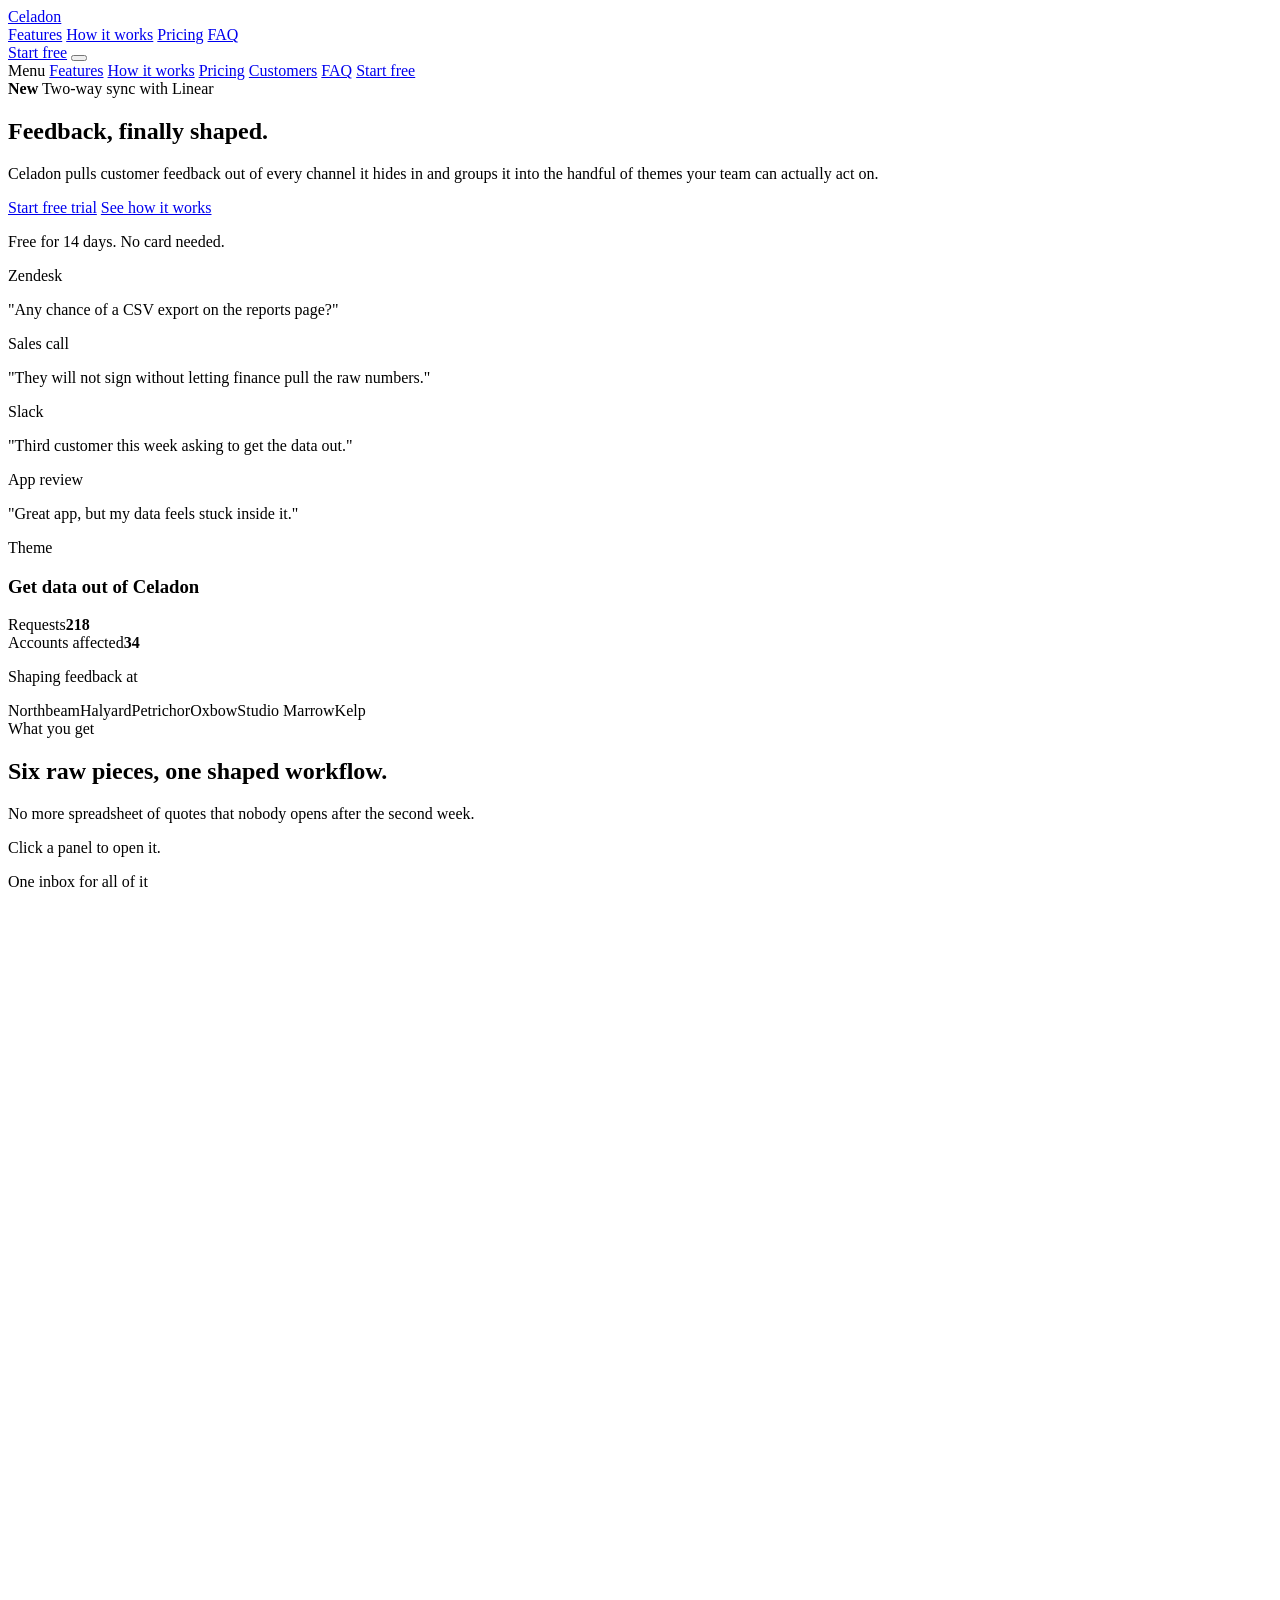
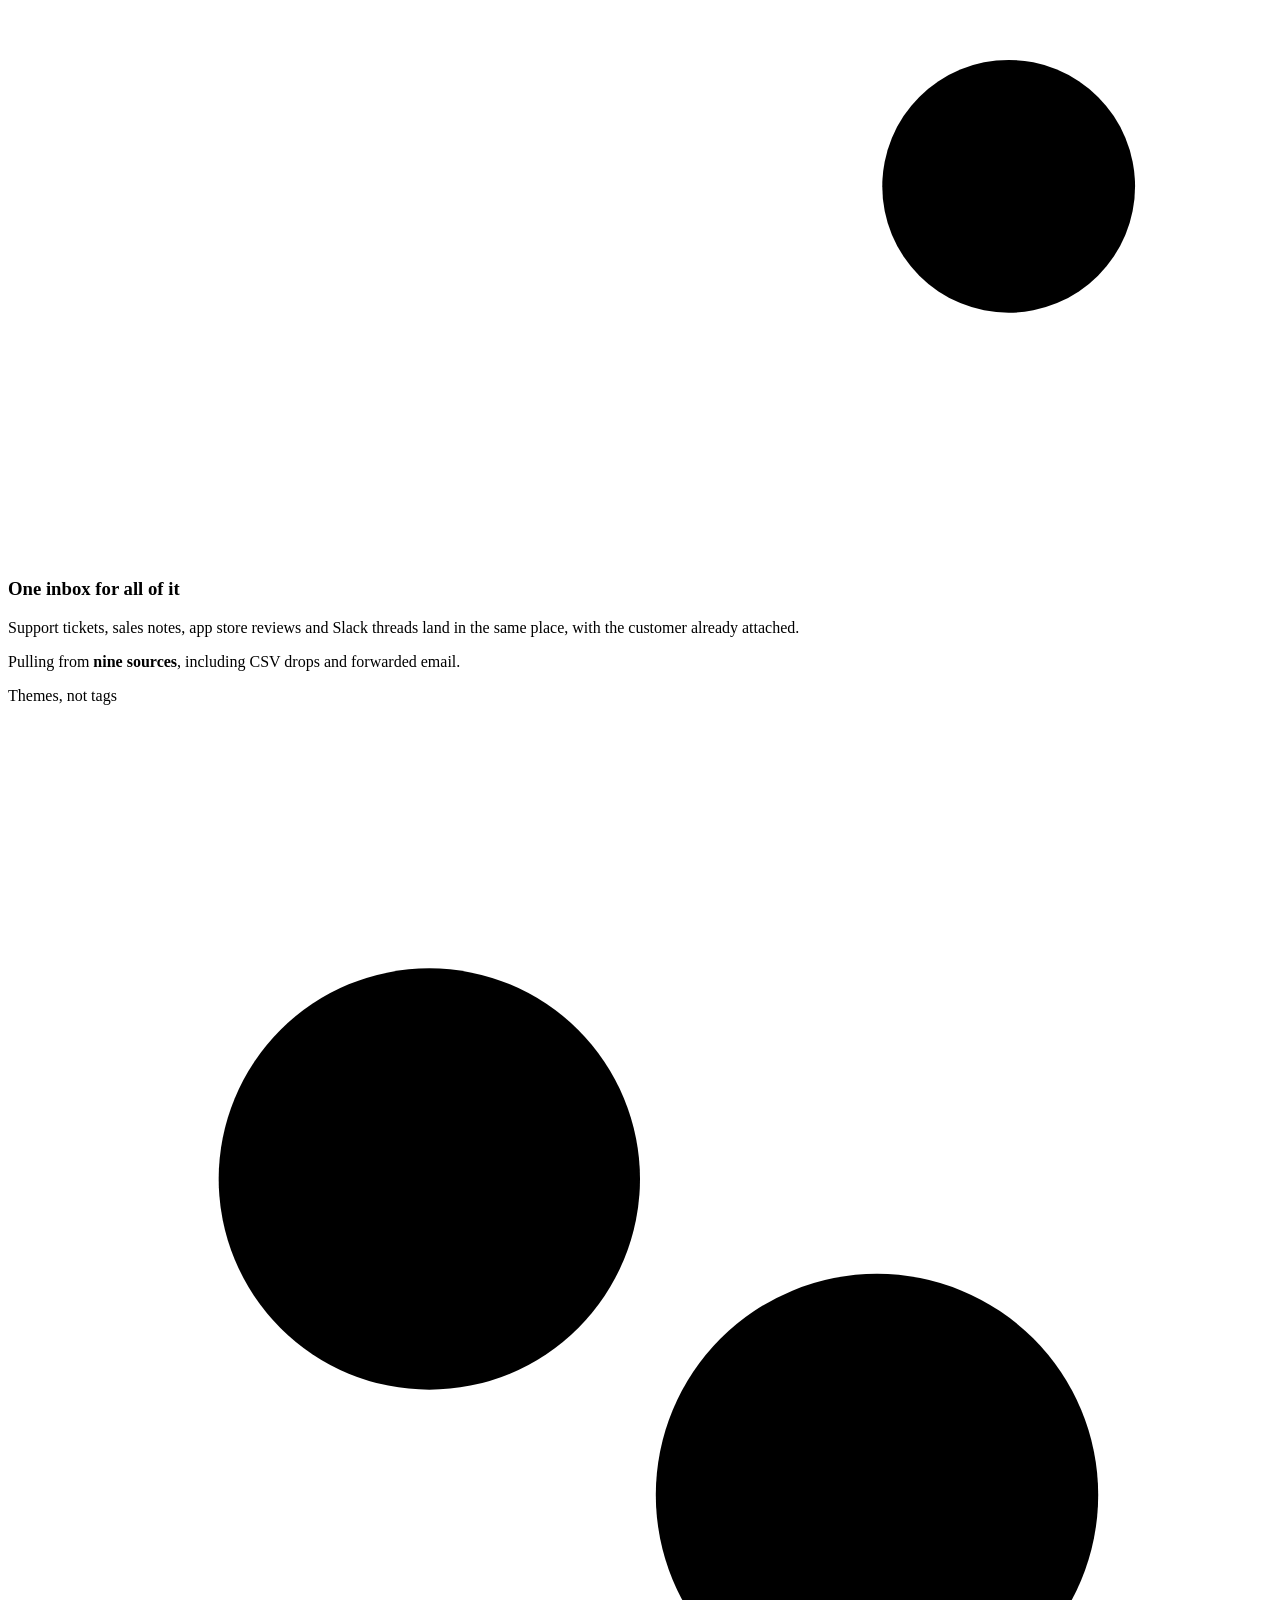
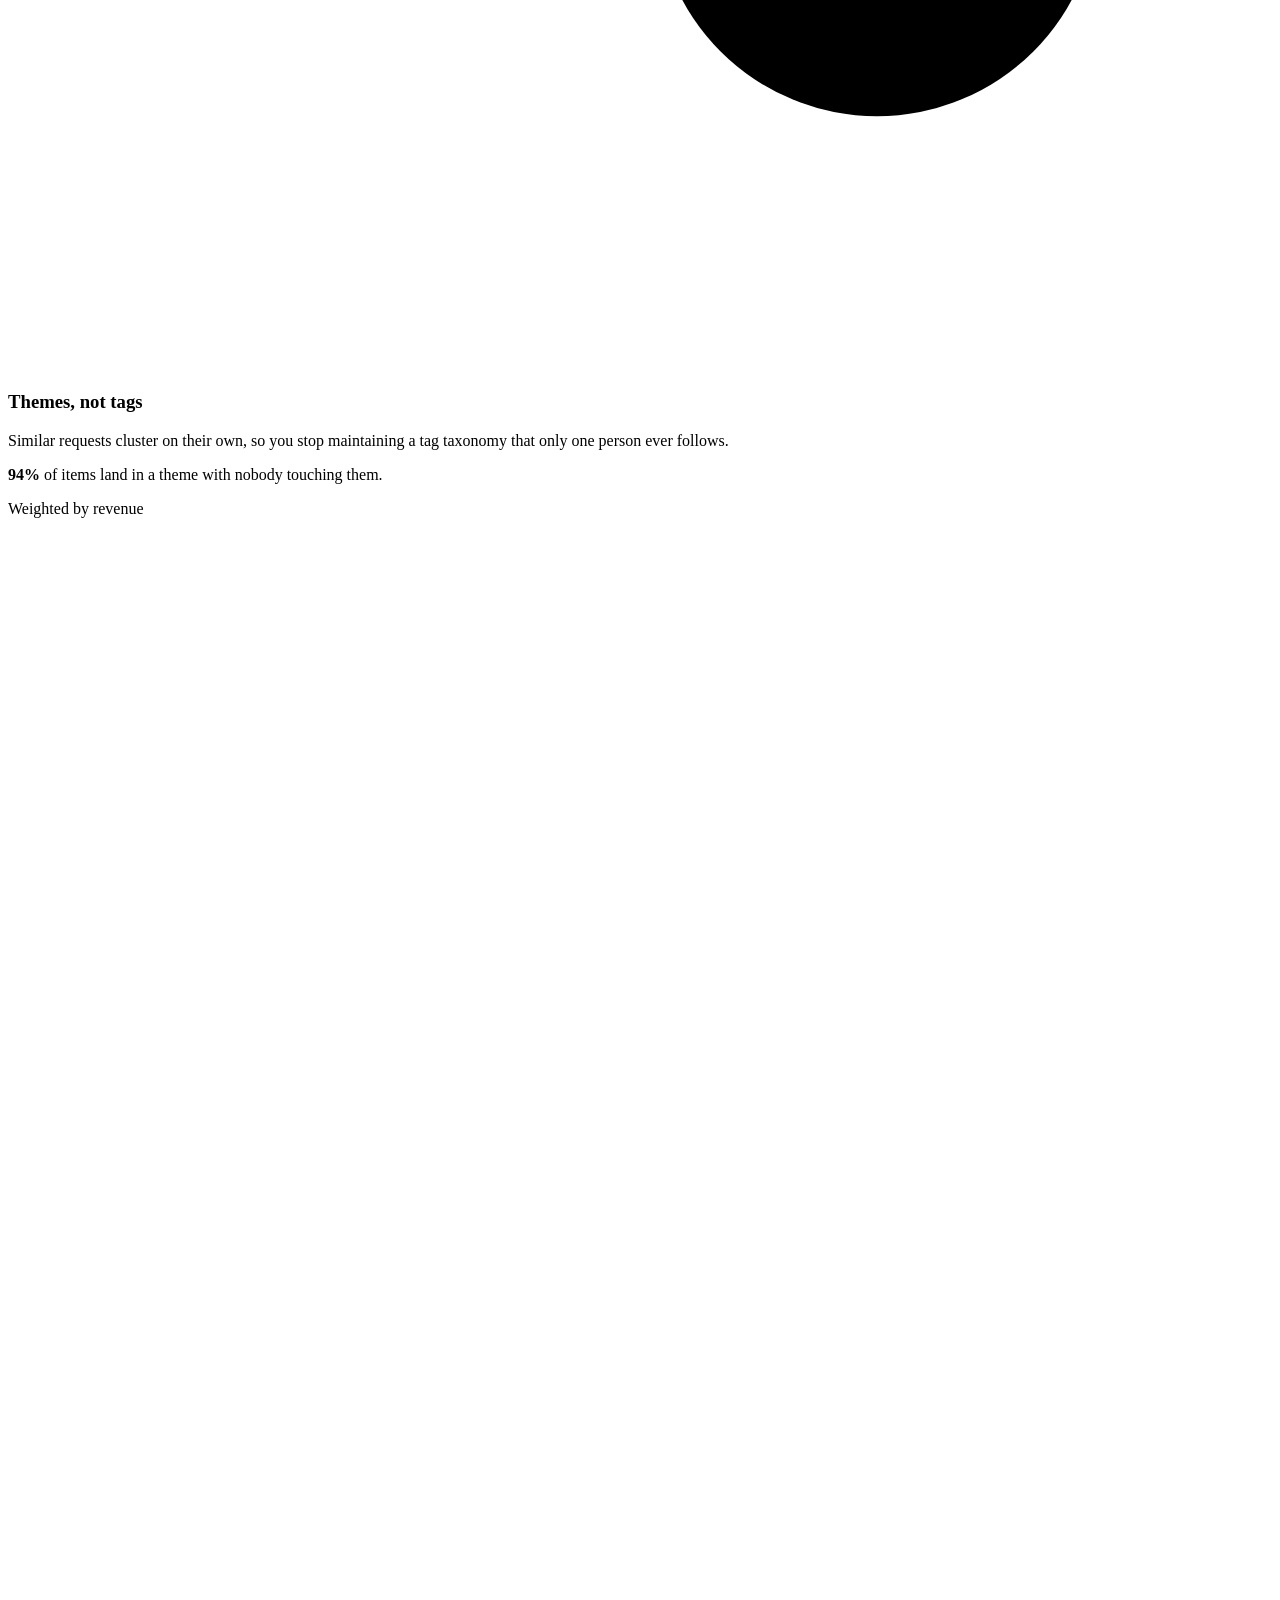
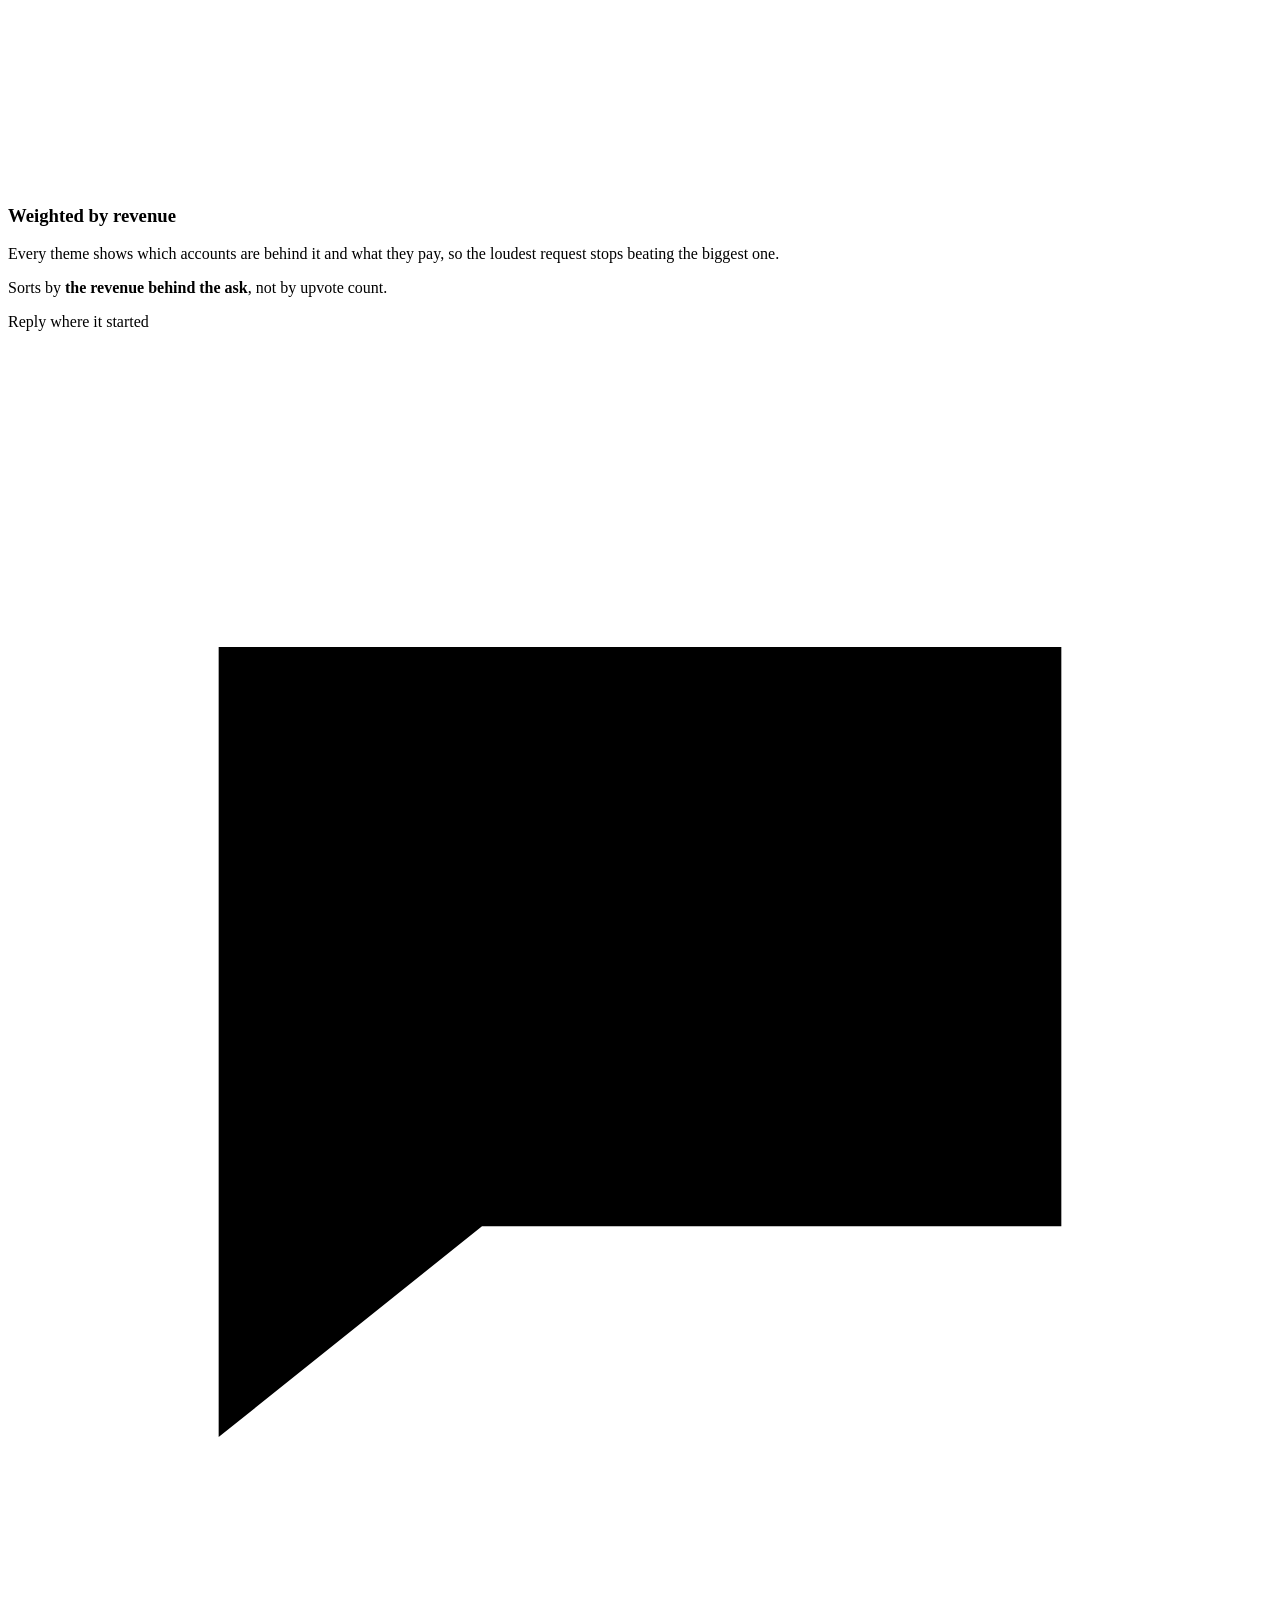
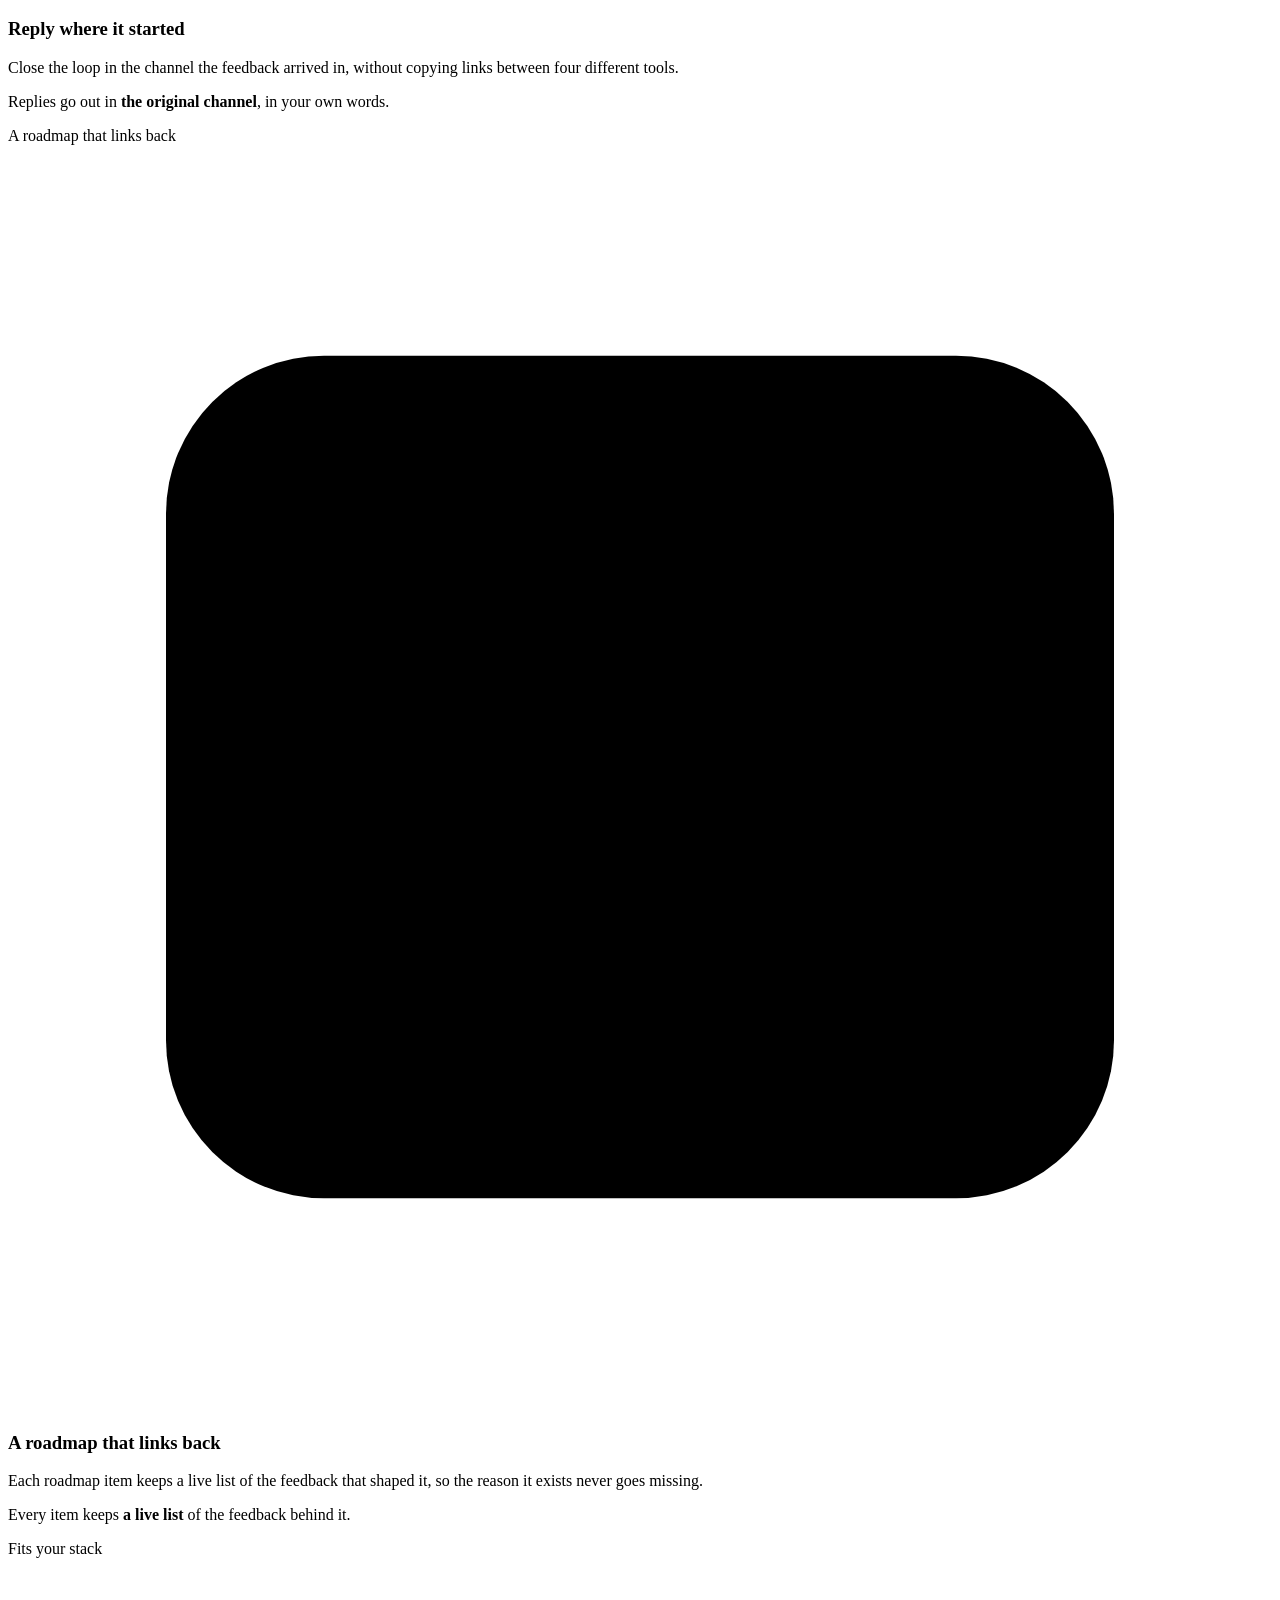
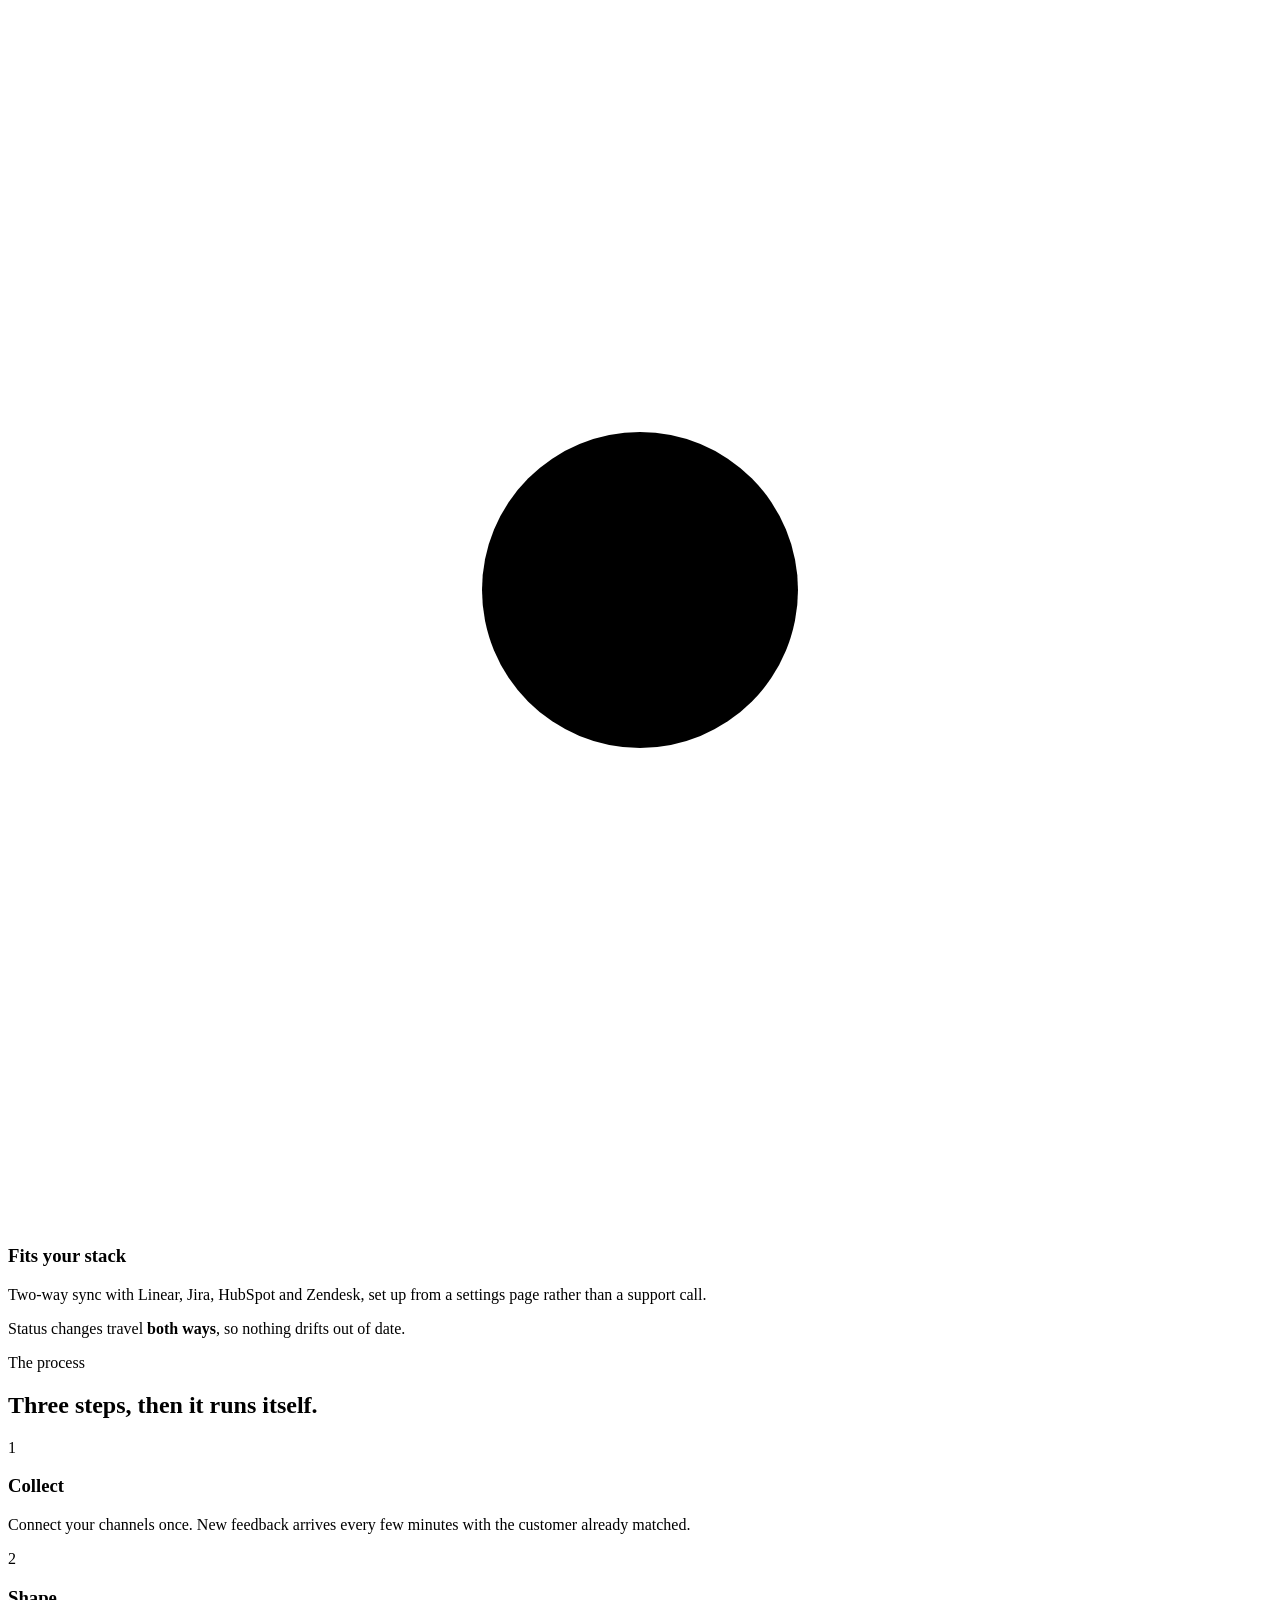
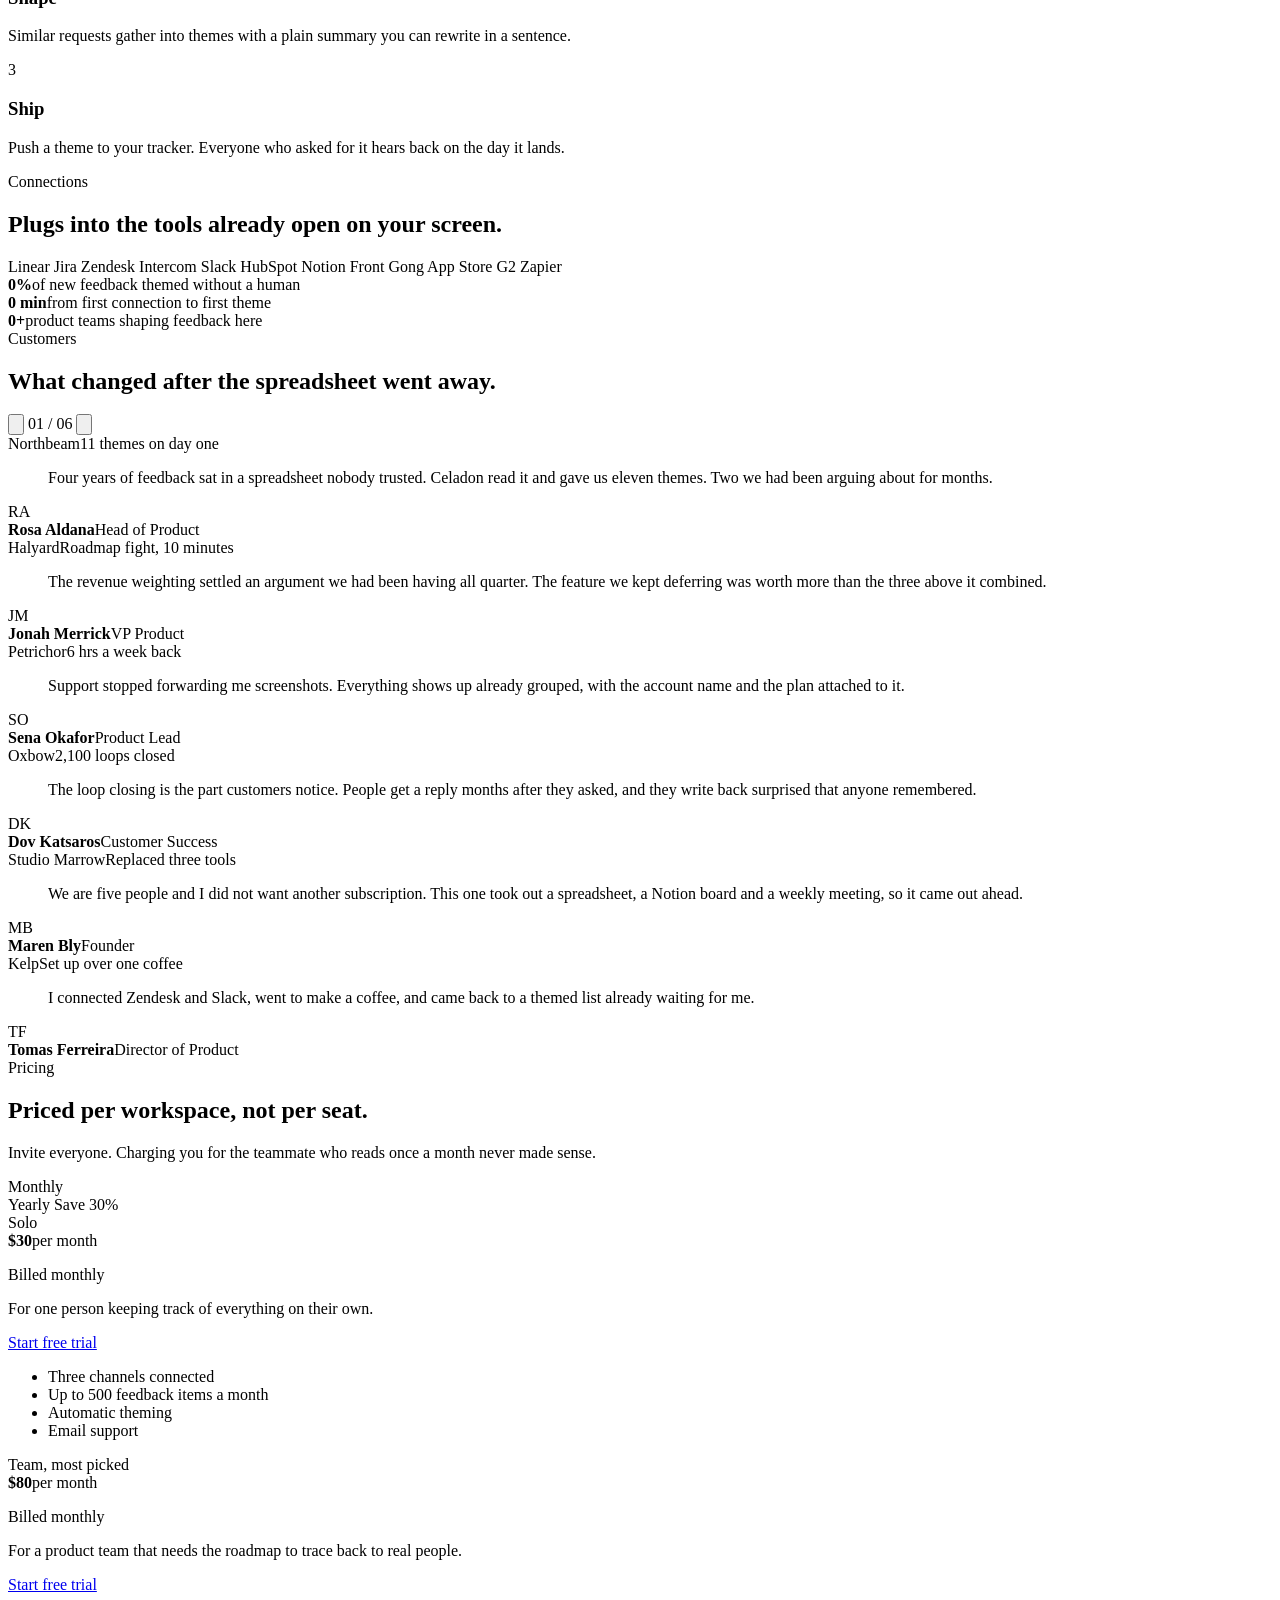
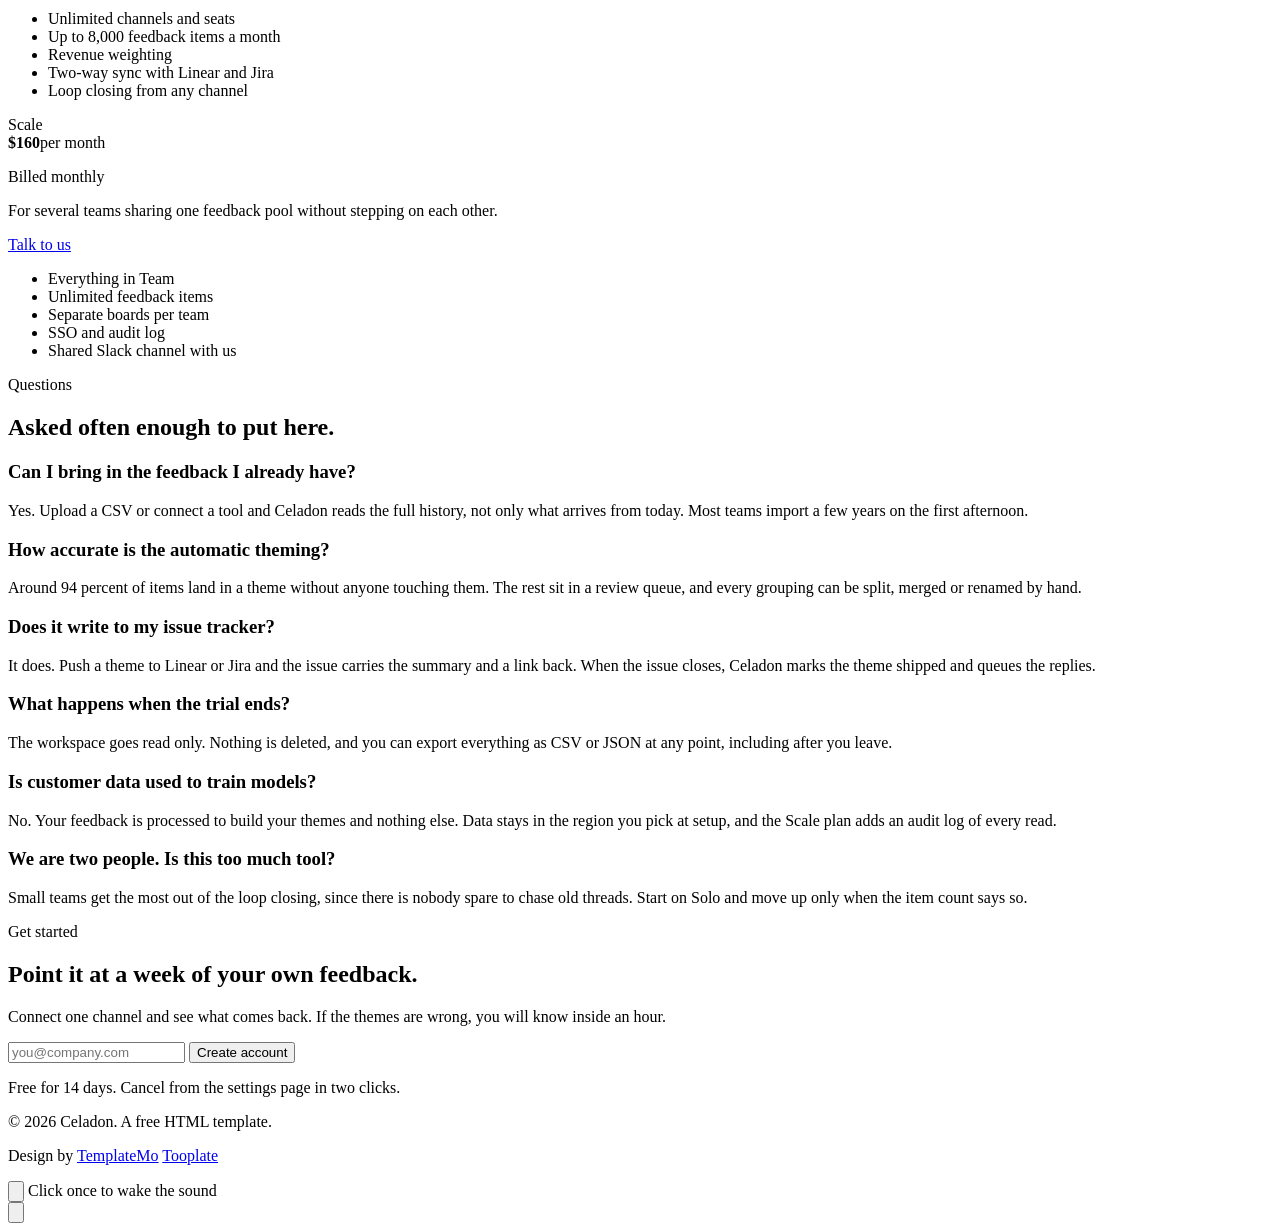
==== index.html @ aa49ce67 "move" ====
<!DOCTYPE html>
<!--
  Celadon Template
  https://templatemo.com/tm-633-celadon
-->
<!-- Celadon Soft, a claymorphism SaaS landing template. Free to use with the attribution links kept in the footer. -->
<html lang="en">
    <head>
        <meta charset="UTF-8">
        <meta name="viewport" content="width=device-width, initial-scale=1">
        <title>Celadon - Shape customer feedback into a roadmap</title>
        <meta name="description"
              content="Celadon collects customer feedback from every channel and groups it into the handful of themes your team can act on.">
        <link rel="preconnect" href="https://fonts.googleapis.com">
        <link rel="preconnect" href="https://fonts.gstatic.com" crossorigin>
        <link href="https://fonts.googleapis.com/css2?family=Outfit:wght@200;300;400;500&family=Albert+Sans:wght@400;500;600&display=swap"
              rel="stylesheet">
        <link rel="stylesheet" href="templatemo-633-celadon-style.css">
    </head>
    <body>
        <header class="top" id="top">
            <div class="shell bar">
                <a class="brand" href="#home"><span class="mark" aria-hidden="true"></span>Celadon</a>
                <nav class="nav">
                    <a href="#features">Features</a>
                    <a href="#how">How it works</a>
                    <a href="#pricing">Pricing</a>
                    <a href="#faq">FAQ</a>
                </nav>
                <a class="btn solid" href="#start">Start free</a>
                <button class="burger"
                        id="burger"
                        aria-label="Open menu"
                        aria-expanded="false"
                        aria-controls="drawer">
                    <span></span><span></span><span></span>
                </button>
            </div>
        </header>
        <div class="scrim" id="scrim"></div>
        <aside class="drawer" id="drawer" aria-label="Menu">
            <span class="dtag">Menu</span>
            <a href="#features">Features</a>
            <a href="#how">How it works</a>
            <a href="#pricing">Pricing</a>
            <a href="#stories">Customers</a>
            <a href="#faq">FAQ</a>
            <a class="btn solid" href="#start">Start free</a>
        </aside>
        <main id="home">
            <!-- hero -->
            <section class="hero">
                <div class="shell">
                    <span class="pill rv"><b>New</b> Two-way sync with Linear</span>
                    <h1 class="rv d1">Feedback, finally shaped.</h1>
                    <p class="sub rv d2">Celadon pulls customer feedback out of every channel it hides in and groups it into the handful of themes your team can actually act on.</p>
                    <div class="acts rv d3">
                        <a class="btn solid" href="#start">Start free trial</a>
                        <a class="btn" href="#how">See how it works</a>
                    </div>
                    <p class="note rv d3">Free for 14 days. No card needed.</p>
                    <div class="stage rv d3" aria-hidden="true">
                        <div class="slab s1" data-depth="14">
                            <span class="src"><i class="dot" style="background:var(--sky)"></i>Zendesk</span>
                            <p>"Any chance of a CSV export on the reports page?"</p>
                        </div>
                        <div class="slab s2" data-depth="-18">
                            <span class="src"><i class="dot" style="background:var(--coral)"></i>Sales call</span>
                            <p>"They will not sign without letting finance pull the raw numbers."</p>
                        </div>
                        <div class="slab s3" data-depth="-11">
                            <span class="src"><i class="dot" style="background:var(--jade)"></i>Slack</span>
                            <p>"Third customer this week asking to get the data out."</p>
                        </div>
                        <div class="slab s4" data-depth="16">
                            <span class="src"><i class="dot" style="background:#F0C980"></i>App review</span>
                            <p>"Great app, but my data feels stuck inside it."</p>
                        </div>
                        <div class="core" data-depth="7">
                            <span class="lab">Theme</span>
                            <h3>Get data out of Celadon</h3>
                            <div class="meter">
                                <i></i>
                            </div>
                            <div class="row"><span>Requests</span><b>218</b></div>
                            <div class="row"><span>Accounts affected</span><b>34</b></div>
                        </div>
                    </div>
                </div>
            </section>
            <!-- trust -->
            <section class="pad-s">
                <div class="shell rv">
                    <p class="trust-cap">Shaping feedback at</p>
                    <div class="trust">
                        <span>Northbeam</span><span>Halyard</span><span>Petrichor</span><span>Oxbow</span><span>Studio Marrow</span><span>Kelp</span>
                    </div>
                </div>
            </section>
            <!-- features -->
            <section class="pad" id="features">
                <div class="shell center">
                    <span class="eyebrow rv">What you get</span>
                    <h2 class="h2 rv">Six raw pieces, one shaped workflow.</h2>
                    <p class="lede rv d1">No more spreadsheet of quotes that nobody opens after the second week.</p>
                    <p class="hint rv d1">Click a panel to open it.</p>
                </div>
                <div class="shell">
                    <div class="slabrow rv" id="slabrow">
                        <div class="stave open" role="button" tabindex="0" aria-expanded="true">
                            <div class="spine"><span class="pip t-jade"></span><span class="st">One inbox for all of it</span></div>
                            <div class="bodywrap">
                                <div class="body">
                                    <div class="tile t-jade">
                                        <svg viewBox="0 0 24 24">
                                            <path d="M3 7h18M3 12h18M3 17h11" />
                                            <circle cx="19" cy="17" r="2.4" />
                                        </svg>
                                    </div>
                                    <h3>One inbox for all of it</h3>
                                    <p>Support tickets, sales notes, app store reviews and Slack threads land in the same place, with the customer already attached.</p>
                                    <p class="proof">Pulling from <b>nine sources</b>, including CSV drops and forwarded email.</p>
                                </div>
                            </div>
                        </div>
                        <div class="stave" role="button" tabindex="0" aria-expanded="false">
                            <div class="spine"><span class="pip t-sky"></span><span class="st">Themes, not tags</span></div>
                            <div class="bodywrap">
                                <div class="body">
                                    <div class="tile t-sky">
                                        <svg viewBox="0 0 24 24">
                                            <circle cx="8" cy="9" r="4" /><circle cx="16.5" cy="15" r="4.2" />
                                            <path d="M11 11.6l2.6 2" />
                                        </svg>
                                    </div>
                                    <h3>Themes, not tags</h3>
                                    <p>Similar requests cluster on their own, so you stop maintaining a tag taxonomy that only one person ever follows.</p>
                                    <p class="proof"><b>94%</b> of items land in a theme with nobody touching them.</p>
                                </div>
                            </div>
                        </div>
                        <div class="stave" role="button" tabindex="0" aria-expanded="false">
                            <div class="spine"><span class="pip t-coral"></span><span class="st">Weighted by revenue</span></div>
                            <div class="bodywrap">
                                <div class="body">
                                    <div class="tile t-coral">
                                        <svg viewBox="0 0 24 24">
                                            <path d="M5 19V10M12 19V5M19 19v-6" />
                                            <path d="M3 21h18" />
                                        </svg>
                                    </div>
                                    <h3>Weighted by revenue</h3>
                                    <p>Every theme shows which accounts are behind it and what they pay, so the loudest request stops beating the biggest one.</p>
                                    <p class="proof">Sorts by <b>the revenue behind the ask</b>, not by upvote count.</p>
                                </div>
                            </div>
                        </div>
                        <div class="stave" role="button" tabindex="0" aria-expanded="false">
                            <div class="spine"><span class="pip t-sky"></span><span class="st">Reply where it started</span></div>
                            <div class="bodywrap">
                                <div class="body">
                                    <div class="tile t-sky">
                                        <svg viewBox="0 0 24 24">
                                            <path d="M4 6h16v11H9l-5 4z" />
                                            <path d="M9 11h6" />
                                        </svg>
                                    </div>
                                    <h3>Reply where it started</h3>
                                    <p>Close the loop in the channel the feedback arrived in, without copying links between four different tools.</p>
                                    <p class="proof">Replies go out in <b>the original channel</b>, in your own words.</p>
                                </div>
                            </div>
                        </div>
                        <div class="stave" role="button" tabindex="0" aria-expanded="false">
                            <div class="spine"><span class="pip t-jade"></span><span class="st">A roadmap that links back</span></div>
                            <div class="bodywrap">
                                <div class="body">
                                    <div class="tile t-jade">
                                        <svg viewBox="0 0 24 24">
                                            <rect x="3" y="4" width="18" height="16" rx="3" />
                                            <path d="M3 9h18M8 4v16" />
                                        </svg>
                                    </div>
                                    <h3>A roadmap that links back</h3>
                                    <p>Each roadmap item keeps a live list of the feedback that shaped it, so the reason it exists never goes missing.</p>
                                    <p class="proof">Every item keeps <b>a live list</b> of the feedback behind it.</p>
                                </div>
                            </div>
                        </div>
                        <div class="stave" role="button" tabindex="0" aria-expanded="false">
                            <div class="spine"><span class="pip t-coral"></span><span class="st">Fits your stack</span></div>
                            <div class="bodywrap">
                                <div class="body">
                                    <div class="tile t-coral">
                                        <svg viewBox="0 0 24 24">
                                            <path d="M12 3v6M12 15v6M3 12h6M15 12h6" />
                                            <circle cx="12" cy="12" r="3" />
                                        </svg>
                                    </div>
                                    <h3>Fits your stack</h3>
                                    <p>Two-way sync with Linear, Jira, HubSpot and Zendesk, set up from a settings page rather than a support call.</p>
                                    <p class="proof">Status changes travel <b>both ways</b>, so nothing drifts out of date.</p>
                                </div>
                            </div>
                        </div>
                    </div>
                </div>
            </section>
            <!-- how -->
            <section class="pad" id="how">
                <div class="shell center">
                    <span class="eyebrow rv">The process</span>
                    <h2 class="h2 rv">Three steps, then it runs itself.</h2>
                </div>
                <div class="shell">
                    <div class="track">
                        <div class="step rv">
                            <div class="disc">1</div>
                            <h3>Collect</h3>
                            <p>Connect your channels once. New feedback arrives every few minutes with the customer already matched.</p>
                        </div>
                        <div class="step rv d1">
                            <div class="disc">2</div>
                            <h3>Shape</h3>
                            <p>Similar requests gather into themes with a plain summary you can rewrite in a sentence.</p>
                        </div>
                        <div class="step rv d2">
                            <div class="disc">3</div>
                            <h3>Ship</h3>
                            <p>Push a theme to your tracker. Everyone who asked for it hears back on the day it lands.</p>
                        </div>
                    </div>
                </div>
            </section>
            <!-- integrations -->
            <section class="pad-s">
                <div class="shell center">
                    <span class="eyebrow rv">Connections</span>
                    <h2 class="h2 rv">Plugs into the tools already open on your screen.</h2>
                    <div class="chips rv d1">
                        <span class="chip"><i style="background:var(--jade)"></i>Linear</span>
                        <span class="chip"><i style="background:var(--sky)"></i>Jira</span>
                        <span class="chip"><i style="background:var(--coral)"></i>Zendesk</span>
                        <span class="chip"><i style="background:#F0C980"></i>Intercom</span>
                        <span class="chip"><i style="background:var(--jade)"></i>Slack</span>
                        <span class="chip"><i style="background:var(--sky)"></i>HubSpot</span>
                        <span class="chip"><i style="background:var(--coral)"></i>Notion</span>
                        <span class="chip"><i style="background:#F0C980"></i>Front</span>
                        <span class="chip"><i style="background:var(--jade)"></i>Gong</span>
                        <span class="chip"><i style="background:var(--sky)"></i>App Store</span>
                        <span class="chip"><i style="background:var(--coral)"></i>G2</span>
                        <span class="chip"><i style="background:#F0C980"></i>Zapier</span>
                    </div>
                </div>
            </section>
            <!-- stats -->
            <section class="pad-s">
                <div class="shell">
                    <div class="statplate rv">
                        <div class="stat"><b data-to="94" data-suffix="%">0%</b><span>of new feedback themed without a human</span></div>
                        <div class="stat"><b data-to="6" data-suffix=" min">0 min</b><span>from first connection to first theme</span></div>
                        <div class="stat"><b data-to="1800" data-suffix="+">0+</b><span>product teams shaping feedback here</span></div>
                    </div>
                </div>
            </section>
            <!-- testimonials -->
            <section class="pad" id="stories">
                <div class="shell">
                    <div class="railhead">
                        <div>
                            <span class="eyebrow rv">Customers</span>
                            <h2 class="h2 rv">What changed after the spreadsheet went away.</h2>
                        </div>
                        <div class="railnav rv d1">
                            <button class="arw" id="prev" aria-label="Previous customer">
                                <svg viewBox="0 0 24 24">
                                    <path d="M15 5l-7 7 7 7" />
                                </svg>
                            </button>
                            <span class="count" id="count">01 / 06</span>
                            <button class="arw" id="next" aria-label="Next customer">
                                <svg viewBox="0 0 24 24">
                                    <path d="M9 5l7 7-7 7" />
                                </svg>
                            </button>
                        </div>
                    </div>
                </div>
                <div class="shell">
                    <div class="viewport" id="viewport">
                        <div class="lane" id="lane">
                            <article class="quote">
                                <div class="qtop"><span class="co"><i class="t-jade"></i>Northbeam</span><span class="result">11 themes on day one</span></div>
                                <blockquote>
                                    Four years of feedback sat in a spreadsheet nobody trusted. Celadon read it and gave us eleven themes. Two we had been arguing about for months.
                                </blockquote>
                                <div class="groove"></div>
                                <div class="who">
                                    <span class="face t-jade">RA</span>
                                    <div><b>Rosa Aldana</b><span>Head of Product</span></div>
                                </div>
                            </article>
                            <article class="quote tint">
                                <div class="qtop"><span class="co"><i class="t-sky"></i>Halyard</span><span class="result">Roadmap fight, 10 minutes</span></div>
                                <blockquote>
                                    The revenue weighting settled an argument we had been having all quarter. The feature we kept deferring was worth more than the three above it combined.
                                </blockquote>
                                <div class="groove"></div>
                                <div class="who">
                                    <span class="face t-sky">JM</span>
                                    <div><b>Jonah Merrick</b><span>VP Product</span></div>
                                </div>
                            </article>
                            <article class="quote">
                                <div class="qtop"><span class="co"><i class="t-coral"></i>Petrichor</span><span class="result">6 hrs a week back</span></div>
                                <blockquote>
                                    Support stopped forwarding me screenshots. Everything shows up already grouped, with the account name and the plan attached to it.
                                </blockquote>
                                <div class="groove"></div>
                                <div class="who">
                                    <span class="face t-coral">SO</span>
                                    <div><b>Sena Okafor</b><span>Product Lead</span></div>
                                </div>
                            </article>
                            <article class="quote">
                                <div class="qtop"><span class="co"><i class="t-jade"></i>Oxbow</span><span class="result">2,100 loops closed</span></div>
                                <blockquote>
                                    The loop closing is the part customers notice. People get a reply months after they asked, and they write back surprised that anyone remembered.
                                </blockquote>
                                <div class="groove"></div>
                                <div class="who">
                                    <span class="face t-jade">DK</span>
                                    <div><b>Dov Katsaros</b><span>Customer Success</span></div>
                                </div>
                            </article>
                            <article class="quote tint">
                                <div class="qtop"><span class="co"><i class="t-sky"></i>Studio Marrow</span><span class="result">Replaced three tools</span></div>
                                <blockquote>
                                    We are five people and I did not want another subscription. This one took out a spreadsheet, a Notion board and a weekly meeting, so it came out ahead.
                                </blockquote>
                                <div class="groove"></div>
                                <div class="who">
                                    <span class="face t-sky">MB</span>
                                    <div><b>Maren Bly</b><span>Founder</span></div>
                                </div>
                            </article>
                            <article class="quote">
                                <div class="qtop"><span class="co"><i class="t-coral"></i>Kelp</span><span class="result">Set up over one coffee</span></div>
                                <blockquote>
                                    I connected Zendesk and Slack, went to make a coffee, and came back to a themed list already waiting for me.
                                </blockquote>
                                <div class="groove"></div>
                                <div class="who">
                                    <span class="face t-coral">TF</span>
                                    <div><b>Tomas Ferreira</b><span>Director of Product</span></div>
                                </div>
                            </article>
                        </div>
                    </div>
                </div>
            </section>
            <!-- pricing -->
            <section class="pad" id="pricing">
                <div class="shell center">
                    <span class="eyebrow rv">Pricing</span>
                    <h2 class="h2 rv">Priced per workspace, not per seat.</h2>
                    <p class="lede rv d1">Invite everyone. Charging you for the teammate who reads once a month never made sense.</p>
                    <div class="toggle rv d1">
                        <span class="lbl on" id="lblM">Monthly</span>
                        <div class="switch"
                             id="switch"
                             role="switch"
                             tabindex="0"
                             aria-checked="false"
                             aria-label="Switch to yearly billing">
                            <span class="knob"></span>
                        </div>
                        <span class="lbl" id="lblY">Yearly</span>
                        <span class="save">Save 30%</span>
                    </div>
                </div>
                <div class="shell">
                    <div class="plans">
                        <article class="plan rv">
                            <span class="tag">Solo</span>
                            <div class="cost"><b class="price" data-m="30" data-y="21">$30</b><span class="per">per month</span></div>
                            <p class="total" data-m="30" data-y="252">Billed monthly</p>
                            <p class="desc">For one person keeping track of everything on their own.</p>
                            <a class="btn wide" href="#start">Start free trial</a>
                            <ul class="feat">
                                <li><i></i>Three channels connected</li>
                                <li><i></i>Up to 500 feedback items a month</li>
                                <li><i></i>Automatic theming</li>
                                <li><i></i>Email support</li>
                            </ul>
                        </article>
                        <article class="plan hot rv d1">
                            <span class="tag">Team, most picked</span>
                            <div class="cost"><b class="price" data-m="80" data-y="56">$80</b><span class="per">per month</span></div>
                            <p class="total" data-m="80" data-y="672">Billed monthly</p>
                            <p class="desc">For a product team that needs the roadmap to trace back to real people.</p>
                            <a class="btn solid wide" href="#start">Start free trial</a>
                            <ul class="feat">
                                <li><i></i>Unlimited channels and seats</li>
                                <li><i></i>Up to 8,000 feedback items a month</li>
                                <li><i></i>Revenue weighting</li>
                                <li><i></i>Two-way sync with Linear and Jira</li>
                                <li><i></i>Loop closing from any channel</li>
                            </ul>
                        </article>
                        <article class="plan rv d2">
                            <span class="tag">Scale</span>
                            <div class="cost"><b class="price" data-m="160" data-y="112">$160</b><span class="per">per month</span></div>
                            <p class="total" data-m="160" data-y="1344">Billed monthly</p>
                            <p class="desc">For several teams sharing one feedback pool without stepping on each other.</p>
                            <a class="btn wide" href="#start">Talk to us</a>
                            <ul class="feat">
                                <li><i></i>Everything in Team</li>
                                <li><i></i>Unlimited feedback items</li>
                                <li><i></i>Separate boards per team</li>
                                <li><i></i>SSO and audit log</li>
                                <li><i></i>Shared Slack channel with us</li>
                            </ul>
                        </article>
                    </div>
                </div>
            </section>
            <!-- faq -->
            <section class="pad" id="faq">
                <div class="shell center">
                    <span class="eyebrow rv">Questions</span>
                    <h2 class="h2 rv">Asked often enough to put here.</h2>
                </div>
                <div class="shell">
                    <div class="faq">
                        <div class="q rv" role="button" tabindex="0" aria-expanded="false">
                            <div class="qh">
                                <h3>Can I bring in the feedback I already have?</h3>
                                <span class="plus"></span>
                            </div>
                            <div class="qb">
                                <div>
                                    <p>Yes. Upload a CSV or connect a tool and Celadon reads the full history, not only what arrives from today. Most teams import a few years on the first afternoon.</p>
                                </div>
                            </div>
                        </div>
                        <div class="q rv" role="button" tabindex="0" aria-expanded="false">
                            <div class="qh">
                                <h3>How accurate is the automatic theming?</h3>
                                <span class="plus"></span>
                            </div>
                            <div class="qb">
                                <div>
                                    <p>Around 94 percent of items land in a theme without anyone touching them. The rest sit in a review queue, and every grouping can be split, merged or renamed by hand.</p>
                                </div>
                            </div>
                        </div>
                        <div class="q rv" role="button" tabindex="0" aria-expanded="false">
                            <div class="qh">
                                <h3>Does it write to my issue tracker?</h3>
                                <span class="plus"></span>
                            </div>
                            <div class="qb">
                                <div>
                                    <p>It does. Push a theme to Linear or Jira and the issue carries the summary and a link back. When the issue closes, Celadon marks the theme shipped and queues the replies.</p>
                                </div>
                            </div>
                        </div>
                        <div class="q rv" role="button" tabindex="0" aria-expanded="false">
                            <div class="qh">
                                <h3>What happens when the trial ends?</h3>
                                <span class="plus"></span>
                            </div>
                            <div class="qb">
                                <div>
                                    <p>The workspace goes read only. Nothing is deleted, and you can export everything as CSV or JSON at any point, including after you leave.</p>
                                </div>
                            </div>
                        </div>
                        <div class="q rv" role="button" tabindex="0" aria-expanded="false">
                            <div class="qh">
                                <h3>Is customer data used to train models?</h3>
                                <span class="plus"></span>
                            </div>
                            <div class="qb">
                                <div>
                                    <p>No. Your feedback is processed to build your themes and nothing else. Data stays in the region you pick at setup, and the Scale plan adds an audit log of every read.</p>
                                </div>
                            </div>
                        </div>
                        <div class="q rv" role="button" tabindex="0" aria-expanded="false">
                            <div class="qh">
                                <h3>We are two people. Is this too much tool?</h3>
                                <span class="plus"></span>
                            </div>
                            <div class="qb">
                                <div>
                                    <p>Small teams get the most out of the loop closing, since there is nobody spare to chase old threads. Start on Solo and move up only when the item count says so.</p>
                                </div>
                            </div>
                        </div>
                    </div>
                </div>
            </section>
            <!-- closing cta -->
            <section class="pad" id="start">
                <div class="shell">
                    <div class="close-plate rv">
                        <span class="eyebrow">Get started</span>
                        <h2>Point it at a week of your own feedback.</h2>
                        <p class="lede">Connect one channel and see what comes back. If the themes are wrong, you will know inside an hour.</p>
                        <div class="form">
                            <input class="field"
                                   type="email"
                                   placeholder="you@company.com"
                                   aria-label="Work email">
                            <button class="btn solid" type="button" id="create">Create account</button>
                        </div>
                        <p class="note">Free for 14 days. Cancel from the settings page in two clicks.</p>
                    </div>
                </div>
            </section>
        </main>
        <footer class="foot">
            <div class="shell">
                <div class="footbar">
                    <p>&copy; 2026 Celadon. A free HTML template.</p>
                    <p>Design by <a rel="nofollow noopener" href="https://templatemo.com" target="_blank">TemplateMo</a> <a rel="nofollow noopener"
    href="https://www.tooplate.com"
    target="_blank">Tooplate</a></p>
                </div>
            </div>
        </footer>
        <div class="sfx" id="sfx">
            <button class="sbtn"
                    id="sbtn"
                    aria-pressed="true"
                    aria-label="Sound on"
                    title="Sound on">
                <svg viewBox="0 0 24 24" aria-hidden="true">
                    <path class="cone" d="M3.5 9.4v5.2h3.4l4.6 3.8V5.6L6.9 9.4H3.5z" />
                    <path class="w1" d="M14.6 9.3a3.7 3.7 0 0 1 0 5.4" />
                    <path class="w2" d="M17.3 6.6a7.4 7.4 0 0 1 0 10.8" />
                    <path class="slash" d="M4.5 19.5L19.5 4.5" />
                </svg>
            </button>
            <span class="scue" id="scue">Click once to wake the sound</span>
        </div>
        <button class="up" id="up" aria-label="Back to top">
            <svg viewBox="0 0 24 24">
                <path d="M12 19V6M6 12l6-6 6 6" />
            </svg>
        </button>
        <script src="templatemo-633-celadon-script.js"></script>
    </body>
</html>
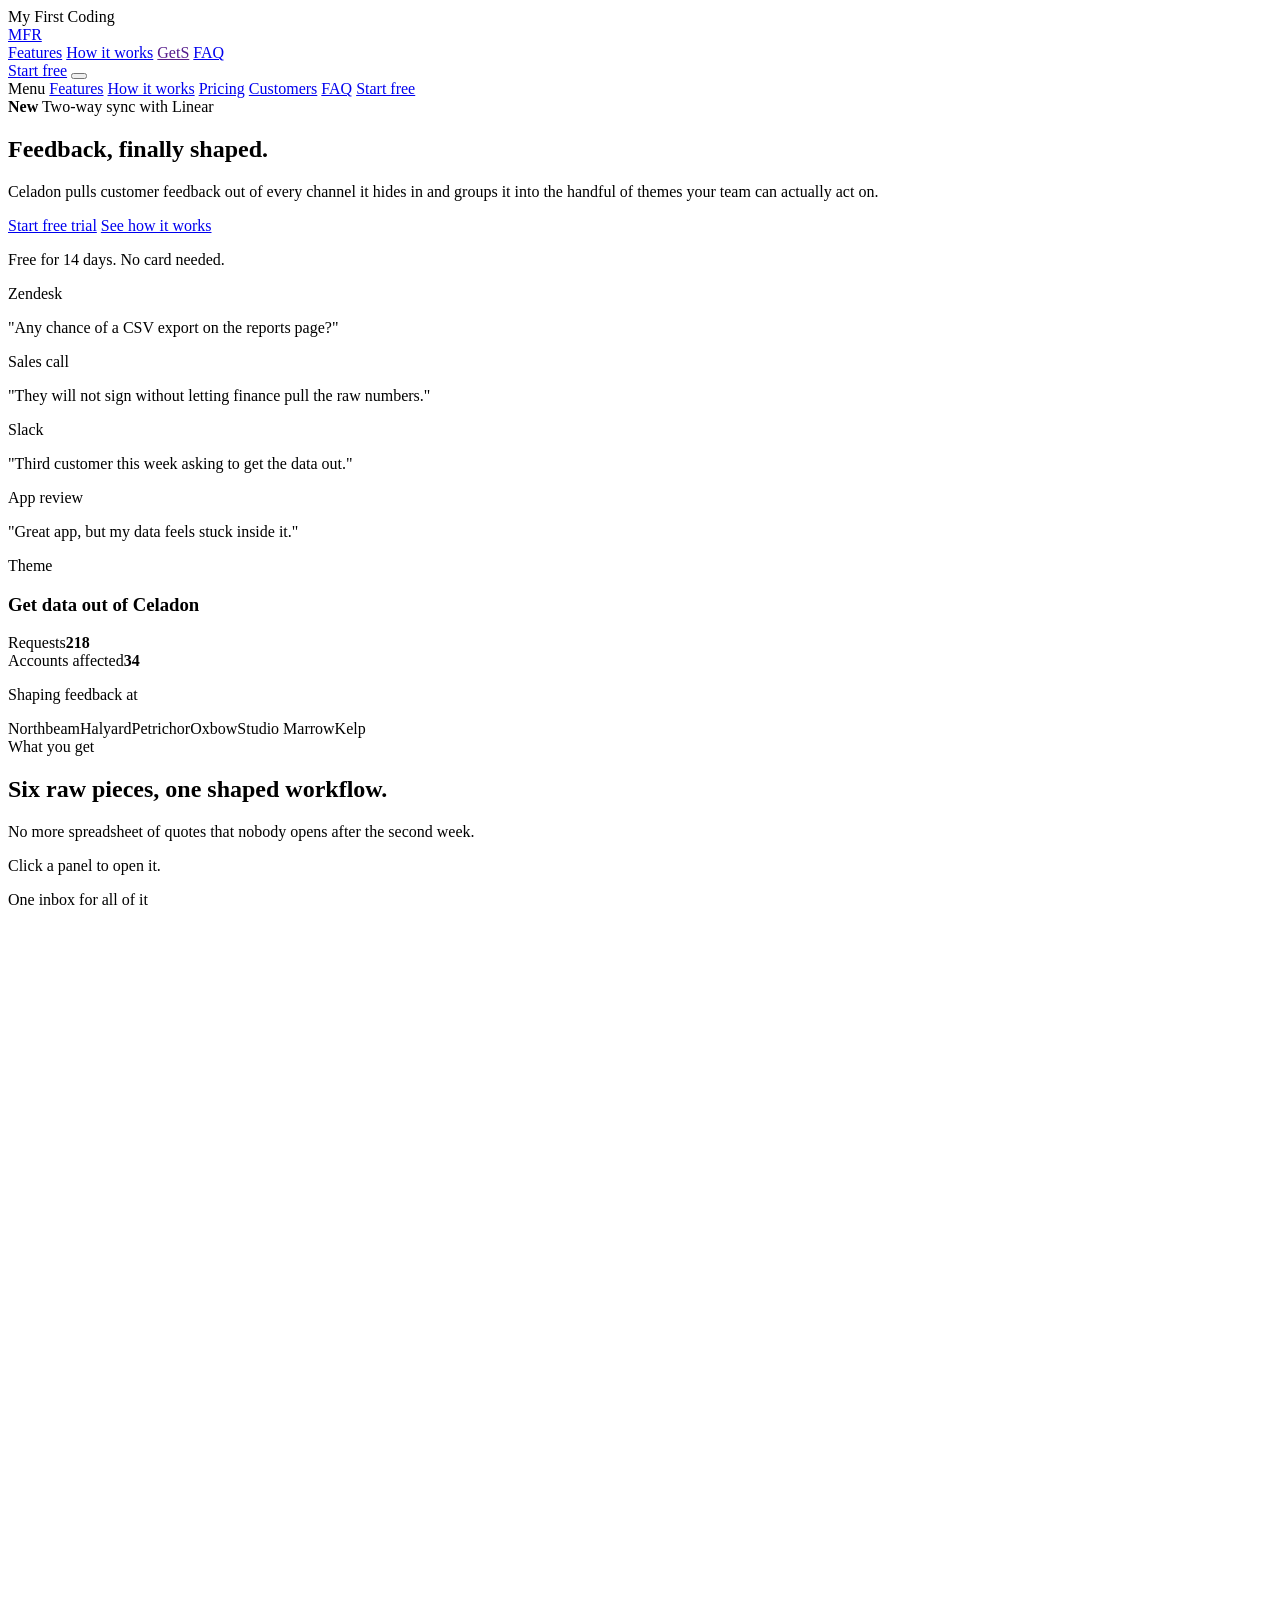
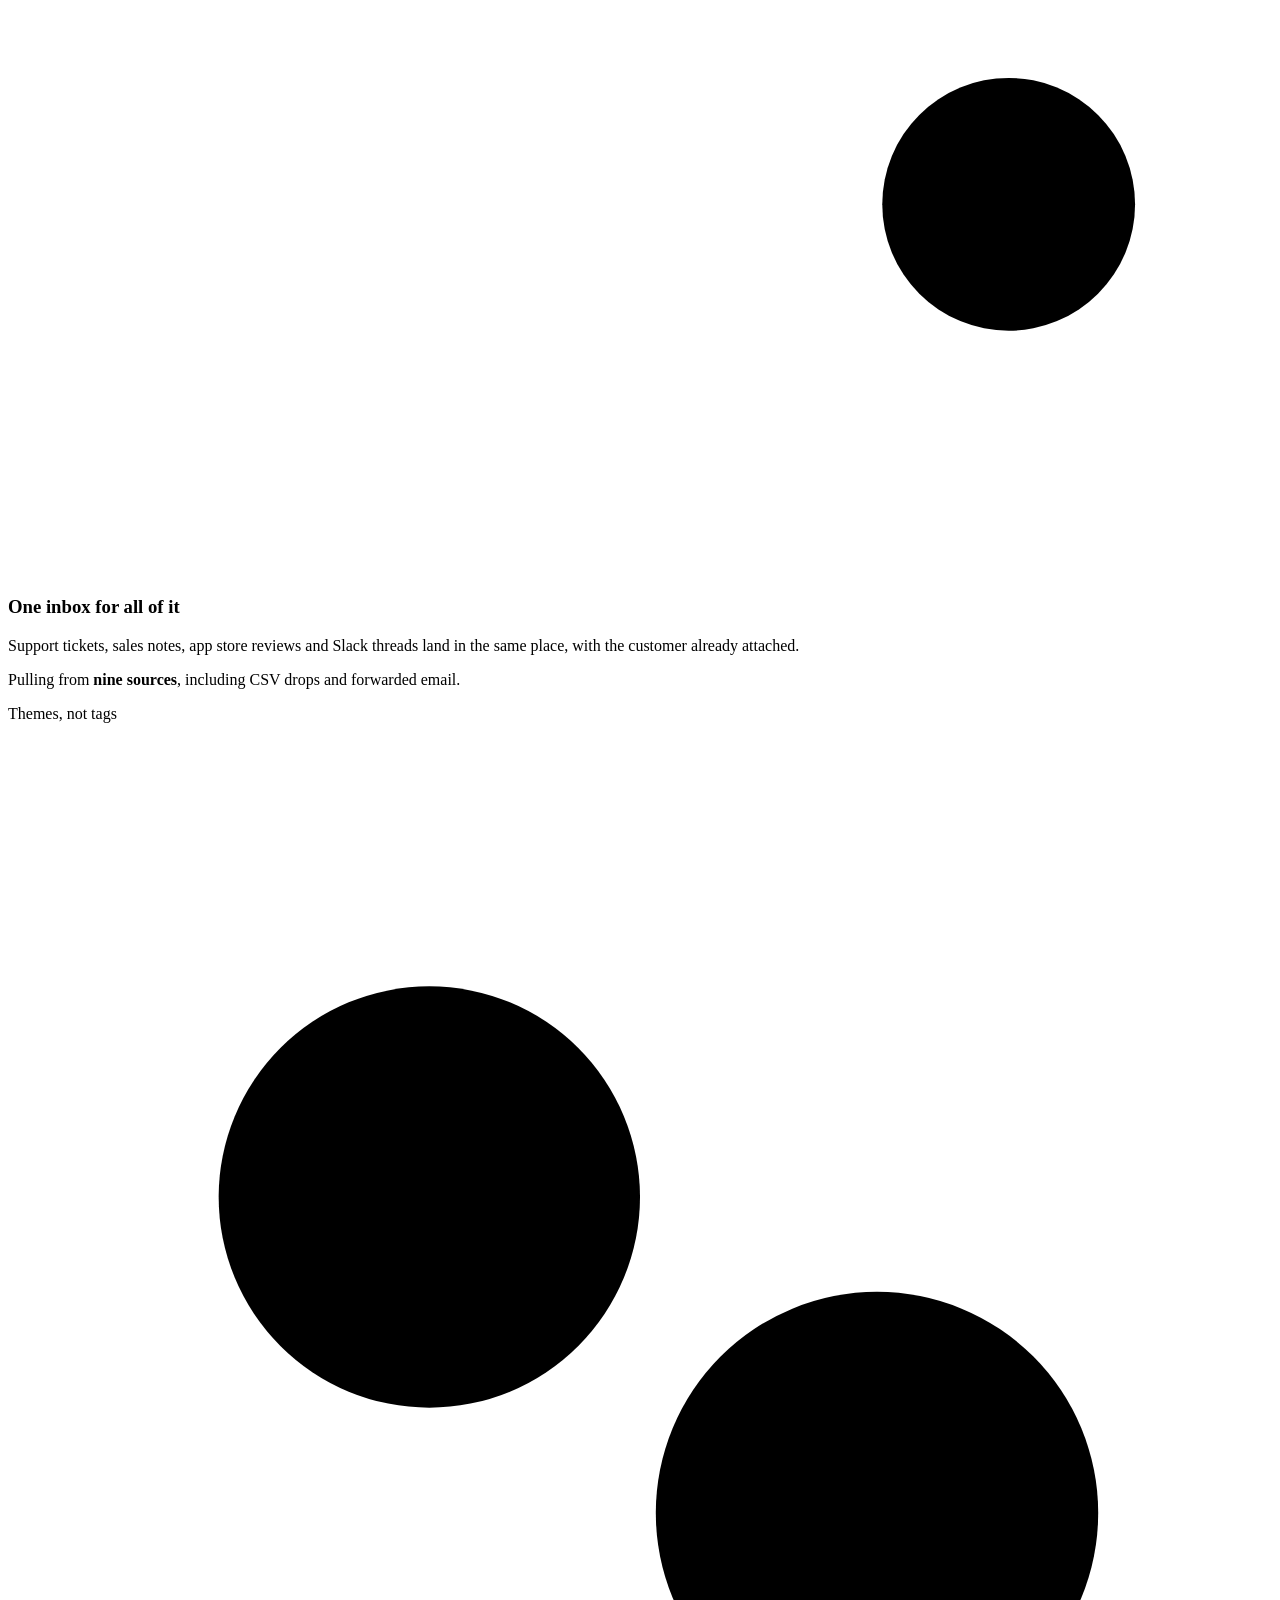
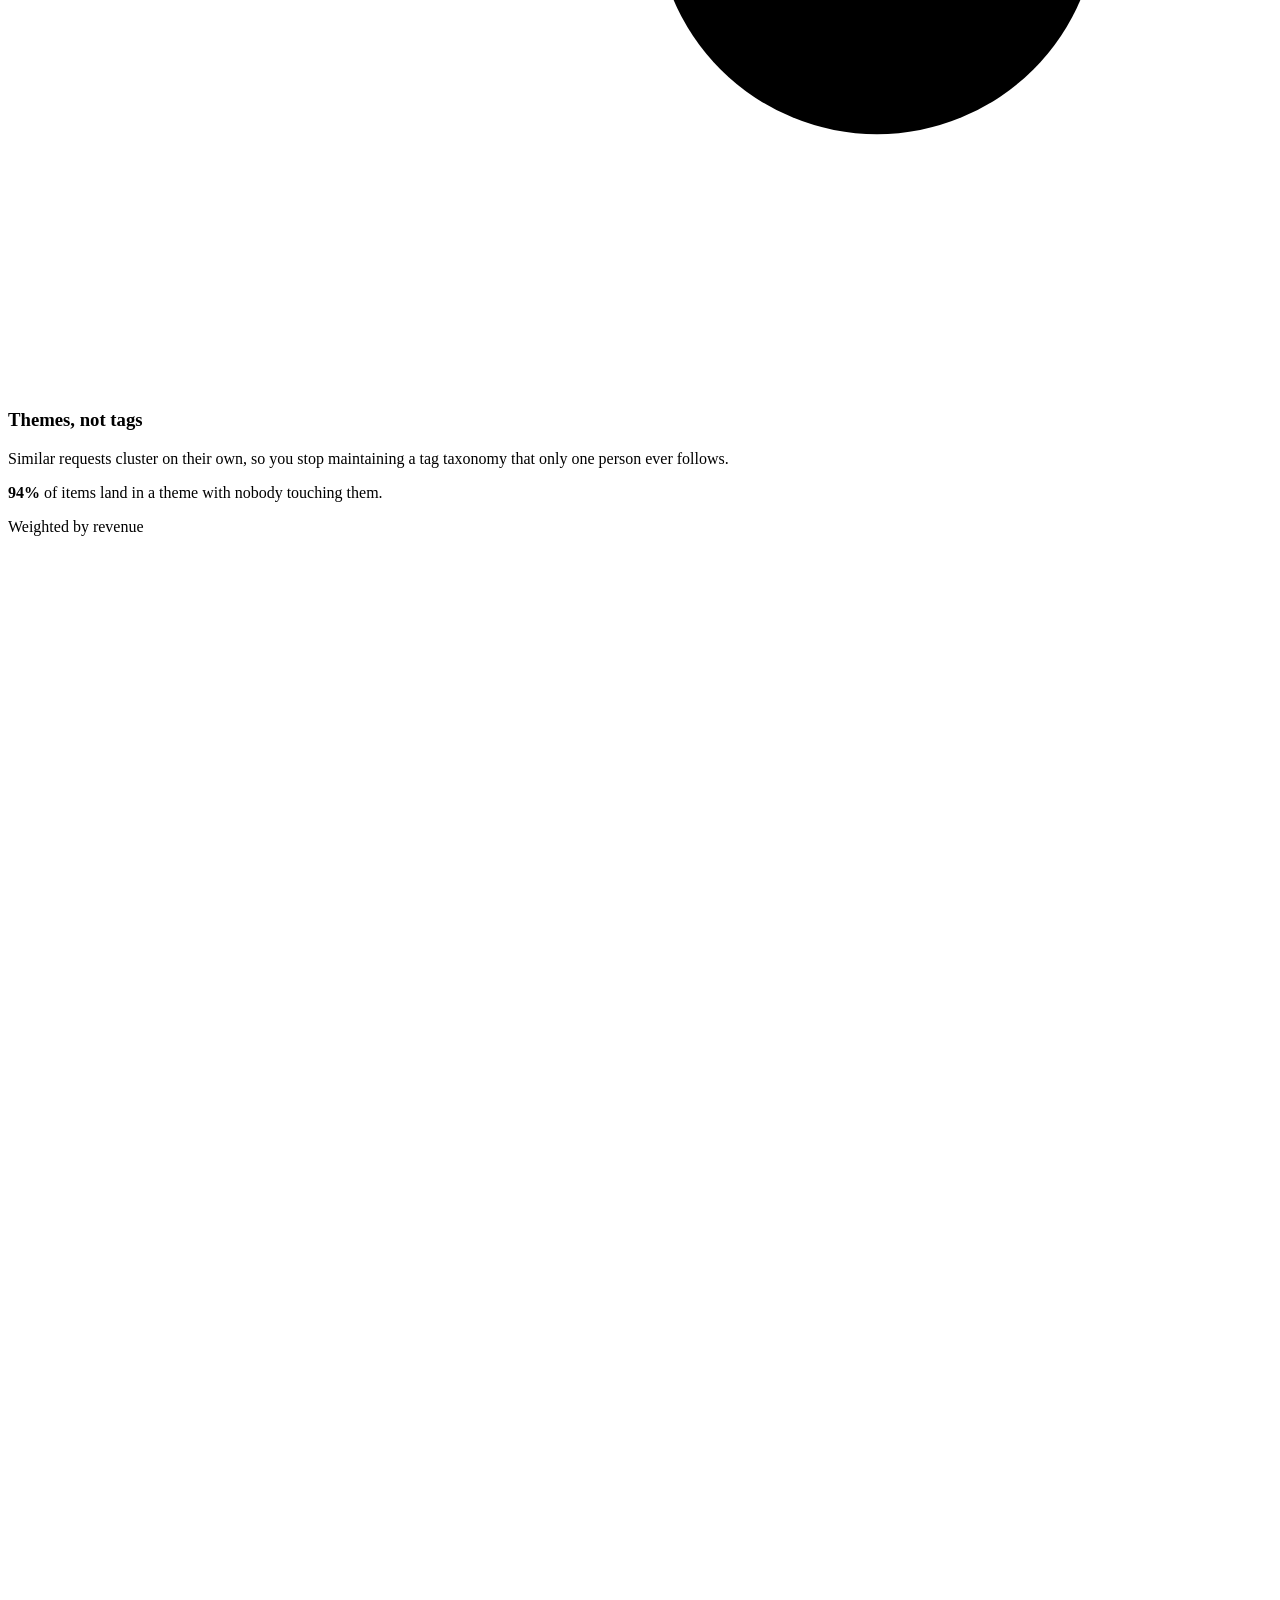
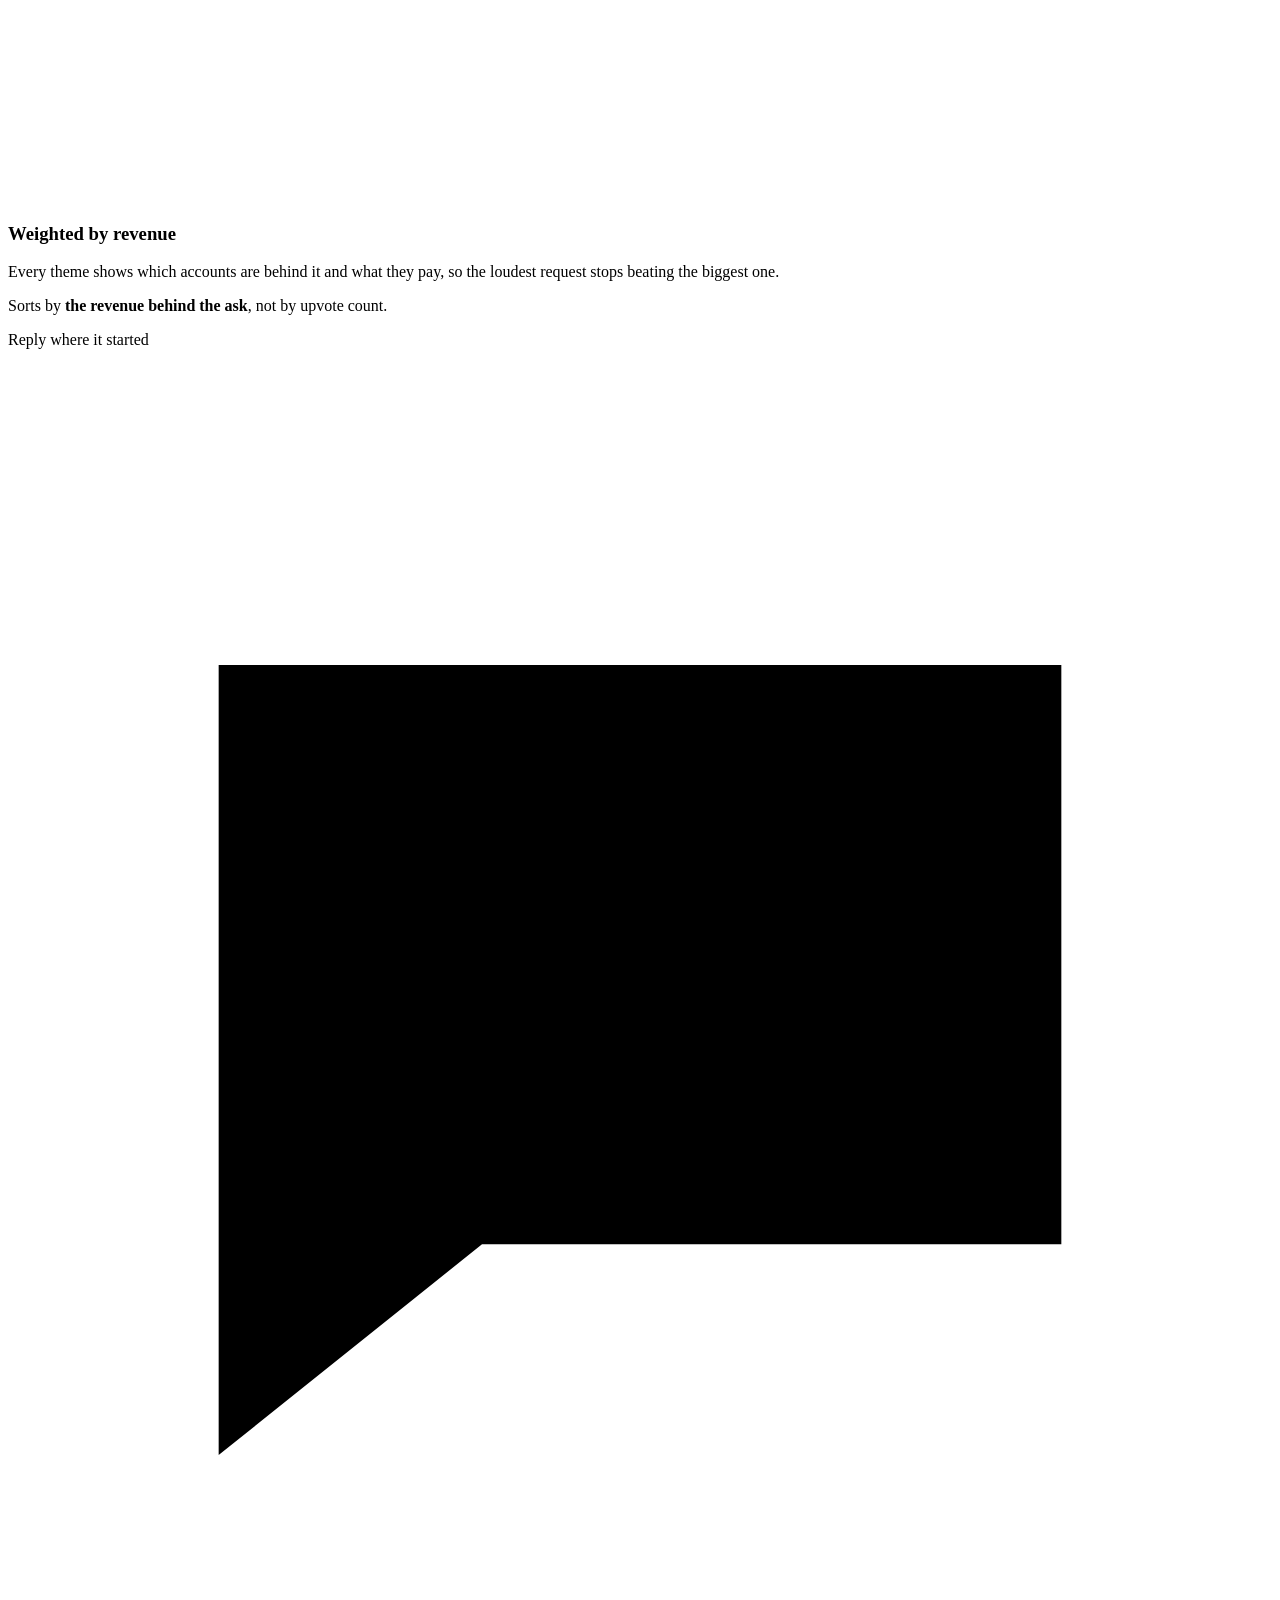
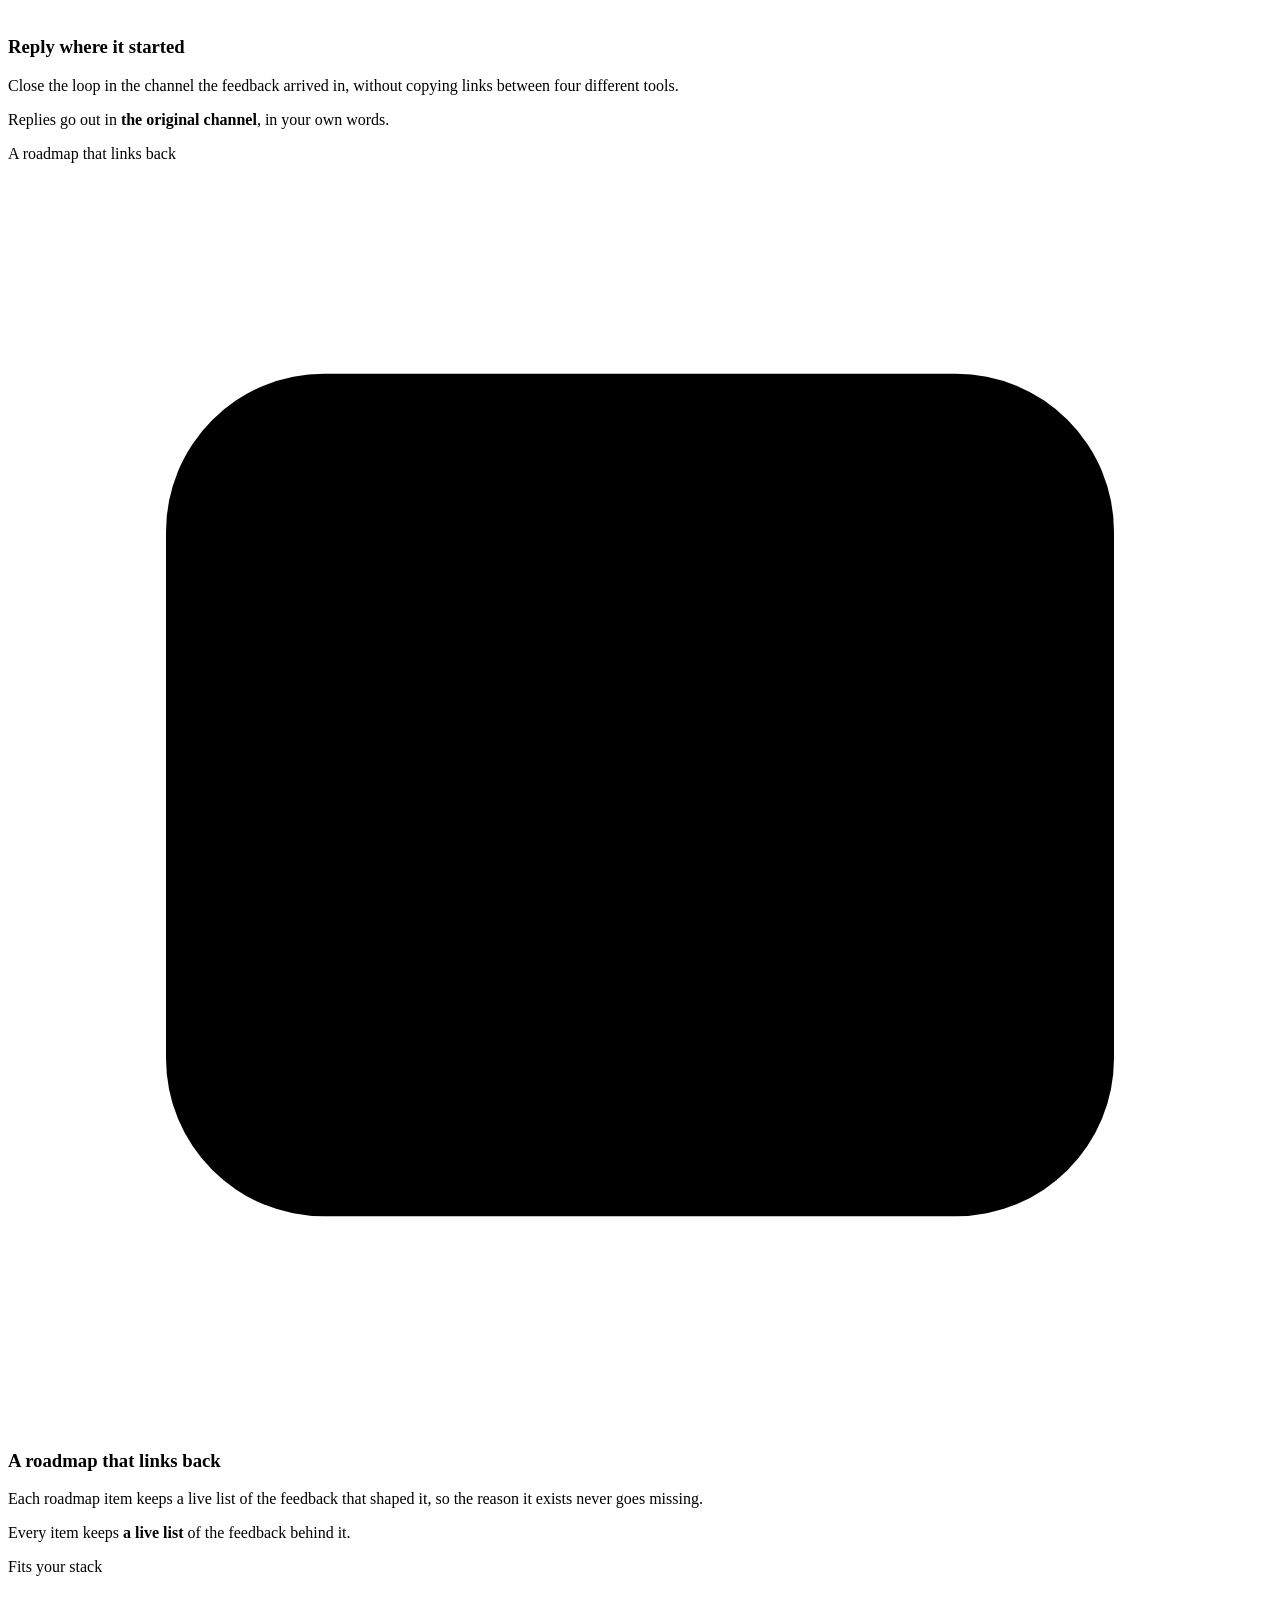
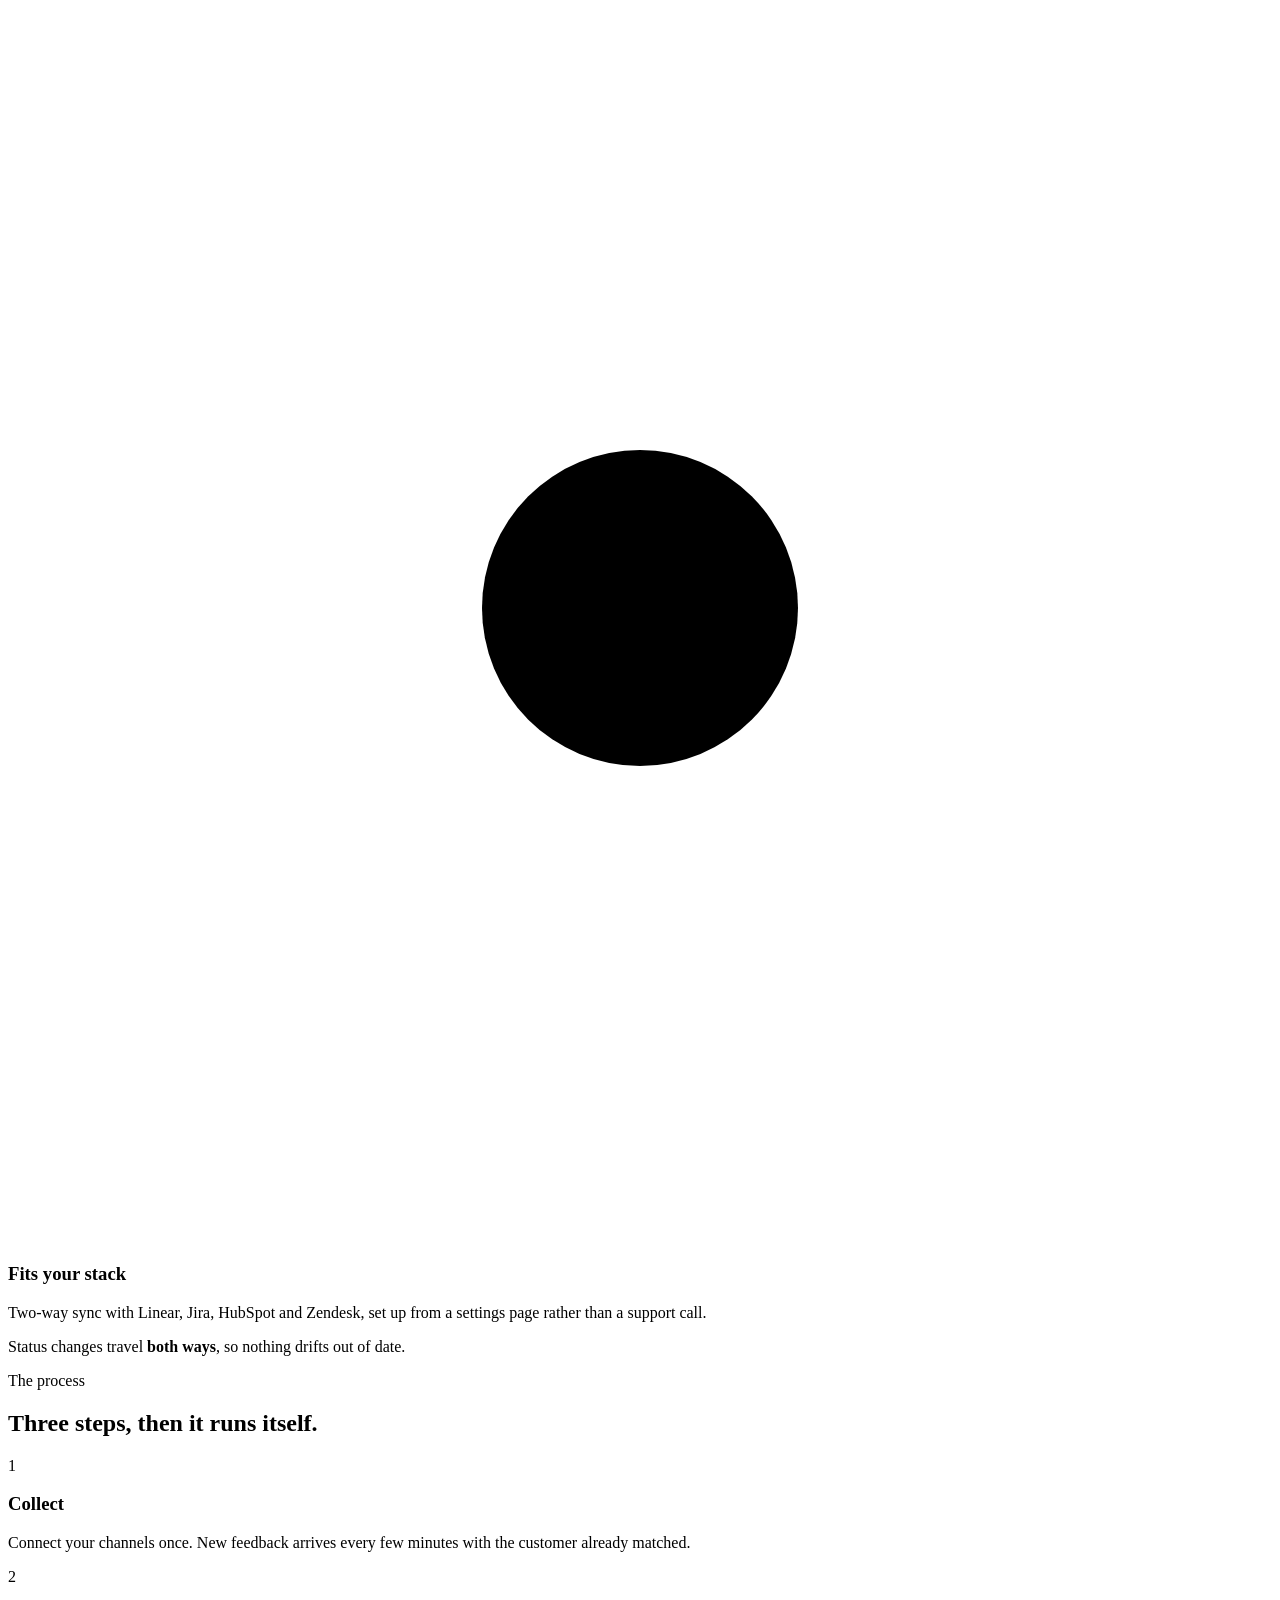
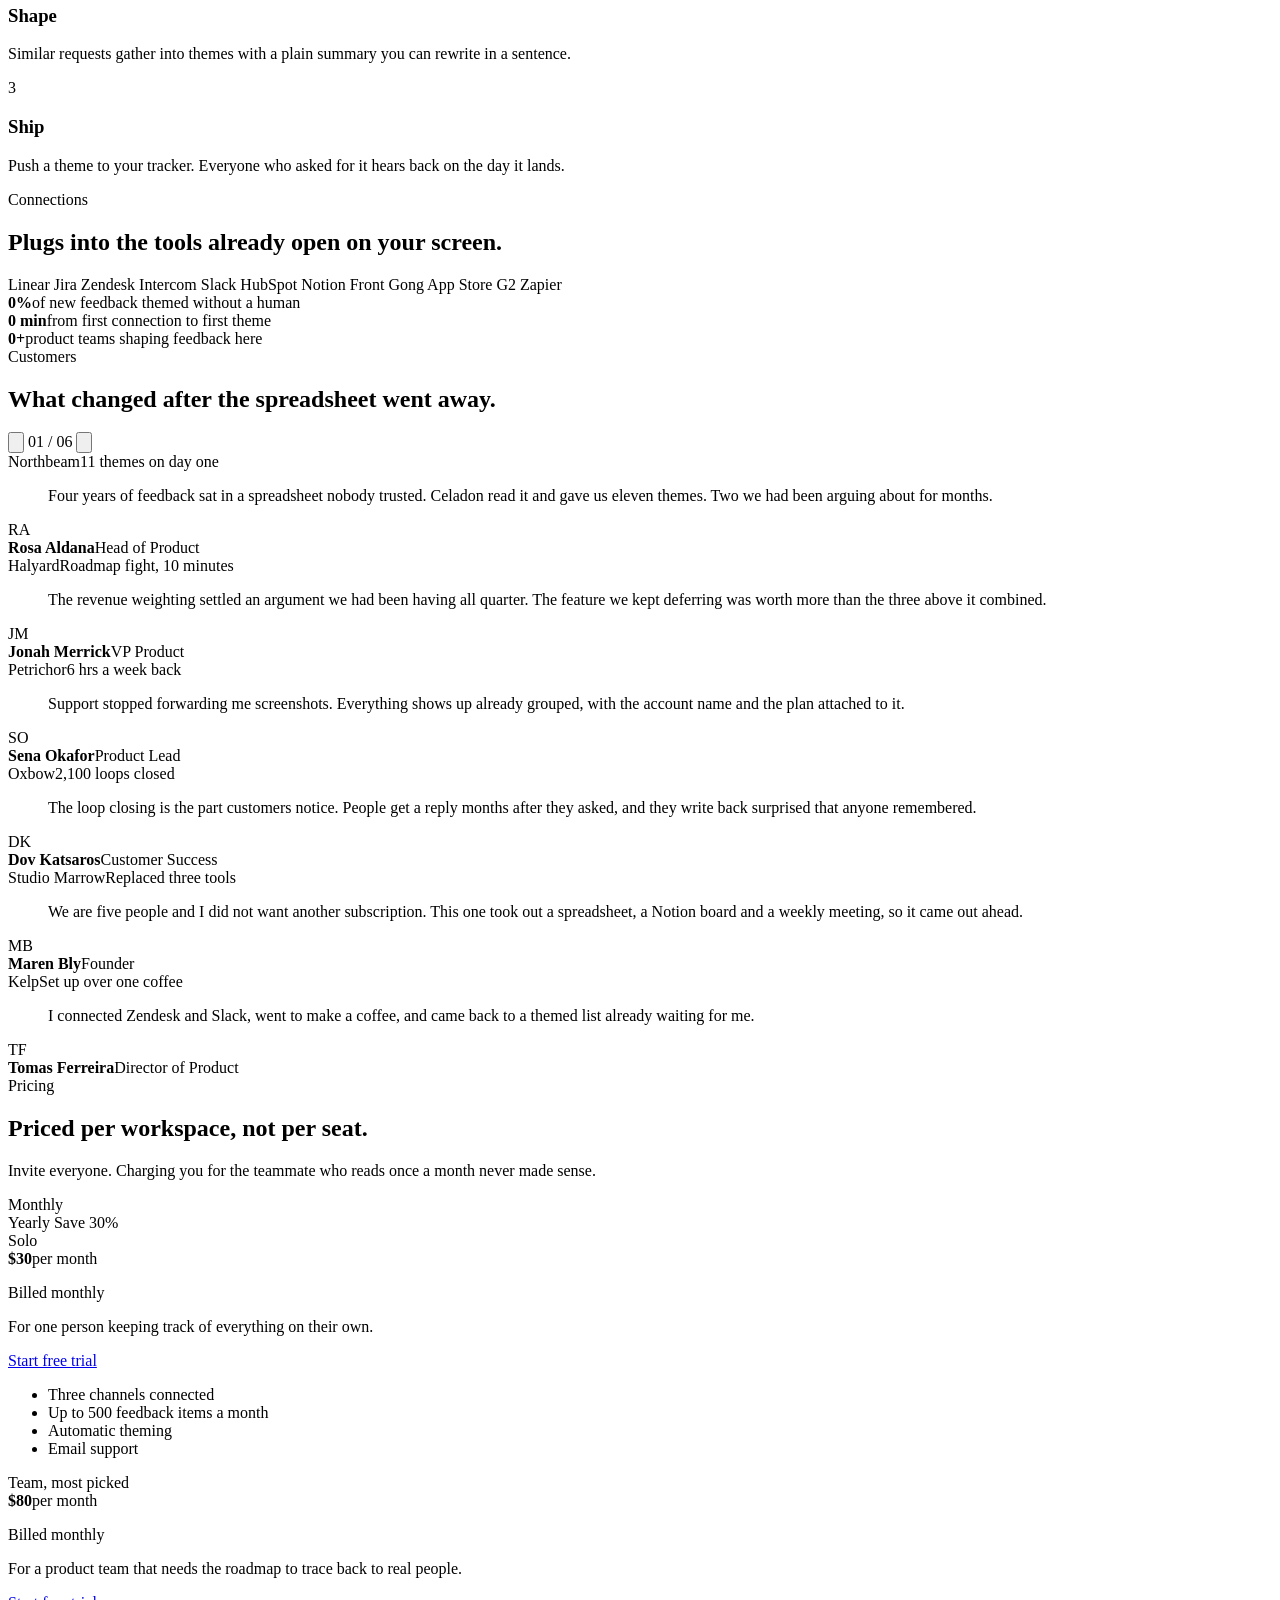
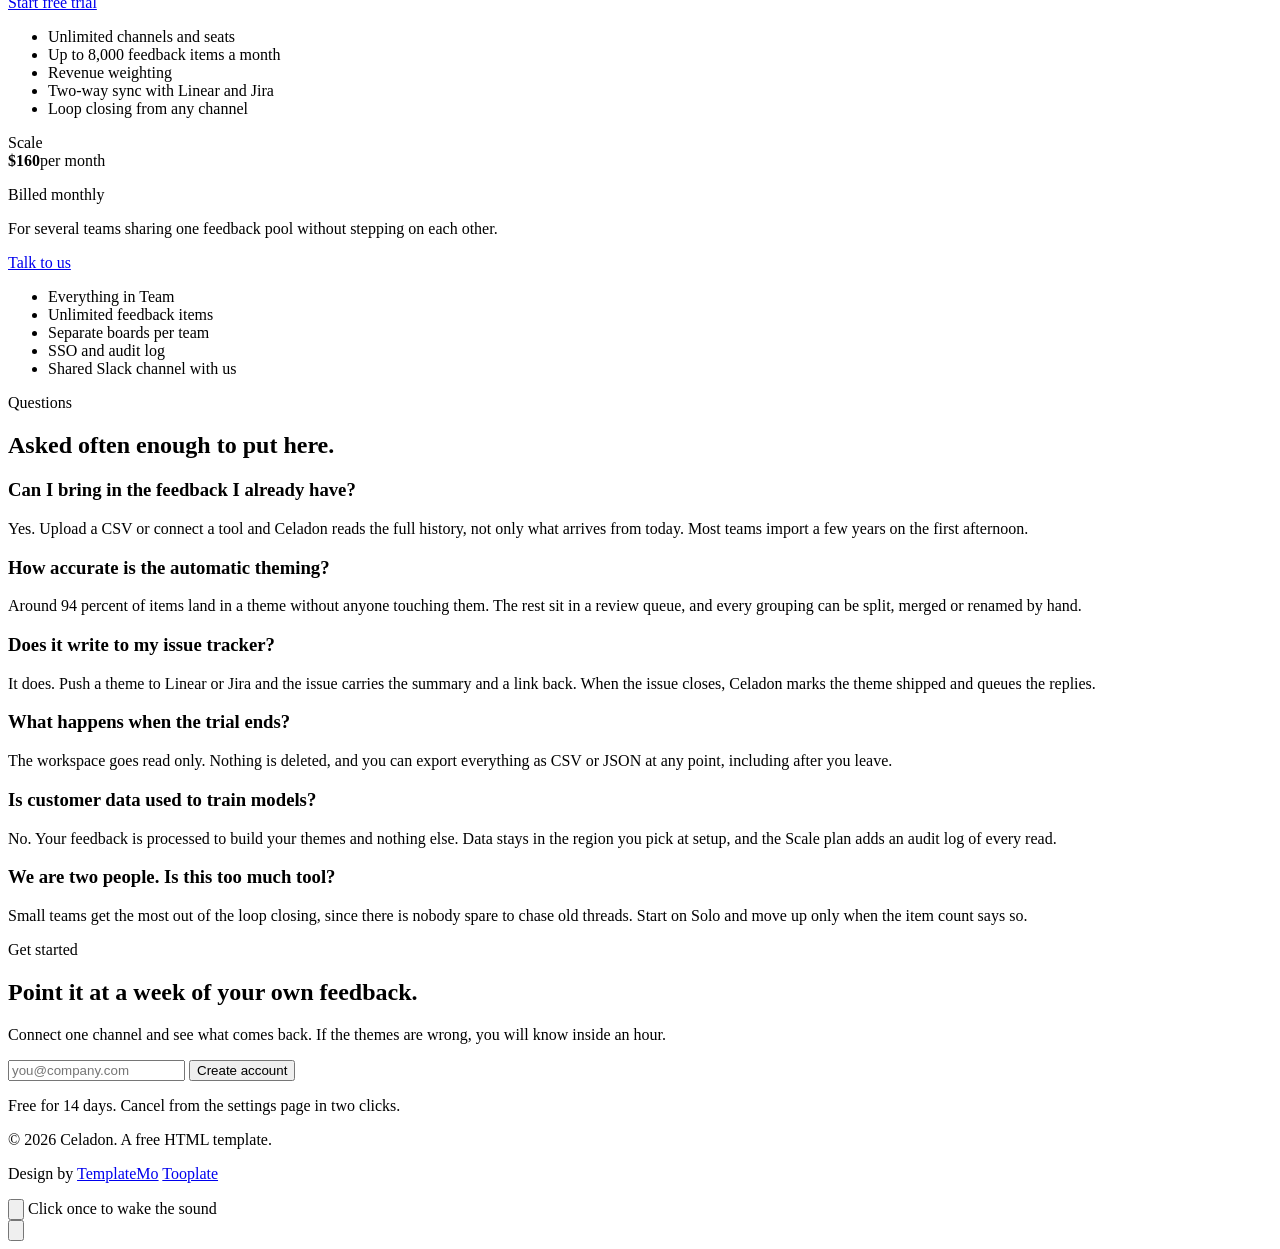
==== commit 42e609bb: "Update print statement from 'Hello' to 'Goodbye'" ====
--- a/index.html
+++ b/index.html
@@ -8,23 +8,23 @@
     <head>
         <meta charset="UTF-8">
         <meta name="viewport" content="width=device-width, initial-scale=1">
-        <title>Celadon - Shape customer feedback into a roadmap</title>
+        </title>My First Coding</title>
         <meta name="description"
-              content="Celadon collects customer feedback from every channel and groups it into the handful of themes your team can act on.">
+              content="My First Coding is a free, online learning platform that teaches computer programming and software development.">
         <link rel="preconnect" href="https://fonts.googleapis.com">
         <link rel="preconnect" href="https://fonts.gstatic.com" crossorigin>
         <link href="https://fonts.googleapis.com/css2?family=Outfit:wght@200;300;400;500&family=Albert+Sans:wght@400;500;600&display=swap"
               rel="stylesheet">
-        <link rel="stylesheet" href="templatemo-633-celadon-style.css">
+        <link rel="stylesheet" href="templatemo-633-celadon/templatemo-633-celadon-style.css">
     </head>
     <body>
         <header class="top" id="top">
             <div class="shell bar">
-                <a class="brand" href="#home"><span class="mark" aria-hidden="true"></span>Celadon</a>
+                <a class="brand" href="#home"><span class="mark" aria-hidden="true"></span>MFR</a>
                 <nav class="nav">
                     <a href="#features">Features</a>
                     <a href="#how">How it works</a>
-                    <a href="#pricing">Pricing</a>
+                    <a href="">GetS</a>
                     <a href="#faq">FAQ</a>
                 </nav>
                 <a class="btn solid" href="#start">Start free</a>
@@ -551,6 +551,6 @@
                 <path d="M12 19V6M6 12l6-6 6 6" />
             </svg>
         </button>
-        <script src="templatemo-633-celadon-script.js"></script>
+        <script src="templatemo-633-celadon/templatemo-633-celadon-script.js"></script>
     </body>
 </html>
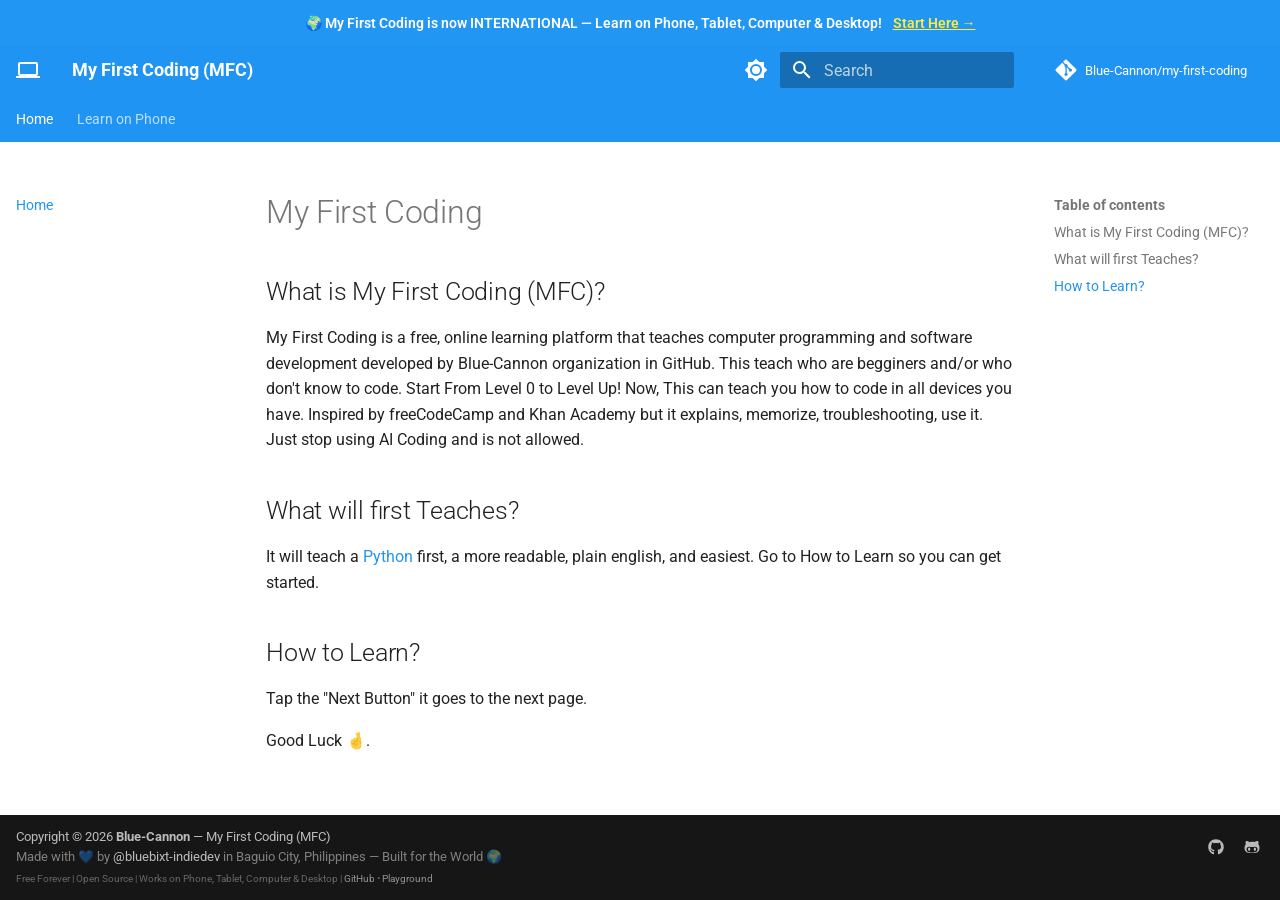
==== commit d44f2965: "Deployed 94cb6b2 with MkDocs version: 1.6.1" ====
--- a/index.html
+++ b/index.html
@@ -1,556 +1,644 @@
-<!DOCTYPE html>
-<!--
-  Celadon Template
-  https://templatemo.com/tm-633-celadon
--->
-<!-- Celadon Soft, a claymorphism SaaS landing template. Free to use with the attribution links kept in the footer. -->
-<html lang="en">
-    <head>
-        <meta charset="UTF-8">
-        <meta name="viewport" content="width=device-width, initial-scale=1">
-        </title>My First Coding</title>
-        <meta name="description"
-              content="My First Coding is a free, online learning platform that teaches computer programming and software development.">
-        <link rel="preconnect" href="https://fonts.googleapis.com">
-        <link rel="preconnect" href="https://fonts.gstatic.com" crossorigin>
-        <link href="https://fonts.googleapis.com/css2?family=Outfit:wght@200;300;400;500&family=Albert+Sans:wght@400;500;600&display=swap"
-              rel="stylesheet">
-        <link rel="stylesheet" href="templatemo-633-celadon/templatemo-633-celadon-style.css">
-    </head>
-    <body>
-        <header class="top" id="top">
-            <div class="shell bar">
-                <a class="brand" href="#home"><span class="mark" aria-hidden="true"></span>MFR</a>
-                <nav class="nav">
-                    <a href="#features">Features</a>
-                    <a href="#how">How it works</a>
-                    <a href="">GetS</a>
-                    <a href="#faq">FAQ</a>
-                </nav>
-                <a class="btn solid" href="#start">Start free</a>
-                <button class="burger"
-                        id="burger"
-                        aria-label="Open menu"
-                        aria-expanded="false"
-                        aria-controls="drawer">
-                    <span></span><span></span><span></span>
-                </button>
-            </div>
-        </header>
-        <div class="scrim" id="scrim"></div>
-        <aside class="drawer" id="drawer" aria-label="Menu">
-            <span class="dtag">Menu</span>
-            <a href="#features">Features</a>
-            <a href="#how">How it works</a>
-            <a href="#pricing">Pricing</a>
-            <a href="#stories">Customers</a>
-            <a href="#faq">FAQ</a>
-            <a class="btn solid" href="#start">Start free</a>
-        </aside>
-        <main id="home">
-            <!-- hero -->
-            <section class="hero">
-                <div class="shell">
-                    <span class="pill rv"><b>New</b> Two-way sync with Linear</span>
-                    <h1 class="rv d1">Feedback, finally shaped.</h1>
-                    <p class="sub rv d2">Celadon pulls customer feedback out of every channel it hides in and groups it into the handful of themes your team can actually act on.</p>
-                    <div class="acts rv d3">
-                        <a class="btn solid" href="#start">Start free trial</a>
-                        <a class="btn" href="#how">See how it works</a>
-                    </div>
-                    <p class="note rv d3">Free for 14 days. No card needed.</p>
-                    <div class="stage rv d3" aria-hidden="true">
-                        <div class="slab s1" data-depth="14">
-                            <span class="src"><i class="dot" style="background:var(--sky)"></i>Zendesk</span>
-                            <p>"Any chance of a CSV export on the reports page?"</p>
-                        </div>
-                        <div class="slab s2" data-depth="-18">
-                            <span class="src"><i class="dot" style="background:var(--coral)"></i>Sales call</span>
-                            <p>"They will not sign without letting finance pull the raw numbers."</p>
-                        </div>
-                        <div class="slab s3" data-depth="-11">
-                            <span class="src"><i class="dot" style="background:var(--jade)"></i>Slack</span>
-                            <p>"Third customer this week asking to get the data out."</p>
-                        </div>
-                        <div class="slab s4" data-depth="16">
-                            <span class="src"><i class="dot" style="background:#F0C980"></i>App review</span>
-                            <p>"Great app, but my data feels stuck inside it."</p>
-                        </div>
-                        <div class="core" data-depth="7">
-                            <span class="lab">Theme</span>
-                            <h3>Get data out of Celadon</h3>
-                            <div class="meter">
-                                <i></i>
-                            </div>
-                            <div class="row"><span>Requests</span><b>218</b></div>
-                            <div class="row"><span>Accounts affected</span><b>34</b></div>
-                        </div>
-                    </div>
-                </div>
-            </section>
-            <!-- trust -->
-            <section class="pad-s">
-                <div class="shell rv">
-                    <p class="trust-cap">Shaping feedback at</p>
-                    <div class="trust">
-                        <span>Northbeam</span><span>Halyard</span><span>Petrichor</span><span>Oxbow</span><span>Studio Marrow</span><span>Kelp</span>
-                    </div>
-                </div>
-            </section>
-            <!-- features -->
-            <section class="pad" id="features">
-                <div class="shell center">
-                    <span class="eyebrow rv">What you get</span>
-                    <h2 class="h2 rv">Six raw pieces, one shaped workflow.</h2>
-                    <p class="lede rv d1">No more spreadsheet of quotes that nobody opens after the second week.</p>
-                    <p class="hint rv d1">Click a panel to open it.</p>
-                </div>
-                <div class="shell">
-                    <div class="slabrow rv" id="slabrow">
-                        <div class="stave open" role="button" tabindex="0" aria-expanded="true">
-                            <div class="spine"><span class="pip t-jade"></span><span class="st">One inbox for all of it</span></div>
-                            <div class="bodywrap">
-                                <div class="body">
-                                    <div class="tile t-jade">
-                                        <svg viewBox="0 0 24 24">
-                                            <path d="M3 7h18M3 12h18M3 17h11" />
-                                            <circle cx="19" cy="17" r="2.4" />
-                                        </svg>
-                                    </div>
-                                    <h3>One inbox for all of it</h3>
-                                    <p>Support tickets, sales notes, app store reviews and Slack threads land in the same place, with the customer already attached.</p>
-                                    <p class="proof">Pulling from <b>nine sources</b>, including CSV drops and forwarded email.</p>
-                                </div>
-                            </div>
-                        </div>
-                        <div class="stave" role="button" tabindex="0" aria-expanded="false">
-                            <div class="spine"><span class="pip t-sky"></span><span class="st">Themes, not tags</span></div>
-                            <div class="bodywrap">
-                                <div class="body">
-                                    <div class="tile t-sky">
-                                        <svg viewBox="0 0 24 24">
-                                            <circle cx="8" cy="9" r="4" /><circle cx="16.5" cy="15" r="4.2" />
-                                            <path d="M11 11.6l2.6 2" />
-                                        </svg>
-                                    </div>
-                                    <h3>Themes, not tags</h3>
-                                    <p>Similar requests cluster on their own, so you stop maintaining a tag taxonomy that only one person ever follows.</p>
-                                    <p class="proof"><b>94%</b> of items land in a theme with nobody touching them.</p>
-                                </div>
-                            </div>
-                        </div>
-                        <div class="stave" role="button" tabindex="0" aria-expanded="false">
-                            <div class="spine"><span class="pip t-coral"></span><span class="st">Weighted by revenue</span></div>
-                            <div class="bodywrap">
-                                <div class="body">
-                                    <div class="tile t-coral">
-                                        <svg viewBox="0 0 24 24">
-                                            <path d="M5 19V10M12 19V5M19 19v-6" />
-                                            <path d="M3 21h18" />
-                                        </svg>
-                                    </div>
-                                    <h3>Weighted by revenue</h3>
-                                    <p>Every theme shows which accounts are behind it and what they pay, so the loudest request stops beating the biggest one.</p>
-                                    <p class="proof">Sorts by <b>the revenue behind the ask</b>, not by upvote count.</p>
-                                </div>
-                            </div>
-                        </div>
-                        <div class="stave" role="button" tabindex="0" aria-expanded="false">
-                            <div class="spine"><span class="pip t-sky"></span><span class="st">Reply where it started</span></div>
-                            <div class="bodywrap">
-                                <div class="body">
-                                    <div class="tile t-sky">
-                                        <svg viewBox="0 0 24 24">
-                                            <path d="M4 6h16v11H9l-5 4z" />
-                                            <path d="M9 11h6" />
-                                        </svg>
-                                    </div>
-                                    <h3>Reply where it started</h3>
-                                    <p>Close the loop in the channel the feedback arrived in, without copying links between four different tools.</p>
-                                    <p class="proof">Replies go out in <b>the original channel</b>, in your own words.</p>
-                                </div>
-                            </div>
-                        </div>
-                        <div class="stave" role="button" tabindex="0" aria-expanded="false">
-                            <div class="spine"><span class="pip t-jade"></span><span class="st">A roadmap that links back</span></div>
-                            <div class="bodywrap">
-                                <div class="body">
-                                    <div class="tile t-jade">
-                                        <svg viewBox="0 0 24 24">
-                                            <rect x="3" y="4" width="18" height="16" rx="3" />
-                                            <path d="M3 9h18M8 4v16" />
-                                        </svg>
-                                    </div>
-                                    <h3>A roadmap that links back</h3>
-                                    <p>Each roadmap item keeps a live list of the feedback that shaped it, so the reason it exists never goes missing.</p>
-                                    <p class="proof">Every item keeps <b>a live list</b> of the feedback behind it.</p>
-                                </div>
-                            </div>
-                        </div>
-                        <div class="stave" role="button" tabindex="0" aria-expanded="false">
-                            <div class="spine"><span class="pip t-coral"></span><span class="st">Fits your stack</span></div>
-                            <div class="bodywrap">
-                                <div class="body">
-                                    <div class="tile t-coral">
-                                        <svg viewBox="0 0 24 24">
-                                            <path d="M12 3v6M12 15v6M3 12h6M15 12h6" />
-                                            <circle cx="12" cy="12" r="3" />
-                                        </svg>
-                                    </div>
-                                    <h3>Fits your stack</h3>
-                                    <p>Two-way sync with Linear, Jira, HubSpot and Zendesk, set up from a settings page rather than a support call.</p>
-                                    <p class="proof">Status changes travel <b>both ways</b>, so nothing drifts out of date.</p>
-                                </div>
-                            </div>
-                        </div>
-                    </div>
-                </div>
-            </section>
-            <!-- how -->
-            <section class="pad" id="how">
-                <div class="shell center">
-                    <span class="eyebrow rv">The process</span>
-                    <h2 class="h2 rv">Three steps, then it runs itself.</h2>
-                </div>
-                <div class="shell">
-                    <div class="track">
-                        <div class="step rv">
-                            <div class="disc">1</div>
-                            <h3>Collect</h3>
-                            <p>Connect your channels once. New feedback arrives every few minutes with the customer already matched.</p>
-                        </div>
-                        <div class="step rv d1">
-                            <div class="disc">2</div>
-                            <h3>Shape</h3>
-                            <p>Similar requests gather into themes with a plain summary you can rewrite in a sentence.</p>
-                        </div>
-                        <div class="step rv d2">
-                            <div class="disc">3</div>
-                            <h3>Ship</h3>
-                            <p>Push a theme to your tracker. Everyone who asked for it hears back on the day it lands.</p>
-                        </div>
-                    </div>
-                </div>
-            </section>
-            <!-- integrations -->
-            <section class="pad-s">
-                <div class="shell center">
-                    <span class="eyebrow rv">Connections</span>
-                    <h2 class="h2 rv">Plugs into the tools already open on your screen.</h2>
-                    <div class="chips rv d1">
-                        <span class="chip"><i style="background:var(--jade)"></i>Linear</span>
-                        <span class="chip"><i style="background:var(--sky)"></i>Jira</span>
-                        <span class="chip"><i style="background:var(--coral)"></i>Zendesk</span>
-                        <span class="chip"><i style="background:#F0C980"></i>Intercom</span>
-                        <span class="chip"><i style="background:var(--jade)"></i>Slack</span>
-                        <span class="chip"><i style="background:var(--sky)"></i>HubSpot</span>
-                        <span class="chip"><i style="background:var(--coral)"></i>Notion</span>
-                        <span class="chip"><i style="background:#F0C980"></i>Front</span>
-                        <span class="chip"><i style="background:var(--jade)"></i>Gong</span>
-                        <span class="chip"><i style="background:var(--sky)"></i>App Store</span>
-                        <span class="chip"><i style="background:var(--coral)"></i>G2</span>
-                        <span class="chip"><i style="background:#F0C980"></i>Zapier</span>
-                    </div>
-                </div>
-            </section>
-            <!-- stats -->
-            <section class="pad-s">
-                <div class="shell">
-                    <div class="statplate rv">
-                        <div class="stat"><b data-to="94" data-suffix="%">0%</b><span>of new feedback themed without a human</span></div>
-                        <div class="stat"><b data-to="6" data-suffix=" min">0 min</b><span>from first connection to first theme</span></div>
-                        <div class="stat"><b data-to="1800" data-suffix="+">0+</b><span>product teams shaping feedback here</span></div>
-                    </div>
-                </div>
-            </section>
-            <!-- testimonials -->
-            <section class="pad" id="stories">
-                <div class="shell">
-                    <div class="railhead">
-                        <div>
-                            <span class="eyebrow rv">Customers</span>
-                            <h2 class="h2 rv">What changed after the spreadsheet went away.</h2>
-                        </div>
-                        <div class="railnav rv d1">
-                            <button class="arw" id="prev" aria-label="Previous customer">
-                                <svg viewBox="0 0 24 24">
-                                    <path d="M15 5l-7 7 7 7" />
-                                </svg>
-                            </button>
-                            <span class="count" id="count">01 / 06</span>
-                            <button class="arw" id="next" aria-label="Next customer">
-                                <svg viewBox="0 0 24 24">
-                                    <path d="M9 5l7 7-7 7" />
-                                </svg>
-                            </button>
-                        </div>
-                    </div>
-                </div>
-                <div class="shell">
-                    <div class="viewport" id="viewport">
-                        <div class="lane" id="lane">
-                            <article class="quote">
-                                <div class="qtop"><span class="co"><i class="t-jade"></i>Northbeam</span><span class="result">11 themes on day one</span></div>
-                                <blockquote>
-                                    Four years of feedback sat in a spreadsheet nobody trusted. Celadon read it and gave us eleven themes. Two we had been arguing about for months.
-                                </blockquote>
-                                <div class="groove"></div>
-                                <div class="who">
-                                    <span class="face t-jade">RA</span>
-                                    <div><b>Rosa Aldana</b><span>Head of Product</span></div>
-                                </div>
-                            </article>
-                            <article class="quote tint">
-                                <div class="qtop"><span class="co"><i class="t-sky"></i>Halyard</span><span class="result">Roadmap fight, 10 minutes</span></div>
-                                <blockquote>
-                                    The revenue weighting settled an argument we had been having all quarter. The feature we kept deferring was worth more than the three above it combined.
-                                </blockquote>
-                                <div class="groove"></div>
-                                <div class="who">
-                                    <span class="face t-sky">JM</span>
-                                    <div><b>Jonah Merrick</b><span>VP Product</span></div>
-                                </div>
-                            </article>
-                            <article class="quote">
-                                <div class="qtop"><span class="co"><i class="t-coral"></i>Petrichor</span><span class="result">6 hrs a week back</span></div>
-                                <blockquote>
-                                    Support stopped forwarding me screenshots. Everything shows up already grouped, with the account name and the plan attached to it.
-                                </blockquote>
-                                <div class="groove"></div>
-                                <div class="who">
-                                    <span class="face t-coral">SO</span>
-                                    <div><b>Sena Okafor</b><span>Product Lead</span></div>
-                                </div>
-                            </article>
-                            <article class="quote">
-                                <div class="qtop"><span class="co"><i class="t-jade"></i>Oxbow</span><span class="result">2,100 loops closed</span></div>
-                                <blockquote>
-                                    The loop closing is the part customers notice. People get a reply months after they asked, and they write back surprised that anyone remembered.
-                                </blockquote>
-                                <div class="groove"></div>
-                                <div class="who">
-                                    <span class="face t-jade">DK</span>
-                                    <div><b>Dov Katsaros</b><span>Customer Success</span></div>
-                                </div>
-                            </article>
-                            <article class="quote tint">
-                                <div class="qtop"><span class="co"><i class="t-sky"></i>Studio Marrow</span><span class="result">Replaced three tools</span></div>
-                                <blockquote>
-                                    We are five people and I did not want another subscription. This one took out a spreadsheet, a Notion board and a weekly meeting, so it came out ahead.
-                                </blockquote>
-                                <div class="groove"></div>
-                                <div class="who">
-                                    <span class="face t-sky">MB</span>
-                                    <div><b>Maren Bly</b><span>Founder</span></div>
-                                </div>
-                            </article>
-                            <article class="quote">
-                                <div class="qtop"><span class="co"><i class="t-coral"></i>Kelp</span><span class="result">Set up over one coffee</span></div>
-                                <blockquote>
-                                    I connected Zendesk and Slack, went to make a coffee, and came back to a themed list already waiting for me.
-                                </blockquote>
-                                <div class="groove"></div>
-                                <div class="who">
-                                    <span class="face t-coral">TF</span>
-                                    <div><b>Tomas Ferreira</b><span>Director of Product</span></div>
-                                </div>
-                            </article>
-                        </div>
-                    </div>
-                </div>
-            </section>
-            <!-- pricing -->
-            <section class="pad" id="pricing">
-                <div class="shell center">
-                    <span class="eyebrow rv">Pricing</span>
-                    <h2 class="h2 rv">Priced per workspace, not per seat.</h2>
-                    <p class="lede rv d1">Invite everyone. Charging you for the teammate who reads once a month never made sense.</p>
-                    <div class="toggle rv d1">
-                        <span class="lbl on" id="lblM">Monthly</span>
-                        <div class="switch"
-                             id="switch"
-                             role="switch"
-                             tabindex="0"
-                             aria-checked="false"
-                             aria-label="Switch to yearly billing">
-                            <span class="knob"></span>
-                        </div>
-                        <span class="lbl" id="lblY">Yearly</span>
-                        <span class="save">Save 30%</span>
-                    </div>
-                </div>
-                <div class="shell">
-                    <div class="plans">
-                        <article class="plan rv">
-                            <span class="tag">Solo</span>
-                            <div class="cost"><b class="price" data-m="30" data-y="21">$30</b><span class="per">per month</span></div>
-                            <p class="total" data-m="30" data-y="252">Billed monthly</p>
-                            <p class="desc">For one person keeping track of everything on their own.</p>
-                            <a class="btn wide" href="#start">Start free trial</a>
-                            <ul class="feat">
-                                <li><i></i>Three channels connected</li>
-                                <li><i></i>Up to 500 feedback items a month</li>
-                                <li><i></i>Automatic theming</li>
-                                <li><i></i>Email support</li>
-                            </ul>
-                        </article>
-                        <article class="plan hot rv d1">
-                            <span class="tag">Team, most picked</span>
-                            <div class="cost"><b class="price" data-m="80" data-y="56">$80</b><span class="per">per month</span></div>
-                            <p class="total" data-m="80" data-y="672">Billed monthly</p>
-                            <p class="desc">For a product team that needs the roadmap to trace back to real people.</p>
-                            <a class="btn solid wide" href="#start">Start free trial</a>
-                            <ul class="feat">
-                                <li><i></i>Unlimited channels and seats</li>
-                                <li><i></i>Up to 8,000 feedback items a month</li>
-                                <li><i></i>Revenue weighting</li>
-                                <li><i></i>Two-way sync with Linear and Jira</li>
-                                <li><i></i>Loop closing from any channel</li>
-                            </ul>
-                        </article>
-                        <article class="plan rv d2">
-                            <span class="tag">Scale</span>
-                            <div class="cost"><b class="price" data-m="160" data-y="112">$160</b><span class="per">per month</span></div>
-                            <p class="total" data-m="160" data-y="1344">Billed monthly</p>
-                            <p class="desc">For several teams sharing one feedback pool without stepping on each other.</p>
-                            <a class="btn wide" href="#start">Talk to us</a>
-                            <ul class="feat">
-                                <li><i></i>Everything in Team</li>
-                                <li><i></i>Unlimited feedback items</li>
-                                <li><i></i>Separate boards per team</li>
-                                <li><i></i>SSO and audit log</li>
-                                <li><i></i>Shared Slack channel with us</li>
-                            </ul>
-                        </article>
-                    </div>
-                </div>
-            </section>
-            <!-- faq -->
-            <section class="pad" id="faq">
-                <div class="shell center">
-                    <span class="eyebrow rv">Questions</span>
-                    <h2 class="h2 rv">Asked often enough to put here.</h2>
-                </div>
-                <div class="shell">
-                    <div class="faq">
-                        <div class="q rv" role="button" tabindex="0" aria-expanded="false">
-                            <div class="qh">
-                                <h3>Can I bring in the feedback I already have?</h3>
-                                <span class="plus"></span>
-                            </div>
-                            <div class="qb">
-                                <div>
-                                    <p>Yes. Upload a CSV or connect a tool and Celadon reads the full history, not only what arrives from today. Most teams import a few years on the first afternoon.</p>
-                                </div>
-                            </div>
-                        </div>
-                        <div class="q rv" role="button" tabindex="0" aria-expanded="false">
-                            <div class="qh">
-                                <h3>How accurate is the automatic theming?</h3>
-                                <span class="plus"></span>
-                            </div>
-                            <div class="qb">
-                                <div>
-                                    <p>Around 94 percent of items land in a theme without anyone touching them. The rest sit in a review queue, and every grouping can be split, merged or renamed by hand.</p>
-                                </div>
-                            </div>
-                        </div>
-                        <div class="q rv" role="button" tabindex="0" aria-expanded="false">
-                            <div class="qh">
-                                <h3>Does it write to my issue tracker?</h3>
-                                <span class="plus"></span>
-                            </div>
-                            <div class="qb">
-                                <div>
-                                    <p>It does. Push a theme to Linear or Jira and the issue carries the summary and a link back. When the issue closes, Celadon marks the theme shipped and queues the replies.</p>
-                                </div>
-                            </div>
-                        </div>
-                        <div class="q rv" role="button" tabindex="0" aria-expanded="false">
-                            <div class="qh">
-                                <h3>What happens when the trial ends?</h3>
-                                <span class="plus"></span>
-                            </div>
-                            <div class="qb">
-                                <div>
-                                    <p>The workspace goes read only. Nothing is deleted, and you can export everything as CSV or JSON at any point, including after you leave.</p>
-                                </div>
-                            </div>
-                        </div>
-                        <div class="q rv" role="button" tabindex="0" aria-expanded="false">
-                            <div class="qh">
-                                <h3>Is customer data used to train models?</h3>
-                                <span class="plus"></span>
-                            </div>
-                            <div class="qb">
-                                <div>
-                                    <p>No. Your feedback is processed to build your themes and nothing else. Data stays in the region you pick at setup, and the Scale plan adds an audit log of every read.</p>
-                                </div>
-                            </div>
-                        </div>
-                        <div class="q rv" role="button" tabindex="0" aria-expanded="false">
-                            <div class="qh">
-                                <h3>We are two people. Is this too much tool?</h3>
-                                <span class="plus"></span>
-                            </div>
-                            <div class="qb">
-                                <div>
-                                    <p>Small teams get the most out of the loop closing, since there is nobody spare to chase old threads. Start on Solo and move up only when the item count says so.</p>
-                                </div>
-                            </div>
-                        </div>
-                    </div>
-                </div>
-            </section>
-            <!-- closing cta -->
-            <section class="pad" id="start">
-                <div class="shell">
-                    <div class="close-plate rv">
-                        <span class="eyebrow">Get started</span>
-                        <h2>Point it at a week of your own feedback.</h2>
-                        <p class="lede">Connect one channel and see what comes back. If the themes are wrong, you will know inside an hour.</p>
-                        <div class="form">
-                            <input class="field"
-                                   type="email"
-                                   placeholder="you@company.com"
-                                   aria-label="Work email">
-                            <button class="btn solid" type="button" id="create">Create account</button>
-                        </div>
-                        <p class="note">Free for 14 days. Cancel from the settings page in two clicks.</p>
-                    </div>
-                </div>
-            </section>
-        </main>
-        <footer class="foot">
-            <div class="shell">
-                <div class="footbar">
-                    <p>&copy; 2026 Celadon. A free HTML template.</p>
-                    <p>Design by <a rel="nofollow noopener" href="https://templatemo.com" target="_blank">TemplateMo</a> <a rel="nofollow noopener"
-    href="https://www.tooplate.com"
-    target="_blank">Tooplate</a></p>
-                </div>
-            </div>
-        </footer>
-        <div class="sfx" id="sfx">
-            <button class="sbtn"
-                    id="sbtn"
-                    aria-pressed="true"
-                    aria-label="Sound on"
-                    title="Sound on">
-                <svg viewBox="0 0 24 24" aria-hidden="true">
-                    <path class="cone" d="M3.5 9.4v5.2h3.4l4.6 3.8V5.6L6.9 9.4H3.5z" />
-                    <path class="w1" d="M14.6 9.3a3.7 3.7 0 0 1 0 5.4" />
-                    <path class="w2" d="M17.3 6.6a7.4 7.4 0 0 1 0 10.8" />
-                    <path class="slash" d="M4.5 19.5L19.5 4.5" />
-                </svg>
-            </button>
-            <span class="scue" id="scue">Click once to wake the sound</span>
-        </div>
-        <button class="up" id="up" aria-label="Back to top">
-            <svg viewBox="0 0 24 24">
-                <path d="M12 19V6M6 12l6-6 6 6" />
-            </svg>
-        </button>
-        <script src="templatemo-633-celadon/templatemo-633-celadon-script.js"></script>
-    </body>
-</html>
+
+<!doctype html>
+<html lang="en" class="no-js">
+  <head>
+    
+      <meta charset="utf-8">
+      <meta name="viewport" content="width=device-width,initial-scale=1">
+      
+        <meta name="description" content="Free, online learning platform for Phone, Tablet, Computer & Desktop. Learn programming anywhere — Baguio to the World.">
+      
+      
+        <meta name="author" content="bluebixt-indiedev">
+      
+      
+        <link rel="canonical" href="https://blue-cannon.github.io/my-first-coding/">
+      
+      
+      
+        <link rel="next" href="lessons/setup-phone/">
+      
+      
+        
+      
+      
+      <link rel="icon" href="assets/images/favicon.png">
+      <meta name="generator" content="mkdocs-1.6.1, mkdocs-material-9.7.7">
+    
+    
+      
+        <title>My First Coding (MFC)</title>
+      
+    
+    
+      <link rel="stylesheet" href="assets/stylesheets/main.ec1eaa64.min.css">
+      
+        
+        <link rel="stylesheet" href="assets/stylesheets/palette.ab4e12ef.min.css">
+      
+      
+
+
+    
+    
+      
+    
+    
+      
+        
+        
+        <link rel="preconnect" href="https://fonts.gstatic.com" crossorigin>
+        <link rel="stylesheet" href="https://fonts.googleapis.com/css?family=Roboto:300,300i,400,400i,700,700i%7CRoboto+Mono:400,400i,700,700i&display=fallback">
+        <style>:root{--md-text-font:"Roboto";--md-code-font:"Roboto Mono"}</style>
+      
+    
+    
+      <link rel="stylesheet" href="stylesheets/extra.css">
+    
+    <script>__md_scope=new URL(".",location),__md_hash=e=>[...e].reduce(((e,_)=>(e<<5)-e+_.charCodeAt(0)),0),__md_get=(e,_=localStorage,t=__md_scope)=>JSON.parse(_.getItem(t.pathname+"."+e)),__md_set=(e,_,t=localStorage,a=__md_scope)=>{try{t.setItem(a.pathname+"."+e,JSON.stringify(_))}catch(e){}}</script>
+    
+      
+
+    
+    
+  <!-- MFC - International SEO & PWA -->
+  <meta name="theme-color" content="#2196f3">
+  <meta property="og:title" content="My First Coding (MFC) - Learn to Code on Any Device">
+  <meta property="og:description" content="Free, international coding platform for Phone, Tablet, Computer & Desktop. By Blue-Cannon.">
+  <meta property="og:url" content="https://blue-cannon.github.io/my-first-coding/">
+  <link rel="stylesheet" href="stylesheets/extra.css">
+
+  </head>
+  
+  
+    
+    
+      
+    
+    
+    
+    
+    <body dir="ltr" data-md-color-scheme="default" data-md-color-primary="blue" data-md-color-accent="blue">
+  
+    
+    <input class="md-toggle" data-md-toggle="drawer" type="checkbox" id="__drawer" autocomplete="off">
+    <input class="md-toggle" data-md-toggle="search" type="checkbox" id="__search" autocomplete="off">
+    <label class="md-overlay" for="__drawer"></label>
+    <div data-md-component="skip">
+      
+        
+        <a href="#my-first-coding" class="md-skip">
+          Skip to content
+        </a>
+      
+    </div>
+    <div data-md-component="announce">
+      
+        <aside class="md-banner">
+          <div class="md-banner__inner md-grid md-typeset">
+            
+            
+  <!-- International Announcement Bar -->
+  <div style="text-align:center; font-weight:600;">
+    🌍 My First Coding is now INTERNATIONAL — Learn on Phone, Tablet, Computer & Desktop! 
+    <a href="lessons/00-welcome/" style="color: #ffeb3b; text-decoration: underline; margin-left: 8px;">
+      Start Here →
+    </a>
+  </div>
+
+          </div>
+          
+        </aside>
+      
+    </div>
+    
+    
+      
+
+<header class="md-header" data-md-component="header">
+  <nav class="md-header__inner md-grid" aria-label="Header">
+    <a href="." title="My First Coding (MFC)" class="md-header__button md-logo" aria-label="My First Coding (MFC)" data-md-component="logo">
+      
+  
+  <svg xmlns="http://www.w3.org/2000/svg" viewBox="0 0 24 24"><path d="M4 6h16v10H4m16 2a2 2 0 0 0 2-2V6a2 2 0 0 0-2-2H4c-1.11 0-2 .89-2 2v10a2 2 0 0 0 2 2H0v2h24v-2z"/></svg>
+
+    </a>
+    <label class="md-header__button md-icon" for="__drawer">
+      
+      <svg xmlns="http://www.w3.org/2000/svg" viewBox="0 0 24 24"><path d="M3 6h18v2H3zm0 5h18v2H3zm0 5h18v2H3z"/></svg>
+    </label>
+    <div class="md-header__title" data-md-component="header-title">
+      <div class="md-header__ellipsis">
+        <div class="md-header__topic">
+          <span class="md-ellipsis">
+            My First Coding (MFC)
+          </span>
+        </div>
+        <div class="md-header__topic" data-md-component="header-topic">
+          <span class="md-ellipsis">
+            
+              Home
+            
+          </span>
+        </div>
+      </div>
+    </div>
+    
+      
+        <form class="md-header__option" data-md-component="palette">
+  
+    
+    
+    
+    <input class="md-option" data-md-color-media="" data-md-color-scheme="default" data-md-color-primary="blue" data-md-color-accent="blue"  aria-label="Switch to dark mode"  type="radio" name="__palette" id="__palette_0">
+    
+      <label class="md-header__button md-icon" title="Switch to dark mode" for="__palette_1" hidden>
+        <svg xmlns="http://www.w3.org/2000/svg" viewBox="0 0 24 24"><path d="M12 8a4 4 0 0 0-4 4 4 4 0 0 0 4 4 4 4 0 0 0 4-4 4 4 0 0 0-4-4m0 10a6 6 0 0 1-6-6 6 6 0 0 1 6-6 6 6 0 0 1 6 6 6 6 0 0 1-6 6m8-9.31V4h-4.69L12 .69 8.69 4H4v4.69L.69 12 4 15.31V20h4.69L12 23.31 15.31 20H20v-4.69L23.31 12z"/></svg>
+      </label>
+    
+  
+    
+    
+    
+    <input class="md-option" data-md-color-media="" data-md-color-scheme="slate" data-md-color-primary="blue" data-md-color-accent="blue"  aria-label="Switch to light mode"  type="radio" name="__palette" id="__palette_1">
+    
+      <label class="md-header__button md-icon" title="Switch to light mode" for="__palette_0" hidden>
+        <svg xmlns="http://www.w3.org/2000/svg" viewBox="0 0 24 24"><path d="M12 18c-.89 0-1.74-.2-2.5-.55C11.56 16.5 13 14.42 13 12s-1.44-4.5-3.5-5.45C10.26 6.2 11.11 6 12 6a6 6 0 0 1 6 6 6 6 0 0 1-6 6m8-9.31V4h-4.69L12 .69 8.69 4H4v4.69L.69 12 4 15.31V20h4.69L12 23.31 15.31 20H20v-4.69L23.31 12z"/></svg>
+      </label>
+    
+  
+</form>
+      
+    
+    
+      <script>var palette=__md_get("__palette");if(palette&&palette.color){if("(prefers-color-scheme)"===palette.color.media){var media=matchMedia("(prefers-color-scheme: light)"),input=document.querySelector(media.matches?"[data-md-color-media='(prefers-color-scheme: light)']":"[data-md-color-media='(prefers-color-scheme: dark)']");palette.color.media=input.getAttribute("data-md-color-media"),palette.color.scheme=input.getAttribute("data-md-color-scheme"),palette.color.primary=input.getAttribute("data-md-color-primary"),palette.color.accent=input.getAttribute("data-md-color-accent")}for(var[key,value]of Object.entries(palette.color))document.body.setAttribute("data-md-color-"+key,value)}</script>
+    
+    
+    
+      
+      
+        <label class="md-header__button md-icon" for="__search">
+          
+          <svg xmlns="http://www.w3.org/2000/svg" viewBox="0 0 24 24"><path d="M9.5 3A6.5 6.5 0 0 1 16 9.5c0 1.61-.59 3.09-1.56 4.23l.27.27h.79l5 5-1.5 1.5-5-5v-.79l-.27-.27A6.52 6.52 0 0 1 9.5 16 6.5 6.5 0 0 1 3 9.5 6.5 6.5 0 0 1 9.5 3m0 2C7 5 5 7 5 9.5S7 14 9.5 14 14 12 14 9.5 12 5 9.5 5"/></svg>
+        </label>
+        <div class="md-search" data-md-component="search" role="dialog">
+  <label class="md-search__overlay" for="__search"></label>
+  <div class="md-search__inner" role="search">
+    <form class="md-search__form" name="search">
+      <input type="text" class="md-search__input" name="query" aria-label="Search" placeholder="Search" autocapitalize="off" autocorrect="off" autocomplete="off" spellcheck="false" data-md-component="search-query" required>
+      <label class="md-search__icon md-icon" for="__search">
+        
+        <svg xmlns="http://www.w3.org/2000/svg" viewBox="0 0 24 24"><path d="M9.5 3A6.5 6.5 0 0 1 16 9.5c0 1.61-.59 3.09-1.56 4.23l.27.27h.79l5 5-1.5 1.5-5-5v-.79l-.27-.27A6.52 6.52 0 0 1 9.5 16 6.5 6.5 0 0 1 3 9.5 6.5 6.5 0 0 1 9.5 3m0 2C7 5 5 7 5 9.5S7 14 9.5 14 14 12 14 9.5 12 5 9.5 5"/></svg>
+        
+        <svg xmlns="http://www.w3.org/2000/svg" viewBox="0 0 24 24"><path d="M20 11v2H8l5.5 5.5-1.42 1.42L4.16 12l7.92-7.92L13.5 5.5 8 11z"/></svg>
+      </label>
+      <nav class="md-search__options" aria-label="Search">
+        
+        <button type="reset" class="md-search__icon md-icon" title="Clear" aria-label="Clear" tabindex="-1">
+          
+          <svg xmlns="http://www.w3.org/2000/svg" viewBox="0 0 24 24"><path d="M19 6.41 17.59 5 12 10.59 6.41 5 5 6.41 10.59 12 5 17.59 6.41 19 12 13.41 17.59 19 19 17.59 13.41 12z"/></svg>
+        </button>
+      </nav>
+      
+        <div class="md-search__suggest" data-md-component="search-suggest"></div>
+      
+    </form>
+    <div class="md-search__output">
+      <div class="md-search__scrollwrap" tabindex="0" data-md-scrollfix>
+        <div class="md-search-result" data-md-component="search-result">
+          <div class="md-search-result__meta">
+            Initializing search
+          </div>
+          <ol class="md-search-result__list" role="presentation"></ol>
+        </div>
+      </div>
+    </div>
+  </div>
+</div>
+      
+    
+    
+      <div class="md-header__source">
+        <a href="https://github.com/Blue-Cannon/my-first-coding" title="Go to repository" class="md-source" data-md-component="source">
+  <div class="md-source__icon md-icon">
+    
+    <svg xmlns="http://www.w3.org/2000/svg" viewBox="0 0 448 512"><!--! Font Awesome Free 7.1.0 by @fontawesome - https://fontawesome.com License - https://fontawesome.com/license/free (Icons: CC BY 4.0, Fonts: SIL OFL 1.1, Code: MIT License) Copyright 2025 Fonticons, Inc.--><path d="M439.6 236.1 244 40.5c-5.4-5.5-12.8-8.5-20.4-8.5s-15 3-20.4 8.4L162.5 81l51.5 51.5c27.1-9.1 52.7 16.8 43.4 43.7l49.7 49.7c34.2-11.8 61.2 31 35.5 56.7-26.5 26.5-70.2-2.9-56-37.3L240.3 199v121.9c25.3 12.5 22.3 41.8 9.1 55-6.4 6.4-15.2 10.1-24.3 10.1s-17.8-3.6-24.3-10.1c-17.6-17.6-11.1-46.9 11.2-56v-123c-20.8-8.5-24.6-30.7-18.6-45L142.6 101 8.5 235.1C3 240.6 0 247.9 0 255.5s3 15 8.5 20.4l195.6 195.7c5.4 5.4 12.7 8.4 20.4 8.4s15-3 20.4-8.4l194.7-194.7c5.4-5.4 8.4-12.8 8.4-20.4s-3-15-8.4-20.4"/></svg>
+  </div>
+  <div class="md-source__repository">
+    Blue-Cannon/my-first-coding
+  </div>
+</a>
+      </div>
+    
+  </nav>
+  
+</header>
+    
+    <div class="md-container" data-md-component="container">
+      
+      
+        
+          
+            
+<nav class="md-tabs" aria-label="Tabs" data-md-component="tabs">
+  <div class="md-grid">
+    <ul class="md-tabs__list">
+      
+        
+  
+  
+  
+    
+  
+  
+    <li class="md-tabs__item md-tabs__item--active">
+      <a href="." class="md-tabs__link">
+        
+  
+  
+    
+  
+  Home
+
+      </a>
+    </li>
+  
+
+      
+        
+  
+  
+  
+  
+    <li class="md-tabs__item">
+      <a href="lessons/setup-phone/" class="md-tabs__link">
+        
+  
+  
+    
+  
+  Learn on Phone
+
+      </a>
+    </li>
+  
+
+      
+    </ul>
+  </div>
+</nav>
+          
+        
+      
+      <main class="md-main" data-md-component="main">
+        <div class="md-main__inner md-grid">
+          
+            
+              
+              <div class="md-sidebar md-sidebar--primary" data-md-component="sidebar" data-md-type="navigation" >
+                <div class="md-sidebar__scrollwrap">
+                  <div class="md-sidebar__inner">
+                    
+
+
+  
+
+
+<nav class="md-nav md-nav--primary md-nav--lifted" aria-label="Navigation" data-md-level="0">
+  <label class="md-nav__title" for="__drawer">
+    <a href="." title="My First Coding (MFC)" class="md-nav__button md-logo" aria-label="My First Coding (MFC)" data-md-component="logo">
+      
+  
+  <svg xmlns="http://www.w3.org/2000/svg" viewBox="0 0 24 24"><path d="M4 6h16v10H4m16 2a2 2 0 0 0 2-2V6a2 2 0 0 0-2-2H4c-1.11 0-2 .89-2 2v10a2 2 0 0 0 2 2H0v2h24v-2z"/></svg>
+
+    </a>
+    My First Coding (MFC)
+  </label>
+  
+    <div class="md-nav__source">
+      <a href="https://github.com/Blue-Cannon/my-first-coding" title="Go to repository" class="md-source" data-md-component="source">
+  <div class="md-source__icon md-icon">
+    
+    <svg xmlns="http://www.w3.org/2000/svg" viewBox="0 0 448 512"><!--! Font Awesome Free 7.1.0 by @fontawesome - https://fontawesome.com License - https://fontawesome.com/license/free (Icons: CC BY 4.0, Fonts: SIL OFL 1.1, Code: MIT License) Copyright 2025 Fonticons, Inc.--><path d="M439.6 236.1 244 40.5c-5.4-5.5-12.8-8.5-20.4-8.5s-15 3-20.4 8.4L162.5 81l51.5 51.5c27.1-9.1 52.7 16.8 43.4 43.7l49.7 49.7c34.2-11.8 61.2 31 35.5 56.7-26.5 26.5-70.2-2.9-56-37.3L240.3 199v121.9c25.3 12.5 22.3 41.8 9.1 55-6.4 6.4-15.2 10.1-24.3 10.1s-17.8-3.6-24.3-10.1c-17.6-17.6-11.1-46.9 11.2-56v-123c-20.8-8.5-24.6-30.7-18.6-45L142.6 101 8.5 235.1C3 240.6 0 247.9 0 255.5s3 15 8.5 20.4l195.6 195.7c5.4 5.4 12.7 8.4 20.4 8.4s15-3 20.4-8.4l194.7-194.7c5.4-5.4 8.4-12.8 8.4-20.4s-3-15-8.4-20.4"/></svg>
+  </div>
+  <div class="md-source__repository">
+    Blue-Cannon/my-first-coding
+  </div>
+</a>
+    </div>
+  
+  <ul class="md-nav__list" data-md-scrollfix>
+    
+      
+      
+  
+  
+    
+  
+  
+  
+    <li class="md-nav__item md-nav__item--active">
+      
+      <input class="md-nav__toggle md-toggle" type="checkbox" id="__toc">
+      
+      
+        
+      
+      
+        <label class="md-nav__link md-nav__link--active" for="__toc">
+          
+  
+  
+  <span class="md-ellipsis">
+    
+  
+    Home
+  
+
+    
+  </span>
+  
+  
+
+          <span class="md-nav__icon md-icon"></span>
+        </label>
+      
+      <a href="." class="md-nav__link md-nav__link--active">
+        
+  
+  
+  <span class="md-ellipsis">
+    
+  
+    Home
+  
+
+    
+  </span>
+  
+  
+
+      </a>
+      
+        
+
+<nav class="md-nav md-nav--secondary" aria-label="Table of contents">
+  
+  
+  
+    
+  
+  
+    <label class="md-nav__title" for="__toc">
+      <span class="md-nav__icon md-icon"></span>
+      Table of contents
+    </label>
+    <ul class="md-nav__list" data-md-component="toc" data-md-scrollfix>
+      
+        <li class="md-nav__item">
+  <a href="#what-is-my-first-coding-mfc" class="md-nav__link">
+    <span class="md-ellipsis">
+      
+        What is My First Coding (MFC)?
+      
+    </span>
+  </a>
+  
+</li>
+      
+        <li class="md-nav__item">
+  <a href="#what-will-first-teaches" class="md-nav__link">
+    <span class="md-ellipsis">
+      
+        What will first Teaches?
+      
+    </span>
+  </a>
+  
+</li>
+      
+        <li class="md-nav__item">
+  <a href="#how-to-learn" class="md-nav__link">
+    <span class="md-ellipsis">
+      
+        How to Learn?
+      
+    </span>
+  </a>
+  
+</li>
+      
+    </ul>
+  
+</nav>
+      
+    </li>
+  
+
+    
+      
+      
+  
+  
+  
+  
+    <li class="md-nav__item">
+      <a href="lessons/setup-phone/" class="md-nav__link">
+        
+  
+  
+  <span class="md-ellipsis">
+    
+  
+    Learn on Phone
+  
+
+    
+  </span>
+  
+  
+
+      </a>
+    </li>
+  
+
+    
+  </ul>
+</nav>
+                  </div>
+                </div>
+              </div>
+            
+            
+              
+              <div class="md-sidebar md-sidebar--secondary" data-md-component="sidebar" data-md-type="toc" >
+                <div class="md-sidebar__scrollwrap">
+                  <div class="md-sidebar__inner">
+                    
+
+<nav class="md-nav md-nav--secondary" aria-label="Table of contents">
+  
+  
+  
+    
+  
+  
+    <label class="md-nav__title" for="__toc">
+      <span class="md-nav__icon md-icon"></span>
+      Table of contents
+    </label>
+    <ul class="md-nav__list" data-md-component="toc" data-md-scrollfix>
+      
+        <li class="md-nav__item">
+  <a href="#what-is-my-first-coding-mfc" class="md-nav__link">
+    <span class="md-ellipsis">
+      
+        What is My First Coding (MFC)?
+      
+    </span>
+  </a>
+  
+</li>
+      
+        <li class="md-nav__item">
+  <a href="#what-will-first-teaches" class="md-nav__link">
+    <span class="md-ellipsis">
+      
+        What will first Teaches?
+      
+    </span>
+  </a>
+  
+</li>
+      
+        <li class="md-nav__item">
+  <a href="#how-to-learn" class="md-nav__link">
+    <span class="md-ellipsis">
+      
+        How to Learn?
+      
+    </span>
+  </a>
+  
+</li>
+      
+    </ul>
+  
+</nav>
+                  </div>
+                </div>
+              </div>
+            
+          
+          
+            <div class="md-content" data-md-component="content">
+              
+              <article class="md-content__inner md-typeset">
+                
+                  
+
+
+  
+  
+
+
+<h1 id="my-first-coding">My First Coding<a class="headerlink" href="#my-first-coding" title="Permanent link">&para;</a></h1>
+<h2 id="what-is-my-first-coding-mfc">What is My First Coding (MFC)?<a class="headerlink" href="#what-is-my-first-coding-mfc" title="Permanent link">&para;</a></h2>
+<p>My First Coding is a free, online learning platform that teaches computer programming
+and software development developed by Blue-Cannon organization in GitHub. This teach who are
+begginers and/or who don't know to code. Start From Level 0 to Level Up! Now, This can teach you 
+how to code in all devices you have. Inspired by freeCodeCamp and Khan Academy but it explains,
+memorize, troubleshooting, use it. Just stop using AI Coding and is not allowed. </p>
+<h2 id="what-will-first-teaches">What will first Teaches?<a class="headerlink" href="#what-will-first-teaches" title="Permanent link">&para;</a></h2>
+<p>It will teach a <a href="https://python.org">Python</a> first, a more readable, plain english, and easiest. Go to How to Learn so you can get started. </p>
+<h2 id="how-to-learn">How to Learn?<a class="headerlink" href="#how-to-learn" title="Permanent link">&para;</a></h2>
+<p>Tap the "Next Button" it goes to the next page.</p>
+<p>Good Luck 🤞.</p>
+
+
+
+
+
+
+
+
+
+
+
+
+                
+              </article>
+            </div>
+          
+          
+  <script>var tabs=__md_get("__tabs");if(Array.isArray(tabs))e:for(var set of document.querySelectorAll(".tabbed-set")){var labels=set.querySelector(".tabbed-labels");for(var tab of tabs)for(var label of labels.getElementsByTagName("label"))if(label.innerText.trim()===tab){var input=document.getElementById(label.htmlFor);input.checked=!0;continue e}}</script>
+
+<script>var target=document.getElementById(location.hash.slice(1));target&&target.name&&(target.checked=target.name.startsWith("__tabbed_"))</script>
+        </div>
+        
+          <button type="button" class="md-top md-icon" data-md-component="top" hidden>
+  
+  <svg xmlns="http://www.w3.org/2000/svg" viewBox="0 0 24 24"><path d="M13 20h-2V8l-5.5 5.5-1.42-1.42L12 4.16l7.92 7.92-1.42 1.42L13 8z"/></svg>
+  Back to top
+</button>
+        
+      </main>
+      
+<footer class="md-footer">
+  <div class="md-footer-meta md-typeset">
+    <div class="md-footer-meta__inner md-grid">
+      <div class="md-copyright">
+        <div class="md-copyright__highlight">
+          Copyright &copy; 2026 <strong>Blue-Cannon</strong> — My First Coding (MFC)
+        </div>
+        Made with 💙 by <a href="https://github.com/bluebixt-indiedev" target="_blank">@bluebixt-indiedev</a> 
+        in Baguio City, Philippines — Built for the World 🌍<br>
+        <small>
+          Free Forever | Open Source | Works on Phone, Tablet, Computer & Desktop | 
+          <a href="https://github.com/Blue-Cannon/my-first-coding" target="_blank">GitHub</a> • 
+          <a href="https://blue-cannon.github.io/my-first-coding/playground/" target="_blank">Playground</a>
+        </small>
+      </div>
+      <div class="md-social">
+        <a href="https://github.com/Blue-Cannon" target="_blank" class="md-social__link" title="Blue-Cannon Org">
+          <svg xmlns="http://www.w3.org/2000/svg" viewBox="0 0 512 512"><!--! Font Awesome Free 7.1.0 by @fontawesome - https://fontawesome.com License - https://fontawesome.com/license/free (Icons: CC BY 4.0, Fonts: SIL OFL 1.1, Code: MIT License) Copyright 2025 Fonticons, Inc.--><path d="M173.9 397.4c0 2-2.3 3.6-5.2 3.6-3.3.3-5.6-1.3-5.6-3.6 0-2 2.3-3.6 5.2-3.6 3-.3 5.6 1.3 5.6 3.6m-31.1-4.5c-.7 2 1.3 4.3 4.3 4.9 2.6 1 5.6 0 6.2-2s-1.3-4.3-4.3-5.2c-2.6-.7-5.5.3-6.2 2.3m44.2-1.7c-2.9.7-4.9 2.6-4.6 4.9.3 2 2.9 3.3 5.9 2.6 2.9-.7 4.9-2.6 4.6-4.6-.3-1.9-3-3.2-5.9-2.9M252.8 8C114.1 8 8 113.3 8 252c0 110.9 69.8 205.8 169.5 239.2 12.8 2.3 17.3-5.6 17.3-12.1 0-6.2-.3-40.4-.3-61.4 0 0-70 15-84.7-29.8 0 0-11.4-29.1-27.8-36.6 0 0-22.9-15.7 1.6-15.4 0 0 24.9 2 38.6 25.8 21.9 38.6 58.6 27.5 72.9 20.9 2.3-16 8.8-27.1 16-33.7-55.9-6.2-112.3-14.3-112.3-110.5 0-27.5 7.6-41.3 23.6-58.9-2.6-6.5-11.1-33.3 2.6-67.9 20.9-6.5 69 27 69 27 20-5.6 41.5-8.5 62.8-8.5s42.8 2.9 62.8 8.5c0 0 48.1-33.6 69-27 13.7 34.7 5.2 61.4 2.6 67.9 16 17.7 25.8 31.5 25.8 58.9 0 96.5-58.9 104.2-114.8 110.5 9.2 7.9 17 22.9 17 46.4 0 33.7-.3 75.4-.3 83.6 0 6.5 4.6 14.4 17.3 12.1C436.2 457.8 504 362.9 504 252 504 113.3 391.5 8 252.8 8M105.2 352.9c-1.3 1-1 3.3.7 5.2 1.6 1.6 3.9 2.3 5.2 1 1.3-1 1-3.3-.7-5.2-1.6-1.6-3.9-2.3-5.2-1m-10.8-8.1c-.7 1.3.3 2.9 2.3 3.9 1.6 1 3.6.7 4.3-.7.7-1.3-.3-2.9-2.3-3.9-2-.6-3.6-.3-4.3.7m32.4 35.6c-1.6 1.3-1 4.3 1.3 6.2 2.3 2.3 5.2 2.6 6.5 1 1.3-1.3.7-4.3-1.3-6.2-2.2-2.3-5.2-2.6-6.5-1m-11.4-14.7c-1.6 1-1.6 3.6 0 5.9s4.3 3.3 5.6 2.3c1.6-1.3 1.6-3.9 0-6.2-1.4-2.3-4-3.3-5.6-2"/></svg>
+        </a>
+        <a href="https://github.com/bluebixt-indiedev" target="_blank" class="md-social__link" title="bluebixt-indiedev">
+          <svg xmlns="http://www.w3.org/2000/svg" viewBox="0 0 512 512"><!--! Font Awesome Free 7.1.0 by @fontawesome - https://fontawesome.com License - https://fontawesome.com/license/free (Icons: CC BY 4.0, Fonts: SIL OFL 1.1, Code: MIT License) Copyright 2025 Fonticons, Inc.--><path d="M202.1 328.7c0 20.9-10.9 55.1-36.7 55.1s-36.7-34.2-36.7-55.1 10.9-55.1 36.7-55.1 36.7 34.2 36.7 55.1M496 278.2c0 31.9-3.2 65.7-17.5 95-37.9 76.6-142.1 74.8-216.7 74.8-75.8 0-186.2 2.7-225.6-74.8-14.6-29-20.2-63.1-20.2-95 0-41.9 13.9-81.5 41.5-113.6-5.2-15.8-7.7-32.4-7.7-48.8 0-21.5 4.9-32.3 14.6-51.8 45.3 0 74.3 9 108.8 36 29-6.9 58.8-10 88.7-10 27 0 54.2 2.9 80.4 9.2 34-26.7 63-35.2 107.8-35.2 9.8 19.5 14.6 30.3 14.6 51.8 0 16.4-2.6 32.7-7.7 48.2 27.5 32.4 39 72.3 39 114.2m-64.3 50.5c0-43.9-26.7-82.6-73.5-82.6-18.9 0-37 3.4-56 6-14.9 2.3-29.8 3.2-45.1 3.2-15.2 0-30.1-.9-45.1-3.2-18.7-2.6-37-6-56-6-46.8 0-73.5 38.7-73.5 82.6 0 87.8 80.4 101.3 150.4 101.3h48.2c70.3 0 150.6-13.4 150.6-101.3m-82.6-55.1c-25.8 0-36.7 34.2-36.7 55.1s10.9 55.1 36.7 55.1 36.7-34.2 36.7-55.1-10.9-55.1-36.7-55.1"/></svg>
+        </a>
+      </div>
+    </div>
+  </div>
+</footer>
+
+    </div>
+    <div class="md-dialog" data-md-component="dialog">
+      <div class="md-dialog__inner md-typeset"></div>
+    </div>
+    
+    
+    
+      
+      
+      <script id="__config" type="application/json">{"annotate": null, "base": ".", "features": ["navigation.tabs", "navigation.sections", "navigation.expand", "navigation.top", "navigation.footer", "navigation.instant", "search.suggest", "search.highlight", "content.code.copy", "content.tabs.link"], "search": "assets/javascripts/workers/search.2c215733.min.js", "tags": null, "translations": {"clipboard.copied": "Copied to clipboard", "clipboard.copy": "Copy to clipboard", "search.result.more.one": "1 more on this page", "search.result.more.other": "# more on this page", "search.result.none": "No matching documents", "search.result.one": "1 matching document", "search.result.other": "# matching documents", "search.result.placeholder": "Type to start searching", "search.result.term.missing": "Missing", "select.version": "Select version"}, "version": null}</script>
+    
+    
+  
+      <script src="assets/javascripts/bundle.d7400e89.min.js"></script>
+      
+    
+  <script>
+    // MFC - Detect device and show friendly message in console
+    console.log("%c💙 Welcome to My First Coding (MFC) by Blue-Cannon!", "color:#2196f3; font-size:16px; font-weight:bold;");
+    console.log("%cLearn on Phone, Tablet, Computer & Desktop - International Edition", "color:#666;");
+    console.log("Owner: @bluebixt-indiedev | Org: Blue-Cannon");
+    
+    // Add device class to body for CSS
+    const width = window.innerWidth;
+    if (width < 768) document.body.classList.add('mfc-phone');
+    else if (width < 1220) document.body.classList.add('mfc-tablet');
+    else document.body.classList.add('mfc-desktop');
+  </script>
+
+  </body>
+</html>
--- a/assets/stylesheets/main.ec1eaa64.min.css
+++ b/assets/stylesheets/main.ec1eaa64.min.css
@@ -0,0 +1 @@
+@charset "UTF-8";html{-webkit-text-size-adjust:none;-moz-text-size-adjust:none;text-size-adjust:none;box-sizing:border-box}*,:after,:before{box-sizing:inherit}@media (prefers-reduced-motion){*,:after,:before{transition:none!important}}body{margin:0}a,button,input,label{-webkit-tap-highlight-color:transparent}a{color:inherit;text-decoration:none}hr{border:0;box-sizing:initial;display:block;height:.05rem;overflow:visible;padding:0}small{font-size:80%}sub,sup{line-height:1em}img{border-style:none}table{border-collapse:initial;border-spacing:0}td,th{font-weight:400;vertical-align:top}button{background:#0000;border:0;font-family:inherit;font-size:inherit;margin:0;padding:0}input{border:0;outline:none}:root{--md-primary-fg-color:#4051b5;--md-primary-fg-color--light:#5d6cc0;--md-primary-fg-color--dark:#303fa1;--md-primary-bg-color:#fff;--md-primary-bg-color--light:#ffffffb3;--md-accent-fg-color:#526cfe;--md-accent-fg-color--transparent:#526cfe1a;--md-accent-bg-color:#fff;--md-accent-bg-color--light:#ffffffb3}[data-md-color-scheme=default]{color-scheme:light}[data-md-color-scheme=default] img[src$="#gh-dark-mode-only"],[data-md-color-scheme=default] img[src$="#only-dark"]{display:none}:root,[data-md-color-scheme=default]{--md-hue:225deg;--md-default-fg-color:#000000de;--md-default-fg-color--light:#0000008a;--md-default-fg-color--lighter:#00000052;--md-default-fg-color--lightest:#00000012;--md-default-bg-color:#fff;--md-default-bg-color--light:#ffffffb3;--md-default-bg-color--lighter:#ffffff4d;--md-default-bg-color--lightest:#ffffff1f;--md-code-fg-color:#36464e;--md-code-bg-color:#f5f5f5;--md-code-bg-color--light:#f5f5f5b3;--md-code-bg-color--lighter:#f5f5f54d;--md-code-hl-color:#4287ff;--md-code-hl-color--light:#4287ff1a;--md-code-hl-number-color:#d52a2a;--md-code-hl-special-color:#db1457;--md-code-hl-function-color:#a846b9;--md-code-hl-constant-color:#6e59d9;--md-code-hl-keyword-color:#3f6ec6;--md-code-hl-string-color:#1c7d4d;--md-code-hl-name-color:var(--md-code-fg-color);--md-code-hl-operator-color:var(--md-default-fg-color--light);--md-code-hl-punctuation-color:var(--md-default-fg-color--light);--md-code-hl-comment-color:var(--md-default-fg-color--light);--md-code-hl-generic-color:var(--md-default-fg-color--light);--md-code-hl-variable-color:var(--md-default-fg-color--light);--md-typeset-color:var(--md-default-fg-color);--md-typeset-a-color:var(--md-primary-fg-color);--md-typeset-del-color:#f5503d26;--md-typeset-ins-color:#0bd57026;--md-typeset-kbd-color:#fafafa;--md-typeset-kbd-accent-color:#fff;--md-typeset-kbd-border-color:#b8b8b8;--md-typeset-mark-color:#ffff0080;--md-typeset-table-color:#0000001f;--md-typeset-table-color--light:rgba(0,0,0,.035);--md-admonition-fg-color:var(--md-default-fg-color);--md-admonition-bg-color:var(--md-default-bg-color);--md-warning-fg-color:#000000de;--md-warning-bg-color:#ff9;--md-footer-fg-color:#fff;--md-footer-fg-color--light:#ffffffb3;--md-footer-fg-color--lighter:#ffffff73;--md-footer-bg-color:#000000de;--md-footer-bg-color--dark:#00000052;--md-shadow-z1:0 0.2rem 0.5rem #0000000d,0 0 0.05rem #0000001a;--md-shadow-z2:0 0.2rem 0.5rem #0000001a,0 0 0.05rem #00000040;--md-shadow-z3:0 0.2rem 0.5rem #0003,0 0 0.05rem #00000059}.md-icon svg{fill:currentcolor;display:block;height:1.2rem;width:1.2rem}body{-webkit-font-smoothing:antialiased;-moz-osx-font-smoothing:grayscale;--md-text-font-family:var(--md-text-font,_),-apple-system,BlinkMacSystemFont,Helvetica,Arial,sans-serif;--md-code-font-family:var(--md-code-font,_),SFMono-Regular,Consolas,Menlo,monospace}aside,body,input{font-feature-settings:"kern","liga";color:var(--md-typeset-color);font-family:var(--md-text-font-family)}code,kbd,pre{font-feature-settings:"kern";font-family:var(--md-code-font-family)}:root{--md-typeset-table-sort-icon:url('data:image/svg+xml;charset=utf-8,<svg xmlns="http://www.w3.org/2000/svg" viewBox="0 0 24 24"><path d="m18 21-4-4h3V7h-3l4-4 4 4h-3v10h3M2 19v-2h10v2M2 13v-2h7v2M2 7V5h4v2z"/></svg>');--md-typeset-table-sort-icon--asc:url('data:image/svg+xml;charset=utf-8,<svg xmlns="http://www.w3.org/2000/svg" viewBox="0 0 24 24"><path d="M19 17h3l-4 4-4-4h3V3h2M2 17h10v2H2M6 5v2H2V5m0 6h7v2H2z"/></svg>');--md-typeset-table-sort-icon--desc:url('data:image/svg+xml;charset=utf-8,<svg xmlns="http://www.w3.org/2000/svg" viewBox="0 0 24 24"><path d="M19 7h3l-4-4-4 4h3v14h2M2 17h10v2H2M6 5v2H2V5m0 6h7v2H2z"/></svg>')}.md-typeset{-webkit-print-color-adjust:exact;color-adjust:exact;font-size:.8rem;line-height:1.6;overflow-wrap:break-word}@media print{.md-typeset{font-size:.68rem}}.md-typeset blockquote,.md-typeset dl,.md-typeset figure,.md-typeset ol,.md-typeset pre,.md-typeset ul{margin-bottom:1em;margin-top:1em}.md-typeset h1{color:var(--md-default-fg-color--light);font-size:2em;line-height:1.3;margin:0 0 1.25em}.md-typeset h1,.md-typeset h2{font-weight:300;letter-spacing:-.01em}.md-typeset h2{font-size:1.5625em;line-height:1.4;margin:1.6em 0 .64em}.md-typeset h3{font-size:1.25em;font-weight:400;letter-spacing:-.01em;line-height:1.5;margin:1.6em 0 .8em}.md-typeset h2+h3{margin-top:.8em}.md-typeset h4{font-weight:700;letter-spacing:-.01em;margin:1em 0}.md-typeset h5,.md-typeset h6{color:var(--md-default-fg-color--light);font-size:.8em;font-weight:700;letter-spacing:-.01em;margin:1.25em 0}.md-typeset h5{text-transform:uppercase}.md-typeset h5 code{text-transform:none}.md-typeset hr{border-bottom:.05rem solid var(--md-default-fg-color--lightest);display:flow-root;margin:1.5em 0}.md-typeset a{color:var(--md-typeset-a-color);word-break:break-word}.md-typeset a,.md-typeset a:before{transition:color 125ms}.md-typeset a:focus,.md-typeset a:hover{color:var(--md-accent-fg-color)}.md-typeset a:focus code,.md-typeset a:hover code{background-color:var(--md-accent-fg-color--transparent);color:var(--md-accent-fg-color)}.md-typeset a code{color:var(--md-typeset-a-color)}.md-typeset a.focus-visible{outline-color:var(--md-accent-fg-color);outline-offset:.2rem}.md-typeset code,.md-typeset kbd,.md-typeset pre{color:var(--md-code-fg-color);direction:ltr;font-variant-ligatures:none;transition:background-color 125ms}@media print{.md-typeset code,.md-typeset kbd,.md-typeset pre{white-space:pre-wrap}}.md-typeset code{background-color:var(--md-code-bg-color);border-radius:.1rem;-webkit-box-decoration-break:clone;box-decoration-break:clone;font-size:.85em;padding:0 .2941176471em;transition:color 125ms,background-color 125ms;word-break:break-word}.md-typeset code:not(.focus-visible){-webkit-tap-highlight-color:transparent;outline:none}.md-typeset pre{display:flow-root;line-height:1.4;position:relative}.md-typeset pre>code{-webkit-box-decoration-break:slice;box-decoration-break:slice;box-shadow:none;display:block;margin:0;outline-color:var(--md-accent-fg-color);overflow:auto;padding:.7720588235em 1.1764705882em;scrollbar-color:var(--md-default-fg-color--lighter) #0000;scrollbar-width:thin;touch-action:auto;word-break:normal}.md-typeset pre>code:hover{scrollbar-color:var(--md-accent-fg-color) #0000}.md-typeset pre>code::-webkit-scrollbar{height:.2rem;width:.2rem}.md-typeset pre>code::-webkit-scrollbar-thumb{background-color:var(--md-default-fg-color--lighter)}.md-typeset pre>code::-webkit-scrollbar-thumb:hover{background-color:var(--md-accent-fg-color)}.md-typeset kbd{background-color:var(--md-typeset-kbd-color);border-radius:.1rem;box-shadow:0 .1rem 0 .05rem var(--md-typeset-kbd-border-color),0 .1rem 0 var(--md-typeset-kbd-border-color),0 -.1rem .2rem var(--md-typeset-kbd-accent-color) inset;color:var(--md-default-fg-color);display:inline-block;font-size:.75em;padding:0 .6666666667em;vertical-align:text-top;word-break:break-word}.md-typeset mark{background-color:var(--md-typeset-mark-color);-webkit-box-decoration-break:clone;box-decoration-break:clone;color:inherit;word-break:break-word}.md-typeset abbr{cursor:help;text-decoration:none}.md-typeset [data-preview],.md-typeset abbr{border-bottom:.05rem dotted var(--md-default-fg-color--light)}.md-typeset small{opacity:.75}[dir=ltr] .md-typeset sub,[dir=ltr] .md-typeset sup{margin-left:.078125em}[dir=rtl] .md-typeset sub,[dir=rtl] .md-typeset sup{margin-right:.078125em}[dir=ltr] .md-typeset blockquote{padding-left:.6rem}[dir=rtl] .md-typeset blockquote{padding-right:.6rem}[dir=ltr] .md-typeset blockquote{border-left:.2rem solid var(--md-default-fg-color--lighter)}[dir=rtl] .md-typeset blockquote{border-right:.2rem solid var(--md-default-fg-color--lighter)}.md-typeset blockquote{color:var(--md-default-fg-color--light);margin-left:0;margin-right:0}.md-typeset ul{list-style-type:disc}.md-typeset ul[type]{list-style-type:revert-layer}[dir=ltr] .md-typeset ol,[dir=ltr] .md-typeset ul{margin-left:.625em}[dir=rtl] .md-typeset ol,[dir=rtl] .md-typeset ul{margin-right:.625em}.md-typeset ol,.md-typeset ul{padding:0}.md-typeset ol:not([hidden]),.md-typeset ul:not([hidden]){display:flow-root}.md-typeset ol ol,.md-typeset ul ol{list-style-type:lower-alpha}.md-typeset ol ol ol,.md-typeset ul ol ol{list-style-type:lower-roman}.md-typeset ol ol ol ol,.md-typeset ul ol ol ol{list-style-type:upper-alpha}.md-typeset ol ol ol ol ol,.md-typeset ul ol ol ol ol{list-style-type:upper-roman}.md-typeset ol[type],.md-typeset ul[type]{list-style-type:revert-layer}[dir=ltr] .md-typeset ol li,[dir=ltr] .md-typeset ul li{margin-left:1.25em}[dir=rtl] .md-typeset ol li,[dir=rtl] .md-typeset ul li{margin-right:1.25em}.md-typeset ol li,.md-typeset ul li{margin-bottom:.5em}.md-typeset ol li blockquote,.md-typeset ol li p,.md-typeset ul li blockquote,.md-typeset ul li p{margin:.5em 0}.md-typeset ol li:last-child,.md-typeset ul li:last-child{margin-bottom:0}[dir=ltr] .md-typeset ol li ol,[dir=ltr] .md-typeset ol li ul,[dir=ltr] .md-typeset ul li ol,[dir=ltr] .md-typeset ul li ul{margin-left:.625em}[dir=rtl] .md-typeset ol li ol,[dir=rtl] .md-typeset ol li ul,[dir=rtl] .md-typeset ul li ol,[dir=rtl] .md-typeset ul li ul{margin-right:.625em}.md-typeset ol li ol,.md-typeset ol li ul,.md-typeset ul li ol,.md-typeset ul li ul{margin-bottom:.5em;margin-top:.5em}[dir=ltr] .md-typeset dd{margin-left:1.875em}[dir=rtl] .md-typeset dd{margin-right:1.875em}.md-typeset dd{margin-bottom:1.5em;margin-top:1em}.md-typeset img,.md-typeset svg,.md-typeset video{height:auto;max-width:100%}.md-typeset img[align=left]{margin:1em 1em 1em 0}.md-typeset img[align=right]{margin:1em 0 1em 1em}.md-typeset img[align]:only-child{margin-top:0}.md-typeset figure{display:flow-root;margin:1em auto;max-width:100%;text-align:center;width:fit-content}.md-typeset figure img{display:block;margin:0 auto}.md-typeset figcaption{font-style:italic;margin:1em auto;max-width:24rem}.md-typeset iframe{max-width:100%}.md-typeset table:not([class]){background-color:var(--md-default-bg-color);border:.05rem solid var(--md-typeset-table-color);border-radius:.1rem;display:inline-block;font-size:.64rem;max-width:100%;overflow:auto;touch-action:auto}@media print{.md-typeset table:not([class]){display:table}}.md-typeset table:not([class])+*{margin-top:1.5em}.md-typeset table:not([class]) td>:first-child,.md-typeset table:not([class]) th>:first-child{margin-top:0}.md-typeset table:not([class]) td>:last-child,.md-typeset table:not([class]) th>:last-child{margin-bottom:0}.md-typeset table:not([class]) td:not([align]),.md-typeset table:not([class]) th:not([align]){text-align:left}[dir=rtl] .md-typeset table:not([class]) td:not([align]),[dir=rtl] .md-typeset table:not([class]) th:not([align]){text-align:right}.md-typeset table:not([class]) th{font-weight:700;min-width:5rem;padding:.9375em 1.25em;vertical-align:top}.md-typeset table:not([class]) td{border-top:.05rem solid var(--md-typeset-table-color);padding:.9375em 1.25em;vertical-align:top}.md-typeset table:not([class]) tbody tr{transition:background-color 125ms}.md-typeset table:not([class]) tbody tr:hover{background-color:var(--md-typeset-table-color--light);box-shadow:0 .05rem 0 var(--md-default-bg-color) inset}.md-typeset table:not([class]) a{word-break:normal}.md-typeset table th[role=columnheader]{cursor:pointer}[dir=ltr] .md-typeset table th[role=columnheader]:after{margin-left:.5em}[dir=rtl] .md-typeset table th[role=columnheader]:after{margin-right:.5em}.md-typeset table th[role=columnheader]:after{content:"";display:inline-block;height:1.2em;-webkit-mask-image:var(--md-typeset-table-sort-icon);mask-image:var(--md-typeset-table-sort-icon);-webkit-mask-repeat:no-repeat;mask-repeat:no-repeat;-webkit-mask-size:contain;mask-size:contain;transition:background-color 125ms;vertical-align:text-bottom;width:1.2em}.md-typeset table th[role=columnheader]:hover:after{background-color:var(--md-default-fg-color--lighter)}.md-typeset table th[role=columnheader][aria-sort=ascending]:after{background-color:var(--md-default-fg-color--light);-webkit-mask-image:var(--md-typeset-table-sort-icon--asc);mask-image:var(--md-typeset-table-sort-icon--asc)}.md-typeset table th[role=columnheader][aria-sort=descending]:after{background-color:var(--md-default-fg-color--light);-webkit-mask-image:var(--md-typeset-table-sort-icon--desc);mask-image:var(--md-typeset-table-sort-icon--desc)}.md-typeset__scrollwrap{margin:1em -.8rem;overflow-x:auto;touch-action:auto}.md-typeset__table{display:inline-block;margin-bottom:.5em;padding:0 .8rem}@media print{.md-typeset__table{display:block}}html .md-typeset__table table{display:table;margin:0;overflow:hidden;width:100%}@media screen and (max-width:44.984375em){.md-content__inner>pre{margin:1em -.8rem}.md-content__inner>pre code{border-radius:0}}.md-typeset .md-author{border-radius:100%;display:block;flex-shrink:0;height:1.6rem;overflow:hidden;position:relative;transition:color 125ms,transform 125ms;width:1.6rem}.md-typeset .md-author img{display:block}.md-typeset .md-author--more{background:var(--md-default-fg-color--lightest);color:var(--md-default-fg-color--lighter);font-size:.6rem;font-weight:700;line-height:1.6rem;text-align:center}.md-typeset .md-author--long{height:2.4rem;width:2.4rem}.md-typeset a.md-author{transform:scale(1)}.md-typeset a.md-author img{border-radius:100%;filter:grayscale(100%) opacity(75%);transition:filter 125ms}.md-typeset a.md-author:focus,.md-typeset a.md-author:hover{transform:scale(1.1);z-index:1}.md-typeset a.md-author:focus img,.md-typeset a.md-author:hover img{filter:grayscale(0)}.md-banner{background-color:var(--md-footer-bg-color);color:var(--md-footer-fg-color);overflow:auto}@media print{.md-banner{display:none}}.md-banner--warning{background-color:var(--md-warning-bg-color);color:var(--md-warning-fg-color)}.md-banner__inner{font-size:.7rem;margin:.6rem auto;padding:0 .8rem}[dir=ltr] .md-banner__button{float:right}[dir=rtl] .md-banner__button{float:left}.md-banner__button{color:inherit;cursor:pointer;transition:opacity .25s}.no-js .md-banner__button{display:none}.md-banner__button:hover{opacity:.7}html{font-size:125%;height:100%;overflow-x:hidden}@media screen and (min-width:100em){html{font-size:137.5%}}@media screen and (min-width:125em){html{font-size:150%}}body{background-color:var(--md-default-bg-color);display:flex;flex-direction:column;font-size:.5rem;min-height:100%;position:relative;width:100%}@media print{body{display:block}}@media screen and (max-width:59.984375em){body[data-md-scrolllock]{position:fixed}}.md-grid{margin-left:auto;margin-right:auto;max-width:61rem}.md-container{display:flex;flex-direction:column;flex-grow:1}@media print{.md-container{display:block}}.md-main{flex-grow:1}.md-main__inner{display:flex;height:100%;margin-top:1.5rem}.md-ellipsis{overflow:hidden;text-overflow:ellipsis}.md-toggle{display:none}.md-option{height:0;opacity:0;position:absolute;width:0}.md-option:checked+label:not([hidden]){display:block}.md-option.focus-visible+label{outline-color:var(--md-accent-fg-color);outline-style:auto}.md-skip{background-color:var(--md-default-fg-color);border-radius:.1rem;color:var(--md-default-bg-color);font-size:.64rem;margin:.5rem;opacity:0;outline-color:var(--md-accent-fg-color);padding:.3rem .5rem;position:fixed;transform:translateY(.4rem);z-index:-1}.md-skip:focus{opacity:1;transform:translateY(0);transition:transform .25s cubic-bezier(.4,0,.2,1),opacity 175ms 75ms;z-index:10}@page{margin:25mm}:root{--md-clipboard-icon:url('data:image/svg+xml;charset=utf-8,<svg xmlns="http://www.w3.org/2000/svg" viewBox="0 0 24 24"><path d="M19 21H8V7h11m0-2H8a2 2 0 0 0-2 2v14a2 2 0 0 0 2 2h11a2 2 0 0 0 2-2V7a2 2 0 0 0-2-2m-3-4H4a2 2 0 0 0-2 2v14h2V3h12z"/></svg>')}.md-clipboard{border-radius:.1rem;color:var(--md-default-fg-color--lightest);cursor:pointer;height:1.5em;outline-color:var(--md-accent-fg-color);outline-offset:.1rem;transition:color .25s;width:1.5em;z-index:1}@media print{.md-clipboard{display:none}}.md-clipboard:not(.focus-visible){-webkit-tap-highlight-color:transparent;outline:none}:hover>.md-clipboard{color:var(--md-default-fg-color--light)}.md-clipboard:focus,.md-clipboard:hover{color:var(--md-accent-fg-color)}.md-clipboard:after{background-color:currentcolor;content:"";display:block;height:1.125em;margin:0 auto;-webkit-mask-image:var(--md-clipboard-icon);mask-image:var(--md-clipboard-icon);-webkit-mask-position:center;mask-position:center;-webkit-mask-repeat:no-repeat;mask-repeat:no-repeat;-webkit-mask-size:contain;mask-size:contain;width:1.125em}.md-clipboard--inline{cursor:pointer}.md-clipboard--inline code{transition:color .25s,background-color .25s}.md-clipboard--inline:focus code,.md-clipboard--inline:hover code{background-color:var(--md-accent-fg-color--transparent);color:var(--md-accent-fg-color)}:root{--md-code-select-icon:url('data:image/svg+xml;charset=utf-8,<svg xmlns="http://www.w3.org/2000/svg" viewBox="0 0 24 24"><path d="M19 19h-4v2h4c1.1 0 2-.9 2-2v-4h-2m0-12h-4v2h4v4h2V5c0-1.1-.9-2-2-2M5 5h4V3H5c-1.1 0-2 .9-2 2v4h2m0 6H3v4c0 1.1.9 2 2 2h4v-2H5zm2-4h2v2H7zm4 0h2v2h-2zm4 0h2v2h-2zM7 7h2v2H7zm4 0h2v2h-2zm4 0h2v2h-2zm-8 8h2v2H7zm4 0h2v2h-2zm4 0h2v2h-2z"/></svg>');--md-code-copy-icon:url('data:image/svg+xml;charset=utf-8,<svg xmlns="http://www.w3.org/2000/svg" viewBox="0 0 24 24"><path d="M19 21H8V7h11m0-2H8a2 2 0 0 0-2 2v14a2 2 0 0 0 2 2h11a2 2 0 0 0 2-2V7a2 2 0 0 0-2-2m-3-4H4a2 2 0 0 0-2 2v14h2V3h12z"/></svg>')}.md-typeset .md-code__content{display:grid}.md-code__nav{background-color:var(--md-code-bg-color--lighter);border-radius:.1rem;display:flex;gap:.2rem;padding:.2rem;position:absolute;right:.25em;top:.25em;transition:background-color .25s;z-index:1}:hover>.md-code__nav{background-color:var(--md-code-bg-color--light)}.md-code__button{color:var(--md-default-fg-color--lightest);cursor:pointer;display:block;height:1.5em;outline-color:var(--md-accent-fg-color);outline-offset:.1rem;transition:color .25s;width:1.5em}:hover>*>.md-code__button{color:var(--md-default-fg-color--light)}.md-code__button.focus-visible,.md-code__button:hover{color:var(--md-accent-fg-color)}.md-code__button--active{color:var(--md-default-fg-color)!important}.md-code__button:after{background-color:currentcolor;content:"";display:block;height:1.125em;margin:0 auto;-webkit-mask-position:center;mask-position:center;-webkit-mask-repeat:no-repeat;mask-repeat:no-repeat;-webkit-mask-size:contain;mask-size:contain;width:1.125em}.md-code__button[data-md-type=select]:after{-webkit-mask-image:var(--md-code-select-icon);mask-image:var(--md-code-select-icon)}.md-code__button[data-md-type=copy]:after{-webkit-mask-image:var(--md-code-copy-icon);mask-image:var(--md-code-copy-icon)}@keyframes consent{0%{opacity:0;transform:translateY(100%)}to{opacity:1;transform:translateY(0)}}@keyframes overlay{0%{opacity:0}to{opacity:1}}.md-consent__overlay{animation:overlay .25s both;-webkit-backdrop-filter:blur(.1rem);backdrop-filter:blur(.1rem);background-color:#0000008a;height:100%;opacity:1;position:fixed;top:0;width:100%;z-index:5}.md-consent__inner{animation:consent .5s cubic-bezier(.1,.7,.1,1) both;background-color:var(--md-default-bg-color);border:0;border-radius:.1rem;bottom:0;box-shadow:0 0 .2rem #0000001a,0 .2rem .4rem #0003;max-height:100%;overflow:auto;padding:0;position:fixed;width:100%;z-index:5}.md-consent__form{padding:.8rem}.md-consent__settings{display:none;margin:1em 0}input:checked+.md-consent__settings{display:block}.md-consent__controls{margin-bottom:.8rem}.md-typeset .md-consent__controls .md-button{display:inline}@media screen and (max-width:44.984375em){.md-typeset .md-consent__controls .md-button{display:block;margin-top:.4rem;text-align:center;width:100%}}.md-consent label{cursor:pointer}.md-content{flex-grow:1;min-width:0}.md-content__inner{margin:0 .8rem 1.2rem;padding-top:.6rem}@media screen and (min-width:76.25em){[dir=ltr] .md-sidebar--primary:not([hidden])~.md-content>.md-content__inner{margin-left:1.2rem}[dir=ltr] .md-sidebar--secondary:not([hidden])~.md-content>.md-content__inner,[dir=rtl] .md-sidebar--primary:not([hidden])~.md-content>.md-content__inner{margin-right:1.2rem}[dir=rtl] .md-sidebar--secondary:not([hidden])~.md-content>.md-content__inner{margin-left:1.2rem}}.md-content__inner:before{content:"";display:block;height:.4rem}.md-content__inner>:last-child{margin-bottom:0}[dir=ltr] .md-content__button{float:right}[dir=rtl] .md-content__button{float:left}[dir=ltr] .md-content__button{margin-left:.4rem}[dir=rtl] .md-content__button{margin-right:.4rem}.md-content__button{margin:.4rem 0;padding:0}@media print{.md-content__button{display:none}}.md-typeset .md-content__button{color:var(--md-default-fg-color--lighter)}.md-content__button svg{display:inline;vertical-align:top}[dir=rtl] .md-content__button svg{transform:scaleX(-1)}[dir=ltr] .md-dialog{right:.8rem}[dir=rtl] .md-dialog{left:.8rem}.md-dialog{background-color:var(--md-default-fg-color);border-radius:.1rem;bottom:.8rem;box-shadow:var(--md-shadow-z3);min-width:11.1rem;opacity:0;padding:.4rem .6rem;pointer-events:none;position:fixed;transform:translateY(100%);transition:transform 0ms .4s,opacity .4s;z-index:4}@media print{.md-dialog{display:none}}.md-dialog--active{opacity:1;pointer-events:auto;transform:translateY(0);transition:transform .4s cubic-bezier(.075,.85,.175,1),opacity .4s}.md-dialog__inner{color:var(--md-default-bg-color);font-size:.7rem}.md-feedback{margin:2em 0 1em;text-align:center}.md-feedback fieldset{border:none;margin:0;padding:0}.md-feedback__title{font-weight:700;margin:1em auto}.md-feedback__inner{position:relative}.md-feedback__list{display:flex;flex-wrap:wrap;place-content:baseline center;position:relative}.md-feedback__list:hover .md-icon:not(:disabled){color:var(--md-default-fg-color--lighter)}:disabled .md-feedback__list{min-height:1.8rem}.md-feedback__icon{color:var(--md-default-fg-color--light);cursor:pointer;flex-shrink:0;margin:0 .1rem;transition:color 125ms}.md-feedback__icon:not(:disabled).md-icon:hover{color:var(--md-accent-fg-color)}.md-feedback__icon:disabled{color:var(--md-default-fg-color--lightest);pointer-events:none}.md-feedback__note{opacity:0;position:relative;transform:translateY(.4rem);transition:transform .4s cubic-bezier(.1,.7,.1,1),opacity .15s}.md-feedback__note>*{margin:0 auto;max-width:16rem}:disabled .md-feedback__note{opacity:1;transform:translateY(0)}@media print{.md-feedback{display:none}}.md-footer{background-color:var(--md-footer-bg-color);color:var(--md-footer-fg-color)}@media print{.md-footer{display:none}}.md-footer__inner{justify-content:space-between;overflow:auto;padding:.2rem}.md-footer__inner:not([hidden]){display:flex}.md-footer__link{align-items:end;display:flex;flex-grow:0.01;margin-bottom:.4rem;margin-top:1rem;max-width:100%;outline-color:var(--md-accent-fg-color);overflow:hidden;transition:opacity .25s}.md-footer__link:focus,.md-footer__link:hover{opacity:.7}[dir=rtl] .md-footer__link svg{transform:scaleX(-1)}@media screen and (max-width:44.984375em){.md-footer__link--prev{flex-shrink:0}.md-footer__link--prev .md-footer__title{display:none}}[dir=ltr] .md-footer__link--next{margin-left:auto}[dir=rtl] .md-footer__link--next{margin-right:auto}.md-footer__link--next{text-align:right}[dir=rtl] .md-footer__link--next{text-align:left}.md-footer__title{flex-grow:1;font-size:.9rem;margin-bottom:.7rem;max-width:calc(100% - 2.4rem);padding:0 1rem;white-space:nowrap}.md-footer__button{margin:.2rem;padding:.4rem}.md-footer__direction{font-size:.64rem;opacity:.7}.md-footer-meta{background-color:var(--md-footer-bg-color--dark)}.md-footer-meta__inner{display:flex;flex-wrap:wrap;justify-content:space-between;padding:.2rem}html .md-footer-meta.md-typeset a{color:var(--md-footer-fg-color--light)}html .md-footer-meta.md-typeset a:focus,html .md-footer-meta.md-typeset a:hover{color:var(--md-footer-fg-color)}.md-copyright{color:var(--md-footer-fg-color--lighter);font-size:.64rem;margin:auto .6rem;padding:.4rem 0;width:100%}@media screen and (min-width:45em){.md-copyright{width:auto}}.md-copyright__highlight{color:var(--md-footer-fg-color--light)}.md-social{display:inline-flex;gap:.2rem;margin:0 .4rem;padding:.2rem 0 .6rem}@media screen and (min-width:45em){.md-social{padding:.6rem 0}}.md-social__link{display:inline-block;height:1.6rem;text-align:center;width:1.6rem}.md-social__link:before{line-height:1.9}.md-social__link svg{fill:currentcolor;max-height:.8rem;vertical-align:-25%}.md-typeset .md-button{border:.1rem solid;border-radius:.1rem;color:var(--md-primary-fg-color);cursor:pointer;display:inline-block;font-weight:700;padding:.625em 2em;transition:color 125ms,background-color 125ms,border-color 125ms}.md-typeset .md-button--primary{background-color:var(--md-primary-fg-color);border-color:var(--md-primary-fg-color);color:var(--md-primary-bg-color)}.md-typeset .md-button:focus,.md-typeset .md-button:hover{background-color:var(--md-accent-fg-color);border-color:var(--md-accent-fg-color);color:var(--md-accent-bg-color)}[dir=ltr] .md-typeset .md-input{border-top-left-radius:.1rem}[dir=ltr] .md-typeset .md-input,[dir=rtl] .md-typeset .md-input{border-top-right-radius:.1rem}[dir=rtl] .md-typeset .md-input{border-top-left-radius:.1rem}.md-typeset .md-input{border-bottom:.1rem solid var(--md-default-fg-color--lighter);box-shadow:var(--md-shadow-z1);font-size:.8rem;height:1.8rem;padding:0 .6rem;transition:border .25s,box-shadow .25s}.md-typeset .md-input:focus,.md-typeset .md-input:hover{border-bottom-color:var(--md-accent-fg-color);box-shadow:var(--md-shadow-z2)}.md-typeset .md-input--stretch{width:100%}.md-header{background-color:var(--md-primary-fg-color);box-shadow:0 0 .2rem #0000,0 .2rem .4rem #0000;color:var(--md-primary-bg-color);display:block;left:0;position:sticky;right:0;top:0;z-index:4}@media print{.md-header{display:none}}.md-header[hidden]{transform:translateY(-100%);transition:transform .25s cubic-bezier(.8,0,.6,1),box-shadow .25s}.md-header--shadow{box-shadow:0 0 .2rem #0000001a,0 .2rem .4rem #0003;transition:transform .25s cubic-bezier(.1,.7,.1,1),box-shadow .25s}.md-header__inner{align-items:center;display:flex;padding:0 .2rem}.md-header__button{color:currentcolor;cursor:pointer;margin:.2rem;outline-color:var(--md-accent-fg-color);padding:.4rem;position:relative;transition:opacity .25s;vertical-align:middle;z-index:1}.md-header__button:hover{opacity:.7}.md-header__button:not([hidden]){display:inline-block}.md-header__button:not(.focus-visible){-webkit-tap-highlight-color:transparent;outline:none}.md-header__button.md-logo{margin:.2rem;padding:.4rem}@media screen and (max-width:76.234375em){.md-header__button.md-logo{display:none}}.md-header__button.md-logo img,.md-header__button.md-logo svg{fill:currentcolor;display:block;height:1.2rem;width:auto}@media screen and (min-width:60em){.md-header__button[for=__search]{display:none}}.no-js .md-header__button[for=__search]{display:none}[dir=rtl] .md-header__button[for=__search] svg{transform:scaleX(-1)}@media screen and (min-width:76.25em){.md-header__button[for=__drawer]{display:none}}.md-header__topic{display:flex;max-width:100%;position:absolute;transition:transform .4s cubic-bezier(.1,.7,.1,1),opacity .15s;white-space:nowrap}.md-header__topic+.md-header__topic{opacity:0;pointer-events:none;transform:translateX(1.25rem);transition:transform .4s cubic-bezier(1,.7,.1,.1),opacity .15s;z-index:-1}[dir=rtl] .md-header__topic+.md-header__topic{transform:translateX(-1.25rem)}.md-header__topic:first-child{font-weight:700}[dir=ltr] .md-header__title{margin-left:1rem;margin-right:.4rem}[dir=rtl] .md-header__title{margin-left:.4rem;margin-right:1rem}.md-header__title{flex-grow:1;font-size:.9rem;height:2.4rem;line-height:2.4rem}.md-header__title--active .md-header__topic{opacity:0;pointer-events:none;transform:translateX(-1.25rem);transition:transform .4s cubic-bezier(1,.7,.1,.1),opacity .15s;z-index:-1}[dir=rtl] .md-header__title--active .md-header__topic{transform:translateX(1.25rem)}.md-header__title--active .md-header__topic+.md-header__topic{opacity:1;pointer-events:auto;transform:translateX(0);transition:transform .4s cubic-bezier(.1,.7,.1,1),opacity .15s;z-index:0}.md-header__title>.md-header__ellipsis{height:100%;position:relative;width:100%}.md-header__option{display:flex;flex-shrink:0;max-width:100%;transition:max-width 0ms .25s,opacity .25s .25s;white-space:nowrap}[data-md-toggle=search]:checked~.md-header .md-header__option{max-width:0;opacity:0;transition:max-width 0ms,opacity 0ms}.md-header__option>input{bottom:0}.md-header__source{display:none}@media screen and (min-width:60em){[dir=ltr] .md-header__source{margin-left:1rem}[dir=rtl] .md-header__source{margin-right:1rem}.md-header__source{display:block;max-width:11.7rem;width:11.7rem}}@media screen and (min-width:76.25em){[dir=ltr] .md-header__source{margin-left:1.4rem}[dir=rtl] .md-header__source{margin-right:1.4rem}}.md-meta{color:var(--md-default-fg-color--light);font-size:.7rem;line-height:1.3}.md-meta__list{display:inline-flex;flex-wrap:wrap;list-style:none;margin:0;padding:0}.md-meta__item:not(:last-child):after{content:"·";margin-left:.2rem;margin-right:.2rem}.md-meta__link{color:var(--md-typeset-a-color)}.md-meta__link:focus,.md-meta__link:hover{color:var(--md-accent-fg-color)}.md-draft{background-color:#ff1744;border-radius:.125em;color:#fff;display:inline-block;font-weight:700;padding-left:.5714285714em;padding-right:.5714285714em}:root{--md-nav-icon--prev:url('data:image/svg+xml;charset=utf-8,<svg xmlns="http://www.w3.org/2000/svg" viewBox="0 0 24 24"><path d="M20 11v2H8l5.5 5.5-1.42 1.42L4.16 12l7.92-7.92L13.5 5.5 8 11z"/></svg>');--md-nav-icon--next:url('data:image/svg+xml;charset=utf-8,<svg xmlns="http://www.w3.org/2000/svg" viewBox="0 0 24 24"><path d="M8.59 16.58 13.17 12 8.59 7.41 10 6l6 6-6 6z"/></svg>');--md-toc-icon:url('data:image/svg+xml;charset=utf-8,<svg xmlns="http://www.w3.org/2000/svg" viewBox="0 0 24 24"><path d="M3 9h14V7H3zm0 4h14v-2H3zm0 4h14v-2H3zm16 0h2v-2h-2zm0-10v2h2V7zm0 6h2v-2h-2z"/></svg>')}.md-nav{font-size:.7rem;line-height:1.3}.md-nav__title{color:var(--md-default-fg-color--light);display:block;font-weight:700;overflow:hidden;padding:0 .6rem;text-overflow:ellipsis}.md-nav__title .md-nav__button{display:none}.md-nav__title .md-nav__button img{height:100%;width:auto}.md-nav__title .md-nav__button.md-logo img,.md-nav__title .md-nav__button.md-logo svg{fill:currentcolor;display:block;height:2.4rem;max-width:100%;object-fit:contain;width:auto}.md-nav__list{list-style:none;margin:0;padding:0}.md-nav__link{align-items:flex-start;display:flex;gap:.4rem;margin-top:.625em;scroll-snap-align:start;transition:color 125ms}.md-nav__link--passed,.md-nav__link--passed code{color:var(--md-default-fg-color--light)}.md-nav__item .md-nav__link--active,.md-nav__item .md-nav__link--active code{color:var(--md-typeset-a-color)}.md-nav__link .md-ellipsis{position:relative}.md-nav__link .md-ellipsis code{word-break:normal}[dir=ltr] .md-nav__link .md-icon:last-child{margin-left:auto}[dir=rtl] .md-nav__link .md-icon:last-child{margin-right:auto}.md-nav__link .md-typeset{font-size:.7rem;line-height:1.3}.md-nav__link svg{fill:currentcolor;flex-shrink:0;height:1.3em;position:relative}.md-nav__link[for]:focus,.md-nav__link[for]:hover,.md-nav__link[href]:focus,.md-nav__link[href]:hover{color:var(--md-accent-fg-color);cursor:pointer}.md-nav__link[for]:focus code,.md-nav__link[for]:hover code,.md-nav__link[href]:focus code,.md-nav__link[href]:hover code{background-color:var(--md-accent-fg-color--transparent);color:var(--md-accent-fg-color)}.md-nav__link.focus-visible{outline-color:var(--md-accent-fg-color);outline-offset:.2rem}.md-nav--primary .md-nav__link[for=__toc]{display:none}.md-nav--primary .md-nav__link[for=__toc] .md-icon:after{background-color:currentcolor;display:block;height:100%;-webkit-mask-image:var(--md-toc-icon);mask-image:var(--md-toc-icon);width:100%}.md-nav--primary .md-nav__link[for=__toc]~.md-nav{display:none}.md-nav__container>.md-nav__link{margin-top:0}.md-nav__container>.md-nav__link:first-child{flex-grow:1;min-width:0}.md-nav__icon{flex-shrink:0}.md-nav__source{display:none}@media screen and (max-width:76.234375em){.md-nav--primary,.md-nav--primary .md-nav{background-color:var(--md-default-bg-color);display:flex;flex-direction:column;height:100%;left:0;position:absolute;right:0;top:0;z-index:1}.md-nav--primary .md-nav__item,.md-nav--primary .md-nav__title{font-size:.8rem;line-height:1.5}.md-nav--primary .md-nav__title{background-color:var(--md-default-fg-color--lightest);color:var(--md-default-fg-color--light);cursor:pointer;height:5.6rem;line-height:2.4rem;padding:3rem .8rem .2rem;position:relative;white-space:nowrap}[dir=ltr] .md-nav--primary .md-nav__title .md-nav__icon{left:.4rem}[dir=rtl] .md-nav--primary .md-nav__title .md-nav__icon{right:.4rem}.md-nav--primary .md-nav__title .md-nav__icon{display:block;height:1.2rem;margin:.2rem;position:absolute;top:.4rem;width:1.2rem}.md-nav--primary .md-nav__title .md-nav__icon:after{background-color:currentcolor;content:"";display:block;height:100%;-webkit-mask-image:var(--md-nav-icon--prev);mask-image:var(--md-nav-icon--prev);-webkit-mask-position:center;mask-position:center;-webkit-mask-repeat:no-repeat;mask-repeat:no-repeat;-webkit-mask-size:contain;mask-size:contain;width:100%}.md-nav--primary .md-nav__title~.md-nav__list{background-color:var(--md-default-bg-color);box-shadow:0 .05rem 0 var(--md-default-fg-color--lightest) inset;overflow-y:auto;scroll-snap-type:y mandatory;touch-action:pan-y}.md-nav--primary .md-nav__title~.md-nav__list>:first-child{border-top:0}.md-nav--primary .md-nav__title[for=__drawer]{background-color:var(--md-primary-fg-color);color:var(--md-primary-bg-color);font-weight:700}.md-nav--primary .md-nav__title .md-logo{display:block;left:.2rem;margin:.2rem;padding:.4rem;position:absolute;right:.2rem;top:.2rem}.md-nav--primary .md-nav__list{flex:1}.md-nav--primary .md-nav__item{border-top:.05rem solid var(--md-default-fg-color--lightest)}.md-nav--primary .md-nav__item--active>.md-nav__link{color:var(--md-typeset-a-color)}.md-nav--primary .md-nav__item--active>.md-nav__link:focus,.md-nav--primary .md-nav__item--active>.md-nav__link:hover{color:var(--md-accent-fg-color)}.md-nav--primary .md-nav__link{margin-top:0;padding:.6rem .8rem}.md-nav--primary .md-nav__link svg{margin-top:.1em}.md-nav--primary .md-nav__link>.md-nav__link{padding:0}[dir=ltr] .md-nav--primary .md-nav__link .md-nav__icon{margin-right:-.2rem}[dir=rtl] .md-nav--primary .md-nav__link .md-nav__icon{margin-left:-.2rem}.md-nav--primary .md-nav__link .md-nav__icon{font-size:1.2rem;height:1.2rem;width:1.2rem}.md-nav--primary .md-nav__link .md-nav__icon:after{background-color:currentcolor;content:"";display:block;height:100%;-webkit-mask-image:var(--md-nav-icon--next);mask-image:var(--md-nav-icon--next);-webkit-mask-position:center;mask-position:center;-webkit-mask-repeat:no-repeat;mask-repeat:no-repeat;-webkit-mask-size:contain;mask-size:contain;width:100%}[dir=rtl] .md-nav--primary .md-nav__icon:after{transform:scale(-1)}.md-nav--primary .md-nav--secondary .md-nav{background-color:initial;position:static}[dir=ltr] .md-nav--primary .md-nav--secondary .md-nav .md-nav__link{padding-left:1.4rem}[dir=rtl] .md-nav--primary .md-nav--secondary .md-nav .md-nav__link{padding-right:1.4rem}[dir=ltr] .md-nav--primary .md-nav--secondary .md-nav .md-nav .md-nav__link{padding-left:2rem}[dir=rtl] .md-nav--primary .md-nav--secondary .md-nav .md-nav .md-nav__link{padding-right:2rem}[dir=ltr] .md-nav--primary .md-nav--secondary .md-nav .md-nav .md-nav .md-nav__link{padding-left:2.6rem}[dir=rtl] .md-nav--primary .md-nav--secondary .md-nav .md-nav .md-nav .md-nav__link{padding-right:2.6rem}[dir=ltr] .md-nav--primary .md-nav--secondary .md-nav .md-nav .md-nav .md-nav .md-nav__link{padding-left:3.2rem}[dir=rtl] .md-nav--primary .md-nav--secondary .md-nav .md-nav .md-nav .md-nav .md-nav__link{padding-right:3.2rem}.md-nav--secondary{background-color:initial}.md-nav__toggle~.md-nav{display:flex;opacity:0;transform:translateX(100%);transition:transform .25s cubic-bezier(.8,0,.6,1),opacity 125ms 50ms}[dir=rtl] .md-nav__toggle~.md-nav{transform:translateX(-100%)}.md-nav__toggle:checked~.md-nav{opacity:1;transform:translateX(0);transition:transform .25s cubic-bezier(.4,0,.2,1),opacity 125ms 125ms}.md-nav__toggle:checked~.md-nav>.md-nav__list{backface-visibility:hidden}}@media screen and (max-width:59.984375em){.md-nav--primary .md-nav__link[for=__toc]{display:flex}.md-nav--primary .md-nav__link[for=__toc] .md-icon:after{content:""}.md-nav--primary .md-nav__link[for=__toc]+.md-nav__link{display:none}.md-nav--primary .md-nav__link[for=__toc]~.md-nav{display:flex}.md-nav__source{background-color:var(--md-primary-fg-color--dark);color:var(--md-primary-bg-color);display:block;padding:0 .2rem}}@media screen and (min-width:60em) and (max-width:76.234375em){.md-nav--integrated .md-nav__link[for=__toc]{display:flex}.md-nav--integrated .md-nav__link[for=__toc] .md-icon:after{content:""}.md-nav--integrated .md-nav__link[for=__toc]+.md-nav__link{display:none}.md-nav--integrated .md-nav__link[for=__toc]~.md-nav{display:flex}}@media screen and (min-width:60em){.md-nav{margin-bottom:-.4rem}.md-nav--secondary .md-nav__title{background:var(--md-default-bg-color);box-shadow:0 0 .4rem .4rem var(--md-default-bg-color);position:sticky;top:0;z-index:1}.md-nav--secondary .md-nav__title[for=__toc]{scroll-snap-align:start}.md-nav--secondary .md-nav__title .md-nav__icon{display:none}[dir=ltr] .md-nav--secondary .md-nav__list{padding-left:.6rem}[dir=rtl] .md-nav--secondary .md-nav__list{padding-right:.6rem}.md-nav--secondary .md-nav__list{padding-bottom:.4rem}[dir=ltr] .md-nav--secondary .md-nav__item>.md-nav__link{margin-right:.4rem}[dir=rtl] .md-nav--secondary .md-nav__item>.md-nav__link{margin-left:.4rem}}@media screen and (min-width:76.25em){.md-nav{margin-bottom:-.4rem;transition:max-height .25s cubic-bezier(.86,0,.07,1)}.md-nav--primary .md-nav__title{background:var(--md-default-bg-color);box-shadow:0 0 .4rem .4rem var(--md-default-bg-color);position:sticky;top:0;z-index:1}.md-nav--primary .md-nav__title[for=__drawer]{scroll-snap-align:start}.md-nav--primary .md-nav__title .md-nav__icon{display:none}[dir=ltr] .md-nav--primary .md-nav__list{padding-left:.6rem}[dir=rtl] .md-nav--primary .md-nav__list{padding-right:.6rem}.md-nav--primary .md-nav__list{padding-bottom:.4rem}[dir=ltr] .md-nav--primary .md-nav__item>.md-nav__link{margin-right:.4rem}[dir=rtl] .md-nav--primary .md-nav__item>.md-nav__link{margin-left:.4rem}.md-nav__toggle~.md-nav{display:grid;grid-template-rows:minmax(.4rem,0fr);opacity:0;transition:grid-template-rows .25s cubic-bezier(.86,0,.07,1),opacity .25s,visibility 0ms .25s;visibility:collapse}.md-nav__toggle~.md-nav>.md-nav__list{overflow:hidden}.md-nav__toggle.md-toggle--indeterminate~.md-nav,.md-nav__toggle:checked~.md-nav{grid-template-rows:minmax(.4rem,1fr);opacity:1;transition:grid-template-rows .25s cubic-bezier(.86,0,.07,1),opacity .15s .1s,visibility 0ms;visibility:visible}.md-nav__toggle.md-toggle--indeterminate~.md-nav{transition:none}.md-nav__item--nested>.md-nav>.md-nav__title{display:none}.md-nav__item--section{display:block;margin:1.25em 0}.md-nav__item--section:last-child{margin-bottom:0}.md-nav__item--section>.md-nav__link{font-weight:700}.md-nav__item--section>.md-nav__link[for]{color:var(--md-default-fg-color--light)}.md-nav__item--section>.md-nav__link:not(.md-nav__container){pointer-events:none}.md-nav__item--section>.md-nav__link .md-icon,.md-nav__item--section>.md-nav__link>[for]{display:none}[dir=ltr] .md-nav__item--section>.md-nav{margin-left:-.6rem}[dir=rtl] .md-nav__item--section>.md-nav{margin-right:-.6rem}.md-nav__item--section>.md-nav{display:block;opacity:1;visibility:visible}.md-nav__item--section>.md-nav>.md-nav__list>.md-nav__item{padding:0}.md-nav__icon{border-radius:100%;height:.9rem;transition:background-color .25s;width:.9rem}.md-nav__icon:hover{background-color:var(--md-accent-fg-color--transparent)}.md-nav__icon:after{background-color:currentcolor;border-radius:100%;content:"";display:inline-block;height:100%;-webkit-mask-image:var(--md-nav-icon--next);mask-image:var(--md-nav-icon--next);-webkit-mask-position:center;mask-position:center;-webkit-mask-repeat:no-repeat;mask-repeat:no-repeat;-webkit-mask-size:contain;mask-size:contain;transition:transform .25s;vertical-align:-.1rem;width:100%}[dir=rtl] .md-nav__icon:after{transform:rotate(180deg)}.md-nav__item--nested .md-nav__toggle:checked~.md-nav__link .md-nav__icon:after,.md-nav__item--nested .md-toggle--indeterminate~.md-nav__link .md-nav__icon:after{transform:rotate(90deg)}.md-nav--lifted>.md-nav__list>.md-nav__item,.md-nav--lifted>.md-nav__title{display:none}.md-nav--lifted>.md-nav__list>.md-nav__item--active{display:block}.md-nav--lifted>.md-nav__list>.md-nav__item--active>.md-nav__link{background:var(--md-default-bg-color);box-shadow:0 0 .4rem .4rem var(--md-default-bg-color);margin-top:0;position:sticky;top:0;z-index:1}.md-nav--lifted>.md-nav__list>.md-nav__item--active>.md-nav__link:not(.md-nav__container){pointer-events:none}.md-nav--lifted>.md-nav__list>.md-nav__item--active.md-nav__item--section{margin:0}[dir=ltr] .md-nav--lifted>.md-nav__list>.md-nav__item>.md-nav:not(.md-nav--secondary){margin-left:-.6rem}[dir=rtl] .md-nav--lifted>.md-nav__list>.md-nav__item>.md-nav:not(.md-nav--secondary){margin-right:-.6rem}.md-nav--lifted>.md-nav__list>.md-nav__item>[for]{color:var(--md-default-fg-color--light)}.md-nav--lifted .md-nav[data-md-level="1"]{grid-template-rows:minmax(.4rem,1fr);opacity:1;visibility:visible}[dir=ltr] .md-nav--integrated>.md-nav__list>.md-nav__item--active .md-nav--secondary{border-left:.05rem solid var(--md-primary-fg-color)}[dir=rtl] .md-nav--integrated>.md-nav__list>.md-nav__item--active .md-nav--secondary{border-right:.05rem solid var(--md-primary-fg-color)}.md-nav--integrated>.md-nav__list>.md-nav__item--active .md-nav--secondary{display:block;margin-bottom:1.25em;opacity:1;visibility:visible}.md-nav--integrated>.md-nav__list>.md-nav__item--active .md-nav--secondary>.md-nav__list{overflow:visible;padding-bottom:0}.md-nav--integrated>.md-nav__list>.md-nav__item--active .md-nav--secondary>.md-nav__title{display:none}}.md-pagination{font-size:.8rem;font-weight:700;gap:.4rem}.md-pagination,.md-pagination>*{align-items:center;display:flex;justify-content:center}.md-pagination>*{border-radius:.2rem;height:1.8rem;min-width:1.8rem;text-align:center}.md-pagination__current{background-color:var(--md-default-fg-color--lightest);color:var(--md-default-fg-color--light)}.md-pagination__link{transition:color 125ms,background-color 125ms}.md-pagination__link:focus,.md-pagination__link:hover{background-color:var(--md-accent-fg-color--transparent);color:var(--md-accent-fg-color)}.md-pagination__link:focus svg,.md-pagination__link:hover svg{color:var(--md-accent-fg-color)}.md-pagination__link.focus-visible{outline-color:var(--md-accent-fg-color);outline-offset:.2rem}.md-pagination__link svg{fill:currentcolor;color:var(--md-default-fg-color--lighter);display:block;max-height:100%;width:1.2rem}:root{--md-path-icon:url('data:image/svg+xml;charset=utf-8,<svg xmlns="http://www.w3.org/2000/svg" viewBox="0 0 24 24"><path d="M8.59 16.58 13.17 12 8.59 7.41 10 6l6 6-6 6z"/></svg>')}.md-path{font-size:.7rem;margin:0 .8rem;overflow:auto;padding-top:1.2rem}.md-path:not([hidden]){display:block}@media screen and (min-width:76.25em){.md-path{margin:0 1.2rem}}.md-path__list{align-items:center;display:flex;gap:.2rem;list-style:none;margin:0;padding:0}.md-path__item:not(:first-child){display:inline-flex;gap:.2rem;white-space:nowrap}.md-path__item:not(:first-child):before{background-color:var(--md-default-fg-color--lighter);content:"";display:inline;height:.8rem;-webkit-mask-image:var(--md-path-icon);mask-image:var(--md-path-icon);width:.8rem}.md-path__link{align-items:center;color:var(--md-default-fg-color--light);display:flex}.md-path__link:focus,.md-path__link:hover{color:var(--md-accent-fg-color)}:root{--md-post-pin-icon:url('data:image/svg+xml;charset=utf-8,<svg xmlns="http://www.w3.org/2000/svg" viewBox="0 0 24 24"><path d="M16 12V4h1V2H7v2h1v8l-2 2v2h5.2v6h1.6v-6H18v-2z"/></svg>')}.md-post__back{border-bottom:.05rem solid var(--md-default-fg-color--lightest);margin-bottom:1.2rem;padding-bottom:1.2rem}@media screen and (max-width:76.234375em){.md-post__back{display:none}}[dir=rtl] .md-post__back svg{transform:scaleX(-1)}.md-post__authors{display:flex;flex-direction:column;gap:.6rem;margin:0 .6rem 1.2rem}.md-post .md-post__meta a{transition:color 125ms}.md-post .md-post__meta a:focus,.md-post .md-post__meta a:hover{color:var(--md-accent-fg-color)}.md-post__title{color:var(--md-default-fg-color--light);font-weight:700}.md-post--excerpt{margin-bottom:3.2rem}.md-post--excerpt .md-post__header{align-items:center;display:flex;gap:.6rem;min-height:1.6rem}.md-post--excerpt .md-post__authors{align-items:center;display:inline-flex;flex-direction:row;gap:.2rem;margin:0;min-height:2.4rem}[dir=ltr] .md-post--excerpt .md-post__meta .md-meta__list{margin-right:.4rem}[dir=rtl] .md-post--excerpt .md-post__meta .md-meta__list{margin-left:.4rem}.md-post--excerpt .md-post__content>:first-child{--md-scroll-margin:6rem;margin-top:0}.md-post>.md-nav--secondary{margin:1em 0}.md-pin{background:var(--md-default-fg-color--lightest);border-radius:1rem;margin-top:-.05rem;padding:.2rem}.md-pin:after{background-color:currentcolor;content:"";display:block;height:.6rem;margin:0 auto;-webkit-mask-image:var(--md-post-pin-icon);mask-image:var(--md-post-pin-icon);-webkit-mask-position:center;mask-position:center;-webkit-mask-repeat:no-repeat;mask-repeat:no-repeat;-webkit-mask-size:contain;mask-size:contain;width:.6rem}.md-profile{align-items:center;display:flex;font-size:.7rem;gap:.6rem;line-height:1.4;width:100%}.md-profile__description{flex-grow:1}.md-content--post{display:flex}@media screen and (max-width:76.234375em){.md-content--post{flex-flow:column-reverse}}.md-content--post>.md-content__inner{flex-grow:1;min-width:0}@media screen and (min-width:76.25em){[dir=ltr] .md-content--post>.md-content__inner{margin-left:1.2rem}[dir=rtl] .md-content--post>.md-content__inner{margin-right:1.2rem}}@media screen and (max-width:76.234375em){.md-sidebar.md-sidebar--post{padding:0;position:static;width:100%}.md-sidebar.md-sidebar--post .md-sidebar__scrollwrap{overflow:visible}.md-sidebar.md-sidebar--post .md-sidebar__inner{padding:0}.md-sidebar.md-sidebar--post .md-post__meta{margin-left:.6rem;margin-right:.6rem}.md-sidebar.md-sidebar--post .md-nav__item{border:none;display:inline}.md-sidebar.md-sidebar--post .md-nav__list{display:inline-flex;flex-wrap:wrap;gap:.6rem;padding-bottom:.6rem;padding-top:.6rem}.md-sidebar.md-sidebar--post .md-nav__link{padding:0}.md-sidebar.md-sidebar--post .md-nav{height:auto;margin-bottom:0;position:static}}:root{--md-progress-value:0;--md-progress-delay:400ms}.md-progress{background:var(--md-primary-bg-color);height:.075rem;opacity:min(clamp(0,var(--md-progress-value),1),clamp(0,100 - var(--md-progress-value),1));position:fixed;top:0;transform:scaleX(calc(var(--md-progress-value)*1%));transform-origin:left;transition:transform .5s cubic-bezier(.19,1,.22,1),opacity .25s var(--md-progress-delay);width:100%;z-index:4}:root{--md-search-result-icon:url('data:image/svg+xml;charset=utf-8,<svg xmlns="http://www.w3.org/2000/svg" viewBox="0 0 24 24"><path d="M14 2H6a2 2 0 0 0-2 2v16a2 2 0 0 0 2 2h7c-.41-.25-.8-.56-1.14-.9-.33-.33-.61-.7-.86-1.1H6V4h7v5h5v1.18c.71.16 1.39.43 2 .82V8zm6.31 16.9c1.33-2.11.69-4.9-1.4-6.22-2.11-1.33-4.91-.68-6.22 1.4-1.34 2.11-.69 4.89 1.4 6.22 1.46.93 3.32.93 4.79.02L22 23.39 23.39 22zm-3.81.1a2.5 2.5 0 0 1-2.5-2.5 2.5 2.5 0 0 1 2.5-2.5 2.5 2.5 0 0 1 2.5 2.5 2.5 2.5 0 0 1-2.5 2.5"/></svg>')}.md-search{position:relative}@media screen and (min-width:60em){.md-search{padding:.2rem 0}}.no-js .md-search{display:none}.md-search__overlay{opacity:0;z-index:1}@media screen and (max-width:59.984375em){[dir=ltr] .md-search__overlay{left:-2.2rem}[dir=rtl] .md-search__overlay{right:-2.2rem}.md-search__overlay{background-color:var(--md-default-bg-color);border-radius:1rem;height:2rem;overflow:hidden;pointer-events:none;position:absolute;top:-1rem;transform-origin:center;transition:transform .3s .1s,opacity .2s .2s;width:2rem}[data-md-toggle=search]:checked~.md-header .md-search__overlay{opacity:1;transition:transform .4s,opacity .1s}}@media screen and (min-width:60em){[dir=ltr] .md-search__overlay{left:0}[dir=rtl] .md-search__overlay{right:0}.md-search__overlay{background-color:#0000008a;cursor:pointer;height:0;position:fixed;top:0;transition:width 0ms .25s,height 0ms .25s,opacity .25s;width:0}[data-md-toggle=search]:checked~.md-header .md-search__overlay{height:200vh;opacity:1;transition:width 0ms,height 0ms,opacity .25s;width:100%}}@media screen and (max-width:29.984375em){[data-md-toggle=search]:checked~.md-header .md-search__overlay{transform:scale(45)}}@media screen and (min-width:30em) and (max-width:44.984375em){[data-md-toggle=search]:checked~.md-header .md-search__overlay{transform:scale(60)}}@media screen and (min-width:45em) and (max-width:59.984375em){[data-md-toggle=search]:checked~.md-header .md-search__overlay{transform:scale(75)}}.md-search__inner{backface-visibility:hidden}@media screen and (max-width:59.984375em){[dir=ltr] .md-search__inner{left:0}[dir=rtl] .md-search__inner{right:0}.md-search__inner{height:0;opacity:0;overflow:hidden;position:fixed;top:0;transform:translateX(5%);transition:width 0ms .3s,height 0ms .3s,transform .15s cubic-bezier(.4,0,.2,1) .15s,opacity .15s .15s;width:0;z-index:2}[dir=rtl] .md-search__inner{transform:translateX(-5%)}[data-md-toggle=search]:checked~.md-header .md-search__inner{height:100%;opacity:1;transform:translateX(0);transition:width 0ms 0ms,height 0ms 0ms,transform .15s cubic-bezier(.1,.7,.1,1) .15s,opacity .15s .15s;width:100%}}@media screen and (min-width:60em){[dir=ltr] .md-search__inner{float:right}[dir=rtl] .md-search__inner{float:left}.md-search__inner{padding:.1rem 0;position:relative;transition:width .25s cubic-bezier(.1,.7,.1,1);width:11.7rem}}@media screen and (min-width:60em) and (max-width:76.234375em){[data-md-toggle=search]:checked~.md-header .md-search__inner{width:23.4rem}}@media screen and (min-width:76.25em){[data-md-toggle=search]:checked~.md-header .md-search__inner{width:34.4rem}}.md-search__form{background-color:var(--md-default-bg-color);box-shadow:0 0 .6rem #0000;height:2.4rem;position:relative;transition:color .25s,background-color .25s;z-index:2}@media screen and (min-width:60em){.md-search__form{background-color:#00000042;border-radius:.1rem;height:1.8rem}.md-search__form:hover{background-color:#ffffff1f}}[data-md-toggle=search]:checked~.md-header .md-search__form{background-color:var(--md-default-bg-color);border-radius:.1rem .1rem 0 0;box-shadow:0 0 .6rem #00000012;color:var(--md-default-fg-color)}[dir=ltr] .md-search__input{padding-left:3.6rem;padding-right:2.2rem}[dir=rtl] .md-search__input{padding-left:2.2rem;padding-right:3.6rem}.md-search__input{background:#0000;font-size:.9rem;height:100%;position:relative;text-overflow:ellipsis;width:100%;z-index:2}.md-search__input::placeholder{transition:color .25s}.md-search__input::placeholder,.md-search__input~.md-search__icon{color:var(--md-default-fg-color--light)}.md-search__input::-ms-clear{display:none}@media screen and (max-width:59.984375em){.md-search__input{font-size:.9rem;height:2.4rem;width:100%}}@media screen and (min-width:60em){[dir=ltr] .md-search__input{padding-left:2.2rem}[dir=rtl] .md-search__input{padding-right:2.2rem}.md-search__input{color:inherit;font-size:.8rem}.md-search__input::placeholder{color:var(--md-primary-bg-color--light)}.md-search__input+.md-search__icon{color:var(--md-primary-bg-color)}[data-md-toggle=search]:checked~.md-header .md-search__input{text-overflow:clip}[data-md-toggle=search]:checked~.md-header .md-search__input+.md-search__icon{color:var(--md-default-fg-color--light)}[data-md-toggle=search]:checked~.md-header .md-search__input::placeholder{color:#0000}}.md-search__icon{cursor:pointer;display:inline-block;height:1.2rem;transition:color .25s,opacity .25s;width:1.2rem}.md-search__icon:hover{opacity:.7}[dir=ltr] .md-search__icon[for=__search]{left:.5rem}[dir=rtl] .md-search__icon[for=__search]{right:.5rem}.md-search__icon[for=__search]{position:absolute;top:.3rem;z-index:2}[dir=rtl] .md-search__icon[for=__search] svg{transform:scaleX(-1)}@media screen and (max-width:59.984375em){[dir=ltr] .md-search__icon[for=__search]{left:.8rem}[dir=rtl] .md-search__icon[for=__search]{right:.8rem}.md-search__icon[for=__search]{top:.6rem}.md-search__icon[for=__search] svg:first-child{display:none}}@media screen and (min-width:60em){.md-search__icon[for=__search]{pointer-events:none}.md-search__icon[for=__search] svg:last-child{display:none}}[dir=ltr] .md-search__options{right:.5rem}[dir=rtl] .md-search__options{left:.5rem}.md-search__options{pointer-events:none;position:absolute;top:.3rem;z-index:2}@media screen and (max-width:59.984375em){[dir=ltr] .md-search__options{right:.8rem}[dir=rtl] .md-search__options{left:.8rem}.md-search__options{top:.6rem}}[dir=ltr] .md-search__options>.md-icon{margin-left:.2rem}[dir=rtl] .md-search__options>.md-icon{margin-right:.2rem}.md-search__options>.md-icon{color:var(--md-default-fg-color--light);opacity:0;transform:scale(.75);transition:transform .15s cubic-bezier(.1,.7,.1,1),opacity .15s}.md-search__options>.md-icon:not(.focus-visible){-webkit-tap-highlight-color:transparent;outline:none}[data-md-toggle=search]:checked~.md-header .md-search__input:valid~.md-search__options>.md-icon{opacity:1;pointer-events:auto;transform:scale(1)}[data-md-toggle=search]:checked~.md-header .md-search__input:valid~.md-search__options>.md-icon:hover{opacity:.7}[dir=ltr] .md-search__suggest{padding-left:3.6rem;padding-right:2.2rem}[dir=rtl] .md-search__suggest{padding-left:2.2rem;padding-right:3.6rem}.md-search__suggest{align-items:center;color:var(--md-default-fg-color--lighter);display:flex;font-size:.9rem;height:100%;opacity:0;position:absolute;top:0;transition:opacity 50ms;white-space:pre;width:100%}@media screen and (min-width:60em){[dir=ltr] .md-search__suggest{padding-left:2.2rem}[dir=rtl] .md-search__suggest{padding-right:2.2rem}.md-search__suggest{font-size:.8rem}}[data-md-toggle=search]:checked~.md-header .md-search__suggest{opacity:1;transition:opacity .3s .1s}[dir=ltr] .md-search__output{border-bottom-left-radius:.1rem}[dir=ltr] .md-search__output,[dir=rtl] .md-search__output{border-bottom-right-radius:.1rem}[dir=rtl] .md-search__output{border-bottom-left-radius:.1rem}.md-search__output{overflow:hidden;position:absolute;width:100%;z-index:1}@media screen and (max-width:59.984375em){.md-search__output{bottom:0;top:2.4rem}}@media screen and (min-width:60em){.md-search__output{opacity:0;top:1.9rem;transition:opacity .4s}[data-md-toggle=search]:checked~.md-header .md-search__output{box-shadow:var(--md-shadow-z3);opacity:1}}.md-search__scrollwrap{backface-visibility:hidden;background-color:var(--md-default-bg-color);height:100%;overflow-y:auto;touch-action:pan-y}@media (-webkit-max-device-pixel-ratio:1),(max-resolution:1dppx){.md-search__scrollwrap{transform:translateZ(0)}}@media screen and (min-width:60em) and (max-width:76.234375em){.md-search__scrollwrap{width:23.4rem}}@media screen and (min-width:76.25em){.md-search__scrollwrap{width:34.4rem}}@media screen and (min-width:60em){.md-search__scrollwrap{max-height:0;scrollbar-color:var(--md-default-fg-color--lighter) #0000;scrollbar-width:thin}[data-md-toggle=search]:checked~.md-header .md-search__scrollwrap{max-height:75vh}.md-search__scrollwrap:hover{scrollbar-color:var(--md-accent-fg-color) #0000}.md-search__scrollwrap::-webkit-scrollbar{height:.2rem;width:.2rem}.md-search__scrollwrap::-webkit-scrollbar-thumb{background-color:var(--md-default-fg-color--lighter)}.md-search__scrollwrap::-webkit-scrollbar-thumb:hover{background-color:var(--md-accent-fg-color)}}.md-search-result{color:var(--md-default-fg-color);word-break:break-word}.md-search-result__meta{background-color:var(--md-default-fg-color--lightest);color:var(--md-default-fg-color--light);font-size:.64rem;line-height:1.8rem;padding:0 .8rem;scroll-snap-align:start}@media screen and (min-width:60em){[dir=ltr] .md-search-result__meta{padding-left:2.2rem}[dir=rtl] .md-search-result__meta{padding-right:2.2rem}}.md-search-result__list{list-style:none;margin:0;padding:0;-webkit-user-select:none;user-select:none}.md-search-result__item{box-shadow:0 -.05rem var(--md-default-fg-color--lightest)}.md-search-result__item:first-child{box-shadow:none}.md-search-result__link{display:block;outline:none;scroll-snap-align:start;transition:background-color .25s}.md-search-result__link:focus,.md-search-result__link:hover{background-color:var(--md-accent-fg-color--transparent)}.md-search-result__link:last-child p:last-child{margin-bottom:.6rem}.md-search-result__more>summary{cursor:pointer;display:block;outline:none;position:sticky;scroll-snap-align:start;top:0;z-index:1}.md-search-result__more>summary::marker{display:none}.md-search-result__more>summary::-webkit-details-marker{display:none}.md-search-result__more>summary>div{color:var(--md-typeset-a-color);font-size:.64rem;padding:.75em .8rem;transition:color .25s,background-color .25s}@media screen and (min-width:60em){[dir=ltr] .md-search-result__more>summary>div{padding-left:2.2rem}[dir=rtl] .md-search-result__more>summary>div{padding-right:2.2rem}}.md-search-result__more>summary:focus>div,.md-search-result__more>summary:hover>div{background-color:var(--md-accent-fg-color--transparent);color:var(--md-accent-fg-color)}.md-search-result__more[open]>summary{background-color:var(--md-default-bg-color)}.md-search-result__article{overflow:hidden;padding:0 .8rem;position:relative}@media screen and (min-width:60em){[dir=ltr] .md-search-result__article{padding-left:2.2rem}[dir=rtl] .md-search-result__article{padding-right:2.2rem}}[dir=ltr] .md-search-result__icon{left:0}[dir=rtl] .md-search-result__icon{right:0}.md-search-result__icon{color:var(--md-default-fg-color--light);height:1.2rem;margin:.5rem;position:absolute;width:1.2rem}@media screen and (max-width:59.984375em){.md-search-result__icon{display:none}}.md-search-result__icon:after{background-color:currentcolor;content:"";display:inline-block;height:100%;-webkit-mask-image:var(--md-search-result-icon);mask-image:var(--md-search-result-icon);-webkit-mask-position:center;mask-position:center;-webkit-mask-repeat:no-repeat;mask-repeat:no-repeat;-webkit-mask-size:contain;mask-size:contain;width:100%}[dir=rtl] .md-search-result__icon:after{transform:scaleX(-1)}.md-search-result .md-typeset{color:var(--md-default-fg-color--light);font-size:.64rem;line-height:1.6}.md-search-result .md-typeset h1{color:var(--md-default-fg-color);font-size:.8rem;font-weight:400;line-height:1.4;margin:.55rem 0}.md-search-result .md-typeset h1 mark{text-decoration:none}.md-search-result .md-typeset h2{color:var(--md-default-fg-color);font-size:.64rem;font-weight:700;line-height:1.6;margin:.5em 0}.md-search-result .md-typeset h2 mark{text-decoration:none}.md-search-result__terms{color:var(--md-default-fg-color);display:block;font-size:.64rem;font-style:italic;margin:.5em 0}.md-search-result mark{background-color:initial;color:var(--md-accent-fg-color);text-decoration:underline}.md-select{position:relative;z-index:1}.md-select__inner{background-color:var(--md-default-bg-color);border-radius:.1rem;box-shadow:var(--md-shadow-z2);color:var(--md-default-fg-color);left:50%;margin-top:.2rem;max-height:0;opacity:0;position:absolute;top:calc(100% - .2rem);transform:translate3d(-50%,.3rem,0);transition:transform .25s 375ms,opacity .25s .25s,max-height 0ms .5s}.md-select:focus-within .md-select__inner,.md-select:hover .md-select__inner{max-height:10rem;opacity:1;transform:translate3d(-50%,0,0);transition:transform .25s cubic-bezier(.1,.7,.1,1),opacity .25s,max-height 0ms}.md-select__inner:after{border-bottom:.2rem solid #0000;border-bottom-color:var(--md-default-bg-color);border-left:.2rem solid #0000;border-right:.2rem solid #0000;border-top:0;content:"";height:0;left:50%;margin-left:-.2rem;margin-top:-.2rem;position:absolute;top:0;width:0}.md-select__list{border-radius:.1rem;font-size:.8rem;list-style-type:none;margin:0;max-height:inherit;overflow:auto;padding:0}.md-select__item{line-height:1.8rem}[dir=ltr] .md-select__link{padding-left:.6rem;padding-right:1.2rem}[dir=rtl] .md-select__link{padding-left:1.2rem;padding-right:.6rem}.md-select__link{cursor:pointer;display:block;outline:none;scroll-snap-align:start;transition:background-color .25s,color .25s;width:100%}.md-select__link:focus,.md-select__link:hover{color:var(--md-accent-fg-color)}.md-select__link:focus{background-color:var(--md-default-fg-color--lightest)}.md-sidebar{align-self:flex-start;flex-shrink:0;padding:1.2rem 0;position:sticky;top:2.4rem;width:12.1rem}@media print{.md-sidebar{display:none}}@media screen and (max-width:76.234375em){[dir=ltr] .md-sidebar--primary{left:-12.1rem}[dir=rtl] .md-sidebar--primary{right:-12.1rem}.md-sidebar--primary{background-color:var(--md-default-bg-color);display:block;height:100%;position:fixed;top:0;transform:translateX(0);transition:transform .25s cubic-bezier(.4,0,.2,1),box-shadow .25s;width:12.1rem;z-index:5}[data-md-toggle=drawer]:checked~.md-container .md-sidebar--primary{box-shadow:var(--md-shadow-z3);transform:translateX(12.1rem)}[dir=rtl] [data-md-toggle=drawer]:checked~.md-container .md-sidebar--primary{transform:translateX(-12.1rem)}.md-sidebar--primary .md-sidebar__scrollwrap{bottom:0;left:0;margin:0;overflow:hidden;position:absolute;right:0;scroll-snap-type:none;top:0}}@media screen and (min-width:76.25em){.md-sidebar{height:0}.no-js .md-sidebar{height:auto}.md-header--lifted~.md-container .md-sidebar{top:4.8rem}}.md-sidebar--secondary{display:none;order:2}@media screen and (min-width:60em){.md-sidebar--secondary{height:0}.no-js .md-sidebar--secondary{height:auto}.md-sidebar--secondary:not([hidden]){display:block}.md-sidebar--secondary .md-sidebar__scrollwrap{touch-action:pan-y}}.md-sidebar__scrollwrap{backface-visibility:hidden;margin:0 .2rem;overflow-y:auto;scrollbar-color:var(--md-default-fg-color--lighter) #0000}@media screen and (min-width:60em){.md-sidebar__scrollwrap{scrollbar-gutter:stable;scrollbar-width:thin}}.md-sidebar__scrollwrap::-webkit-scrollbar{height:.2rem;width:.2rem}.md-sidebar__scrollwrap:focus-within,.md-sidebar__scrollwrap:hover{scrollbar-color:var(--md-accent-fg-color) #0000}.md-sidebar__scrollwrap:focus-within::-webkit-scrollbar-thumb,.md-sidebar__scrollwrap:hover::-webkit-scrollbar-thumb{background-color:var(--md-default-fg-color--lighter)}.md-sidebar__scrollwrap:focus-within::-webkit-scrollbar-thumb:hover,.md-sidebar__scrollwrap:hover::-webkit-scrollbar-thumb:hover{background-color:var(--md-accent-fg-color)}@supports selector(::-webkit-scrollbar){.md-sidebar__scrollwrap{scrollbar-gutter:auto}[dir=ltr] .md-sidebar__inner{padding-right:calc(100% - 11.5rem)}[dir=rtl] .md-sidebar__inner{padding-left:calc(100% - 11.5rem)}}@media screen and (max-width:76.234375em){.md-overlay{background-color:#0000008a;height:0;opacity:0;position:fixed;top:0;transition:width 0ms .25s,height 0ms .25s,opacity .25s;width:0;z-index:5}[data-md-toggle=drawer]:checked~.md-overlay{height:100%;opacity:1;transition:width 0ms,height 0ms,opacity .25s;width:100%}}@keyframes facts{0%{height:0}to{height:.65rem}}@keyframes fact{0%{opacity:0;transform:translateY(100%)}50%{opacity:0}to{opacity:1;transform:translateY(0)}}:root{--md-source-forks-icon:url('data:image/svg+xml;charset=utf-8,<svg xmlns="http://www.w3.org/2000/svg" viewBox="0 0 16 16"><path d="M5 5.372v.878c0 .414.336.75.75.75h4.5a.75.75 0 0 0 .75-.75v-.878a2.25 2.25 0 1 1 1.5 0v.878a2.25 2.25 0 0 1-2.25 2.25h-1.5v2.128a2.251 2.251 0 1 1-1.5 0V8.5h-1.5A2.25 2.25 0 0 1 3.5 6.25v-.878a2.25 2.25 0 1 1 1.5 0M5 3.25a.75.75 0 1 0-1.5 0 .75.75 0 0 0 1.5 0m6.75.75a.75.75 0 1 0 0-1.5.75.75 0 0 0 0 1.5m-3 8.75a.75.75 0 1 0-1.5 0 .75.75 0 0 0 1.5 0"/></svg>');--md-source-repositories-icon:url('data:image/svg+xml;charset=utf-8,<svg xmlns="http://www.w3.org/2000/svg" viewBox="0 0 16 16"><path d="M2 2.5A2.5 2.5 0 0 1 4.5 0h8.75a.75.75 0 0 1 .75.75v12.5a.75.75 0 0 1-.75.75h-2.5a.75.75 0 0 1 0-1.5h1.75v-2h-8a1 1 0 0 0-.714 1.7.75.75 0 1 1-1.072 1.05A2.5 2.5 0 0 1 2 11.5Zm10.5-1h-8a1 1 0 0 0-1 1v6.708A2.5 2.5 0 0 1 4.5 9h8ZM5 12.25a.25.25 0 0 1 .25-.25h3.5a.25.25 0 0 1 .25.25v3.25a.25.25 0 0 1-.4.2l-1.45-1.087a.25.25 0 0 0-.3 0L5.4 15.7a.25.25 0 0 1-.4-.2Z"/></svg>');--md-source-stars-icon:url('data:image/svg+xml;charset=utf-8,<svg xmlns="http://www.w3.org/2000/svg" viewBox="0 0 16 16"><path d="M8 .25a.75.75 0 0 1 .673.418l1.882 3.815 4.21.612a.75.75 0 0 1 .416 1.279l-3.046 2.97.719 4.192a.751.751 0 0 1-1.088.791L8 12.347l-3.766 1.98a.75.75 0 0 1-1.088-.79l.72-4.194L.818 6.374a.75.75 0 0 1 .416-1.28l4.21-.611L7.327.668A.75.75 0 0 1 8 .25m0 2.445L6.615 5.5a.75.75 0 0 1-.564.41l-3.097.45 2.24 2.184a.75.75 0 0 1 .216.664l-.528 3.084 2.769-1.456a.75.75 0 0 1 .698 0l2.77 1.456-.53-3.084a.75.75 0 0 1 .216-.664l2.24-2.183-3.096-.45a.75.75 0 0 1-.564-.41z"/></svg>');--md-source-version-icon:url('data:image/svg+xml;charset=utf-8,<svg xmlns="http://www.w3.org/2000/svg" viewBox="0 0 16 16"><path d="M1 7.775V2.75C1 1.784 1.784 1 2.75 1h5.025c.464 0 .91.184 1.238.513l6.25 6.25a1.75 1.75 0 0 1 0 2.474l-5.026 5.026a1.75 1.75 0 0 1-2.474 0l-6.25-6.25A1.75 1.75 0 0 1 1 7.775m1.5 0c0 .066.026.13.073.177l6.25 6.25a.25.25 0 0 0 .354 0l5.025-5.025a.25.25 0 0 0 0-.354l-6.25-6.25a.25.25 0 0 0-.177-.073H2.75a.25.25 0 0 0-.25.25ZM6 5a1 1 0 1 1 0 2 1 1 0 0 1 0-2"/></svg>')}.md-source{backface-visibility:hidden;display:block;font-size:.65rem;line-height:1.2;outline-color:var(--md-accent-fg-color);transition:opacity .25s;white-space:nowrap}.md-source:hover{opacity:.7}.md-source__icon{display:inline-block;height:2.4rem;vertical-align:middle;width:2rem}[dir=ltr] .md-source__icon svg{margin-left:.6rem}[dir=rtl] .md-source__icon svg{margin-right:.6rem}.md-source__icon svg{margin-top:.6rem}[dir=ltr] .md-source__icon+.md-source__repository{padding-left:2rem}[dir=rtl] .md-source__icon+.md-source__repository{padding-right:2rem}[dir=ltr] .md-source__icon+.md-source__repository{margin-left:-2rem}[dir=rtl] .md-source__icon+.md-source__repository{margin-right:-2rem}[dir=ltr] .md-source__repository{margin-left:.6rem}[dir=rtl] .md-source__repository{margin-right:.6rem}.md-source__repository{display:inline-block;max-width:calc(100% - 1.2rem);overflow:hidden;text-overflow:ellipsis;vertical-align:middle}.md-source__facts{display:flex;font-size:.55rem;gap:.4rem;list-style-type:none;margin:.1rem 0 0;opacity:.75;overflow:hidden;padding:0;width:100%}.md-source__repository--active .md-source__facts{animation:facts .25s ease-in}.md-source__fact{overflow:hidden;text-overflow:ellipsis}.md-source__repository--active .md-source__fact{animation:fact .4s ease-out}[dir=ltr] .md-source__fact:before{margin-right:.1rem}[dir=rtl] .md-source__fact:before{margin-left:.1rem}.md-source__fact:before{background-color:currentcolor;content:"";display:inline-block;height:.6rem;-webkit-mask-position:center;mask-position:center;-webkit-mask-repeat:no-repeat;mask-repeat:no-repeat;-webkit-mask-size:contain;mask-size:contain;vertical-align:text-top;width:.6rem}.md-source__fact:nth-child(1n+2){flex-shrink:0}.md-source__fact--version:before{-webkit-mask-image:var(--md-source-version-icon);mask-image:var(--md-source-version-icon)}.md-source__fact--stars:before{-webkit-mask-image:var(--md-source-stars-icon);mask-image:var(--md-source-stars-icon)}.md-source__fact--forks:before{-webkit-mask-image:var(--md-source-forks-icon);mask-image:var(--md-source-forks-icon)}.md-source__fact--repositories:before{-webkit-mask-image:var(--md-source-repositories-icon);mask-image:var(--md-source-repositories-icon)}.md-source-file{margin:1em 0}[dir=ltr] .md-source-file__fact{margin-right:.6rem}[dir=rtl] .md-source-file__fact{margin-left:.6rem}.md-source-file__fact{align-items:center;color:var(--md-default-fg-color--light);display:inline-flex;font-size:.68rem;gap:.3rem}.md-source-file__fact .md-icon{flex-shrink:0;margin-bottom:.05rem}[dir=ltr] .md-source-file__fact .md-author{float:left}[dir=rtl] .md-source-file__fact .md-author{float:right}.md-source-file__fact .md-author{margin-right:.2rem}.md-source-file__fact svg{width:.9rem}:root{--md-status:url('data:image/svg+xml;charset=utf-8,<svg xmlns="http://www.w3.org/2000/svg" viewBox="0 0 24 24"><path d="M11 9h2V7h-2m1 13c-4.41 0-8-3.59-8-8s3.59-8 8-8 8 3.59 8 8-3.59 8-8 8m0-18A10 10 0 0 0 2 12a10 10 0 0 0 10 10 10 10 0 0 0 10-10A10 10 0 0 0 12 2m-1 15h2v-6h-2z"/></svg>');--md-status--new:url('data:image/svg+xml;charset=utf-8,<svg xmlns="http://www.w3.org/2000/svg" viewBox="0 0 24 24"><path d="m23 12-2.44-2.78.34-3.68-3.61-.82-1.89-3.18L12 3 8.6 1.54 6.71 4.72l-3.61.81.34 3.68L1 12l2.44 2.78-.34 3.69 3.61.82 1.89 3.18L12 21l3.4 1.46 1.89-3.18 3.61-.82-.34-3.68zm-10 5h-2v-2h2zm0-4h-2V7h2z"/></svg>');--md-status--deprecated:url('data:image/svg+xml;charset=utf-8,<svg xmlns="http://www.w3.org/2000/svg" viewBox="0 0 24 24"><path d="M9 3v1H4v2h1v13a2 2 0 0 0 2 2h10a2 2 0 0 0 2-2V6h1V4h-5V3zm0 5h2v9H9zm4 0h2v9h-2z"/></svg>');--md-status--encrypted:url('data:image/svg+xml;charset=utf-8,<svg xmlns="http://www.w3.org/2000/svg" viewBox="0 0 24 24"><path d="M12 1 3 5v6c0 5.55 3.84 10.74 9 12 5.16-1.26 9-6.45 9-12V5zm0 6c1.4 0 2.8 1.1 2.8 2.5V11c.6 0 1.2.6 1.2 1.3v3.5c0 .6-.6 1.2-1.3 1.2H9.2c-.6 0-1.2-.6-1.2-1.3v-3.5c0-.6.6-1.2 1.2-1.2V9.5C9.2 8.1 10.6 7 12 7m0 1.2c-.8 0-1.5.5-1.5 1.3V11h3V9.5c0-.8-.7-1.3-1.5-1.3"/></svg>')}.md-status:after{background-color:var(--md-default-fg-color--light);content:"";display:inline-block;height:1.125em;-webkit-mask-image:var(--md-status);mask-image:var(--md-status);-webkit-mask-position:center;mask-position:center;-webkit-mask-repeat:no-repeat;mask-repeat:no-repeat;-webkit-mask-size:contain;mask-size:contain;vertical-align:text-bottom;width:1.125em}.md-status:hover:after{background-color:currentcolor}.md-status--new:after{-webkit-mask-image:var(--md-status--new);mask-image:var(--md-status--new)}.md-status--deprecated:after{-webkit-mask-image:var(--md-status--deprecated);mask-image:var(--md-status--deprecated)}.md-status--encrypted:after{-webkit-mask-image:var(--md-status--encrypted);mask-image:var(--md-status--encrypted)}.md-tabs{background-color:var(--md-primary-fg-color);color:var(--md-primary-bg-color);display:block;line-height:1.3;overflow:auto;width:100%;z-index:3}@media print{.md-tabs{display:none}}@media screen and (max-width:76.234375em){.md-tabs{display:none}}.md-tabs[hidden]{pointer-events:none}[dir=ltr] .md-tabs__list{margin-left:.2rem}[dir=rtl] .md-tabs__list{margin-right:.2rem}.md-tabs__list{contain:content;display:flex;list-style:none;margin:0;overflow:auto;padding:0;scrollbar-width:none;white-space:nowrap}.md-tabs__list::-webkit-scrollbar{display:none}.md-tabs__item{height:2.4rem;padding-left:.6rem;padding-right:.6rem}.md-tabs__item--active .md-tabs__link{color:inherit;opacity:1}.md-tabs__link{backface-visibility:hidden;display:flex;font-size:.7rem;margin-top:.8rem;opacity:.7;outline-color:var(--md-accent-fg-color);outline-offset:.2rem;transition:transform .4s cubic-bezier(.1,.7,.1,1),opacity .25s}.md-tabs__link:focus,.md-tabs__link:hover{color:inherit;opacity:1}[dir=ltr] .md-tabs__link svg{margin-right:.4rem}[dir=rtl] .md-tabs__link svg{margin-left:.4rem}.md-tabs__link svg{fill:currentcolor;height:1.3em}.md-tabs__item:nth-child(2) .md-tabs__link{transition-delay:20ms}.md-tabs__item:nth-child(3) .md-tabs__link{transition-delay:40ms}.md-tabs__item:nth-child(4) .md-tabs__link{transition-delay:60ms}.md-tabs__item:nth-child(5) .md-tabs__link{transition-delay:80ms}.md-tabs__item:nth-child(6) .md-tabs__link{transition-delay:.1s}.md-tabs__item:nth-child(7) .md-tabs__link{transition-delay:.12s}.md-tabs__item:nth-child(8) .md-tabs__link{transition-delay:.14s}.md-tabs__item:nth-child(9) .md-tabs__link{transition-delay:.16s}.md-tabs__item:nth-child(10) .md-tabs__link{transition-delay:.18s}.md-tabs__item:nth-child(11) .md-tabs__link{transition-delay:.2s}.md-tabs__item:nth-child(12) .md-tabs__link{transition-delay:.22s}.md-tabs__item:nth-child(13) .md-tabs__link{transition-delay:.24s}.md-tabs__item:nth-child(14) .md-tabs__link{transition-delay:.26s}.md-tabs__item:nth-child(15) .md-tabs__link{transition-delay:.28s}.md-tabs__item:nth-child(16) .md-tabs__link{transition-delay:.3s}.md-tabs[hidden] .md-tabs__link{opacity:0;transform:translateY(50%);transition:transform 0ms .1s,opacity .1s}:root{--md-tag-icon:url('data:image/svg+xml;charset=utf-8,<svg xmlns="http://www.w3.org/2000/svg" viewBox="0 0 24 24"><path d="m5.41 21 .71-4h-4l.35-2h4l1.06-6h-4l.35-2h4l.71-4h2l-.71 4h6l.71-4h2l-.71 4h4l-.35 2h-4l-1.06 6h4l-.35 2h-4l-.71 4h-2l.71-4h-6l-.71 4zM9.53 9l-1.06 6h6l1.06-6z"/></svg>')}.md-typeset .md-tags:not([hidden]){display:inline-flex;flex-wrap:wrap;gap:.5em;margin-bottom:.75em;margin-top:-.125em}.md-typeset .md-tag{align-items:center;background:var(--md-default-fg-color--lightest);border-radius:2.4rem;display:inline-flex;font-size:.64rem;font-size:min(.8em,.64rem);font-weight:700;gap:.5em;letter-spacing:normal;line-height:1.6;padding:.3125em .78125em}.md-typeset .md-tag[href]{-webkit-tap-highlight-color:transparent;color:inherit;outline:none;transition:color 125ms,background-color 125ms}.md-typeset .md-tag[href]:focus,.md-typeset .md-tag[href]:hover{background-color:var(--md-accent-fg-color);color:var(--md-accent-bg-color)}[id]>.md-typeset .md-tag{vertical-align:text-top}.md-typeset .md-tag-shadow{opacity:.5}.md-typeset .md-tag-icon:before{background-color:var(--md-default-fg-color--lighter);content:"";display:inline-block;height:1.2em;-webkit-mask-image:var(--md-tag-icon);mask-image:var(--md-tag-icon);-webkit-mask-position:center;mask-position:center;-webkit-mask-repeat:no-repeat;mask-repeat:no-repeat;-webkit-mask-size:contain;mask-size:contain;transition:background-color 125ms;vertical-align:text-bottom;width:1.2em}.md-typeset .md-tag-icon[href]:focus:before,.md-typeset .md-tag-icon[href]:hover:before{background-color:var(--md-accent-bg-color)}@keyframes pulse{0%{transform:scale(.95)}75%{transform:scale(1)}to{transform:scale(.95)}}:root{--md-annotation-bg-icon:url('data:image/svg+xml;charset=utf-8,<svg xmlns="http://www.w3.org/2000/svg" viewBox="0 0 24 24"><path d="M12 2A10 10 0 0 0 2 12a10 10 0 0 0 10 10 10 10 0 0 0 10-10A10 10 0 0 0 12 2"/></svg>');--md-annotation-icon:url('data:image/svg+xml;charset=utf-8,<svg xmlns="http://www.w3.org/2000/svg" viewBox="0 0 24 24"><path d="M17 13h-4v4h-2v-4H7v-2h4V7h2v4h4m-5-9A10 10 0 0 0 2 12a10 10 0 0 0 10 10 10 10 0 0 0 10-10A10 10 0 0 0 12 2"/></svg>')}.md-tooltip{backface-visibility:hidden;background-color:var(--md-default-bg-color);border-radius:.1rem;box-shadow:var(--md-shadow-z2);color:var(--md-default-fg-color);font-family:var(--md-text-font-family);left:clamp(var(--md-tooltip-0,0rem) + .8rem,var(--md-tooltip-x),100vw + var(--md-tooltip-0,0rem) + .8rem - var(--md-tooltip-width) - 2 * .8rem);max-width:calc(100vw - 1.6rem);opacity:0;position:absolute;top:var(--md-tooltip-y);transform:translateY(-.4rem);transition:transform 0ms .25s,opacity .25s,z-index .25s;width:var(--md-tooltip-width);z-index:0}.md-tooltip--active{opacity:1;transform:translateY(0);transition:transform .25s cubic-bezier(.1,.7,.1,1),opacity .25s,z-index 0ms;z-index:2}.md-tooltip--inline{font-weight:700;-webkit-user-select:none;user-select:none;width:auto}.md-tooltip--inline:not(.md-tooltip--active){transform:translateY(.2rem) scale(.9)}.md-tooltip--inline .md-tooltip__inner{font-size:.5rem;padding:.2rem .4rem}[hidden]+.md-tooltip--inline{display:none}.focus-visible>.md-tooltip,.md-tooltip:target{outline:var(--md-accent-fg-color) auto}.md-tooltip__inner{font-size:.64rem;padding:.8rem}.md-tooltip__inner.md-typeset>:first-child{margin-top:0}.md-tooltip__inner.md-typeset>:last-child{margin-bottom:0}.md-annotation{font-style:normal;font-weight:400;outline:none;text-align:initial;vertical-align:text-bottom;white-space:normal}[dir=rtl] .md-annotation{direction:rtl}code .md-annotation{font-family:var(--md-code-font-family);font-size:inherit}.md-annotation:not([hidden]){display:inline-block;line-height:1.25}.md-annotation__index{border-radius:.01px;cursor:pointer;display:inline-block;margin-left:.4ch;margin-right:.4ch;outline:none;overflow:hidden;position:relative;-webkit-user-select:none;user-select:none;vertical-align:text-top;z-index:0}.md-annotation .md-annotation__index{transition:z-index .25s}@media screen{.md-annotation__index{width:2.2ch}[data-md-visible]>.md-annotation__index{animation:pulse 2s infinite}.md-annotation__index:before{background:var(--md-default-bg-color);-webkit-mask-image:var(--md-annotation-bg-icon);mask-image:var(--md-annotation-bg-icon)}.md-annotation__index:after,.md-annotation__index:before{content:"";height:2.2ch;-webkit-mask-position:center;mask-position:center;-webkit-mask-repeat:no-repeat;mask-repeat:no-repeat;-webkit-mask-size:contain;mask-size:contain;position:absolute;top:-.1ch;width:2.2ch;z-index:-1}.md-annotation__index:after{background-color:var(--md-default-fg-color--lighter);-webkit-mask-image:var(--md-annotation-icon);mask-image:var(--md-annotation-icon);transform:scale(1.0001);transition:background-color .25s,transform .25s}.md-tooltip--active+.md-annotation__index:after{transform:rotate(45deg)}.md-tooltip--active+.md-annotation__index:after,:hover>.md-annotation__index:after{background-color:var(--md-accent-fg-color)}}.md-tooltip--active+.md-annotation__index{animation-play-state:paused;transition-duration:0ms;z-index:2}.md-annotation__index [data-md-annotation-id]{display:inline-block}@media print{.md-annotation__index [data-md-annotation-id]{background:var(--md-default-fg-color--lighter);border-radius:2ch;color:var(--md-default-bg-color);font-weight:700;padding:0 .6ch;white-space:nowrap}.md-annotation__index [data-md-annotation-id]:after{content:attr(data-md-annotation-id)}}.md-typeset .md-annotation-list{counter-reset:annotation;list-style:none!important}.md-typeset .md-annotation-list li{position:relative}[dir=ltr] .md-typeset .md-annotation-list li:before{left:-2.125em}[dir=rtl] .md-typeset .md-annotation-list li:before{right:-2.125em}.md-typeset .md-annotation-list li:before{background:var(--md-default-fg-color--lighter);border-radius:2ch;color:var(--md-default-bg-color);content:counter(annotation);counter-increment:annotation;font-size:.8875em;font-weight:700;height:2ch;line-height:1.25;min-width:2ch;padding:0 .6ch;position:absolute;text-align:center;top:.25em}:root{--md-tooltip-width:20rem;--md-tooltip-tail:0.3rem}.md-tooltip2{backface-visibility:hidden;color:var(--md-default-fg-color);font-family:var(--md-text-font-family);opacity:0;pointer-events:none;position:absolute;top:calc(var(--md-tooltip-host-y) + var(--md-tooltip-y));transform:translateY(-.4rem);transform-origin:calc(var(--md-tooltip-host-x) + var(--md-tooltip-x)) 0;transition:transform 0ms .25s,opacity .25s,z-index .25s;width:100%;z-index:0}.md-tooltip2:before{border-left:var(--md-tooltip-tail) solid #0000;border-right:var(--md-tooltip-tail) solid #0000;content:"";display:block;left:clamp(1.5 * .8rem,var(--md-tooltip-host-x) + var(--md-tooltip-x) - var(--md-tooltip-tail),100vw - 2 * var(--md-tooltip-tail) - 1.5 * .8rem);position:absolute;z-index:1}.md-tooltip2--top:before{border-top:var(--md-tooltip-tail) solid var(--md-default-bg-color);bottom:calc(var(--md-tooltip-tail)*-1 + .025rem);filter:drop-shadow(0 1px 0 hsla(0,0%,0%,.05))}.md-tooltip2--bottom:before{border-bottom:var(--md-tooltip-tail) solid var(--md-default-bg-color);filter:drop-shadow(0 -1px 0 hsla(0,0%,0%,.05));top:calc(var(--md-tooltip-tail)*-1 + .025rem)}.md-tooltip2--active{opacity:1;transform:translateY(0);transition:transform .4s cubic-bezier(0,1,.5,1),opacity .25s,z-index 0ms;z-index:2}.md-tooltip2__inner{scrollbar-gutter:stable;background-color:var(--md-default-bg-color);border-radius:.1rem;box-shadow:var(--md-shadow-z2);left:clamp(.8rem,var(--md-tooltip-host-x) - .8rem,100vw - var(--md-tooltip-width) - .8rem);max-height:40vh;max-width:calc(100vw - 1.6rem);position:relative;scrollbar-width:thin}.md-tooltip2__inner::-webkit-scrollbar{height:.2rem;width:.2rem}.md-tooltip2__inner::-webkit-scrollbar-thumb{background-color:var(--md-default-fg-color--lighter)}.md-tooltip2__inner::-webkit-scrollbar-thumb:hover{background-color:var(--md-accent-fg-color)}[role=dialog]>.md-tooltip2__inner{font-size:.64rem;overflow:auto;padding:0 .8rem;pointer-events:auto;width:var(--md-tooltip-width)}[role=dialog]>.md-tooltip2__inner:after,[role=dialog]>.md-tooltip2__inner:before{content:"";display:block;height:.8rem;position:sticky;width:100%;z-index:10}[role=dialog]>.md-tooltip2__inner:before{background:linear-gradient(var(--md-default-bg-color),#0000 75%);top:0}[role=dialog]>.md-tooltip2__inner:after{background:linear-gradient(#0000,var(--md-default-bg-color) 75%);bottom:0}[role=tooltip]>.md-tooltip2__inner{font-size:.5rem;font-weight:700;left:clamp(.8rem,var(--md-tooltip-host-x) + var(--md-tooltip-x) - var(--md-tooltip-width)/2,100vw - var(--md-tooltip-width) - .8rem);max-width:min(100vw - 2 * .8rem,400px);padding:.2rem .4rem;-webkit-user-select:none;user-select:none;width:fit-content}.md-tooltip2__inner.md-typeset>:first-child{margin-top:0}.md-tooltip2__inner.md-typeset>:last-child{margin-bottom:0}[dir=ltr] .md-top{margin-left:50%}[dir=rtl] .md-top{margin-right:50%}.md-top{background-color:var(--md-default-bg-color);border-radius:1.6rem;box-shadow:var(--md-shadow-z2);color:var(--md-default-fg-color--light);cursor:pointer;display:block;font-size:.7rem;outline:none;padding:.4rem .8rem;position:fixed;top:3.2rem;transform:translate(-50%);transition:color 125ms,background-color 125ms,transform 125ms cubic-bezier(.4,0,.2,1),opacity 125ms;z-index:2}@media print{.md-top{display:none}}[dir=rtl] .md-top{transform:translate(50%)}.md-top[hidden]{opacity:0;pointer-events:none;transform:translate(-50%,.2rem);transition-duration:0ms}[dir=rtl] .md-top[hidden]{transform:translate(50%,.2rem)}.md-top:focus,.md-top:hover{background-color:var(--md-accent-fg-color);color:var(--md-accent-bg-color)}.md-top svg{display:inline-block;vertical-align:-.5em}@keyframes hoverfix{0%{pointer-events:none}}:root{--md-version-icon:url('data:image/svg+xml;charset=utf-8,<svg xmlns="http://www.w3.org/2000/svg" viewBox="0 0 320 512"><!--! Font Awesome Free 7.1.0 by @fontawesome - https://fontawesome.com License - https://fontawesome.com/license/free (Icons: CC BY 4.0, Fonts: SIL OFL 1.1, Code: MIT License) Copyright 2025 Fonticons, Inc.--><path d="M140.3 376.8c12.6 10.2 31.1 9.5 42.8-2.2l128-128c9.2-9.2 11.9-22.9 6.9-34.9S301.4 192 288.5 192h-256c-12.9 0-24.6 7.8-29.6 19.8s-2.2 25.7 7 34.8l128 128z"/></svg>')}.md-version{flex-shrink:0;font-size:.8rem;height:2.4rem}[dir=ltr] .md-version__current{margin-left:1.4rem;margin-right:.4rem}[dir=rtl] .md-version__current{margin-left:.4rem;margin-right:1.4rem}.md-version__current{color:inherit;cursor:pointer;outline:none;position:relative;top:.05rem}[dir=ltr] .md-version__current:after{margin-left:.4rem}[dir=rtl] .md-version__current:after{margin-right:.4rem}.md-version__current:after{background-color:currentcolor;content:"";display:inline-block;height:.6rem;-webkit-mask-image:var(--md-version-icon);mask-image:var(--md-version-icon);-webkit-mask-position:center;mask-position:center;-webkit-mask-repeat:no-repeat;mask-repeat:no-repeat;-webkit-mask-size:contain;mask-size:contain;width:.4rem}.md-version__alias{margin-left:.3rem;opacity:.7}.md-version__list{background-color:var(--md-default-bg-color);border-radius:.1rem;box-shadow:var(--md-shadow-z2);color:var(--md-default-fg-color);list-style-type:none;margin:.2rem .8rem;max-height:0;opacity:0;overflow:auto;padding:0;position:absolute;scroll-snap-type:y mandatory;top:.15rem;transition:max-height 0ms .5s,opacity .25s .25s;z-index:3}.md-version:focus-within .md-version__list,.md-version:hover .md-version__list{max-height:10rem;opacity:1;transition:max-height 0ms,opacity .25s}@media (hover:none),(pointer:coarse){.md-version:hover .md-version__list{animation:hoverfix .25s forwards}.md-version:focus-within .md-version__list{animation:none}}.md-version__item{line-height:1.8rem}[dir=ltr] .md-version__link{padding-left:.6rem;padding-right:1.2rem}[dir=rtl] .md-version__link{padding-left:1.2rem;padding-right:.6rem}.md-version__link{cursor:pointer;display:block;outline:none;scroll-snap-align:start;transition:color .25s,background-color .25s;white-space:nowrap;width:100%}.md-version__link:focus,.md-version__link:hover{color:var(--md-accent-fg-color)}.md-version__link:focus{background-color:var(--md-default-fg-color--lightest)}:root{--md-admonition-icon--note:url('data:image/svg+xml;charset=utf-8,<svg xmlns="http://www.w3.org/2000/svg" viewBox="0 0 24 24"><path d="M12 2C6.47 2 2 6.47 2 12s4.47 10 10 10 10-4.47 10-10S17.53 2 12 2m3.1 5.07c.14 0 .28.05.4.16l1.27 1.27c.23.22.23.57 0 .78l-1 1-2.05-2.05 1-1c.1-.11.24-.16.38-.16m-1.97 1.74 2.06 2.06-6.06 6.06H7.07v-2.06z"/></svg>');--md-admonition-icon--abstract:url('data:image/svg+xml;charset=utf-8,<svg xmlns="http://www.w3.org/2000/svg" viewBox="0 0 24 24"><path d="M17 9H7V7h10m0 6H7v-2h10m-3 6H7v-2h7M12 3a1 1 0 0 1 1 1 1 1 0 0 1-1 1 1 1 0 0 1-1-1 1 1 0 0 1 1-1m7 0h-4.18C14.4 1.84 13.3 1 12 1s-2.4.84-2.82 2H5a2 2 0 0 0-2 2v14a2 2 0 0 0 2 2h14a2 2 0 0 0 2-2V5a2 2 0 0 0-2-2"/></svg>');--md-admonition-icon--info:url('data:image/svg+xml;charset=utf-8,<svg xmlns="http://www.w3.org/2000/svg" viewBox="0 0 24 24"><path d="M13 9h-2V7h2m0 10h-2v-6h2m-1-9A10 10 0 0 0 2 12a10 10 0 0 0 10 10 10 10 0 0 0 10-10A10 10 0 0 0 12 2"/></svg>');--md-admonition-icon--tip:url('data:image/svg+xml;charset=utf-8,<svg xmlns="http://www.w3.org/2000/svg" viewBox="0 0 24 24"><path d="M17.66 11.2c-.23-.3-.51-.56-.77-.82-.67-.6-1.43-1.03-2.07-1.66C13.33 7.26 13 4.85 13.95 3c-.95.23-1.78.75-2.49 1.32-2.59 2.08-3.61 5.75-2.39 8.9.04.1.08.2.08.33 0 .22-.15.42-.35.5-.23.1-.47.04-.66-.12a.6.6 0 0 1-.14-.17c-1.13-1.43-1.31-3.48-.55-5.12C5.78 10 4.87 12.3 5 14.47c.06.5.12 1 .29 1.5.14.6.41 1.2.71 1.73 1.08 1.73 2.95 2.97 4.96 3.22 2.14.27 4.43-.12 6.07-1.6 1.83-1.66 2.47-4.32 1.53-6.6l-.13-.26c-.21-.46-.77-1.26-.77-1.26m-3.16 6.3c-.28.24-.74.5-1.1.6-1.12.4-2.24-.16-2.9-.82 1.19-.28 1.9-1.16 2.11-2.05.17-.8-.15-1.46-.28-2.23-.12-.74-.1-1.37.17-2.06.19.38.39.76.63 1.06.77 1 1.98 1.44 2.24 2.8.04.14.06.28.06.43.03.82-.33 1.72-.93 2.27"/></svg>');--md-admonition-icon--success:url('data:image/svg+xml;charset=utf-8,<svg xmlns="http://www.w3.org/2000/svg" viewBox="0 0 24 24"><path d="M21 7 9 19l-5.5-5.5 1.41-1.41L9 16.17 19.59 5.59z"/></svg>');--md-admonition-icon--question:url('data:image/svg+xml;charset=utf-8,<svg xmlns="http://www.w3.org/2000/svg" viewBox="0 0 24 24"><path d="m15.07 11.25-.9.92C13.45 12.89 13 13.5 13 15h-2v-.5c0-1.11.45-2.11 1.17-2.83l1.24-1.26c.37-.36.59-.86.59-1.41a2 2 0 0 0-2-2 2 2 0 0 0-2 2H8a4 4 0 0 1 4-4 4 4 0 0 1 4 4 3.2 3.2 0 0 1-.93 2.25M13 19h-2v-2h2M12 2A10 10 0 0 0 2 12a10 10 0 0 0 10 10 10 10 0 0 0 10-10c0-5.53-4.5-10-10-10"/></svg>');--md-admonition-icon--warning:url('data:image/svg+xml;charset=utf-8,<svg xmlns="http://www.w3.org/2000/svg" viewBox="0 0 24 24"><path d="M13 14h-2V9h2m0 9h-2v-2h2M1 21h22L12 2z"/></svg>');--md-admonition-icon--failure:url('data:image/svg+xml;charset=utf-8,<svg xmlns="http://www.w3.org/2000/svg" viewBox="0 0 24 24"><path d="M19 6.41 17.59 5 12 10.59 6.41 5 5 6.41 10.59 12 5 17.59 6.41 19 12 13.41 17.59 19 19 17.59 13.41 12z"/></svg>');--md-admonition-icon--danger:url('data:image/svg+xml;charset=utf-8,<svg xmlns="http://www.w3.org/2000/svg" viewBox="0 0 24 24"><path d="m11.5 20 4.86-9.73H13V4l-5 9.73h3.5zM12 2c2.75 0 5.1 1 7.05 2.95S22 9.25 22 12s-1 5.1-2.95 7.05S14.75 22 12 22s-5.1-1-7.05-2.95S2 14.75 2 12s1-5.1 2.95-7.05S9.25 2 12 2"/></svg>');--md-admonition-icon--bug:url('data:image/svg+xml;charset=utf-8,<svg xmlns="http://www.w3.org/2000/svg" viewBox="0 0 24 24"><path d="M11 13h2v1h-2zm10-8v6c0 5.5-3.8 10.7-9 12-5.2-1.3-9-6.5-9-12V5l9-4zm-4 5h-2.2c-.2-.6-.6-1.1-1.1-1.5l1.2-1.2-.7-.7L12.8 8H12c-.2 0-.5 0-.7.1L9.9 6.6l-.8.8 1.2 1.2c-.5.3-.9.8-1.1 1.4H7v1h2v1H7v1h2v1H7v1h2.2c.4 1.2 1.5 2 2.8 2s2.4-.8 2.8-2H17v-1h-2v-1h2v-1h-2v-1h2zm-6 2h2v-1h-2z"/></svg>');--md-admonition-icon--example:url('data:image/svg+xml;charset=utf-8,<svg xmlns="http://www.w3.org/2000/svg" viewBox="0 0 24 24"><path d="M7 2v2h1v14a4 4 0 0 0 4 4 4 4 0 0 0 4-4V4h1V2zm4 14c-.6 0-1-.4-1-1s.4-1 1-1 1 .4 1 1-.4 1-1 1m2-4c-.6 0-1-.4-1-1s.4-1 1-1 1 .4 1 1-.4 1-1 1m1-5h-4V4h4z"/></svg>');--md-admonition-icon--quote:url('data:image/svg+xml;charset=utf-8,<svg xmlns="http://www.w3.org/2000/svg" viewBox="0 0 24 24"><path d="M14 17h3l2-4V7h-6v6h3M6 17h3l2-4V7H5v6h3z"/></svg>')}.md-typeset .admonition,.md-typeset details{background-color:var(--md-admonition-bg-color);border:.075rem solid #448aff;border-radius:.2rem;box-shadow:var(--md-shadow-z1);color:var(--md-admonition-fg-color);display:flow-root;font-size:.64rem;margin:1.5625em 0;padding:0 .6rem;page-break-inside:avoid;transition:box-shadow 125ms}@media print{.md-typeset .admonition,.md-typeset details{box-shadow:none}}.md-typeset .admonition:focus-within,.md-typeset details:focus-within{box-shadow:0 0 0 .2rem #448aff1a}.md-typeset .admonition>*,.md-typeset details>*{box-sizing:border-box}.md-typeset .admonition .admonition,.md-typeset .admonition details,.md-typeset details .admonition,.md-typeset details details{margin-bottom:1em;margin-top:1em}.md-typeset .admonition .md-typeset__scrollwrap,.md-typeset details .md-typeset__scrollwrap{margin:1em -.6rem}.md-typeset .admonition .md-typeset__table,.md-typeset details .md-typeset__table{padding:0 .6rem}.md-typeset .admonition>.tabbed-set:only-child,.md-typeset details>.tabbed-set:only-child{margin-top:0}html .md-typeset .admonition>:last-child,html .md-typeset details>:last-child{margin-bottom:.6rem}[dir=ltr] .md-typeset .admonition-title,[dir=ltr] .md-typeset summary{padding-left:2rem;padding-right:.6rem}[dir=rtl] .md-typeset .admonition-title,[dir=rtl] .md-typeset summary{padding-left:.6rem;padding-right:2rem}[dir=ltr] .md-typeset .admonition-title,[dir=ltr] .md-typeset summary{border-left-width:.2rem}[dir=rtl] .md-typeset .admonition-title,[dir=rtl] .md-typeset summary{border-right-width:.2rem}[dir=ltr] .md-typeset .admonition-title,[dir=ltr] .md-typeset summary{border-top-left-radius:.1rem}[dir=ltr] .md-typeset .admonition-title,[dir=ltr] .md-typeset summary,[dir=rtl] .md-typeset .admonition-title,[dir=rtl] .md-typeset summary{border-top-right-radius:.1rem}[dir=rtl] .md-typeset .admonition-title,[dir=rtl] .md-typeset summary{border-top-left-radius:.1rem}.md-typeset .admonition-title,.md-typeset summary{background-color:#448aff1a;border:none;font-weight:700;margin:0 -.6rem;padding-bottom:.4rem;padding-top:.4rem;position:relative}html .md-typeset .admonition-title:last-child,html .md-typeset summary:last-child{margin-bottom:0}[dir=ltr] .md-typeset .admonition-title:before,[dir=ltr] .md-typeset summary:before{left:.6rem}[dir=rtl] .md-typeset .admonition-title:before,[dir=rtl] .md-typeset summary:before{right:.6rem}.md-typeset .admonition-title:before,.md-typeset summary:before{background-color:#448aff;content:"";height:1rem;-webkit-mask-image:var(--md-admonition-icon--note);mask-image:var(--md-admonition-icon--note);-webkit-mask-position:center;mask-position:center;-webkit-mask-repeat:no-repeat;mask-repeat:no-repeat;-webkit-mask-size:contain;mask-size:contain;position:absolute;top:.625em;width:1rem}.md-typeset .admonition-title code,.md-typeset summary code{box-shadow:0 0 0 .05rem var(--md-default-fg-color--lightest)}.md-typeset .admonition.note,.md-typeset details.note{border-color:#448aff}.md-typeset .admonition.note:focus-within,.md-typeset details.note:focus-within{box-shadow:0 0 0 .2rem #448aff1a}.md-typeset .note>.admonition-title,.md-typeset .note>summary{background-color:#448aff1a}.md-typeset .note>.admonition-title:before,.md-typeset .note>summary:before{background-color:#448aff;-webkit-mask-image:var(--md-admonition-icon--note);mask-image:var(--md-admonition-icon--note)}.md-typeset .note>.admonition-title:after,.md-typeset .note>summary:after{color:#448aff}.md-typeset .admonition.abstract,.md-typeset details.abstract{border-color:#00b0ff}.md-typeset .admonition.abstract:focus-within,.md-typeset details.abstract:focus-within{box-shadow:0 0 0 .2rem #00b0ff1a}.md-typeset .abstract>.admonition-title,.md-typeset .abstract>summary{background-color:#00b0ff1a}.md-typeset .abstract>.admonition-title:before,.md-typeset .abstract>summary:before{background-color:#00b0ff;-webkit-mask-image:var(--md-admonition-icon--abstract);mask-image:var(--md-admonition-icon--abstract)}.md-typeset .abstract>.admonition-title:after,.md-typeset .abstract>summary:after{color:#00b0ff}.md-typeset .admonition.info,.md-typeset details.info{border-color:#00b8d4}.md-typeset .admonition.info:focus-within,.md-typeset details.info:focus-within{box-shadow:0 0 0 .2rem #00b8d41a}.md-typeset .info>.admonition-title,.md-typeset .info>summary{background-color:#00b8d41a}.md-typeset .info>.admonition-title:before,.md-typeset .info>summary:before{background-color:#00b8d4;-webkit-mask-image:var(--md-admonition-icon--info);mask-image:var(--md-admonition-icon--info)}.md-typeset .info>.admonition-title:after,.md-typeset .info>summary:after{color:#00b8d4}.md-typeset .admonition.tip,.md-typeset details.tip{border-color:#00bfa5}.md-typeset .admonition.tip:focus-within,.md-typeset details.tip:focus-within{box-shadow:0 0 0 .2rem #00bfa51a}.md-typeset .tip>.admonition-title,.md-typeset .tip>summary{background-color:#00bfa51a}.md-typeset .tip>.admonition-title:before,.md-typeset .tip>summary:before{background-color:#00bfa5;-webkit-mask-image:var(--md-admonition-icon--tip);mask-image:var(--md-admonition-icon--tip)}.md-typeset .tip>.admonition-title:after,.md-typeset .tip>summary:after{color:#00bfa5}.md-typeset .admonition.success,.md-typeset details.success{border-color:#00c853}.md-typeset .admonition.success:focus-within,.md-typeset details.success:focus-within{box-shadow:0 0 0 .2rem #00c8531a}.md-typeset .success>.admonition-title,.md-typeset .success>summary{background-color:#00c8531a}.md-typeset .success>.admonition-title:before,.md-typeset .success>summary:before{background-color:#00c853;-webkit-mask-image:var(--md-admonition-icon--success);mask-image:var(--md-admonition-icon--success)}.md-typeset .success>.admonition-title:after,.md-typeset .success>summary:after{color:#00c853}.md-typeset .admonition.question,.md-typeset details.question{border-color:#64dd17}.md-typeset .admonition.question:focus-within,.md-typeset details.question:focus-within{box-shadow:0 0 0 .2rem #64dd171a}.md-typeset .question>.admonition-title,.md-typeset .question>summary{background-color:#64dd171a}.md-typeset .question>.admonition-title:before,.md-typeset .question>summary:before{background-color:#64dd17;-webkit-mask-image:var(--md-admonition-icon--question);mask-image:var(--md-admonition-icon--question)}.md-typeset .question>.admonition-title:after,.md-typeset .question>summary:after{color:#64dd17}.md-typeset .admonition.warning,.md-typeset details.warning{border-color:#ff9100}.md-typeset .admonition.warning:focus-within,.md-typeset details.warning:focus-within{box-shadow:0 0 0 .2rem #ff91001a}.md-typeset .warning>.admonition-title,.md-typeset .warning>summary{background-color:#ff91001a}.md-typeset .warning>.admonition-title:before,.md-typeset .warning>summary:before{background-color:#ff9100;-webkit-mask-image:var(--md-admonition-icon--warning);mask-image:var(--md-admonition-icon--warning)}.md-typeset .warning>.admonition-title:after,.md-typeset .warning>summary:after{color:#ff9100}.md-typeset .admonition.failure,.md-typeset details.failure{border-color:#ff5252}.md-typeset .admonition.failure:focus-within,.md-typeset details.failure:focus-within{box-shadow:0 0 0 .2rem #ff52521a}.md-typeset .failure>.admonition-title,.md-typeset .failure>summary{background-color:#ff52521a}.md-typeset .failure>.admonition-title:before,.md-typeset .failure>summary:before{background-color:#ff5252;-webkit-mask-image:var(--md-admonition-icon--failure);mask-image:var(--md-admonition-icon--failure)}.md-typeset .failure>.admonition-title:after,.md-typeset .failure>summary:after{color:#ff5252}.md-typeset .admonition.danger,.md-typeset details.danger{border-color:#ff1744}.md-typeset .admonition.danger:focus-within,.md-typeset details.danger:focus-within{box-shadow:0 0 0 .2rem #ff17441a}.md-typeset .danger>.admonition-title,.md-typeset .danger>summary{background-color:#ff17441a}.md-typeset .danger>.admonition-title:before,.md-typeset .danger>summary:before{background-color:#ff1744;-webkit-mask-image:var(--md-admonition-icon--danger);mask-image:var(--md-admonition-icon--danger)}.md-typeset .danger>.admonition-title:after,.md-typeset .danger>summary:after{color:#ff1744}.md-typeset .admonition.bug,.md-typeset details.bug{border-color:#f50057}.md-typeset .admonition.bug:focus-within,.md-typeset details.bug:focus-within{box-shadow:0 0 0 .2rem #f500571a}.md-typeset .bug>.admonition-title,.md-typeset .bug>summary{background-color:#f500571a}.md-typeset .bug>.admonition-title:before,.md-typeset .bug>summary:before{background-color:#f50057;-webkit-mask-image:var(--md-admonition-icon--bug);mask-image:var(--md-admonition-icon--bug)}.md-typeset .bug>.admonition-title:after,.md-typeset .bug>summary:after{color:#f50057}.md-typeset .admonition.example,.md-typeset details.example{border-color:#7c4dff}.md-typeset .admonition.example:focus-within,.md-typeset details.example:focus-within{box-shadow:0 0 0 .2rem #7c4dff1a}.md-typeset .example>.admonition-title,.md-typeset .example>summary{background-color:#7c4dff1a}.md-typeset .example>.admonition-title:before,.md-typeset .example>summary:before{background-color:#7c4dff;-webkit-mask-image:var(--md-admonition-icon--example);mask-image:var(--md-admonition-icon--example)}.md-typeset .example>.admonition-title:after,.md-typeset .example>summary:after{color:#7c4dff}.md-typeset .admonition.quote,.md-typeset details.quote{border-color:#9e9e9e}.md-typeset .admonition.quote:focus-within,.md-typeset details.quote:focus-within{box-shadow:0 0 0 .2rem #9e9e9e1a}.md-typeset .quote>.admonition-title,.md-typeset .quote>summary{background-color:#9e9e9e1a}.md-typeset .quote>.admonition-title:before,.md-typeset .quote>summary:before{background-color:#9e9e9e;-webkit-mask-image:var(--md-admonition-icon--quote);mask-image:var(--md-admonition-icon--quote)}.md-typeset .quote>.admonition-title:after,.md-typeset .quote>summary:after{color:#9e9e9e}:root{--md-footnotes-icon:url('data:image/svg+xml;charset=utf-8,<svg xmlns="http://www.w3.org/2000/svg" viewBox="0 0 24 24"><path d="M19 7v4H5.83l3.58-3.59L8 6l-6 6 6 6 1.41-1.42L5.83 13H21V7z"/></svg>')}.md-typeset .footnote{color:var(--md-default-fg-color--light);font-size:.64rem}[dir=ltr] .md-typeset .footnote>ol{margin-left:0}[dir=rtl] .md-typeset .footnote>ol{margin-right:0}.md-typeset .footnote>ol>li{transition:color 125ms}.md-typeset .footnote>ol>li:target{color:var(--md-default-fg-color)}.md-typeset .footnote>ol>li:focus-within .footnote-backref{opacity:1;transform:translateX(0);transition:none}.md-typeset .footnote>ol>li:hover .footnote-backref,.md-typeset .footnote>ol>li:target .footnote-backref{opacity:1;transform:translateX(0)}.md-typeset .footnote>ol>li>:first-child{margin-top:0}.md-typeset .footnote-ref{font-size:.75em;font-weight:700}html .md-typeset .footnote-ref{outline-offset:.1rem}.md-typeset [id^="fnref:"]:target>.footnote-ref{outline:auto}.md-typeset .footnote-backref{color:var(--md-typeset-a-color);display:inline-block;font-size:0;opacity:0;transform:translateX(.25rem);transition:color .25s,transform .25s .25s,opacity 125ms .25s;vertical-align:text-bottom}@media print{.md-typeset .footnote-backref{color:var(--md-typeset-a-color);opacity:1;transform:translateX(0)}}[dir=rtl] .md-typeset .footnote-backref{transform:translateX(-.25rem)}.md-typeset .footnote-backref:hover{color:var(--md-accent-fg-color)}.md-typeset .footnote-backref:before{background-color:currentcolor;content:"";display:inline-block;height:.8rem;-webkit-mask-image:var(--md-footnotes-icon);mask-image:var(--md-footnotes-icon);-webkit-mask-position:center;mask-position:center;-webkit-mask-repeat:no-repeat;mask-repeat:no-repeat;-webkit-mask-size:contain;mask-size:contain;width:.8rem}[dir=rtl] .md-typeset .footnote-backref:before{transform:scaleX(-1)}[dir=ltr] .md-typeset .headerlink{margin-left:.5rem}[dir=rtl] .md-typeset .headerlink{margin-right:.5rem}.md-typeset .headerlink{color:var(--md-default-fg-color--lighter);display:inline-block;opacity:0;transition:color .25s,opacity 125ms}@media print{.md-typeset .headerlink{display:none}}.md-typeset .headerlink:focus,.md-typeset :hover>.headerlink,.md-typeset :target>.headerlink{opacity:1;transition:color .25s,opacity 125ms}.md-typeset .headerlink:focus,.md-typeset .headerlink:hover,.md-typeset :target>.headerlink{color:var(--md-accent-fg-color)}.md-typeset :target{--md-scroll-margin:3.6rem;--md-scroll-offset:0rem;scroll-margin-top:calc(var(--md-scroll-margin) - var(--md-scroll-offset))}@media screen and (min-width:76.25em){.md-header--lifted~.md-container .md-typeset :target{--md-scroll-margin:6rem}}.md-typeset h1:target,.md-typeset h2:target,.md-typeset h3:target{--md-scroll-offset:0.2rem}.md-typeset h4:target{--md-scroll-offset:0.15rem}.md-typeset div.arithmatex{overflow:auto}@media screen and (max-width:44.984375em){.md-typeset div.arithmatex{margin:0 -.8rem}.md-typeset div.arithmatex>*{width:min-content}}.md-typeset div.arithmatex>*{margin-left:auto!important;margin-right:auto!important;padding:0 .8rem;touch-action:auto}.md-typeset div.arithmatex>* mjx-container{margin:0!important}.md-typeset div.arithmatex mjx-assistive-mml{height:0}.md-typeset .katex-html svg{max-width:revert}.md-typeset del.critic{background-color:var(--md-typeset-del-color)}.md-typeset del.critic,.md-typeset ins.critic{-webkit-box-decoration-break:clone;box-decoration-break:clone}.md-typeset ins.critic{background-color:var(--md-typeset-ins-color)}.md-typeset .critic.comment{-webkit-box-decoration-break:clone;box-decoration-break:clone;color:var(--md-code-hl-comment-color)}.md-typeset .critic.comment:before{content:"/* "}.md-typeset .critic.comment:after{content:" */"}.md-typeset .critic.block{box-shadow:none;display:block;margin:1em 0;overflow:auto;padding-left:.8rem;padding-right:.8rem}.md-typeset .critic.block>:first-child{margin-top:.5em}.md-typeset .critic.block>:last-child{margin-bottom:.5em}:root{--md-details-icon:url('data:image/svg+xml;charset=utf-8,<svg xmlns="http://www.w3.org/2000/svg" viewBox="0 0 24 24"><path d="M8.59 16.58 13.17 12 8.59 7.41 10 6l6 6-6 6z"/></svg>')}.md-typeset details{display:flow-root;overflow:visible;padding-top:0}.md-typeset details[open]>summary:after{transform:rotate(90deg)}.md-typeset details:not([open]){box-shadow:none;padding-bottom:0}.md-typeset details:not([open])>summary{border-radius:.1rem}[dir=ltr] .md-typeset summary{padding-right:1.8rem}[dir=rtl] .md-typeset summary{padding-left:1.8rem}[dir=ltr] .md-typeset summary{border-top-left-radius:.1rem}[dir=ltr] .md-typeset summary,[dir=rtl] .md-typeset summary{border-top-right-radius:.1rem}[dir=rtl] .md-typeset summary{border-top-left-radius:.1rem}.md-typeset summary{cursor:pointer;display:block;min-height:1rem;overflow:hidden}.md-typeset summary.focus-visible{outline-color:var(--md-accent-fg-color);outline-offset:.2rem}.md-typeset summary:not(.focus-visible){-webkit-tap-highlight-color:transparent;outline:none}[dir=ltr] .md-typeset summary:after{right:.4rem}[dir=rtl] .md-typeset summary:after{left:.4rem}.md-typeset summary:after{background-color:currentcolor;content:"";height:1rem;-webkit-mask-image:var(--md-details-icon);mask-image:var(--md-details-icon);-webkit-mask-position:center;mask-position:center;-webkit-mask-repeat:no-repeat;mask-repeat:no-repeat;-webkit-mask-size:contain;mask-size:contain;position:absolute;top:.625em;transform:rotate(0deg);transition:transform .25s;width:1rem}[dir=rtl] .md-typeset summary:after{transform:rotate(180deg)}.md-typeset summary::marker{display:none}.md-typeset summary::-webkit-details-marker{display:none}.md-typeset .emojione,.md-typeset .gemoji,.md-typeset .twemoji{--md-icon-size:1.125em;display:inline-flex;height:var(--md-icon-size);vertical-align:text-top}.md-typeset .emojione svg,.md-typeset .gemoji svg,.md-typeset .twemoji svg{fill:currentcolor;max-height:100%;width:var(--md-icon-size)}.md-typeset .lg,.md-typeset .xl,.md-typeset .xxl,.md-typeset .xxxl{vertical-align:text-bottom}.md-typeset .middle{vertical-align:middle}.md-typeset .lg{--md-icon-size:1.5em}.md-typeset .xl{--md-icon-size:2.25em}.md-typeset .xxl{--md-icon-size:3em}.md-typeset .xxxl{--md-icon-size:4em}.highlight .o,.highlight .ow{color:var(--md-code-hl-operator-color)}.highlight .p{color:var(--md-code-hl-punctuation-color)}.highlight .cpf,.highlight .l,.highlight .s,.highlight .s1,.highlight .s2,.highlight .sb,.highlight .sc,.highlight .si,.highlight .ss{color:var(--md-code-hl-string-color)}.highlight .cp,.highlight .se,.highlight .sh,.highlight .sr,.highlight .sx{color:var(--md-code-hl-special-color)}.highlight .il,.highlight .m,.highlight .mb,.highlight .mf,.highlight .mh,.highlight .mi,.highlight .mo{color:var(--md-code-hl-number-color)}.highlight .k,.highlight .kd,.highlight .kn,.highlight .kp,.highlight .kr,.highlight .kt{color:var(--md-code-hl-keyword-color)}.highlight .kc,.highlight .n{color:var(--md-code-hl-name-color)}.highlight .bp,.highlight .nb,.highlight .no{color:var(--md-code-hl-constant-color)}.highlight .nc,.highlight .ne,.highlight .nf,.highlight .nn{color:var(--md-code-hl-function-color)}.highlight .nd,.highlight .ni,.highlight .nl,.highlight .nt{color:var(--md-code-hl-keyword-color)}.highlight .c,.highlight .c1,.highlight .ch,.highlight .cm,.highlight .cs,.highlight .sd{color:var(--md-code-hl-comment-color)}.highlight .na,.highlight .nv,.highlight .vc,.highlight .vg,.highlight .vi{color:var(--md-code-hl-variable-color)}.highlight .ge,.highlight .gh,.highlight .go,.highlight .gp,.highlight .gr,.highlight .gs,.highlight .gt,.highlight .gu{color:var(--md-code-hl-generic-color)}.highlight .gd,.highlight .gi{border-radius:.1rem;margin:0 -.125em;padding:0 .125em}.highlight .gd{background-color:var(--md-typeset-del-color)}.highlight .gi{background-color:var(--md-typeset-ins-color)}.highlight .hll{background-color:var(--md-code-hl-color--light);box-shadow:2px 0 0 0 var(--md-code-hl-color) inset;display:block;margin:0 -1.1764705882em;padding:0 1.1764705882em}.highlight span.filename{background-color:var(--md-code-bg-color);border-bottom:.05rem solid var(--md-default-fg-color--lightest);border-top-left-radius:.1rem;border-top-right-radius:.1rem;display:flow-root;font-size:.85em;font-weight:700;margin-top:1em;padding:.6617647059em 1.1764705882em;position:relative}.highlight span.filename+pre{margin-top:0}.highlight span.filename+pre>code{border-top-left-radius:0;border-top-right-radius:0}.highlight [data-linenos]:before{background-color:var(--md-code-bg-color);box-shadow:-.05rem 0 var(--md-default-fg-color--lightest) inset;color:var(--md-default-fg-color--light);content:attr(data-linenos);float:left;left:-1.1764705882em;margin-left:-1.1764705882em;margin-right:1.1764705882em;padding-left:1.1764705882em;position:sticky;-webkit-user-select:none;user-select:none;z-index:3}.highlight code a[id]{position:absolute;visibility:hidden}.highlight code[data-md-copying]{display:initial}.highlight code[data-md-copying] .hll{display:contents}.highlight code[data-md-copying] .md-annotation{display:none}.highlighttable{display:flow-root}.highlighttable tbody,.highlighttable td{display:block;padding:0}.highlighttable tr{display:flex}.highlighttable pre{margin:0}.highlighttable th.filename{flex-grow:1;padding:0;text-align:left}.highlighttable th.filename span.filename{margin-top:0}.highlighttable .linenos{background-color:var(--md-code-bg-color);border-bottom-left-radius:.1rem;border-top-left-radius:.1rem;font-size:.85em;padding:.7720588235em 0 .7720588235em 1.1764705882em;-webkit-user-select:none;user-select:none}.highlighttable .linenodiv{box-shadow:-.05rem 0 var(--md-default-fg-color--lightest) inset}.highlighttable .linenodiv pre{color:var(--md-default-fg-color--light);text-align:right}.highlighttable .linenodiv span[class]{padding-right:.5882352941em}.highlighttable .code{flex:1;min-width:0}.linenodiv a{color:inherit}.md-typeset .highlighttable{direction:ltr;margin:1em 0}.md-typeset .highlighttable>tbody>tr>.code>div>pre>code{border-bottom-left-radius:0;border-top-left-radius:0}.md-typeset .highlight+.result{border:.05rem solid var(--md-code-bg-color);border-bottom-left-radius:.1rem;border-bottom-right-radius:.1rem;border-top-width:.1rem;margin-top:-1.125em;overflow:visible;padding:0 1em}.md-typeset .highlight+.result:after{clear:both;content:"";display:block}@media screen and (max-width:44.984375em){.md-content__inner>.highlight{margin:1em -.8rem}.md-content__inner>.highlight>.filename,.md-content__inner>.highlight>.highlighttable>tbody>tr>.code>div>pre>code,.md-content__inner>.highlight>.highlighttable>tbody>tr>.filename span.filename,.md-content__inner>.highlight>.highlighttable>tbody>tr>.linenos,.md-content__inner>.highlight>pre>code{border-radius:0}.md-content__inner>.highlight+.result{border-left-width:0;border-radius:0;border-right-width:0;margin-left:-.8rem;margin-right:-.8rem}}.md-typeset .keys kbd:after,.md-typeset .keys kbd:before{-moz-osx-font-smoothing:initial;-webkit-font-smoothing:initial;color:inherit;margin:0;position:relative}.md-typeset .keys span{color:var(--md-default-fg-color--light);padding:0 .2em}.md-typeset .keys .key-alt:before,.md-typeset .keys .key-left-alt:before,.md-typeset .keys .key-right-alt:before{content:"⎇";padding-right:.4em}.md-typeset .keys .key-command:before,.md-typeset .keys .key-left-command:before,.md-typeset .keys .key-right-command:before{content:"⌘";padding-right:.4em}.md-typeset .keys .key-control:before,.md-typeset .keys .key-left-control:before,.md-typeset .keys .key-right-control:before{content:"⌃";padding-right:.4em}.md-typeset .keys .key-left-meta:before,.md-typeset .keys .key-meta:before,.md-typeset .keys .key-right-meta:before{content:"◆";padding-right:.4em}.md-typeset .keys .key-left-option:before,.md-typeset .keys .key-option:before,.md-typeset .keys .key-right-option:before{content:"⌥";padding-right:.4em}.md-typeset .keys .key-left-shift:before,.md-typeset .keys .key-right-shift:before,.md-typeset .keys .key-shift:before{content:"⇧";padding-right:.4em}.md-typeset .keys .key-left-super:before,.md-typeset .keys .key-right-super:before,.md-typeset .keys .key-super:before{content:"❖";padding-right:.4em}.md-typeset .keys .key-left-windows:before,.md-typeset .keys .key-right-windows:before,.md-typeset .keys .key-windows:before{content:"⊞";padding-right:.4em}.md-typeset .keys .key-arrow-down:before{content:"↓";padding-right:.4em}.md-typeset .keys .key-arrow-left:before{content:"←";padding-right:.4em}.md-typeset .keys .key-arrow-right:before{content:"→";padding-right:.4em}.md-typeset .keys .key-arrow-up:before{content:"↑";padding-right:.4em}.md-typeset .keys .key-backspace:before{content:"⌫";padding-right:.4em}.md-typeset .keys .key-backtab:before{content:"⇤";padding-right:.4em}.md-typeset .keys .key-caps-lock:before{content:"⇪";padding-right:.4em}.md-typeset .keys .key-clear:before{content:"⌧";padding-right:.4em}.md-typeset .keys .key-context-menu:before{content:"☰";padding-right:.4em}.md-typeset .keys .key-delete:before{content:"⌦";padding-right:.4em}.md-typeset .keys .key-eject:before{content:"⏏";padding-right:.4em}.md-typeset .keys .key-end:before{content:"⤓";padding-right:.4em}.md-typeset .keys .key-escape:before{content:"⎋";padding-right:.4em}.md-typeset .keys .key-home:before{content:"⤒";padding-right:.4em}.md-typeset .keys .key-insert:before{content:"⎀";padding-right:.4em}.md-typeset .keys .key-page-down:before{content:"⇟";padding-right:.4em}.md-typeset .keys .key-page-up:before{content:"⇞";padding-right:.4em}.md-typeset .keys .key-print-screen:before{content:"⎙";padding-right:.4em}.md-typeset .keys .key-tab:after{content:"⇥";padding-left:.4em}.md-typeset .keys .key-num-enter:after{content:"⌤";padding-left:.4em}.md-typeset .keys .key-enter:after{content:"⏎";padding-left:.4em}:root{--md-tabbed-icon--prev:url('data:image/svg+xml;charset=utf-8,<svg xmlns="http://www.w3.org/2000/svg" viewBox="0 0 24 24"><path d="M15.41 16.58 10.83 12l4.58-4.59L14 6l-6 6 6 6z"/></svg>');--md-tabbed-icon--next:url('data:image/svg+xml;charset=utf-8,<svg xmlns="http://www.w3.org/2000/svg" viewBox="0 0 24 24"><path d="M8.59 16.58 13.17 12 8.59 7.41 10 6l6 6-6 6z"/></svg>')}.md-typeset .tabbed-set{border-radius:.1rem;display:flex;flex-flow:column wrap;margin:1em 0;position:relative}.md-typeset .tabbed-set>input{height:0;opacity:0;position:absolute;width:0}.md-typeset .tabbed-set>input:target{--md-scroll-offset:0.625em}.md-typeset .tabbed-set>input.focus-visible~.tabbed-labels:before{background-color:var(--md-accent-fg-color)}.md-typeset .tabbed-labels{-ms-overflow-style:none;box-shadow:0 -.05rem var(--md-default-fg-color--lightest) inset;display:flex;max-width:100%;overflow:auto;scrollbar-width:none}@media print{.md-typeset .tabbed-labels{display:contents}}@media screen{.js .md-typeset .tabbed-labels{position:relative}.js .md-typeset .tabbed-labels:before{background:var(--md-default-fg-color);bottom:0;content:"";display:block;height:2px;left:0;position:absolute;transform:translateX(var(--md-indicator-x));transition:width 225ms,background-color .25s,transform .25s;transition-timing-function:cubic-bezier(.4,0,.2,1);width:var(--md-indicator-width)}}.md-typeset .tabbed-labels::-webkit-scrollbar{display:none}.md-typeset .tabbed-labels>label{border-bottom:.1rem solid #0000;border-radius:.1rem .1rem 0 0;color:var(--md-default-fg-color--light);cursor:pointer;flex-shrink:0;font-size:.64rem;font-weight:700;padding:.78125em 1.25em .625em;scroll-margin-inline-start:1rem;transition:background-color .25s,color .25s;white-space:nowrap;width:auto}@media print{.md-typeset .tabbed-labels>label:first-child{order:1}.md-typeset .tabbed-labels>label:nth-child(2){order:2}.md-typeset .tabbed-labels>label:nth-child(3){order:3}.md-typeset .tabbed-labels>label:nth-child(4){order:4}.md-typeset .tabbed-labels>label:nth-child(5){order:5}.md-typeset .tabbed-labels>label:nth-child(6){order:6}.md-typeset .tabbed-labels>label:nth-child(7){order:7}.md-typeset .tabbed-labels>label:nth-child(8){order:8}.md-typeset .tabbed-labels>label:nth-child(9){order:9}.md-typeset .tabbed-labels>label:nth-child(10){order:10}.md-typeset .tabbed-labels>label:nth-child(11){order:11}.md-typeset .tabbed-labels>label:nth-child(12){order:12}.md-typeset .tabbed-labels>label:nth-child(13){order:13}.md-typeset .tabbed-labels>label:nth-child(14){order:14}.md-typeset .tabbed-labels>label:nth-child(15){order:15}.md-typeset .tabbed-labels>label:nth-child(16){order:16}.md-typeset .tabbed-labels>label:nth-child(17){order:17}.md-typeset .tabbed-labels>label:nth-child(18){order:18}.md-typeset .tabbed-labels>label:nth-child(19){order:19}.md-typeset .tabbed-labels>label:nth-child(20){order:20}}.md-typeset .tabbed-labels>label:hover{color:var(--md-default-fg-color)}.md-typeset .tabbed-labels>label>[href]:first-child{color:inherit}.md-typeset .tabbed-labels--linked>label{padding:0}.md-typeset .tabbed-labels--linked>label>a{display:block;padding:.78125em 1.25em .625em}.md-typeset .tabbed-content{width:100%}@media print{.md-typeset .tabbed-content{display:contents}}.md-typeset .tabbed-block{display:none}@media print{.md-typeset .tabbed-block{display:block}.md-typeset .tabbed-block:first-child{order:1}.md-typeset .tabbed-block:nth-child(2){order:2}.md-typeset .tabbed-block:nth-child(3){order:3}.md-typeset .tabbed-block:nth-child(4){order:4}.md-typeset .tabbed-block:nth-child(5){order:5}.md-typeset .tabbed-block:nth-child(6){order:6}.md-typeset .tabbed-block:nth-child(7){order:7}.md-typeset .tabbed-block:nth-child(8){order:8}.md-typeset .tabbed-block:nth-child(9){order:9}.md-typeset .tabbed-block:nth-child(10){order:10}.md-typeset .tabbed-block:nth-child(11){order:11}.md-typeset .tabbed-block:nth-child(12){order:12}.md-typeset .tabbed-block:nth-child(13){order:13}.md-typeset .tabbed-block:nth-child(14){order:14}.md-typeset .tabbed-block:nth-child(15){order:15}.md-typeset .tabbed-block:nth-child(16){order:16}.md-typeset .tabbed-block:nth-child(17){order:17}.md-typeset .tabbed-block:nth-child(18){order:18}.md-typeset .tabbed-block:nth-child(19){order:19}.md-typeset .tabbed-block:nth-child(20){order:20}}.md-typeset .tabbed-block>.highlight:first-child>pre,.md-typeset .tabbed-block>pre:first-child{margin:0}.md-typeset .tabbed-block>.highlight:first-child>pre>code,.md-typeset .tabbed-block>pre:first-child>code{border-top-left-radius:0;border-top-right-radius:0}.md-typeset .tabbed-block>.highlight:first-child>.filename{border-top-left-radius:0;border-top-right-radius:0;margin:0}.md-typeset .tabbed-block>.highlight:first-child>.highlighttable{margin:0}.md-typeset .tabbed-block>.highlight:first-child>.highlighttable>tbody>tr>.filename span.filename,.md-typeset .tabbed-block>.highlight:first-child>.highlighttable>tbody>tr>.linenos{border-top-left-radius:0;border-top-right-radius:0;margin:0}.md-typeset .tabbed-block>.highlight:first-child>.highlighttable>tbody>tr>.code>div>pre>code{border-top-left-radius:0;border-top-right-radius:0}.md-typeset .tabbed-block>.highlight:first-child+.result{margin-top:-.125em}.md-typeset .tabbed-block>.tabbed-set{margin:0}.md-typeset .tabbed-button{align-self:center;border-radius:100%;color:var(--md-default-fg-color--light);cursor:pointer;display:block;height:.9rem;margin-top:.1rem;pointer-events:auto;transition:background-color .25s;width:.9rem}.md-typeset .tabbed-button:hover{background-color:var(--md-accent-fg-color--transparent);color:var(--md-accent-fg-color)}.md-typeset .tabbed-button:after{background-color:currentcolor;content:"";display:block;height:100%;-webkit-mask-image:var(--md-tabbed-icon--prev);mask-image:var(--md-tabbed-icon--prev);-webkit-mask-position:center;mask-position:center;-webkit-mask-repeat:no-repeat;mask-repeat:no-repeat;-webkit-mask-size:contain;mask-size:contain;transition:background-color .25s,transform .25s;width:100%}.md-typeset .tabbed-control{background:linear-gradient(to right,var(--md-default-bg-color) 60%,#0000);display:flex;height:1.9rem;justify-content:start;pointer-events:none;position:absolute;transition:opacity 125ms;width:1.2rem}[dir=rtl] .md-typeset .tabbed-control{transform:rotate(180deg)}.md-typeset .tabbed-control[hidden]{opacity:0}.md-typeset .tabbed-control--next{background:linear-gradient(to left,var(--md-default-bg-color) 60%,#0000);justify-content:end;right:0}.md-typeset .tabbed-control--next .tabbed-button:after{-webkit-mask-image:var(--md-tabbed-icon--next);mask-image:var(--md-tabbed-icon--next)}@media screen and (max-width:44.984375em){[dir=ltr] .md-content__inner>.tabbed-set .tabbed-labels{padding-left:.8rem}[dir=rtl] .md-content__inner>.tabbed-set .tabbed-labels{padding-right:.8rem}.md-content__inner>.tabbed-set .tabbed-labels{margin:0 -.8rem;max-width:100vw;scroll-padding-inline-start:.8rem}[dir=ltr] .md-content__inner>.tabbed-set .tabbed-labels:after{padding-right:.8rem}[dir=rtl] .md-content__inner>.tabbed-set .tabbed-labels:after{padding-left:.8rem}.md-content__inner>.tabbed-set .tabbed-labels:after{content:""}[dir=ltr] .md-content__inner>.tabbed-set .tabbed-labels~.tabbed-control--prev{padding-left:.8rem}[dir=rtl] .md-content__inner>.tabbed-set .tabbed-labels~.tabbed-control--prev{padding-right:.8rem}[dir=ltr] .md-content__inner>.tabbed-set .tabbed-labels~.tabbed-control--prev{margin-left:-.8rem}[dir=rtl] .md-content__inner>.tabbed-set .tabbed-labels~.tabbed-control--prev{margin-right:-.8rem}.md-content__inner>.tabbed-set .tabbed-labels~.tabbed-control--prev{width:2rem}[dir=ltr] .md-content__inner>.tabbed-set .tabbed-labels~.tabbed-control--next{padding-right:.8rem}[dir=rtl] .md-content__inner>.tabbed-set .tabbed-labels~.tabbed-control--next{padding-left:.8rem}[dir=ltr] .md-content__inner>.tabbed-set .tabbed-labels~.tabbed-control--next{margin-right:-.8rem}[dir=rtl] .md-content__inner>.tabbed-set .tabbed-labels~.tabbed-control--next{margin-left:-.8rem}.md-content__inner>.tabbed-set .tabbed-labels~.tabbed-control--next{width:2rem}}@media screen{.md-typeset .tabbed-set>input:first-child:checked~.tabbed-labels>:first-child,.md-typeset .tabbed-set>input:nth-child(10):checked~.tabbed-labels>:nth-child(10),.md-typeset .tabbed-set>input:nth-child(11):checked~.tabbed-labels>:nth-child(11),.md-typeset .tabbed-set>input:nth-child(12):checked~.tabbed-labels>:nth-child(12),.md-typeset .tabbed-set>input:nth-child(13):checked~.tabbed-labels>:nth-child(13),.md-typeset .tabbed-set>input:nth-child(14):checked~.tabbed-labels>:nth-child(14),.md-typeset .tabbed-set>input:nth-child(15):checked~.tabbed-labels>:nth-child(15),.md-typeset .tabbed-set>input:nth-child(16):checked~.tabbed-labels>:nth-child(16),.md-typeset .tabbed-set>input:nth-child(17):checked~.tabbed-labels>:nth-child(17),.md-typeset .tabbed-set>input:nth-child(18):checked~.tabbed-labels>:nth-child(18),.md-typeset .tabbed-set>input:nth-child(19):checked~.tabbed-labels>:nth-child(19),.md-typeset .tabbed-set>input:nth-child(2):checked~.tabbed-labels>:nth-child(2),.md-typeset .tabbed-set>input:nth-child(20):checked~.tabbed-labels>:nth-child(20),.md-typeset .tabbed-set>input:nth-child(3):checked~.tabbed-labels>:nth-child(3),.md-typeset .tabbed-set>input:nth-child(4):checked~.tabbed-labels>:nth-child(4),.md-typeset .tabbed-set>input:nth-child(5):checked~.tabbed-labels>:nth-child(5),.md-typeset .tabbed-set>input:nth-child(6):checked~.tabbed-labels>:nth-child(6),.md-typeset .tabbed-set>input:nth-child(7):checked~.tabbed-labels>:nth-child(7),.md-typeset .tabbed-set>input:nth-child(8):checked~.tabbed-labels>:nth-child(8),.md-typeset .tabbed-set>input:nth-child(9):checked~.tabbed-labels>:nth-child(9){color:var(--md-default-fg-color)}.md-typeset .no-js .tabbed-set>input:first-child:checked~.tabbed-labels>:first-child,.md-typeset .no-js .tabbed-set>input:nth-child(10):checked~.tabbed-labels>:nth-child(10),.md-typeset .no-js .tabbed-set>input:nth-child(11):checked~.tabbed-labels>:nth-child(11),.md-typeset .no-js .tabbed-set>input:nth-child(12):checked~.tabbed-labels>:nth-child(12),.md-typeset .no-js .tabbed-set>input:nth-child(13):checked~.tabbed-labels>:nth-child(13),.md-typeset .no-js .tabbed-set>input:nth-child(14):checked~.tabbed-labels>:nth-child(14),.md-typeset .no-js .tabbed-set>input:nth-child(15):checked~.tabbed-labels>:nth-child(15),.md-typeset .no-js .tabbed-set>input:nth-child(16):checked~.tabbed-labels>:nth-child(16),.md-typeset .no-js .tabbed-set>input:nth-child(17):checked~.tabbed-labels>:nth-child(17),.md-typeset .no-js .tabbed-set>input:nth-child(18):checked~.tabbed-labels>:nth-child(18),.md-typeset .no-js .tabbed-set>input:nth-child(19):checked~.tabbed-labels>:nth-child(19),.md-typeset .no-js .tabbed-set>input:nth-child(2):checked~.tabbed-labels>:nth-child(2),.md-typeset .no-js .tabbed-set>input:nth-child(20):checked~.tabbed-labels>:nth-child(20),.md-typeset .no-js .tabbed-set>input:nth-child(3):checked~.tabbed-labels>:nth-child(3),.md-typeset .no-js .tabbed-set>input:nth-child(4):checked~.tabbed-labels>:nth-child(4),.md-typeset .no-js .tabbed-set>input:nth-child(5):checked~.tabbed-labels>:nth-child(5),.md-typeset .no-js .tabbed-set>input:nth-child(6):checked~.tabbed-labels>:nth-child(6),.md-typeset .no-js .tabbed-set>input:nth-child(7):checked~.tabbed-labels>:nth-child(7),.md-typeset .no-js .tabbed-set>input:nth-child(8):checked~.tabbed-labels>:nth-child(8),.md-typeset .no-js .tabbed-set>input:nth-child(9):checked~.tabbed-labels>:nth-child(9),.md-typeset [role=dialog] .tabbed-set>input:first-child:checked~.tabbed-labels>:first-child,.md-typeset [role=dialog] .tabbed-set>input:nth-child(10):checked~.tabbed-labels>:nth-child(10),.md-typeset [role=dialog] .tabbed-set>input:nth-child(11):checked~.tabbed-labels>:nth-child(11),.md-typeset [role=dialog] .tabbed-set>input:nth-child(12):checked~.tabbed-labels>:nth-child(12),.md-typeset [role=dialog] .tabbed-set>input:nth-child(13):checked~.tabbed-labels>:nth-child(13),.md-typeset [role=dialog] .tabbed-set>input:nth-child(14):checked~.tabbed-labels>:nth-child(14),.md-typeset [role=dialog] .tabbed-set>input:nth-child(15):checked~.tabbed-labels>:nth-child(15),.md-typeset [role=dialog] .tabbed-set>input:nth-child(16):checked~.tabbed-labels>:nth-child(16),.md-typeset [role=dialog] .tabbed-set>input:nth-child(17):checked~.tabbed-labels>:nth-child(17),.md-typeset [role=dialog] .tabbed-set>input:nth-child(18):checked~.tabbed-labels>:nth-child(18),.md-typeset [role=dialog] .tabbed-set>input:nth-child(19):checked~.tabbed-labels>:nth-child(19),.md-typeset [role=dialog] .tabbed-set>input:nth-child(2):checked~.tabbed-labels>:nth-child(2),.md-typeset [role=dialog] .tabbed-set>input:nth-child(20):checked~.tabbed-labels>:nth-child(20),.md-typeset [role=dialog] .tabbed-set>input:nth-child(3):checked~.tabbed-labels>:nth-child(3),.md-typeset [role=dialog] .tabbed-set>input:nth-child(4):checked~.tabbed-labels>:nth-child(4),.md-typeset [role=dialog] .tabbed-set>input:nth-child(5):checked~.tabbed-labels>:nth-child(5),.md-typeset [role=dialog] .tabbed-set>input:nth-child(6):checked~.tabbed-labels>:nth-child(6),.md-typeset [role=dialog] .tabbed-set>input:nth-child(7):checked~.tabbed-labels>:nth-child(7),.md-typeset [role=dialog] .tabbed-set>input:nth-child(8):checked~.tabbed-labels>:nth-child(8),.md-typeset [role=dialog] .tabbed-set>input:nth-child(9):checked~.tabbed-labels>:nth-child(9),.no-js .md-typeset .tabbed-set>input:first-child:checked~.tabbed-labels>:first-child,.no-js .md-typeset .tabbed-set>input:nth-child(10):checked~.tabbed-labels>:nth-child(10),.no-js .md-typeset .tabbed-set>input:nth-child(11):checked~.tabbed-labels>:nth-child(11),.no-js .md-typeset .tabbed-set>input:nth-child(12):checked~.tabbed-labels>:nth-child(12),.no-js .md-typeset .tabbed-set>input:nth-child(13):checked~.tabbed-labels>:nth-child(13),.no-js .md-typeset .tabbed-set>input:nth-child(14):checked~.tabbed-labels>:nth-child(14),.no-js .md-typeset .tabbed-set>input:nth-child(15):checked~.tabbed-labels>:nth-child(15),.no-js .md-typeset .tabbed-set>input:nth-child(16):checked~.tabbed-labels>:nth-child(16),.no-js .md-typeset .tabbed-set>input:nth-child(17):checked~.tabbed-labels>:nth-child(17),.no-js .md-typeset .tabbed-set>input:nth-child(18):checked~.tabbed-labels>:nth-child(18),.no-js .md-typeset .tabbed-set>input:nth-child(19):checked~.tabbed-labels>:nth-child(19),.no-js .md-typeset .tabbed-set>input:nth-child(2):checked~.tabbed-labels>:nth-child(2),.no-js .md-typeset .tabbed-set>input:nth-child(20):checked~.tabbed-labels>:nth-child(20),.no-js .md-typeset .tabbed-set>input:nth-child(3):checked~.tabbed-labels>:nth-child(3),.no-js .md-typeset .tabbed-set>input:nth-child(4):checked~.tabbed-labels>:nth-child(4),.no-js .md-typeset .tabbed-set>input:nth-child(5):checked~.tabbed-labels>:nth-child(5),.no-js .md-typeset .tabbed-set>input:nth-child(6):checked~.tabbed-labels>:nth-child(6),.no-js .md-typeset .tabbed-set>input:nth-child(7):checked~.tabbed-labels>:nth-child(7),.no-js .md-typeset .tabbed-set>input:nth-child(8):checked~.tabbed-labels>:nth-child(8),.no-js .md-typeset .tabbed-set>input:nth-child(9):checked~.tabbed-labels>:nth-child(9),[role=dialog] .md-typeset .tabbed-set>input:first-child:checked~.tabbed-labels>:first-child,[role=dialog] .md-typeset .tabbed-set>input:nth-child(10):checked~.tabbed-labels>:nth-child(10),[role=dialog] .md-typeset .tabbed-set>input:nth-child(11):checked~.tabbed-labels>:nth-child(11),[role=dialog] .md-typeset .tabbed-set>input:nth-child(12):checked~.tabbed-labels>:nth-child(12),[role=dialog] .md-typeset .tabbed-set>input:nth-child(13):checked~.tabbed-labels>:nth-child(13),[role=dialog] .md-typeset .tabbed-set>input:nth-child(14):checked~.tabbed-labels>:nth-child(14),[role=dialog] .md-typeset .tabbed-set>input:nth-child(15):checked~.tabbed-labels>:nth-child(15),[role=dialog] .md-typeset .tabbed-set>input:nth-child(16):checked~.tabbed-labels>:nth-child(16),[role=dialog] .md-typeset .tabbed-set>input:nth-child(17):checked~.tabbed-labels>:nth-child(17),[role=dialog] .md-typeset .tabbed-set>input:nth-child(18):checked~.tabbed-labels>:nth-child(18),[role=dialog] .md-typeset .tabbed-set>input:nth-child(19):checked~.tabbed-labels>:nth-child(19),[role=dialog] .md-typeset .tabbed-set>input:nth-child(2):checked~.tabbed-labels>:nth-child(2),[role=dialog] .md-typeset .tabbed-set>input:nth-child(20):checked~.tabbed-labels>:nth-child(20),[role=dialog] .md-typeset .tabbed-set>input:nth-child(3):checked~.tabbed-labels>:nth-child(3),[role=dialog] .md-typeset .tabbed-set>input:nth-child(4):checked~.tabbed-labels>:nth-child(4),[role=dialog] .md-typeset .tabbed-set>input:nth-child(5):checked~.tabbed-labels>:nth-child(5),[role=dialog] .md-typeset .tabbed-set>input:nth-child(6):checked~.tabbed-labels>:nth-child(6),[role=dialog] .md-typeset .tabbed-set>input:nth-child(7):checked~.tabbed-labels>:nth-child(7),[role=dialog] .md-typeset .tabbed-set>input:nth-child(8):checked~.tabbed-labels>:nth-child(8),[role=dialog] .md-typeset .tabbed-set>input:nth-child(9):checked~.tabbed-labels>:nth-child(9){border-color:var(--md-default-fg-color)}}.md-typeset .tabbed-set>input:first-child.focus-visible~.tabbed-labels>:first-child,.md-typeset .tabbed-set>input:nth-child(10).focus-visible~.tabbed-labels>:nth-child(10),.md-typeset .tabbed-set>input:nth-child(11).focus-visible~.tabbed-labels>:nth-child(11),.md-typeset .tabbed-set>input:nth-child(12).focus-visible~.tabbed-labels>:nth-child(12),.md-typeset .tabbed-set>input:nth-child(13).focus-visible~.tabbed-labels>:nth-child(13),.md-typeset .tabbed-set>input:nth-child(14).focus-visible~.tabbed-labels>:nth-child(14),.md-typeset .tabbed-set>input:nth-child(15).focus-visible~.tabbed-labels>:nth-child(15),.md-typeset .tabbed-set>input:nth-child(16).focus-visible~.tabbed-labels>:nth-child(16),.md-typeset .tabbed-set>input:nth-child(17).focus-visible~.tabbed-labels>:nth-child(17),.md-typeset .tabbed-set>input:nth-child(18).focus-visible~.tabbed-labels>:nth-child(18),.md-typeset .tabbed-set>input:nth-child(19).focus-visible~.tabbed-labels>:nth-child(19),.md-typeset .tabbed-set>input:nth-child(2).focus-visible~.tabbed-labels>:nth-child(2),.md-typeset .tabbed-set>input:nth-child(20).focus-visible~.tabbed-labels>:nth-child(20),.md-typeset .tabbed-set>input:nth-child(3).focus-visible~.tabbed-labels>:nth-child(3),.md-typeset .tabbed-set>input:nth-child(4).focus-visible~.tabbed-labels>:nth-child(4),.md-typeset .tabbed-set>input:nth-child(5).focus-visible~.tabbed-labels>:nth-child(5),.md-typeset .tabbed-set>input:nth-child(6).focus-visible~.tabbed-labels>:nth-child(6),.md-typeset .tabbed-set>input:nth-child(7).focus-visible~.tabbed-labels>:nth-child(7),.md-typeset .tabbed-set>input:nth-child(8).focus-visible~.tabbed-labels>:nth-child(8),.md-typeset .tabbed-set>input:nth-child(9).focus-visible~.tabbed-labels>:nth-child(9){color:var(--md-accent-fg-color)}.md-typeset .tabbed-set>input:first-child:checked~.tabbed-content>:first-child,.md-typeset .tabbed-set>input:nth-child(10):checked~.tabbed-content>:nth-child(10),.md-typeset .tabbed-set>input:nth-child(11):checked~.tabbed-content>:nth-child(11),.md-typeset .tabbed-set>input:nth-child(12):checked~.tabbed-content>:nth-child(12),.md-typeset .tabbed-set>input:nth-child(13):checked~.tabbed-content>:nth-child(13),.md-typeset .tabbed-set>input:nth-child(14):checked~.tabbed-content>:nth-child(14),.md-typeset .tabbed-set>input:nth-child(15):checked~.tabbed-content>:nth-child(15),.md-typeset .tabbed-set>input:nth-child(16):checked~.tabbed-content>:nth-child(16),.md-typeset .tabbed-set>input:nth-child(17):checked~.tabbed-content>:nth-child(17),.md-typeset .tabbed-set>input:nth-child(18):checked~.tabbed-content>:nth-child(18),.md-typeset .tabbed-set>input:nth-child(19):checked~.tabbed-content>:nth-child(19),.md-typeset .tabbed-set>input:nth-child(2):checked~.tabbed-content>:nth-child(2),.md-typeset .tabbed-set>input:nth-child(20):checked~.tabbed-content>:nth-child(20),.md-typeset .tabbed-set>input:nth-child(3):checked~.tabbed-content>:nth-child(3),.md-typeset .tabbed-set>input:nth-child(4):checked~.tabbed-content>:nth-child(4),.md-typeset .tabbed-set>input:nth-child(5):checked~.tabbed-content>:nth-child(5),.md-typeset .tabbed-set>input:nth-child(6):checked~.tabbed-content>:nth-child(6),.md-typeset .tabbed-set>input:nth-child(7):checked~.tabbed-content>:nth-child(7),.md-typeset .tabbed-set>input:nth-child(8):checked~.tabbed-content>:nth-child(8),.md-typeset .tabbed-set>input:nth-child(9):checked~.tabbed-content>:nth-child(9){display:block}:root{--md-tasklist-icon:url('data:image/svg+xml;charset=utf-8,<svg xmlns="http://www.w3.org/2000/svg" viewBox="0 0 24 24"><path d="M1 12C1 5.925 5.925 1 12 1s11 4.925 11 11-4.925 11-11 11S1 18.075 1 12m16.28-2.72a.75.75 0 0 0-.018-1.042.75.75 0 0 0-1.042-.018l-5.97 5.97-2.47-2.47a.75.75 0 0 0-1.042.018.75.75 0 0 0-.018 1.042l3 3a.75.75 0 0 0 1.06 0Z"/></svg>');--md-tasklist-icon--checked:url('data:image/svg+xml;charset=utf-8,<svg xmlns="http://www.w3.org/2000/svg" viewBox="0 0 24 24"><path d="M1 12C1 5.925 5.925 1 12 1s11 4.925 11 11-4.925 11-11 11S1 18.075 1 12m16.28-2.72a.75.75 0 0 0-.018-1.042.75.75 0 0 0-1.042-.018l-5.97 5.97-2.47-2.47a.75.75 0 0 0-1.042.018.75.75 0 0 0-.018 1.042l3 3a.75.75 0 0 0 1.06 0Z"/></svg>')}.md-typeset .task-list-item{list-style-type:none;position:relative}[dir=ltr] .md-typeset .task-list-item [type=checkbox]{left:-2em}[dir=rtl] .md-typeset .task-list-item [type=checkbox]{right:-2em}.md-typeset .task-list-item [type=checkbox]{position:absolute;top:.45em}.md-typeset .task-list-control [type=checkbox]{opacity:0;z-index:-1}[dir=ltr] .md-typeset .task-list-indicator:before{left:-1.5em}[dir=rtl] .md-typeset .task-list-indicator:before{right:-1.5em}.md-typeset .task-list-indicator:before{background-color:var(--md-default-fg-color--lightest);content:"";height:1.25em;-webkit-mask-image:var(--md-tasklist-icon);mask-image:var(--md-tasklist-icon);-webkit-mask-position:center;mask-position:center;-webkit-mask-repeat:no-repeat;mask-repeat:no-repeat;-webkit-mask-size:contain;mask-size:contain;position:absolute;top:.15em;width:1.25em}.md-typeset [type=checkbox]:checked+.task-list-indicator:before{background-color:#00e676;-webkit-mask-image:var(--md-tasklist-icon--checked);mask-image:var(--md-tasklist-icon--checked)}@media print{.giscus,[id=__comments]{display:none}}:root>*{--md-mermaid-font-family:var(--md-text-font-family),sans-serif;--md-mermaid-edge-color:var(--md-code-fg-color);--md-mermaid-node-bg-color:var(--md-accent-fg-color--transparent);--md-mermaid-node-fg-color:var(--md-accent-fg-color);--md-mermaid-label-bg-color:var(--md-default-bg-color);--md-mermaid-label-fg-color:var(--md-code-fg-color);--md-mermaid-sequence-actor-bg-color:var(--md-mermaid-label-bg-color);--md-mermaid-sequence-actor-fg-color:var(--md-mermaid-label-fg-color);--md-mermaid-sequence-actor-border-color:var(--md-mermaid-node-fg-color);--md-mermaid-sequence-actor-line-color:var(--md-default-fg-color--lighter);--md-mermaid-sequence-actorman-bg-color:var(--md-mermaid-label-bg-color);--md-mermaid-sequence-actorman-line-color:var(--md-mermaid-node-fg-color);--md-mermaid-sequence-box-bg-color:var(--md-mermaid-node-bg-color);--md-mermaid-sequence-box-fg-color:var(--md-mermaid-edge-color);--md-mermaid-sequence-label-bg-color:var(--md-mermaid-node-bg-color);--md-mermaid-sequence-label-fg-color:var(--md-mermaid-node-fg-color);--md-mermaid-sequence-loop-bg-color:var(--md-mermaid-node-bg-color);--md-mermaid-sequence-loop-fg-color:var(--md-mermaid-edge-color);--md-mermaid-sequence-loop-border-color:var(--md-mermaid-node-fg-color);--md-mermaid-sequence-message-fg-color:var(--md-mermaid-edge-color);--md-mermaid-sequence-message-line-color:var(--md-mermaid-edge-color);--md-mermaid-sequence-note-bg-color:var(--md-mermaid-label-bg-color);--md-mermaid-sequence-note-fg-color:var(--md-mermaid-edge-color);--md-mermaid-sequence-note-border-color:var(--md-mermaid-label-fg-color);--md-mermaid-sequence-number-bg-color:var(--md-mermaid-node-fg-color);--md-mermaid-sequence-number-fg-color:var(--md-accent-bg-color)}.mermaid{line-height:normal;margin:1em 0}.md-typeset .grid{grid-gap:.4rem;display:grid;grid-template-columns:repeat(auto-fit,minmax(min(100%,16rem),1fr));margin:1em 0}.md-typeset .grid.cards>ol,.md-typeset .grid.cards>ul{display:contents}.md-typeset .grid.cards>ol>li,.md-typeset .grid.cards>ul>li,.md-typeset .grid>.card{border:.05rem solid var(--md-default-fg-color--lightest);border-radius:.1rem;display:block;margin:0;padding:.8rem;transition:border .25s,box-shadow .25s}.md-typeset .grid.cards>ol>li:focus-within,.md-typeset .grid.cards>ol>li:hover,.md-typeset .grid.cards>ul>li:focus-within,.md-typeset .grid.cards>ul>li:hover,.md-typeset .grid>.card:focus-within,.md-typeset .grid>.card:hover{border-color:#0000;box-shadow:var(--md-shadow-z2)}.md-typeset .grid.cards>ol>li>hr,.md-typeset .grid.cards>ul>li>hr,.md-typeset .grid>.card>hr{margin-bottom:1em;margin-top:1em}.md-typeset .grid.cards>ol>li>:first-child,.md-typeset .grid.cards>ul>li>:first-child,.md-typeset .grid>.card>:first-child{margin-top:0}.md-typeset .grid.cards>ol>li>:last-child,.md-typeset .grid.cards>ul>li>:last-child,.md-typeset .grid>.card>:last-child{margin-bottom:0}.md-typeset .grid>*,.md-typeset .grid>.admonition,.md-typeset .grid>.highlight>*,.md-typeset .grid>.highlighttable,.md-typeset .grid>.md-typeset details,.md-typeset .grid>details,.md-typeset .grid>pre{margin-bottom:0;margin-top:0}.md-typeset .grid>.highlight>pre:only-child,.md-typeset .grid>.highlight>pre>code,.md-typeset .grid>.highlighttable,.md-typeset .grid>.highlighttable>tbody,.md-typeset .grid>.highlighttable>tbody>tr,.md-typeset .grid>.highlighttable>tbody>tr>.code,.md-typeset .grid>.highlighttable>tbody>tr>.code>.highlight,.md-typeset .grid>.highlighttable>tbody>tr>.code>.highlight>pre,.md-typeset .grid>.highlighttable>tbody>tr>.code>.highlight>pre>code{height:100%}.md-typeset .grid>.tabbed-set{margin-bottom:0;margin-top:0}@media screen and (min-width:45em){[dir=ltr] .md-typeset .inline{float:left}[dir=rtl] .md-typeset .inline{float:right}[dir=ltr] .md-typeset .inline{margin-right:.8rem}[dir=rtl] .md-typeset .inline{margin-left:.8rem}.md-typeset .inline{margin-bottom:.8rem;margin-top:0;width:11.7rem}[dir=ltr] .md-typeset .inline.end{float:right}[dir=rtl] .md-typeset .inline.end{float:left}[dir=ltr] .md-typeset .inline.end{margin-left:.8rem;margin-right:0}[dir=rtl] .md-typeset .inline.end{margin-left:0;margin-right:.8rem}}
--- a/assets/stylesheets/palette.ab4e12ef.min.css
+++ b/assets/stylesheets/palette.ab4e12ef.min.css
@@ -0,0 +1 @@
+@media screen{[data-md-color-scheme=slate]{--md-default-fg-color:hsla(var(--md-hue),15%,90%,0.82);--md-default-fg-color--light:hsla(var(--md-hue),15%,90%,0.56);--md-default-fg-color--lighter:hsla(var(--md-hue),15%,90%,0.32);--md-default-fg-color--lightest:hsla(var(--md-hue),15%,90%,0.12);--md-default-bg-color:hsla(var(--md-hue),15%,14%,1);--md-default-bg-color--light:hsla(var(--md-hue),15%,14%,0.54);--md-default-bg-color--lighter:hsla(var(--md-hue),15%,14%,0.26);--md-default-bg-color--lightest:hsla(var(--md-hue),15%,14%,0.07);--md-code-fg-color:hsla(var(--md-hue),18%,86%,0.82);--md-code-bg-color:hsla(var(--md-hue),15%,18%,1);--md-code-bg-color--light:hsla(var(--md-hue),15%,18%,0.9);--md-code-bg-color--lighter:hsla(var(--md-hue),15%,18%,0.54);--md-code-hl-color:#2977ff;--md-code-hl-color--light:#2977ff1a;--md-code-hl-number-color:#e6695b;--md-code-hl-special-color:#f06090;--md-code-hl-function-color:#c973d9;--md-code-hl-constant-color:#9383e2;--md-code-hl-keyword-color:#6791e0;--md-code-hl-string-color:#2fb170;--md-code-hl-name-color:var(--md-code-fg-color);--md-code-hl-operator-color:var(--md-default-fg-color--light);--md-code-hl-punctuation-color:var(--md-default-fg-color--light);--md-code-hl-comment-color:var(--md-default-fg-color--light);--md-code-hl-generic-color:var(--md-default-fg-color--light);--md-code-hl-variable-color:var(--md-default-fg-color--light);--md-typeset-color:var(--md-default-fg-color);--md-typeset-a-color:var(--md-primary-fg-color);--md-typeset-kbd-color:hsla(var(--md-hue),15%,90%,0.12);--md-typeset-kbd-accent-color:hsla(var(--md-hue),15%,90%,0.2);--md-typeset-kbd-border-color:hsla(var(--md-hue),15%,14%,1);--md-typeset-mark-color:#4287ff4d;--md-typeset-table-color:hsla(var(--md-hue),15%,95%,0.12);--md-typeset-table-color--light:hsla(var(--md-hue),15%,95%,0.035);--md-admonition-fg-color:var(--md-default-fg-color);--md-admonition-bg-color:var(--md-default-bg-color);--md-footer-bg-color:hsla(var(--md-hue),15%,10%,0.87);--md-footer-bg-color--dark:hsla(var(--md-hue),15%,8%,1);--md-shadow-z1:0 0.2rem 0.5rem #0000000d,0 0 0.05rem #0000001a;--md-shadow-z2:0 0.2rem 0.5rem #00000040,0 0 0.05rem #00000040;--md-shadow-z3:0 0.2rem 0.5rem #0006,0 0 0.05rem #00000059;color-scheme:dark}[data-md-color-scheme=slate] img[src$="#gh-light-mode-only"],[data-md-color-scheme=slate] img[src$="#only-light"]{display:none}[data-md-color-scheme=slate][data-md-color-primary=pink]{--md-typeset-a-color:#ed5487}[data-md-color-scheme=slate][data-md-color-primary=purple]{--md-typeset-a-color:#c46fd3}[data-md-color-scheme=slate][data-md-color-primary=deep-purple]{--md-typeset-a-color:#a47bea}[data-md-color-scheme=slate][data-md-color-primary=indigo]{--md-typeset-a-color:#5488e8}[data-md-color-scheme=slate][data-md-color-primary=teal]{--md-typeset-a-color:#00ccb8}[data-md-color-scheme=slate][data-md-color-primary=green]{--md-typeset-a-color:#71c174}[data-md-color-scheme=slate][data-md-color-primary=deep-orange]{--md-typeset-a-color:#ff764d}[data-md-color-scheme=slate][data-md-color-primary=brown]{--md-typeset-a-color:#c1775c}[data-md-color-scheme=slate][data-md-color-primary=black],[data-md-color-scheme=slate][data-md-color-primary=blue-grey],[data-md-color-scheme=slate][data-md-color-primary=grey],[data-md-color-scheme=slate][data-md-color-primary=white]{--md-typeset-a-color:#5e8bde}[data-md-color-switching] *,[data-md-color-switching] :after,[data-md-color-switching] :before{transition-duration:0ms!important}}[data-md-color-accent=red]{--md-accent-fg-color:#ff1947;--md-accent-fg-color--transparent:#ff19471a;--md-accent-bg-color:#fff;--md-accent-bg-color--light:#ffffffb3}[data-md-color-accent=pink]{--md-accent-fg-color:#f50056;--md-accent-fg-color--transparent:#f500561a;--md-accent-bg-color:#fff;--md-accent-bg-color--light:#ffffffb3}[data-md-color-accent=purple]{--md-accent-fg-color:#df41fb;--md-accent-fg-color--transparent:#df41fb1a;--md-accent-bg-color:#fff;--md-accent-bg-color--light:#ffffffb3}[data-md-color-accent=deep-purple]{--md-accent-fg-color:#7c4dff;--md-accent-fg-color--transparent:#7c4dff1a;--md-accent-bg-color:#fff;--md-accent-bg-color--light:#ffffffb3}[data-md-color-accent=indigo]{--md-accent-fg-color:#526cfe;--md-accent-fg-color--transparent:#526cfe1a;--md-accent-bg-color:#fff;--md-accent-bg-color--light:#ffffffb3}[data-md-color-accent=blue]{--md-accent-fg-color:#4287ff;--md-accent-fg-color--transparent:#4287ff1a;--md-accent-bg-color:#fff;--md-accent-bg-color--light:#ffffffb3}[data-md-color-accent=light-blue]{--md-accent-fg-color:#0091eb;--md-accent-fg-color--transparent:#0091eb1a;--md-accent-bg-color:#fff;--md-accent-bg-color--light:#ffffffb3}[data-md-color-accent=cyan]{--md-accent-fg-color:#00bad6;--md-accent-fg-color--transparent:#00bad61a;--md-accent-bg-color:#fff;--md-accent-bg-color--light:#ffffffb3}[data-md-color-accent=teal]{--md-accent-fg-color:#00bda4;--md-accent-fg-color--transparent:#00bda41a;--md-accent-bg-color:#fff;--md-accent-bg-color--light:#ffffffb3}[data-md-color-accent=green]{--md-accent-fg-color:#00c753;--md-accent-fg-color--transparent:#00c7531a;--md-accent-bg-color:#fff;--md-accent-bg-color--light:#ffffffb3}[data-md-color-accent=light-green]{--md-accent-fg-color:#63de17;--md-accent-fg-color--transparent:#63de171a;--md-accent-bg-color:#fff;--md-accent-bg-color--light:#ffffffb3}[data-md-color-accent=lime]{--md-accent-fg-color:#b0eb00;--md-accent-fg-color--transparent:#b0eb001a;--md-accent-bg-color:#000000de;--md-accent-bg-color--light:#0000008a}[data-md-color-accent=yellow]{--md-accent-fg-color:#ffd500;--md-accent-fg-color--transparent:#ffd5001a;--md-accent-bg-color:#000000de;--md-accent-bg-color--light:#0000008a}[data-md-color-accent=amber]{--md-accent-fg-color:#fa0;--md-accent-fg-color--transparent:#ffaa001a;--md-accent-bg-color:#000000de;--md-accent-bg-color--light:#0000008a}[data-md-color-accent=orange]{--md-accent-fg-color:#ff9100;--md-accent-fg-color--transparent:#ff91001a;--md-accent-bg-color:#000000de;--md-accent-bg-color--light:#0000008a}[data-md-color-accent=deep-orange]{--md-accent-fg-color:#ff6e42;--md-accent-fg-color--transparent:#ff6e421a;--md-accent-bg-color:#fff;--md-accent-bg-color--light:#ffffffb3}[data-md-color-primary=red]{--md-primary-fg-color:#ef5552;--md-primary-fg-color--light:#e57171;--md-primary-fg-color--dark:#e53734;--md-primary-bg-color:#fff;--md-primary-bg-color--light:#ffffffb3}[data-md-color-primary=pink]{--md-primary-fg-color:#e92063;--md-primary-fg-color--light:#ec417a;--md-primary-fg-color--dark:#c3185d;--md-primary-bg-color:#fff;--md-primary-bg-color--light:#ffffffb3}[data-md-color-primary=purple]{--md-primary-fg-color:#ab47bd;--md-primary-fg-color--light:#bb69c9;--md-primary-fg-color--dark:#8c24a8;--md-primary-bg-color:#fff;--md-primary-bg-color--light:#ffffffb3}[data-md-color-primary=deep-purple]{--md-primary-fg-color:#7e56c2;--md-primary-fg-color--light:#9574cd;--md-primary-fg-color--dark:#673ab6;--md-primary-bg-color:#fff;--md-primary-bg-color--light:#ffffffb3}[data-md-color-primary=indigo]{--md-primary-fg-color:#4051b5;--md-primary-fg-color--light:#5d6cc0;--md-primary-fg-color--dark:#303fa1;--md-primary-bg-color:#fff;--md-primary-bg-color--light:#ffffffb3}[data-md-color-primary=blue]{--md-primary-fg-color:#2094f3;--md-primary-fg-color--light:#42a5f5;--md-primary-fg-color--dark:#1975d2;--md-primary-bg-color:#fff;--md-primary-bg-color--light:#ffffffb3}[data-md-color-primary=light-blue]{--md-primary-fg-color:#02a6f2;--md-primary-fg-color--light:#28b5f6;--md-primary-fg-color--dark:#0287cf;--md-primary-bg-color:#fff;--md-primary-bg-color--light:#ffffffb3}[data-md-color-primary=cyan]{--md-primary-fg-color:#00bdd6;--md-primary-fg-color--light:#25c5da;--md-primary-fg-color--dark:#0097a8;--md-primary-bg-color:#fff;--md-primary-bg-color--light:#ffffffb3}[data-md-color-primary=teal]{--md-primary-fg-color:#009485;--md-primary-fg-color--light:#26a699;--md-primary-fg-color--dark:#007a6c;--md-primary-bg-color:#fff;--md-primary-bg-color--light:#ffffffb3}[data-md-color-primary=green]{--md-primary-fg-color:#4cae4f;--md-primary-fg-color--light:#68bb6c;--md-primary-fg-color--dark:#398e3d;--md-primary-bg-color:#fff;--md-primary-bg-color--light:#ffffffb3}[data-md-color-primary=light-green]{--md-primary-fg-color:#8bc34b;--md-primary-fg-color--light:#9ccc66;--md-primary-fg-color--dark:#689f38;--md-primary-bg-color:#fff;--md-primary-bg-color--light:#ffffffb3}[data-md-color-primary=lime]{--md-primary-fg-color:#cbdc38;--md-primary-fg-color--light:#d3e156;--md-primary-fg-color--dark:#b0b52c;--md-primary-bg-color:#000000de;--md-primary-bg-color--light:#0000008a}[data-md-color-primary=yellow]{--md-primary-fg-color:#ffec3d;--md-primary-fg-color--light:#ffee57;--md-primary-fg-color--dark:#fbc02d;--md-primary-bg-color:#000000de;--md-primary-bg-color--light:#0000008a}[data-md-color-primary=amber]{--md-primary-fg-color:#ffc105;--md-primary-fg-color--light:#ffc929;--md-primary-fg-color--dark:#ffa200;--md-primary-bg-color:#000000de;--md-primary-bg-color--light:#0000008a}[data-md-color-primary=orange]{--md-primary-fg-color:#ffa724;--md-primary-fg-color--light:#ffa724;--md-primary-fg-color--dark:#fa8900;--md-primary-bg-color:#000000de;--md-primary-bg-color--light:#0000008a}[data-md-color-primary=deep-orange]{--md-primary-fg-color:#ff6e42;--md-primary-fg-color--light:#ff8a66;--md-primary-fg-color--dark:#f4511f;--md-primary-bg-color:#fff;--md-primary-bg-color--light:#ffffffb3}[data-md-color-primary=brown]{--md-primary-fg-color:#795649;--md-primary-fg-color--light:#8d6e62;--md-primary-fg-color--dark:#5d4037;--md-primary-bg-color:#fff;--md-primary-bg-color--light:#ffffffb3}[data-md-color-primary=grey]{--md-primary-fg-color:#757575;--md-primary-fg-color--light:#9e9e9e;--md-primary-fg-color--dark:#616161;--md-primary-bg-color:#fff;--md-primary-bg-color--light:#ffffffb3;--md-typeset-a-color:#4051b5}[data-md-color-primary=blue-grey]{--md-primary-fg-color:#546d78;--md-primary-fg-color--light:#607c8a;--md-primary-fg-color--dark:#455a63;--md-primary-bg-color:#fff;--md-primary-bg-color--light:#ffffffb3;--md-typeset-a-color:#4051b5}[data-md-color-primary=light-green]:not([data-md-color-scheme=slate]){--md-typeset-a-color:#72ad2e}[data-md-color-primary=lime]:not([data-md-color-scheme=slate]){--md-typeset-a-color:#8b990a}[data-md-color-primary=yellow]:not([data-md-color-scheme=slate]){--md-typeset-a-color:#b8a500}[data-md-color-primary=amber]:not([data-md-color-scheme=slate]){--md-typeset-a-color:#d19d00}[data-md-color-primary=orange]:not([data-md-color-scheme=slate]){--md-typeset-a-color:#e68a00}[data-md-color-primary=white]{--md-primary-fg-color:hsla(var(--md-hue),0%,100%,1);--md-primary-fg-color--light:hsla(var(--md-hue),0%,100%,0.7);--md-primary-fg-color--dark:hsla(var(--md-hue),0%,0%,0.07);--md-primary-bg-color:hsla(var(--md-hue),0%,0%,0.87);--md-primary-bg-color--light:hsla(var(--md-hue),0%,0%,0.54);--md-typeset-a-color:#4051b5}[data-md-color-primary=white] .md-button{color:var(--md-typeset-a-color)}[data-md-color-primary=white] .md-button--primary{background-color:var(--md-typeset-a-color);border-color:var(--md-typeset-a-color);color:hsla(var(--md-hue),0%,100%,1)}@media screen and (min-width:60em){[data-md-color-primary=white] .md-search__form{background-color:hsla(var(--md-hue),0%,0%,.07)}[data-md-color-primary=white] .md-search__form:hover{background-color:hsla(var(--md-hue),0%,0%,.32)}[data-md-color-primary=white] .md-search__input+.md-search__icon{color:hsla(var(--md-hue),0%,0%,.87)}}@media screen and (min-width:76.25em){[data-md-color-primary=white] .md-tabs{border-bottom:.05rem solid #00000012}}[data-md-color-primary=black]{--md-primary-fg-color:hsla(var(--md-hue),15%,9%,1);--md-primary-fg-color--light:hsla(var(--md-hue),15%,9%,0.54);--md-primary-fg-color--dark:hsla(var(--md-hue),15%,9%,1);--md-primary-bg-color:hsla(var(--md-hue),15%,100%,1);--md-primary-bg-color--light:hsla(var(--md-hue),15%,100%,0.7);--md-typeset-a-color:#4051b5}[data-md-color-primary=black] .md-button{color:var(--md-typeset-a-color)}[data-md-color-primary=black] .md-button--primary{background-color:var(--md-typeset-a-color);border-color:var(--md-typeset-a-color);color:hsla(var(--md-hue),0%,100%,1)}[data-md-color-primary=black] .md-header{background-color:hsla(var(--md-hue),15%,9%,1)}@media screen and (max-width:59.984375em){[data-md-color-primary=black] .md-nav__source{background-color:hsla(var(--md-hue),15%,11%,.87)}}@media screen and (max-width:76.234375em){html [data-md-color-primary=black] .md-nav--primary .md-nav__title[for=__drawer]{background-color:hsla(var(--md-hue),15%,9%,1)}}@media screen and (min-width:76.25em){[data-md-color-primary=black] .md-tabs{background-color:hsla(var(--md-hue),15%,9%,1)}}
--- a/stylesheets/extra.css
+++ b/stylesheets/extra.css
@@ -0,0 +1,42 @@
+/* Blue-Cannon / MFC - International - All Devices */
+:root {
+  --mfc-blue: #2196f3;
+}
+
+/* MFC - Works on Phone, Tablet, Desktop */
+.md-grid {
+  max-width: 1280px;
+}
+
+/* Announcement bar */
+.md-banner {
+  background-color: var(--mfc-blue);
+}
+
+/* Better reading width for desktop */
+.md-grid {
+  max-width: 1320px;
+}
+
+/* Phone optimization */
+@media screen and (max-width: 768px) {
+  .md-typeset {
+    font-size: 0.85rem;
+  }
+  .md-typeset h1 {
+    font-size: 1.6rem;
+  }
+}
+
+/* Tablet optimization */
+@media screen and (min-width: 769px) and (max-width: 1220px) {
+  .md-sidebar--primary {
+    width: 12rem;
+  }
+}
+
+/* Logo highlight */
+.md-header__button.md-logo {
+  margin: 0.2rem;
+  padding: 0.4rem;
+}
--- a/stylesheets/extra.css
+++ b/stylesheets/extra.css
@@ -0,0 +1,42 @@
+/* Blue-Cannon / MFC - International - All Devices */
+:root {
+  --mfc-blue: #2196f3;
+}
+
+/* MFC - Works on Phone, Tablet, Desktop */
+.md-grid {
+  max-width: 1280px;
+}
+
+/* Announcement bar */
+.md-banner {
+  background-color: var(--mfc-blue);
+}
+
+/* Better reading width for desktop */
+.md-grid {
+  max-width: 1320px;
+}
+
+/* Phone optimization */
+@media screen and (max-width: 768px) {
+  .md-typeset {
+    font-size: 0.85rem;
+  }
+  .md-typeset h1 {
+    font-size: 1.6rem;
+  }
+}
+
+/* Tablet optimization */
+@media screen and (min-width: 769px) and (max-width: 1220px) {
+  .md-sidebar--primary {
+    width: 12rem;
+  }
+}
+
+/* Logo highlight */
+.md-header__button.md-logo {
+  margin: 0.2rem;
+  padding: 0.4rem;
+}
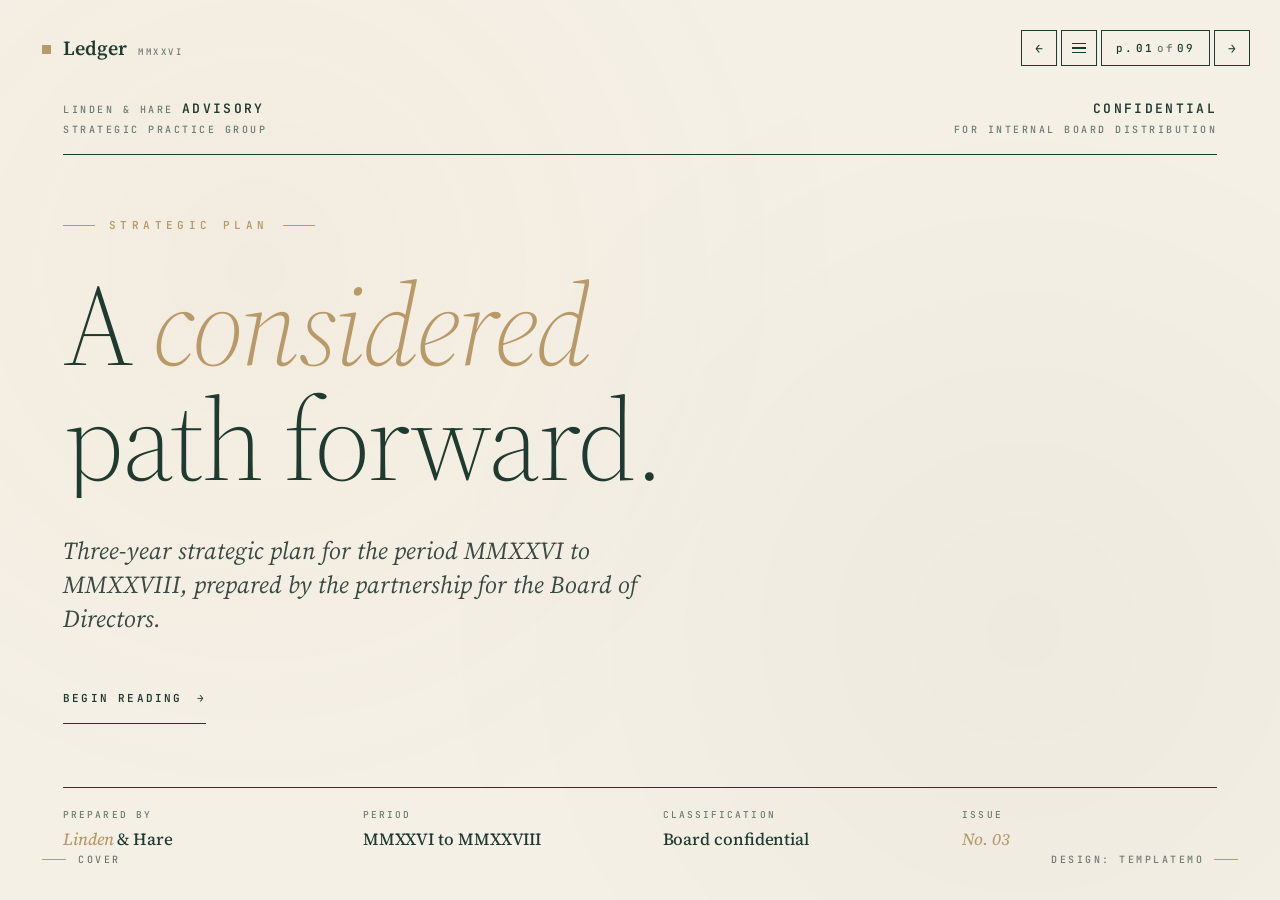
==== commit 1fc94eb8: "Add files via upload" ====
--- a/index.html
+++ b/index.html
@@ -1,644 +1,1005 @@
-
-<!doctype html>
-<html lang="en" class="no-js">
-  <head>
-    
-      <meta charset="utf-8">
-      <meta name="viewport" content="width=device-width,initial-scale=1">
-      
-        <meta name="description" content="Free, online learning platform for Phone, Tablet, Computer & Desktop. Learn programming anywhere — Baguio to the World.">
-      
-      
-        <meta name="author" content="bluebixt-indiedev">
-      
-      
-        <link rel="canonical" href="https://blue-cannon.github.io/my-first-coding/">
-      
-      
-      
-        <link rel="next" href="lessons/setup-phone/">
-      
-      
-        
-      
-      
-      <link rel="icon" href="assets/images/favicon.png">
-      <meta name="generator" content="mkdocs-1.6.1, mkdocs-material-9.7.7">
-    
-    
-      
-        <title>My First Coding (MFC)</title>
-      
-    
-    
-      <link rel="stylesheet" href="assets/stylesheets/main.ec1eaa64.min.css">
-      
-        
-        <link rel="stylesheet" href="assets/stylesheets/palette.ab4e12ef.min.css">
-      
-      
-
-
-    
-    
-      
-    
-    
-      
-        
-        
-        <link rel="preconnect" href="https://fonts.gstatic.com" crossorigin>
-        <link rel="stylesheet" href="https://fonts.googleapis.com/css?family=Roboto:300,300i,400,400i,700,700i%7CRoboto+Mono:400,400i,700,700i&display=fallback">
-        <style>:root{--md-text-font:"Roboto";--md-code-font:"Roboto Mono"}</style>
-      
-    
-    
-      <link rel="stylesheet" href="stylesheets/extra.css">
-    
-    <script>__md_scope=new URL(".",location),__md_hash=e=>[...e].reduce(((e,_)=>(e<<5)-e+_.charCodeAt(0)),0),__md_get=(e,_=localStorage,t=__md_scope)=>JSON.parse(_.getItem(t.pathname+"."+e)),__md_set=(e,_,t=localStorage,a=__md_scope)=>{try{t.setItem(a.pathname+"."+e,JSON.stringify(_))}catch(e){}}</script>
-    
-      
-
-    
-    
-  <!-- MFC - International SEO & PWA -->
-  <meta name="theme-color" content="#2196f3">
-  <meta property="og:title" content="My First Coding (MFC) - Learn to Code on Any Device">
-  <meta property="og:description" content="Free, international coding platform for Phone, Tablet, Computer & Desktop. By Blue-Cannon.">
-  <meta property="og:url" content="https://blue-cannon.github.io/my-first-coding/">
-  <link rel="stylesheet" href="stylesheets/extra.css">
-
-  </head>
-  
-  
-    
-    
-      
-    
-    
-    
-    
-    <body dir="ltr" data-md-color-scheme="default" data-md-color-primary="blue" data-md-color-accent="blue">
-  
-    
-    <input class="md-toggle" data-md-toggle="drawer" type="checkbox" id="__drawer" autocomplete="off">
-    <input class="md-toggle" data-md-toggle="search" type="checkbox" id="__search" autocomplete="off">
-    <label class="md-overlay" for="__drawer"></label>
-    <div data-md-component="skip">
-      
-        
-        <a href="#my-first-coding" class="md-skip">
-          Skip to content
+<!DOCTYPE html>
+<html lang="en">
+<head>
+<meta charset="UTF-8">
+<meta name="viewport" content="width=device-width, initial-scale=1.0">
+<title>Ledger Slideshow</title>
+</head>
+<!--
+  Ledger Slideshow
+  https://templatemo.com/tm-626-ledger-slideshow
+-->
+<body>
+<link rel="preconnect" href="https://fonts.googleapis.com">
+<link rel="preconnect" href="https://fonts.gstatic.com" crossorigin>
+<link href="https://fonts.googleapis.com/css2?family=Source+Serif+4:ital,opsz,wght@0,8..60,300;0,8..60,400;0,8..60,500;0,8..60,600;0,8..60,700;1,8..60,300;1,8..60,400;1,8..60,500&family=JetBrains+Mono:wght@400;500;700&display=swap" rel="stylesheet">
+<style>
+:root{
+  --ee:cubic-bezier(0.19,1,0.22,1);
+  --eq:cubic-bezier(0.77,0,0.175,1);
+  --es:cubic-bezier(0.34,1.56,0.64,1);
+
+  /* Forest green + bone + tarnished gold */
+  --bone:#F5F0E6;
+  --bone-2:#EFE9DC;
+  --cream:#EDE5D3;
+  --green:#1F3A2E;
+  --green-2:#2F5042;
+  --green-3:#4A6B5C;
+  --gold:#B89968;
+  --gold-soft:#D4BB91;
+  --ink:#1F3A2E;
+  --ink-2:#3A4A42;
+  --ink-3:#6B7B73;
+  --rule:rgba(31,58,46,.16);
+  --rule-2:rgba(31,58,46,.08);
+
+  --font-serif:'Source Serif 4',Georgia,serif;
+  --font-mono:'JetBrains Mono','Courier New',monospace;
+}
+
+*{margin:0;padding:0;box-sizing:border-box}
+html,body{height:100%;width:100%;background:var(--bone);color:var(--ink);font-family:var(--font-serif);-webkit-font-smoothing:antialiased;overflow:hidden;font-feature-settings:'liga' 1,'kern' 1,'tnum' 1}
+
+/* Subtle paper texture - very faint warm noise */
+body::before{content:'';position:fixed;inset:0;pointer-events:none;z-index:0;background-image:radial-gradient(circle at 20% 30%,rgba(184,153,104,.04) 0%,transparent 50%),radial-gradient(circle at 80% 70%,rgba(31,58,46,.03) 0%,transparent 50%);opacity:.9}
+
+.deck{position:fixed;inset:0;overflow:hidden;z-index:1}
+.slide{position:absolute;inset:0;opacity:0;visibility:hidden;transition:opacity 1.1s var(--eq),visibility 1.1s,transform 1.1s var(--eq);z-index:1;overflow-y:auto;overflow-x:hidden;-webkit-overflow-scrolling:touch;transform:translateX(30px)}
+.slide.active{opacity:1;visibility:visible;transform:translateX(0);transition-delay:.45s}
+.slide.exiting{transition-delay:0s;transform:translateX(-20px)}
+.slide-inner{min-height:100%;padding:100px 7vmin 80px;display:flex;flex-direction:column;position:relative}
+
+/* === Persistent chrome === */
+.brand{position:fixed;top:34px;left:42px;z-index:100;display:flex;align-items:baseline;gap:12px;font-family:var(--font-serif);font-weight:600;font-size:20px;letter-spacing:-.005em;color:var(--ink)}
+.brand .mark{display:inline-block;width:9px;height:9px;background:var(--gold);transform:translateY(-1px)}
+.brand .sub{font-family:var(--font-mono);font-weight:500;font-size:9px;letter-spacing:.28em;text-transform:uppercase;color:var(--ink-3)}
+
+.nav{position:fixed;top:30px;right:30px;display:flex;gap:4px;align-items:center;z-index:100;font-family:var(--font-mono)}
+.nav button{background:var(--bone);border:1px solid var(--ink);color:var(--ink);cursor:pointer;width:36px;height:36px;display:grid;place-items:center;border-radius:0;font-family:inherit;font-size:13px;font-weight:500;transition:all .25s var(--ee)}
+.nav button:hover{background:var(--ink);color:var(--bone)}
+.counter{font-size:11px;letter-spacing:.16em;padding:0 14px;color:var(--ink);min-width:78px;text-align:center;background:var(--bone);border:1px solid var(--ink);height:36px;display:flex;align-items:center;justify-content:center;font-weight:500;gap:3px}
+.counter .sep{color:var(--ink-3)}
+.counter strong{font-weight:600;color:var(--ink)}
+
+.section-tag{position:fixed;bottom:34px;left:42px;z-index:100;font-family:var(--font-mono);font-size:10px;letter-spacing:.25em;text-transform:uppercase;color:var(--ink-3);display:flex;gap:12px;align-items:center;pointer-events:none;font-weight:500}
+.section-tag::before{content:'';width:24px;height:1px;background:var(--gold)}
+
+.tm-credit{position:fixed;bottom:34px;right:42px;z-index:100;font-family:var(--font-mono);font-size:10px;letter-spacing:.25em;text-transform:uppercase;color:var(--ink-3);text-decoration:none;display:flex;gap:10px;align-items:center;transition:color .25s;font-weight:500}
+.tm-credit:hover{color:var(--ink)}
+.tm-credit::after{content:'';width:24px;height:1px;background:var(--gold)}
+
+/* === Popup menu - Table of Exhibits === */
+.menu-btn .icon{display:flex;flex-direction:column;gap:3px;align-items:center}
+.menu-btn .icon i{display:block;width:14px;height:1.5px;background:currentColor;transition:all .3s var(--ee)}
+.menu-btn.open .icon i:nth-child(1){transform:translateY(4.5px) rotate(45deg)}
+.menu-btn.open .icon i:nth-child(2){opacity:0}
+.menu-btn.open .icon i:nth-child(3){transform:translateY(-4.5px) rotate(-45deg)}
+
+.menu-overlay{position:fixed;inset:0;background:rgba(31,58,46,.55);z-index:200;opacity:0;visibility:hidden;transition:opacity .35s var(--ee),visibility .35s}
+.menu-overlay.open{opacity:1;visibility:visible}
+.menu-panel{position:fixed;top:50%;left:50%;transform:translate(-50%,-48%) scale(.97);width:min(600px,92vw);max-height:84vh;overflow-y:auto;overflow-x:hidden;background:var(--bone);border:1px solid var(--ink);z-index:201;opacity:0;visibility:hidden;transition:opacity .4s var(--ee),visibility .4s,transform .5s var(--es);box-shadow:0 30px 80px rgba(31,58,46,.2);scrollbar-width:thin;scrollbar-color:var(--gold) transparent}
+.menu-panel.open{opacity:1;visibility:visible;transform:translate(-50%,-50%) scale(1)}
+.menu-panel::-webkit-scrollbar{width:8px}
+.menu-panel::-webkit-scrollbar-track{background:transparent}
+.menu-panel::-webkit-scrollbar-thumb{background:var(--gold);border:2px solid transparent;background-clip:padding-box}
+.menu-panel::-webkit-scrollbar-thumb:hover{background:var(--green-2);background-clip:padding-box}
+.menu-header{padding:28px 32px 20px;border-bottom:1px solid var(--ink);display:flex;justify-content:space-between;align-items:baseline}
+.menu-header h3{font-family:var(--font-serif);font-weight:400;font-size:24px;letter-spacing:-.01em}
+.menu-header h3 em{font-style:italic;color:var(--gold)}
+.menu-header .menu-meta{font-family:var(--font-mono);font-size:10px;letter-spacing:.22em;text-transform:uppercase;color:var(--ink-3);font-weight:500}
+.menu-list{padding:4px 0;display:flex;flex-direction:column}
+.menu-item{display:grid;grid-template-columns:50px 1fr auto;gap:18px;padding:16px 32px;cursor:pointer;transition:all .2s var(--ee);border-bottom:1px solid var(--rule-2);align-items:center;position:relative}
+.menu-item:last-child{border-bottom:none}
+.menu-item:hover{background:var(--cream)}
+.menu-item:hover .mi-arr{transform:translateX(4px);color:var(--gold)}
+.menu-item.current{background:var(--cream)}
+.menu-item.current::before{content:'';position:absolute;left:0;top:0;bottom:0;width:3px;background:var(--gold)}
+.menu-item .mi-num{font-family:var(--font-mono);font-size:10px;color:var(--ink-3);letter-spacing:.18em;font-weight:500;text-transform:uppercase}
+.menu-item.current .mi-num{color:var(--gold)}
+.menu-item .mi-label{font-family:var(--font-serif);font-weight:400;font-size:17px;letter-spacing:-.005em;color:var(--ink);line-height:1.2}
+.menu-item .mi-label em{font-style:italic;color:var(--gold)}
+.menu-item .mi-sub{font-family:var(--font-serif);font-style:italic;font-size:12px;color:var(--ink-3);margin-top:3px;letter-spacing:.005em}
+.menu-item .mi-arr{color:var(--ink-3);font-size:13px;transition:all .25s;font-family:var(--font-mono);font-weight:500}
+.menu-footer{padding:18px 32px 22px;border-top:1px solid var(--ink);display:flex;justify-content:space-between;align-items:center;font-family:var(--font-mono);font-size:10px;letter-spacing:.18em;text-transform:uppercase;color:var(--ink-3);font-weight:500}
+.menu-footer kbd{background:var(--cream);border:1px solid var(--rule);padding:3px 8px;font-family:var(--font-mono);font-size:9.5px;color:var(--ink);margin:0 4px;font-weight:600}
+
+/* === Reveal === */
+.reveal{opacity:0;transform:translateY(20px);transition:opacity 1.1s var(--ee),transform 1.1s var(--ee)}
+.slide.active .reveal{opacity:1;transform:translateY(0)}
+.slide.active .reveal:nth-of-type(1){transition-delay:.55s}
+.slide.active .reveal:nth-of-type(2){transition-delay:.7s}
+.slide.active .reveal:nth-of-type(3){transition-delay:.85s}
+.slide.active .reveal:nth-of-type(4){transition-delay:1s}
+.slide.active .reveal:nth-of-type(5){transition-delay:1.15s}
+.slide.active .reveal:nth-of-type(6){transition-delay:1.3s}
+.slide.active .reveal:nth-of-type(7){transition-delay:1.45s}
+.slide.active .reveal:nth-of-type(8){transition-delay:1.6s}
+
+.mw{display:inline-block;overflow:hidden;vertical-align:bottom}
+.mw>span{display:inline-block;transform:translateY(110%);transition:transform 1.3s var(--ee)}
+.slide.active .mw>span{transform:translateY(0)}
+
+/* Hairline draw animation */
+.hr-draw{height:1px;background:var(--ink);transform-origin:left center;transform:scaleX(0);transition:transform 1.4s var(--ee)}
+.slide.active .hr-draw{transform:scaleX(1);transition-delay:.7s}
+
+/* === Shared elements === */
+.exhibit-label{font-family:var(--font-mono);font-weight:500;font-size:10px;letter-spacing:.32em;text-transform:uppercase;color:var(--gold);display:flex;align-items:center;gap:12px}
+.exhibit-label::before{content:'';width:24px;height:1px;background:var(--gold)}
+.h-display{font-family:var(--font-serif);font-weight:300;line-height:1;letter-spacing:-.025em;color:var(--ink)}
+.h-display em{font-style:italic;font-weight:300;color:var(--gold)}
+.body-lg{font-family:var(--font-serif);font-weight:400;font-size:clamp(16px,1.45vw,20px);line-height:1.65;color:var(--ink-2)}
+.body-md{font-family:var(--font-serif);font-size:14px;line-height:1.6;color:var(--ink-2)}
+.body-sm{font-family:var(--font-mono);font-size:11px;line-height:1.5;color:var(--ink-3);letter-spacing:.05em}
+
+.btn-primary{background:var(--ink);color:var(--bone);padding:14px 28px;font-family:var(--font-mono);font-size:11px;font-weight:600;letter-spacing:.18em;text-transform:uppercase;display:inline-flex;align-items:center;gap:12px;cursor:pointer;transition:all .3s var(--ee);border:1px solid var(--ink);text-decoration:none}
+.btn-primary:hover{background:var(--gold);border-color:var(--gold);color:var(--ink)}
+.btn-secondary{background:transparent;color:var(--ink);padding:14px 28px;font-family:var(--font-mono);font-size:11px;font-weight:600;letter-spacing:.18em;text-transform:uppercase;display:inline-flex;align-items:center;gap:12px;cursor:pointer;transition:all .3s var(--ee);border:1px solid var(--ink);text-decoration:none}
+.btn-secondary:hover{background:var(--ink);color:var(--bone)}
+
+/* === SLIDE 1 - COVER === */
+.s-cover{padding:100px 7vmin 80px;display:grid;grid-template-rows:auto 1fr auto;gap:3vmin}
+.s-cover-top{display:flex;justify-content:space-between;align-items:flex-start;padding-bottom:18px;border-bottom:1px solid var(--ink);font-family:var(--font-mono);font-size:10px;letter-spacing:.25em;text-transform:uppercase;color:var(--ink-3);font-weight:500;gap:24px;flex-wrap:wrap}
+.s-cover-top .tl,.s-cover-top .tr{display:flex;flex-direction:column;gap:6px}
+.s-cover-top .tr{text-align:right;align-items:flex-end}
+.s-cover-top strong{color:var(--ink);font-weight:600;font-size:13px;letter-spacing:.18em}
+.s-cover-center{display:flex;flex-direction:column;justify-content:center;gap:36px;position:relative;padding:4vmin 0}
+.s-cover-eyebrow{font-family:var(--font-mono);font-weight:600;font-size:11px;letter-spacing:.4em;text-transform:uppercase;color:var(--gold);display:flex;align-items:center;gap:14px}
+.s-cover-eyebrow::before,.s-cover-eyebrow::after{content:'';flex:0 0 32px;height:1px;background:var(--gold)}
+.s-cover h1{font-size:clamp(54px,9vw,140px);max-width:14ch;font-weight:300}
+.s-cover h1 em{font-family:var(--font-serif);font-style:italic;color:var(--gold);font-weight:300}
+.s-cover-sub{font-family:var(--font-serif);font-style:italic;font-weight:400;font-size:clamp(19px,1.9vw,28px);color:var(--ink-2);max-width:620px;line-height:1.4}
+.s-cover-start{align-self:flex-start;display:inline-flex;align-items:center;gap:14px;text-decoration:none;color:var(--ink);cursor:pointer;padding:18px 0;transition:gap .35s var(--ee);font-family:var(--font-mono);font-size:11px;font-weight:600;letter-spacing:.2em;text-transform:uppercase;border-bottom:1px solid var(--ink)}
+.s-cover-start:hover{gap:20px;color:var(--gold);border-color:var(--gold)}
+.s-cover-bot{display:grid;grid-template-columns:repeat(4,1fr);gap:5vmin;padding-top:20px;border-top:1px solid var(--ink)}
+.s-cover-bot .item{display:flex;flex-direction:column;gap:6px}
+.s-cover-bot .item .lbl{font-family:var(--font-mono);font-size:9.5px;letter-spacing:.22em;text-transform:uppercase;color:var(--ink-3);font-weight:500}
+.s-cover-bot .item .val{font-family:var(--font-serif);font-weight:500;font-size:17px;letter-spacing:-.005em;color:var(--ink)}
+.s-cover-bot .item .val em{font-style:italic;color:var(--gold);font-weight:500}
+
+/* === SLIDE 2 - EXECUTIVE SUMMARY === */
+.s-summary{justify-content:flex-start}
+.s-summary-head{display:grid;grid-template-columns:2fr 1fr;gap:5vmin;align-items:end;padding-bottom:18px;border-bottom:1px solid var(--ink)}
+.s-summary-head h2{font-family:var(--font-serif);font-weight:300;font-size:clamp(36px,5vw,68px);line-height:1;letter-spacing:-.02em;margin-top:14px}
+.s-summary-head h2 em{font-style:italic;color:var(--gold)}
+.s-summary-head .meta{font-family:var(--font-mono);font-size:10px;letter-spacing:.2em;text-transform:uppercase;color:var(--ink-3);text-align:right;font-weight:500;line-height:1.7}
+.s-summary-head .meta strong{color:var(--ink);font-weight:600;font-size:13px;letter-spacing:.16em;display:block;margin-bottom:6px}
+.s-summary-body{margin-top:4vmin;font-family:var(--font-serif);font-weight:400;font-size:clamp(16px,1.45vw,20px);line-height:1.7;color:var(--ink);column-count:2;column-gap:6vmin;column-rule:1px solid var(--rule)}
+.s-summary-body p{margin-bottom:14px;break-inside:avoid}
+.s-summary-body p:first-child::first-letter{font-family:var(--font-serif);font-weight:500;font-size:5.4em;line-height:.82;float:left;margin:8px 12px -4px 0;color:var(--gold)}
+.s-summary-body em{font-style:italic}
+.s-summary-body strong{font-weight:600;color:var(--ink)}
+.s-summary-sig{margin-top:24px;font-family:var(--font-serif);font-style:italic;font-size:16px;color:var(--ink-3);break-before:column;display:flex;flex-direction:column;gap:4px}
+.s-summary-sig strong{font-style:normal;font-weight:500;color:var(--ink);font-size:14px;letter-spacing:.01em}
+
+/* === SLIDE 3 - WHERE WE STAND === */
+.s-stand{gap:4vmin;justify-content:center}
+.s-stand-head{display:flex;justify-content:space-between;align-items:flex-end;gap:40px;flex-wrap:wrap}
+.s-stand-head .sh-l{flex:1;min-width:300px}
+.s-stand-head h2{font-family:var(--font-serif);font-weight:300;font-size:clamp(36px,4.8vw,64px);line-height:1;letter-spacing:-.02em;margin-top:14px}
+.s-stand-head h2 em{font-style:italic;color:var(--gold)}
+.s-stand-head .sh-r{font-family:var(--font-serif);font-style:italic;font-size:17px;line-height:1.55;color:var(--ink-2);max-width:380px;border-left:1px solid var(--rule);padding-left:20px}
+.s-stand-grid{display:grid;grid-template-columns:1.4fr 1fr;gap:5vmin;padding-top:24px;border-top:1px solid var(--ink)}
+.s-stand-chart{background:var(--cream);padding:32px 36px;display:flex;flex-direction:column;gap:18px;position:relative}
+.s-stand-chart .ex-lbl{font-family:var(--font-mono);font-size:10px;letter-spacing:.22em;text-transform:uppercase;color:var(--gold);font-weight:600}
+.s-stand-chart h3{font-family:var(--font-serif);font-weight:400;font-size:clamp(20px,2vw,28px);letter-spacing:-.01em;line-height:1.1}
+.s-stand-chart h3 em{font-style:italic;color:var(--gold)}
+.s-stand-chart-area{flex:1;min-height:220px;position:relative;display:flex;align-items:flex-end;gap:12px;padding:20px 0 30px;border-bottom:1px solid var(--rule)}
+.s-stand-bar{flex:1;display:flex;flex-direction:column;align-items:center;gap:8px;position:relative}
+.s-stand-bar .val{font-family:var(--font-mono);font-size:11px;font-weight:600;color:var(--ink);letter-spacing:.04em}
+.s-stand-bar .col{width:100%;background:var(--green-2);transform:scaleY(0);transform-origin:bottom;transition:transform 1.4s var(--ee)}
+.slide.active .s-stand-bar .col{transform:scaleY(1)}
+.slide.active .s-stand-bar:nth-child(1) .col{transition-delay:.9s}
+.slide.active .s-stand-bar:nth-child(2) .col{transition-delay:1s}
+.slide.active .s-stand-bar:nth-child(3) .col{transition-delay:1.1s}
+.slide.active .s-stand-bar:nth-child(4) .col{transition-delay:1.2s}
+.slide.active .s-stand-bar:nth-child(5) .col{transition-delay:1.3s}
+.s-stand-bar.gold .col{background:var(--gold)}
+.s-stand-bar .yr{position:absolute;bottom:-22px;font-family:var(--font-mono);font-size:9.5px;letter-spacing:.15em;color:var(--ink-3);font-weight:500}
+.s-stand-chart-note{font-family:var(--font-mono);font-size:9.5px;letter-spacing:.15em;text-transform:uppercase;color:var(--ink-3);font-weight:500;padding-top:14px}
+.s-stand-points{display:flex;flex-direction:column;gap:20px}
+.stand-point{padding-bottom:18px;border-bottom:1px solid var(--rule);display:flex;flex-direction:column;gap:8px}
+.stand-point:last-child{border-bottom:none}
+.stand-point .sp-num{font-family:var(--font-mono);font-size:10px;letter-spacing:.22em;text-transform:uppercase;color:var(--gold);font-weight:600}
+.stand-point h4{font-family:var(--font-serif);font-weight:500;font-size:17px;letter-spacing:-.005em;color:var(--ink);line-height:1.25}
+.stand-point p{font-family:var(--font-serif);font-size:15.5px;line-height:1.55;color:var(--ink-2)}
+
+/* === SLIDE 4 - THREE HORIZONS === */
+.s-horizons{gap:3.5vmin;justify-content:center}
+.s-horizons-head{padding-bottom:18px;border-bottom:1px solid var(--ink)}
+.s-horizons-head h2{font-family:var(--font-serif);font-weight:300;font-size:clamp(36px,4.8vw,64px);line-height:1;letter-spacing:-.02em;margin-top:14px}
+.s-horizons-head h2 em{font-style:italic;color:var(--gold)}
+.s-horizons-head p{font-family:var(--font-serif);font-style:italic;font-size:17px;color:var(--ink-2);max-width:720px;margin-top:14px;line-height:1.55}
+.horizons-grid{display:grid;grid-template-columns:repeat(3,1fr);gap:0}
+.horizon{padding:28px 32px;display:flex;flex-direction:column;gap:16px;border-right:1px solid var(--rule);min-height:280px}
+.horizon:last-child{border-right:none}
+.horizon:nth-child(2){background:var(--bone-2)}
+.horizon:nth-child(1){padding-left:0}
+.horizon:nth-child(3){padding-right:0}
+.horizon .h-year{font-family:var(--font-mono);font-size:11px;letter-spacing:.28em;text-transform:uppercase;color:var(--gold);font-weight:600;display:flex;align-items:baseline;gap:10px}
+.horizon .h-year .big{font-family:var(--font-serif);font-style:italic;font-size:38px;color:var(--ink);font-weight:300;line-height:.9;letter-spacing:-.01em}
+.horizon h3{font-family:var(--font-serif);font-weight:400;font-size:clamp(22px,2.2vw,30px);line-height:1.1;letter-spacing:-.01em;margin-top:4px}
+.horizon h3 em{font-style:italic;color:var(--gold)}
+.horizon p{font-family:var(--font-serif);font-size:16px;line-height:1.55;color:var(--ink-2);font-weight:400}
+.horizon ul{list-style:none;display:flex;flex-direction:column;gap:8px;margin-top:6px;padding-top:14px;border-top:1px solid var(--rule)}
+.horizon ul li{font-family:var(--font-serif);font-size:15px;line-height:1.5;color:var(--ink);padding-left:18px;position:relative}
+.horizon ul li::before{content:'\002B';position:absolute;left:0;color:var(--gold);font-weight:600;font-family:var(--font-mono);font-size:11px;top:3px}
+.horizon .h-budget{margin-top:auto;padding-top:14px;border-top:1px solid var(--rule);display:flex;justify-content:space-between;font-family:var(--font-mono);font-size:10px;letter-spacing:.18em;text-transform:uppercase;color:var(--ink-3);font-weight:500}
+.horizon .h-budget strong{color:var(--ink);font-weight:600}
+
+/* === SLIDE 5 - STRATEGIC PILLARS === */
+.s-pillars{gap:3.5vmin;justify-content:center}
+.s-pillars-head{display:flex;justify-content:space-between;align-items:flex-end;gap:40px;flex-wrap:wrap;padding-bottom:18px;border-bottom:1px solid var(--ink)}
+.s-pillars-head .sp-l{flex:1;min-width:300px}
+.s-pillars-head h2{font-family:var(--font-serif);font-weight:300;font-size:clamp(36px,4.8vw,64px);line-height:1;letter-spacing:-.02em;margin-top:14px}
+.s-pillars-head h2 em{font-style:italic;color:var(--gold)}
+.s-pillars-head .sp-r{font-family:var(--font-serif);font-style:italic;font-size:17px;color:var(--ink-2);max-width:360px;line-height:1.55;border-left:1px solid var(--rule);padding-left:20px}
+.pillars-grid{display:grid;grid-template-columns:repeat(4,1fr);gap:0}
+.pillar{padding:26px 28px;display:flex;flex-direction:column;gap:14px;border-right:1px solid var(--rule);position:relative;min-height:300px}
+.pillar:last-child{border-right:none}
+.pillar:nth-child(1){padding-left:0}
+.pillar:nth-child(4){padding-right:0}
+.pillar .p-letter{font-family:var(--font-serif);font-style:italic;font-weight:400;font-size:64px;line-height:.85;color:var(--gold);letter-spacing:-.02em}
+.pillar h4{font-family:var(--font-serif);font-weight:500;font-size:18px;line-height:1.2;letter-spacing:-.005em;color:var(--ink)}
+.pillar h4 em{font-style:italic;color:var(--gold)}
+.pillar p{font-family:var(--font-serif);font-size:15px;line-height:1.55;color:var(--ink-2);flex:1}
+.pillar .p-alloc{padding-top:14px;border-top:1px solid var(--rule);font-family:var(--font-mono);font-size:10px;letter-spacing:.18em;text-transform:uppercase;color:var(--ink-3);font-weight:500;display:flex;justify-content:space-between;align-items:baseline}
+.pillar .p-alloc strong{font-family:var(--font-serif);font-style:italic;font-weight:500;color:var(--ink);font-size:18px;letter-spacing:-.01em;text-transform:none}
+
+/* === SLIDE 6 - FINANCIAL OUTLOOK === */
+.s-financial{gap:3vmin;justify-content:center}
+.s-financial-head{padding-bottom:14px;border-bottom:1px solid var(--ink)}
+.s-financial-head h2{font-family:var(--font-serif);font-weight:300;font-size:clamp(34px,4.6vw,60px);line-height:1;letter-spacing:-.02em;margin-top:14px}
+.s-financial-head h2 em{font-style:italic;color:var(--gold)}
+.fin-table-wrap{overflow-x:auto;scrollbar-width:thin;scrollbar-color:var(--gold) transparent}
+.fin-table-wrap::-webkit-scrollbar{height:8px}
+.fin-table-wrap::-webkit-scrollbar-thumb{background:var(--gold);border:2px solid transparent;background-clip:padding-box}
+.fin-table{width:100%;border-collapse:collapse;font-family:var(--font-serif);min-width:680px;font-variant-numeric:tabular-nums}
+.fin-table thead th{padding:14px 16px;font-family:var(--font-mono);font-weight:500;font-size:10px;letter-spacing:.2em;text-transform:uppercase;color:var(--ink-3);text-align:right;border-bottom:2px solid var(--ink);white-space:nowrap}
+.fin-table thead th:first-child{text-align:left;color:var(--ink)}
+.fin-table thead th.fy{color:var(--gold)}
+.fin-table tbody td{padding:14px 16px;font-size:14.5px;color:var(--ink);border-bottom:1px solid var(--rule);text-align:right;font-variant-numeric:tabular-nums}
+.fin-table tbody td:first-child{text-align:left;font-weight:500}
+.fin-table tbody td.fy{color:var(--ink);font-weight:600;background:var(--cream)}
+.fin-table tbody tr.subtotal td{border-top:1px solid var(--ink);border-bottom:none;font-weight:600;padding-top:18px}
+.fin-table tbody tr.total td{font-family:var(--font-serif);font-weight:600;font-size:16px;border-top:2px solid var(--ink);border-bottom:none;padding-top:16px}
+.fin-table tbody tr.total td.fy{color:var(--gold)}
+.fin-table tbody tr.indent td:first-child{padding-left:32px;font-weight:400;color:var(--ink-2);font-size:13.5px}
+.fin-table .delta-pos{color:var(--green-2);font-family:var(--font-mono);font-size:11px;font-weight:600;letter-spacing:.04em}
+.fin-table .delta-neg{color:#9b4a3c;font-family:var(--font-mono);font-size:11px;font-weight:600;letter-spacing:.04em}
+.fin-notes{display:grid;grid-template-columns:1fr 1fr;gap:24px;padding-top:14px;border-top:1px solid var(--rule)}
+.fin-notes .note{font-family:var(--font-serif);font-style:italic;font-size:12.5px;line-height:1.55;color:var(--ink-3)}
+.fin-notes .note strong{font-style:normal;color:var(--gold);font-weight:600;font-family:var(--font-mono);font-size:11px;letter-spacing:.05em;margin-right:6px}
+
+/* === SLIDE 7 - RISKS === */
+.s-risks{gap:3.5vmin;justify-content:center}
+.s-risks-head{padding-bottom:18px;border-bottom:1px solid var(--ink)}
+.s-risks-head h2{font-family:var(--font-serif);font-weight:300;font-size:clamp(36px,4.8vw,64px);line-height:1;letter-spacing:-.02em;margin-top:14px}
+.s-risks-head h2 em{font-style:italic;color:var(--gold)}
+.s-risks-head p{font-family:var(--font-serif);font-style:italic;font-size:17px;color:var(--ink-2);max-width:640px;margin-top:14px;line-height:1.55}
+.risks-list{display:flex;flex-direction:column;gap:0}
+.risk-row{display:grid;grid-template-columns:40px 1.2fr 1.5fr 80px;gap:24px;padding:22px 0;border-bottom:1px solid var(--rule);align-items:start;transition:padding .3s var(--ee),background .3s var(--ee)}
+.risk-row:hover{padding-left:14px;background:linear-gradient(90deg,var(--cream) 0%,transparent 100%)}
+.risk-row:last-child{border-bottom:none}
+.risk-row .rr-num{font-family:var(--font-mono);font-size:11px;letter-spacing:.18em;color:var(--gold);font-weight:600}
+.risk-row .rr-title{font-family:var(--font-serif);font-weight:500;font-size:17px;line-height:1.3;letter-spacing:-.005em;color:var(--ink)}
+.risk-row .rr-title em{font-style:italic;color:var(--gold)}
+.risk-row .rr-mitigation{font-family:var(--font-serif);font-size:16px;line-height:1.55;color:var(--ink-2)}
+.risk-row .rr-level{font-family:var(--font-mono);font-size:10px;letter-spacing:.18em;text-transform:uppercase;color:var(--ink-3);text-align:right;font-weight:600}
+.risk-row .rr-level.high{color:#9b4a3c}
+.risk-row .rr-level.med{color:var(--gold)}
+.risk-row .rr-level.low{color:var(--green-2)}
+
+/* === SLIDE 8 - MORE FROM TEMPLATEMO === */
+.s-more{gap:3vmin;justify-content:center}
+.s-more-head{display:flex;justify-content:space-between;align-items:flex-end;gap:40px;flex-wrap:wrap;padding-bottom:18px;border-bottom:1px solid var(--ink)}
+.s-more-head .sm-l{flex:1;min-width:300px}
+.s-more-head h2{font-family:var(--font-serif);font-weight:300;font-size:clamp(34px,4.6vw,60px);line-height:1;letter-spacing:-.02em;margin-top:14px}
+.s-more-head h2 em{font-style:italic;color:var(--gold)}
+.s-more-head .sm-r{font-family:var(--font-serif);font-style:italic;font-size:17px;color:var(--ink-2);max-width:360px;line-height:1.55}
+.s-more-head .sm-r a{color:var(--gold);text-decoration:none;border-bottom:1px solid var(--gold);transition:opacity .25s}
+.s-more-head .sm-r a:hover{opacity:.7}
+.more-grid{display:grid;grid-template-columns:repeat(4,1fr);gap:18px}
+.more-card{display:flex;flex-direction:column;text-decoration:none;color:inherit;border:1px solid var(--rule);background:var(--bone);overflow:hidden;transition:transform .4s var(--ee),border-color .4s var(--ee),box-shadow .4s var(--ee);opacity:0}
+.more-card:hover{transform:translateY(-4px);border-color:var(--gold);box-shadow:0 14px 30px rgba(31,58,46,.1)}
+@keyframes moreCardIn{from{opacity:0;transform:translateY(28px)}to{opacity:1;transform:translateY(0)}}
+.slide.active .more-card{animation:moreCardIn 1s var(--ee) forwards}
+.slide.active .more-card:nth-child(1){animation-delay:.6s}
+.slide.active .more-card:nth-child(2){animation-delay:.75s}
+.slide.active .more-card:nth-child(3){animation-delay:.9s}
+.slide.active .more-card:nth-child(4){animation-delay:1.05s}
+.more-card .mc-thumb{aspect-ratio:16/10;overflow:hidden;position:relative;background:var(--cream);border-bottom:1px solid var(--rule)}
+.more-card .mc-thumb img{width:100%;height:100%;object-fit:cover;object-position:top center;transition:transform .8s var(--ee);display:block;filter:saturate(.92)}
+.more-card:hover .mc-thumb img{transform:scale(1.05);transform-origin:top center}
+.more-card .mc-body{padding:18px 22px 22px;display:flex;flex-direction:column;gap:8px;flex:1}
+.more-card .mc-tag{font-family:var(--font-mono);font-size:10px;letter-spacing:.2em;text-transform:uppercase;color:var(--ink-3);display:flex;align-items:center;gap:8px;font-weight:600}
+.more-card .mc-tag::before{content:'';width:6px;height:6px;background:var(--gold)}
+.more-card .mc-title{font-family:var(--font-serif);font-weight:500;font-size:18px;letter-spacing:-.005em;line-height:1.2;color:var(--ink)}
+.more-card .mc-desc{font-family:var(--font-serif);font-size:13px;line-height:1.5;color:var(--ink-2);flex:1}
+.more-card .mc-cta{font-family:var(--font-mono);font-size:10px;letter-spacing:.22em;text-transform:uppercase;color:var(--ink);font-weight:600;display:inline-flex;align-items:center;gap:6px;border-bottom:1px solid var(--ink);padding-bottom:4px;align-self:flex-start;margin-top:4px;transition:all .3s}
+.more-card:hover .mc-cta{color:var(--gold);border-color:var(--gold);gap:10px}
+
+/* === SLIDE 9 - SIGN-OFF === */
+.s-signoff{padding:100px 7vmin 80px;display:grid;grid-template-rows:auto 1fr auto;gap:4vmin}
+.s-signoff-top{display:flex;justify-content:space-between;align-items:center;padding-bottom:18px;border-bottom:1px solid var(--ink);font-family:var(--font-mono);font-size:10px;letter-spacing:.25em;text-transform:uppercase;color:var(--ink-3);font-weight:500}
+.s-signoff-top strong{color:var(--gold);font-weight:600}
+.s-signoff-center{display:grid;grid-template-columns:1.4fr 1fr;gap:6vmin;align-items:center}
+.s-signoff-headline h2{font-family:var(--font-serif);font-weight:300;font-size:clamp(52px,8vw,128px);line-height:.95;letter-spacing:-.025em;color:var(--ink)}
+.s-signoff-headline h2 em{font-style:italic;color:var(--gold)}
+.s-signoff-headline p{margin-top:24px;font-family:var(--font-serif);font-style:italic;font-weight:400;font-size:clamp(17px,1.55vw,22px);line-height:1.55;color:var(--ink-2);max-width:540px}
+.s-signoff-card{background:var(--cream);padding:34px 36px;display:flex;flex-direction:column;gap:20px}
+.s-signoff-card h3{font-family:var(--font-mono);font-weight:600;font-size:10px;letter-spacing:.28em;text-transform:uppercase;color:var(--gold)}
+.s-signoff-rows{display:flex;flex-direction:column;gap:14px}
+.s-signoff-rows .row{display:flex;flex-direction:column;gap:3px;padding-bottom:12px;border-bottom:1px solid var(--rule)}
+.s-signoff-rows .row:last-child{border-bottom:none}
+.s-signoff-rows .row .lbl{font-family:var(--font-mono);font-size:9.5px;letter-spacing:.22em;text-transform:uppercase;color:var(--ink-3);font-weight:500}
+.s-signoff-rows .row .val{font-family:var(--font-serif);font-weight:500;font-size:16px;letter-spacing:-.005em;color:var(--ink)}
+.s-signoff-rows .row .val em{font-style:italic;color:var(--gold)}
+.s-signoff-rows .row .val a{color:inherit;text-decoration:none}
+.s-signoff-rows .row .val a:hover{color:var(--gold)}
+.s-signoff-cta{display:flex;gap:12px;flex-wrap:wrap;margin-top:4px}
+.s-signoff-notes{font-family:var(--font-serif);font-style:italic;font-weight:400;font-size:15px;line-height:1.55;color:var(--ink-3);max-width:780px;padding-top:14px;border-top:1px solid var(--rule)}
+.s-signoff-notes a{color:var(--gold);text-decoration:none;border-bottom:1px solid var(--gold)}
+.s-signoff-notes a:hover{opacity:.7}
+.s-signoff-bot{display:flex;justify-content:space-between;align-items:center;padding-top:18px;border-top:1px solid var(--ink);font-family:var(--font-mono);font-size:10px;letter-spacing:.22em;text-transform:uppercase;color:var(--ink-3);flex-wrap:wrap;gap:14px;font-weight:500}
+.s-signoff-bot strong{color:var(--ink);font-weight:600}
+
+/* Slide-level scrollbar */
+.slide{scrollbar-width:thin;scrollbar-color:var(--gold) transparent}
+.slide::-webkit-scrollbar{width:8px;height:8px}
+.slide::-webkit-scrollbar-track{background:transparent}
+.slide::-webkit-scrollbar-thumb{background:var(--gold);border:2px solid transparent;background-clip:padding-box}
+.slide::-webkit-scrollbar-thumb:hover{background:var(--green-2);background-clip:padding-box}
+
+/* In-flow footer */
+.slide-footer{display:none}
+
+/* Responsive */
+@media (max-width:1024px){
+  .s-summary-head{grid-template-columns:1fr;gap:18px}
+  .s-summary-head .meta{text-align:left}
+  .s-summary-body{column-count:1}
+  .s-stand-grid{grid-template-columns:1fr;gap:32px}
+  .horizons-grid{grid-template-columns:1fr;gap:0}
+  .horizon{border-right:none;border-bottom:1px solid var(--rule);padding:24px 0 !important}
+  .horizon:last-child{border-bottom:none}
+  .horizon:nth-child(2){background:transparent;padding:24px 0;border-top:1px solid var(--rule);border-bottom:1px solid var(--rule)}
+  .pillars-grid{grid-template-columns:repeat(2,1fr);gap:0}
+  .pillar{padding:24px 24px !important;border-right:1px solid var(--rule);border-bottom:1px solid var(--rule)}
+  .pillar:nth-child(2n){border-right:none}
+  .pillar:nth-child(n+3){border-bottom:none}
+  .more-grid{grid-template-columns:repeat(2,1fr)}
+  .fin-notes{grid-template-columns:1fr;gap:14px}
+  .s-signoff-center{grid-template-columns:1fr;gap:32px}
+  .s-cover-bot{grid-template-columns:repeat(2,1fr);gap:24px}
+  .risk-row{grid-template-columns:30px 1fr 80px;gap:14px}
+  .risk-row .rr-mitigation{grid-column:2/4;font-size:13.5px;color:var(--ink-3)}
+}
+@media (max-width:640px){
+  html,body{overflow:hidden}
+  .slide-inner,.s-cover,.s-signoff{padding:76px 18px 24px}
+  .brand{top:20px;left:20px;font-size:16px}
+  .nav{top:18px;right:18px;gap:4px}
+  .nav button{width:32px;height:32px;font-size:12px}
+  .counter{padding:0 10px;font-size:10px;height:32px;min-width:68px}
+  .section-tag,.tm-credit{display:none}
+  .more-grid{grid-template-columns:1fr}
+  .pillars-grid{grid-template-columns:1fr}
+  .pillar{padding:20px 0 !important;border-right:none}
+  .s-cover-bot{grid-template-columns:1fr 1fr;gap:18px}
+  .risk-row{grid-template-columns:1fr;gap:6px;padding:18px 0}
+  .risk-row .rr-num,.risk-row .rr-level{font-size:9.5px}
+  .risk-row .rr-mitigation{grid-column:auto}
+  .s-summary-body p:first-child::first-letter{font-size:4.2em}
+  /* in-flow footer */
+  .slide-footer{display:flex;justify-content:space-between;align-items:center;gap:14px;padding:24px 0 0;margin-top:auto;border-top:1px solid var(--rule);font-family:var(--font-mono);font-size:9px;letter-spacing:.2em;text-transform:uppercase;color:var(--ink-3);flex-wrap:wrap;font-weight:500}
+  .slide-footer .sf-section{display:flex;align-items:center;gap:8px}
+  .slide-footer .sf-section::before{content:'';width:18px;height:1px;background:var(--gold)}
+  .slide-footer .sf-credit{display:flex;align-items:center;gap:7px;color:var(--ink-3);text-decoration:none}
+  .slide-footer .sf-credit::after{content:'';width:18px;height:1px;background:var(--gold)}
+  .menu-panel{width:94vw;max-height:88vh}
+  .menu-header{padding:20px 22px 16px}
+  .menu-item{padding:14px 22px;gap:14px;grid-template-columns:40px 1fr auto}
+  .menu-item .mi-num{font-size:9.5px}
+  .menu-item .mi-label{font-size:15px}
+  .menu-footer{padding:14px 22px 18px;font-size:9px}
+}
+@media (max-height:500px) and (orientation:landscape){
+  .slide-inner,.s-cover,.s-signoff{padding:60px 28px 40px}
+  .nav{top:14px;right:14px}
+  .brand{top:14px;left:16px}
+  .section-tag{bottom:14px;left:16px}
+  .tm-credit{bottom:14px;right:16px}
+}
+</style>
+</head>
+<body>
+
+<div class="brand">
+  <span class="mark"></span>Ledger<span class="sub">Mmxxvi</span>
+</div>
+
+<div class="section-tag"><span id="sectionName">Cover</span></div>
+
+<a class="tm-credit" href="https://templatemo.com" target="_blank" rel="nofollow noopener">
+  <span>Design: TemplateMo</span>
+</a>
+
+<div class="deck" id="deck">
+
+  <!-- ============ 1. COVER ============ -->
+  <section class="slide active" data-section="Cover" data-sub="Statement of plan" data-exhibit="">
+    <div class="slide-inner s-cover">
+      <div class="s-cover-top reveal">
+        <div class="tl">
+          <span>Linden &amp; Hare <strong>Advisory</strong></span>
+          <span>Strategic Practice Group</span>
+        </div>
+        <div class="tr">
+          <span><strong>Confidential</strong></span>
+          <span>For internal Board distribution</span>
+        </div>
+      </div>
+      <div class="s-cover-center">
+        <div class="s-cover-eyebrow reveal">Strategic Plan</div>
+        <h1 class="h-display reveal">
+          <span class="mw"><span>A <em>considered</em></span></span><br>
+          <span class="mw"><span>path forward.</span></span>
+        </h1>
+        <p class="s-cover-sub reveal">Three-year strategic plan for the period MMXXVI to MMXXVIII, prepared by the partnership for the Board of Directors.</p>
+        <a class="s-cover-start reveal" data-goto="2">
+          <span>Begin reading</span>
+          <span>&rarr;</span>
         </a>
-      
+      </div>
+      <div class="s-cover-bot">
+        <div class="item reveal">
+          <span class="lbl">Prepared by</span>
+          <span class="val"><em>Linden</em> &amp; Hare</span>
+        </div>
+        <div class="item reveal">
+          <span class="lbl">Period</span>
+          <span class="val">MMXXVI to MMXXVIII</span>
+        </div>
+        <div class="item reveal">
+          <span class="lbl">Classification</span>
+          <span class="val">Board confidential</span>
+        </div>
+        <div class="item reveal">
+          <span class="lbl">Issue</span>
+          <span class="val"><em>No. 03</em></span>
+        </div>
+      </div>
     </div>
-    <div data-md-component="announce">
-      
-        <aside class="md-banner">
-          <div class="md-banner__inner md-grid md-typeset">
-            
-            
-  <!-- International Announcement Bar -->
-  <div style="text-align:center; font-weight:600;">
-    🌍 My First Coding is now INTERNATIONAL — Learn on Phone, Tablet, Computer & Desktop! 
-    <a href="lessons/00-welcome/" style="color: #ffeb3b; text-decoration: underline; margin-left: 8px;">
-      Start Here →
-    </a>
+  </section>
+
+  <!-- ============ 2. EXECUTIVE SUMMARY ============ -->
+  <section class="slide" data-section="Executive Summary" data-sub="A letter from the partnership" data-exhibit="I">
+    <div class="slide-inner s-summary">
+      <div class="s-summary-head">
+        <div>
+          <div class="exhibit-label reveal">Exhibit I</div>
+          <h2 class="reveal">A letter from the <em>partnership</em>.</h2>
+        </div>
+        <div class="meta reveal">
+          <strong>To the Board</strong>
+          <span>From the Managing Partners</span>
+          <span>Drafted &middot; March MMXXVI</span>
+          <span>Pages &middot; 02 of 09</span>
+        </div>
+      </div>
+      <div class="s-summary-body reveal">
+        <p>This document represents the partnership's considered view on where Linden &amp; Hare should direct its energy over the coming three years. It is the product of nine months of deliberation, conversations with every senior practitioner in the firm, and an honest accounting of the headwinds we expect to navigate.</p>
+        <p>Three priorities organise our thinking. <strong>First</strong>, we will deepen the four practice areas where we hold genuine advantage. <strong>Second</strong>, we will commit to a deliberate succession of partners through MMXXVIII. <strong>Third</strong>, we will rebuild our institutional knowledge systems so that what one partner learns becomes what every partner knows.</p>
+        <p>None of this is dramatic. It is, in our view, the right kind of unglamorous, and a long bet on the unfashionable proposition that <em>fewer, better engagements</em> remain the soundest foundation a firm of our character can stand on.</p>
+        <p class="s-summary-sig">
+          <strong>The Managing Partners</strong>
+          <em>Linden &amp; Hare Advisory</em>
+        </p>
+      </div>
+    </div>
+  </section>
+
+  <!-- ============ 3. WHERE WE STAND ============ -->
+  <section class="slide" data-section="Where We Stand" data-sub="Current-state analysis" data-exhibit="II">
+    <div class="slide-inner s-stand">
+      <div class="s-stand-head">
+        <div class="sh-l">
+          <div class="exhibit-label reveal">Exhibit II</div>
+          <h2 class="reveal">Where we <em>stand</em>, plainly.</h2>
+        </div>
+        <p class="sh-r reveal">A reading of the partnership's position at the close of fiscal year MMXXV, against the four metrics we have agreed to be measured by.</p>
+      </div>
+      <div class="s-stand-grid">
+        <div class="s-stand-chart reveal">
+          <span class="ex-lbl">Figure 2.1 &middot; Revenue per partner</span>
+          <h3>Revenue per <em>partner</em>, five-year trend.</h3>
+          <div class="s-stand-chart-area">
+            <div class="s-stand-bar"><span class="val">$2.1M</span><span class="col" style="height:55%"></span><span class="yr">MMXXI</span></div>
+            <div class="s-stand-bar"><span class="val">$2.4M</span><span class="col" style="height:64%"></span><span class="yr">MMXXII</span></div>
+            <div class="s-stand-bar"><span class="val">$2.6M</span><span class="col" style="height:70%"></span><span class="yr">MMXXIII</span></div>
+            <div class="s-stand-bar"><span class="val">$2.9M</span><span class="col" style="height:78%"></span><span class="yr">MMXXIV</span></div>
+            <div class="s-stand-bar gold"><span class="val">$3.2M</span><span class="col" style="height:88%"></span><span class="yr">MMXXV</span></div>
+          </div>
+          <span class="s-stand-chart-note">Source &middot; Internal P&amp;L, audited &middot; Year-end figures</span>
+        </div>
+        <div class="s-stand-points">
+          <div class="stand-point reveal">
+            <span class="sp-num">i.</span>
+            <h4>Profitability is healthy.</h4>
+            <p>Revenue per partner up 52% over the planning horizon. Margins steady at 28%.</p>
+          </div>
+          <div class="stand-point reveal">
+            <span class="sp-num">ii.</span>
+            <h4>Headcount is constrained.</h4>
+            <p>Senior associate ranks have thinned. Three partners approach retirement before MMXXVIII.</p>
+          </div>
+          <div class="stand-point reveal">
+            <span class="sp-num">iii.</span>
+            <h4>Sector concentration is rising.</h4>
+            <p>Financial services now represents 62% of fee income. Higher than we are comfortable with.</p>
+          </div>
+          <div class="stand-point reveal">
+            <span class="sp-num">iv.</span>
+            <h4>Brand strength has compounded.</h4>
+            <p>Inbound mandate inquiries up 41% year-on-year. Client retention remains above 94%.</p>
+          </div>
+        </div>
+      </div>
+    </div>
+  </section>
+
+  <!-- ============ 4. THREE HORIZONS ============ -->
+  <section class="slide" data-section="The Three Horizons" data-sub="Year-by-year priorities" data-exhibit="III">
+    <div class="slide-inner s-horizons">
+      <div class="s-horizons-head">
+        <div class="exhibit-label reveal">Exhibit III</div>
+        <h2 class="reveal">The three <em>horizons</em>.</h2>
+        <p class="reveal">A sequenced plan, with each year's priorities chosen to enable the next. The intent is not to do more, but to do the right thing in the right order.</p>
+      </div>
+      <div class="horizons-grid">
+        <div class="horizon reveal">
+          <div class="h-year"><span class="big">i.</span>MMXXVI</div>
+          <h3>Consolidate the <em>core</em>.</h3>
+          <p>The year we cease activities that do not earn their place. Practice review, partner alignment, internal systems audit.</p>
+          <ul>
+            <li>Practice portfolio review</li>
+            <li>Senior associate hiring (six positions)</li>
+            <li>Knowledge platform RFP</li>
+            <li>Exit non-core advisory lines</li>
+          </ul>
+          <div class="h-budget"><span>Investment</span><strong>$4.2M</strong></div>
+        </div>
+        <div class="horizon reveal">
+          <div class="h-year"><span class="big">ii.</span>MMXXVII</div>
+          <h3>Diversify the <em>book</em>.</h3>
+          <p>Reduce financial-services concentration toward a target of 45%. Build out the industrial and energy practice groups.</p>
+          <ul>
+            <li>Industrial sector lead hire</li>
+            <li>Energy transition practice launch</li>
+            <li>Two lateral partner additions</li>
+            <li>European office feasibility study</li>
+          </ul>
+          <div class="h-budget"><span>Investment</span><strong>$6.8M</strong></div>
+        </div>
+        <div class="horizon reveal">
+          <div class="h-year"><span class="big">iii.</span>MMXXVIII</div>
+          <h3>Plan the <em>succession</em>.</h3>
+          <p>Three partner retirements scheduled. New partner class promoted. Operational handover complete by Q4.</p>
+          <ul>
+            <li>Partner class of MMXXVIII promoted</li>
+            <li>Retirement transitions for three principals</li>
+            <li>Knowledge platform fully deployed</li>
+            <li>Five-year plan refresh begins</li>
+          </ul>
+          <div class="h-budget"><span>Investment</span><strong>$3.6M</strong></div>
+        </div>
+      </div>
+    </div>
+  </section>
+
+  <!-- ============ 5. STRATEGIC PILLARS ============ -->
+  <section class="slide" data-section="Strategic Pillars" data-sub="Four lettered initiatives" data-exhibit="IV">
+    <div class="slide-inner s-pillars">
+      <div class="s-pillars-head">
+        <div class="sp-l">
+          <div class="exhibit-label reveal">Exhibit IV</div>
+          <h2 class="reveal">Four <em>pillars</em>, lettered.</h2>
+        </div>
+        <p class="sp-r reveal">The four initiatives that, together, constitute the strategic plan in full. Each is owned by a named partner and measured against an explicit budget.</p>
+      </div>
+      <div class="pillars-grid">
+        <div class="pillar reveal">
+          <span class="p-letter">A.</span>
+          <h4>Practice <em>depth</em>.</h4>
+          <p>A formal commitment to four practice areas. Anything outside is referred to trusted partner firms rather than declined or contorted.</p>
+          <div class="p-alloc"><span>Allocation</span><strong>$3.4M</strong></div>
+        </div>
+        <div class="pillar reveal">
+          <span class="p-letter">B.</span>
+          <h4>Partner <em>succession</em>.</h4>
+          <p>A three-year, transparent path for the promotion of seven senior associates to partner, with explicit milestones and review checkpoints.</p>
+          <div class="p-alloc"><span>Allocation</span><strong>$1.8M</strong></div>
+        </div>
+        <div class="pillar reveal">
+          <span class="p-letter">C.</span>
+          <h4>Knowledge <em>systems</em>.</h4>
+          <p>A modernised internal knowledge platform so that engagement insights compound across the partnership rather than evaporate with each closing memo.</p>
+          <div class="p-alloc"><span>Allocation</span><strong>$2.6M</strong></div>
+        </div>
+        <div class="pillar reveal">
+          <span class="p-letter">D.</span>
+          <h4>Sector <em>balance</em>.</h4>
+          <p>A measured rebalancing of fee composition. Reduce financial-services concentration to a target of 45% over the plan horizon.</p>
+          <div class="p-alloc"><span>Allocation</span><strong>$2.2M</strong></div>
+        </div>
+      </div>
+    </div>
+  </section>
+
+  <!-- ============ 6. FINANCIAL OUTLOOK ============ -->
+  <section class="slide" data-section="Financial Outlook" data-sub="Three-year forecast" data-exhibit="V">
+    <div class="slide-inner s-financial">
+      <div class="s-financial-head">
+        <div class="exhibit-label reveal">Exhibit V</div>
+        <h2 class="reveal">Financial <em>outlook</em>, in figures.</h2>
+      </div>
+      <div class="fin-table-wrap reveal">
+        <table class="fin-table">
+          <thead>
+            <tr>
+              <th>USD, millions</th>
+              <th>FY MMXXV<br><span style="font-weight:400;color:var(--ink-3)">Actual</span></th>
+              <th>FY MMXXVI<br><span style="font-weight:400;color:var(--ink-3)">Forecast</span></th>
+              <th>FY MMXXVII<br><span style="font-weight:400;color:var(--ink-3)">Forecast</span></th>
+              <th class="fy">FY MMXXVIII<br><span style="font-weight:400">Target</span></th>
+              <th>3-yr &#916;</th>
+            </tr>
+          </thead>
+          <tbody>
+            <tr>
+              <td>Fee income, gross</td>
+              <td>74.2</td>
+              <td>78.5</td>
+              <td>86.3</td>
+              <td class="fy">96.8</td>
+              <td><span class="delta-pos">+30.5%</span></td>
+            </tr>
+            <tr class="indent">
+              <td>Financial services<sup>&dagger;</sup></td>
+              <td>46.0</td>
+              <td>45.8</td>
+              <td>44.7</td>
+              <td class="fy">43.6</td>
+              <td><span class="delta-neg">&minus;5.2%</span></td>
+            </tr>
+            <tr class="indent">
+              <td>Industrial &amp; energy</td>
+              <td>18.4</td>
+              <td>22.1</td>
+              <td>28.9</td>
+              <td class="fy">36.4</td>
+              <td><span class="delta-pos">+97.8%</span></td>
+            </tr>
+            <tr class="indent">
+              <td>Other practices</td>
+              <td>9.8</td>
+              <td>10.6</td>
+              <td>12.7</td>
+              <td class="fy">16.8</td>
+              <td><span class="delta-pos">+71.4%</span></td>
+            </tr>
+            <tr class="subtotal">
+              <td>Operating expense</td>
+              <td>(53.5)</td>
+              <td>(58.2)</td>
+              <td>(62.8)</td>
+              <td class="fy">(68.4)</td>
+              <td><span class="delta-pos">+27.9%</span></td>
+            </tr>
+            <tr class="total">
+              <td>Distributable earnings<sup>&Dagger;</sup></td>
+              <td>20.7</td>
+              <td>20.3</td>
+              <td>23.5</td>
+              <td class="fy">28.4</td>
+              <td><span class="delta-pos">+37.2%</span></td>
+            </tr>
+          </tbody>
+        </table>
+      </div>
+      <div class="fin-notes">
+        <div class="note"><strong>&dagger;</strong>Financial services concentration falls to 45.0% of gross fees by FY MMXXVIII, in line with the rebalancing target set under Pillar D.</div>
+        <div class="note"><strong>&Dagger;</strong>Distributable earnings shown before partner draws. Audited figures available on request from the Office of the Managing Partner.</div>
+      </div>
+    </div>
+  </section>
+
+  <!-- ============ 7. RISKS ============ -->
+  <section class="slide" data-section="Risks" data-sub="Identified risks and mitigation" data-exhibit="VI">
+    <div class="slide-inner s-risks">
+      <div class="s-risks-head">
+        <div class="exhibit-label reveal">Exhibit VI</div>
+        <h2 class="reveal">Risks &amp; their <em>mitigation</em>.</h2>
+        <p class="reveal">Six material risks identified by the partnership, with the response strategy assigned to each. Reviewed quarterly by the Board's Risk Committee.</p>
+      </div>
+      <div class="risks-list">
+        <div class="risk-row reveal">
+          <span class="rr-num">i.</span>
+          <div class="rr-title">Partner <em>departure</em> during transition.</div>
+          <div class="rr-mitigation">Retention package adjustments for senior partners in MMXXVI. Quarterly partnership health surveys begin Q2.</div>
+          <span class="rr-level high">High</span>
+        </div>
+        <div class="risk-row reveal">
+          <span class="rr-num">ii.</span>
+          <div class="rr-title">Sector <em>concentration</em> shock.</div>
+          <div class="rr-mitigation">Active rebalancing toward 45% under Pillar D. Industrial sector lead in place by Q3 MMXXVI.</div>
+          <span class="rr-level high">High</span>
+        </div>
+        <div class="risk-row reveal">
+          <span class="rr-num">iii.</span>
+          <div class="rr-title">Knowledge platform <em>delivery</em> slippage.</div>
+          <div class="rr-mitigation">Phased rollout with parallel legacy systems. Independent technology review at MMXXVII midpoint.</div>
+          <span class="rr-level med">Medium</span>
+        </div>
+        <div class="risk-row reveal">
+          <span class="rr-num">iv.</span>
+          <div class="rr-title">Lateral hire <em>integration</em> failure.</div>
+          <div class="rr-mitigation">Eighteen-month integration program for all lateral partners. Cultural fit prioritized over revenue ramp.</div>
+          <span class="rr-level med">Medium</span>
+        </div>
+        <div class="risk-row reveal">
+          <span class="rr-num">v.</span>
+          <div class="rr-title">European office <em>feasibility</em> overruns.</div>
+          <div class="rr-mitigation">Hard budget cap of $1.2M for MMXXVII study. Go/no-go decision before FY MMXXVIII commitments.</div>
+          <span class="rr-level low">Low</span>
+        </div>
+        <div class="risk-row reveal">
+          <span class="rr-num">vi.</span>
+          <div class="rr-title">Macro-economic <em>downturn</em>.</div>
+          <div class="rr-mitigation">Cash reserves maintained at twelve months operating expense. Practice mix already weighted toward defensive sectors.</div>
+          <span class="rr-level low">Low</span>
+        </div>
+      </div>
+    </div>
+  </section>
+
+  <!-- ============ 8. MORE FROM TEMPLATEMO ============ -->
+  <section class="slide" data-section="Related templates" data-sub="From the TemplateMo collection" data-exhibit="VII">
+    <div class="slide-inner s-more">
+      <div class="s-more-head">
+        <div class="sm-l">
+          <div class="exhibit-label reveal">Exhibit VII</div>
+          <h2 class="reveal">Related <em>templates</em>.</h2>
+        </div>
+        <p class="sm-r reveal">Four free HTML &amp; CSS templates from the same collection. The full catalog is at <a href="https://templatemo.com" target="_blank" rel="nofollow noopener">templatemo.com</a>.</p>
+      </div>
+      <div class="more-grid">
+        <a class="more-card" href="https://templatemo.com/tm-625-folio-slideshow" target="_blank" rel="nofollow noopener">
+          <div class="mc-thumb"><img src="https://templatemo.com/thumbnails-360/tm-625-folio-slideshow.jpg" alt="Folio Slideshow template" loading="lazy"></div>
+          <div class="mc-body">
+            <div class="mc-tag">TM-625 &middot; Slideshow</div>
+            <div class="mc-title">Folio Slideshow</div>
+            <div class="mc-desc">A nine-slide photography studio portfolio deck with serif typography, drop caps, and editorial page-turn transitions.</div>
+            <span class="mc-cta">View template &rarr;</span>
+          </div>
+        </a>
+        <a class="more-card" href="https://templatemo.com/tm-624-lustro-slideshow" target="_blank" rel="nofollow noopener">
+          <div class="mc-thumb"><img src="https://templatemo.com/thumbnails-360/tm-624-lustro-slideshow.jpg" alt="Lustro Slideshow template" loading="lazy"></div>
+          <div class="mc-body">
+            <div class="mc-tag">TM-624 &middot; Slideshow</div>
+            <div class="mc-title">Lustro Slideshow</div>
+            <div class="mc-desc">A nine-slide product launch deck with dark glassmorphic styling, popup menu, and a comparison table.</div>
+            <span class="mc-cta">View template &rarr;</span>
+          </div>
+        </a>
+        <a class="more-card" href="https://templatemo.com/tm-622-clearwave" target="_blank" rel="nofollow noopener">
+          <div class="mc-thumb"><img src="https://templatemo.com/thumbnails-360/tm-622-clearwave.jpg" alt="Clearwave template" loading="lazy"></div>
+          <div class="mc-body">
+            <div class="mc-tag">TM-622 &middot; SaaS</div>
+            <div class="mc-title">Clearwave</div>
+            <div class="mc-desc">A free SaaS landing page template built with pure HTML, CSS, and JavaScript. No frameworks, no dependencies.</div>
+            <span class="mc-cta">View template &rarr;</span>
+          </div>
+        </a>
+        <a class="more-card" href="https://templatemo.com/tm-621-luminary" target="_blank" rel="nofollow noopener">
+          <div class="mc-thumb"><img src="https://templatemo.com/thumbnails-360/tm-621-luminary.jpg" alt="Luminary template" loading="lazy"></div>
+          <div class="mc-body">
+            <div class="mc-tag">TM-621 &middot; SaaS / B2B</div>
+            <div class="mc-title">Luminary</div>
+            <div class="mc-desc">Designed for SaaS platforms, workflow automation tools, and B2B technology product launches.</div>
+            <span class="mc-cta">View template &rarr;</span>
+          </div>
+        </a>
+      </div>
+    </div>
+  </section>
+
+  <!-- ============ 9. SIGN-OFF ============ -->
+  <section class="slide" data-section="Sign-off" data-sub="Board adoption" data-exhibit="VIII">
+    <div class="slide-inner s-signoff">
+      <div class="s-signoff-top">
+        <span>End of plan &middot; Issue <strong>No. 03</strong></span>
+        <span>Drafted March, MMXXVI</span>
+      </div>
+      <div class="s-signoff-center">
+        <div class="s-signoff-headline">
+          <h2 class="h-display">
+            <span class="mw"><span>For the Board's</span></span><br>
+            <span class="mw"><span><em>consideration</em>.</span></span>
+          </h2>
+          <p>The partnership respectfully submits this plan for Board adoption. We welcome questions, amendments, and dissent at the meeting of March the twenty-eighth.</p>
+        </div>
+        <div class="s-signoff-card">
+          <h3>Office of the Managing Partner</h3>
+          <div class="s-signoff-rows">
+            <div class="row">
+              <span class="lbl">Firm</span>
+              <span class="val"><em>Linden</em> &amp; Hare Advisory</span>
+            </div>
+            <div class="row">
+              <span class="lbl">Correspondence</span>
+              <span class="val"><a href="mailto:office@lindenhare.firm">office@lindenhare.firm</a></span>
+            </div>
+            <div class="row">
+              <span class="lbl">Telephone</span>
+              <span class="val">+1 (212) 555 0184</span>
+            </div>
+            <div class="row">
+              <span class="lbl">Established</span>
+              <span class="val">MCMXLVII</span>
+            </div>
+          </div>
+          <div class="s-signoff-cta">
+            <a class="btn-primary" data-goto="1">Return to cover</a>
+          </div>
+        </div>
+      </div>
+      <div class="s-signoff-notes">
+        Set in <em>Source Serif 4</em> with metadata in JetBrains Mono. Numerical figures rendered with tabular-figure variants. This document is confidential and intended for Board distribution only; please do not reproduce without the express permission of the Office of the Managing Partner.
+      </div>
+      <div class="s-signoff-bot">
+        <span><strong>Linden &amp; Hare Advisory</strong> &middot; Strategic Plan MMXXVI</span>
+        <span>Designed in collaboration with TemplateMo</span>
+        <span>Issue No. 03 &middot; Confidential</span>
+      </div>
+    </div>
+  </section>
+
+</div>
+
+<!-- POPUP MENU -->
+<div class="menu-overlay" id="menuOverlay"></div>
+<div class="menu-panel" id="menuPanel" role="dialog" aria-label="Table of exhibits">
+  <div class="menu-header">
+    <h3>Table of <em>exhibits</em></h3>
+    <div class="menu-meta"><span id="menuCurr">01</span> / <span id="menuTotal">09</span></div>
   </div>
-
-          </div>
-          
-        </aside>
-      
-    </div>
-    
-    
-      
-
-<header class="md-header" data-md-component="header">
-  <nav class="md-header__inner md-grid" aria-label="Header">
-    <a href="." title="My First Coding (MFC)" class="md-header__button md-logo" aria-label="My First Coding (MFC)" data-md-component="logo">
-      
-  
-  <svg xmlns="http://www.w3.org/2000/svg" viewBox="0 0 24 24"><path d="M4 6h16v10H4m16 2a2 2 0 0 0 2-2V6a2 2 0 0 0-2-2H4c-1.11 0-2 .89-2 2v10a2 2 0 0 0 2 2H0v2h24v-2z"/></svg>
-
-    </a>
-    <label class="md-header__button md-icon" for="__drawer">
-      
-      <svg xmlns="http://www.w3.org/2000/svg" viewBox="0 0 24 24"><path d="M3 6h18v2H3zm0 5h18v2H3zm0 5h18v2H3z"/></svg>
-    </label>
-    <div class="md-header__title" data-md-component="header-title">
-      <div class="md-header__ellipsis">
-        <div class="md-header__topic">
-          <span class="md-ellipsis">
-            My First Coding (MFC)
-          </span>
-        </div>
-        <div class="md-header__topic" data-md-component="header-topic">
-          <span class="md-ellipsis">
-            
-              Home
-            
-          </span>
-        </div>
-      </div>
-    </div>
-    
-      
-        <form class="md-header__option" data-md-component="palette">
-  
-    
-    
-    
-    <input class="md-option" data-md-color-media="" data-md-color-scheme="default" data-md-color-primary="blue" data-md-color-accent="blue"  aria-label="Switch to dark mode"  type="radio" name="__palette" id="__palette_0">
-    
-      <label class="md-header__button md-icon" title="Switch to dark mode" for="__palette_1" hidden>
-        <svg xmlns="http://www.w3.org/2000/svg" viewBox="0 0 24 24"><path d="M12 8a4 4 0 0 0-4 4 4 4 0 0 0 4 4 4 4 0 0 0 4-4 4 4 0 0 0-4-4m0 10a6 6 0 0 1-6-6 6 6 0 0 1 6-6 6 6 0 0 1 6 6 6 6 0 0 1-6 6m8-9.31V4h-4.69L12 .69 8.69 4H4v4.69L.69 12 4 15.31V20h4.69L12 23.31 15.31 20H20v-4.69L23.31 12z"/></svg>
-      </label>
-    
-  
-    
-    
-    
-    <input class="md-option" data-md-color-media="" data-md-color-scheme="slate" data-md-color-primary="blue" data-md-color-accent="blue"  aria-label="Switch to light mode"  type="radio" name="__palette" id="__palette_1">
-    
-      <label class="md-header__button md-icon" title="Switch to light mode" for="__palette_0" hidden>
-        <svg xmlns="http://www.w3.org/2000/svg" viewBox="0 0 24 24"><path d="M12 18c-.89 0-1.74-.2-2.5-.55C11.56 16.5 13 14.42 13 12s-1.44-4.5-3.5-5.45C10.26 6.2 11.11 6 12 6a6 6 0 0 1 6 6 6 6 0 0 1-6 6m8-9.31V4h-4.69L12 .69 8.69 4H4v4.69L.69 12 4 15.31V20h4.69L12 23.31 15.31 20H20v-4.69L23.31 12z"/></svg>
-      </label>
-    
-  
-</form>
-      
-    
-    
-      <script>var palette=__md_get("__palette");if(palette&&palette.color){if("(prefers-color-scheme)"===palette.color.media){var media=matchMedia("(prefers-color-scheme: light)"),input=document.querySelector(media.matches?"[data-md-color-media='(prefers-color-scheme: light)']":"[data-md-color-media='(prefers-color-scheme: dark)']");palette.color.media=input.getAttribute("data-md-color-media"),palette.color.scheme=input.getAttribute("data-md-color-scheme"),palette.color.primary=input.getAttribute("data-md-color-primary"),palette.color.accent=input.getAttribute("data-md-color-accent")}for(var[key,value]of Object.entries(palette.color))document.body.setAttribute("data-md-color-"+key,value)}</script>
-    
-    
-    
-      
-      
-        <label class="md-header__button md-icon" for="__search">
-          
-          <svg xmlns="http://www.w3.org/2000/svg" viewBox="0 0 24 24"><path d="M9.5 3A6.5 6.5 0 0 1 16 9.5c0 1.61-.59 3.09-1.56 4.23l.27.27h.79l5 5-1.5 1.5-5-5v-.79l-.27-.27A6.52 6.52 0 0 1 9.5 16 6.5 6.5 0 0 1 3 9.5 6.5 6.5 0 0 1 9.5 3m0 2C7 5 5 7 5 9.5S7 14 9.5 14 14 12 14 9.5 12 5 9.5 5"/></svg>
-        </label>
-        <div class="md-search" data-md-component="search" role="dialog">
-  <label class="md-search__overlay" for="__search"></label>
-  <div class="md-search__inner" role="search">
-    <form class="md-search__form" name="search">
-      <input type="text" class="md-search__input" name="query" aria-label="Search" placeholder="Search" autocapitalize="off" autocorrect="off" autocomplete="off" spellcheck="false" data-md-component="search-query" required>
-      <label class="md-search__icon md-icon" for="__search">
-        
-        <svg xmlns="http://www.w3.org/2000/svg" viewBox="0 0 24 24"><path d="M9.5 3A6.5 6.5 0 0 1 16 9.5c0 1.61-.59 3.09-1.56 4.23l.27.27h.79l5 5-1.5 1.5-5-5v-.79l-.27-.27A6.52 6.52 0 0 1 9.5 16 6.5 6.5 0 0 1 3 9.5 6.5 6.5 0 0 1 9.5 3m0 2C7 5 5 7 5 9.5S7 14 9.5 14 14 12 14 9.5 12 5 9.5 5"/></svg>
-        
-        <svg xmlns="http://www.w3.org/2000/svg" viewBox="0 0 24 24"><path d="M20 11v2H8l5.5 5.5-1.42 1.42L4.16 12l7.92-7.92L13.5 5.5 8 11z"/></svg>
-      </label>
-      <nav class="md-search__options" aria-label="Search">
-        
-        <button type="reset" class="md-search__icon md-icon" title="Clear" aria-label="Clear" tabindex="-1">
-          
-          <svg xmlns="http://www.w3.org/2000/svg" viewBox="0 0 24 24"><path d="M19 6.41 17.59 5 12 10.59 6.41 5 5 6.41 10.59 12 5 17.59 6.41 19 12 13.41 17.59 19 19 17.59 13.41 12z"/></svg>
-        </button>
-      </nav>
-      
-        <div class="md-search__suggest" data-md-component="search-suggest"></div>
-      
-    </form>
-    <div class="md-search__output">
-      <div class="md-search__scrollwrap" tabindex="0" data-md-scrollfix>
-        <div class="md-search-result" data-md-component="search-result">
-          <div class="md-search-result__meta">
-            Initializing search
-          </div>
-          <ol class="md-search-result__list" role="presentation"></ol>
-        </div>
-      </div>
-    </div>
+  <div class="menu-list" id="menuList"></div>
+  <div class="menu-footer">
+    <span>Press <kbd>M</kbd> to toggle</span>
+    <span><kbd>1</kbd>&ndash;<kbd>9</kbd> direct jump</span>
   </div>
 </div>
-      
-    
-    
-      <div class="md-header__source">
-        <a href="https://github.com/Blue-Cannon/my-first-coding" title="Go to repository" class="md-source" data-md-component="source">
-  <div class="md-source__icon md-icon">
-    
-    <svg xmlns="http://www.w3.org/2000/svg" viewBox="0 0 448 512"><!--! Font Awesome Free 7.1.0 by @fontawesome - https://fontawesome.com License - https://fontawesome.com/license/free (Icons: CC BY 4.0, Fonts: SIL OFL 1.1, Code: MIT License) Copyright 2025 Fonticons, Inc.--><path d="M439.6 236.1 244 40.5c-5.4-5.5-12.8-8.5-20.4-8.5s-15 3-20.4 8.4L162.5 81l51.5 51.5c27.1-9.1 52.7 16.8 43.4 43.7l49.7 49.7c34.2-11.8 61.2 31 35.5 56.7-26.5 26.5-70.2-2.9-56-37.3L240.3 199v121.9c25.3 12.5 22.3 41.8 9.1 55-6.4 6.4-15.2 10.1-24.3 10.1s-17.8-3.6-24.3-10.1c-17.6-17.6-11.1-46.9 11.2-56v-123c-20.8-8.5-24.6-30.7-18.6-45L142.6 101 8.5 235.1C3 240.6 0 247.9 0 255.5s3 15 8.5 20.4l195.6 195.7c5.4 5.4 12.7 8.4 20.4 8.4s15-3 20.4-8.4l194.7-194.7c5.4-5.4 8.4-12.8 8.4-20.4s-3-15-8.4-20.4"/></svg>
-  </div>
-  <div class="md-source__repository">
-    Blue-Cannon/my-first-coding
-  </div>
-</a>
-      </div>
-    
-  </nav>
-  
-</header>
-    
-    <div class="md-container" data-md-component="container">
-      
-      
-        
-          
-            
-<nav class="md-tabs" aria-label="Tabs" data-md-component="tabs">
-  <div class="md-grid">
-    <ul class="md-tabs__list">
-      
-        
-  
-  
-  
-    
-  
-  
-    <li class="md-tabs__item md-tabs__item--active">
-      <a href="." class="md-tabs__link">
-        
-  
-  
-    
-  
-  Home
-
-      </a>
-    </li>
-  
-
-      
-        
-  
-  
-  
-  
-    <li class="md-tabs__item">
-      <a href="lessons/setup-phone/" class="md-tabs__link">
-        
-  
-  
-    
-  
-  Learn on Phone
-
-      </a>
-    </li>
-  
-
-      
-    </ul>
-  </div>
-</nav>
-          
-        
-      
-      <main class="md-main" data-md-component="main">
-        <div class="md-main__inner md-grid">
-          
-            
-              
-              <div class="md-sidebar md-sidebar--primary" data-md-component="sidebar" data-md-type="navigation" >
-                <div class="md-sidebar__scrollwrap">
-                  <div class="md-sidebar__inner">
-                    
-
-
-  
-
-
-<nav class="md-nav md-nav--primary md-nav--lifted" aria-label="Navigation" data-md-level="0">
-  <label class="md-nav__title" for="__drawer">
-    <a href="." title="My First Coding (MFC)" class="md-nav__button md-logo" aria-label="My First Coding (MFC)" data-md-component="logo">
-      
-  
-  <svg xmlns="http://www.w3.org/2000/svg" viewBox="0 0 24 24"><path d="M4 6h16v10H4m16 2a2 2 0 0 0 2-2V6a2 2 0 0 0-2-2H4c-1.11 0-2 .89-2 2v10a2 2 0 0 0 2 2H0v2h24v-2z"/></svg>
-
-    </a>
-    My First Coding (MFC)
-  </label>
-  
-    <div class="md-nav__source">
-      <a href="https://github.com/Blue-Cannon/my-first-coding" title="Go to repository" class="md-source" data-md-component="source">
-  <div class="md-source__icon md-icon">
-    
-    <svg xmlns="http://www.w3.org/2000/svg" viewBox="0 0 448 512"><!--! Font Awesome Free 7.1.0 by @fontawesome - https://fontawesome.com License - https://fontawesome.com/license/free (Icons: CC BY 4.0, Fonts: SIL OFL 1.1, Code: MIT License) Copyright 2025 Fonticons, Inc.--><path d="M439.6 236.1 244 40.5c-5.4-5.5-12.8-8.5-20.4-8.5s-15 3-20.4 8.4L162.5 81l51.5 51.5c27.1-9.1 52.7 16.8 43.4 43.7l49.7 49.7c34.2-11.8 61.2 31 35.5 56.7-26.5 26.5-70.2-2.9-56-37.3L240.3 199v121.9c25.3 12.5 22.3 41.8 9.1 55-6.4 6.4-15.2 10.1-24.3 10.1s-17.8-3.6-24.3-10.1c-17.6-17.6-11.1-46.9 11.2-56v-123c-20.8-8.5-24.6-30.7-18.6-45L142.6 101 8.5 235.1C3 240.6 0 247.9 0 255.5s3 15 8.5 20.4l195.6 195.7c5.4 5.4 12.7 8.4 20.4 8.4s15-3 20.4-8.4l194.7-194.7c5.4-5.4 8.4-12.8 8.4-20.4s-3-15-8.4-20.4"/></svg>
-  </div>
-  <div class="md-source__repository">
-    Blue-Cannon/my-first-coding
-  </div>
-</a>
-    </div>
-  
-  <ul class="md-nav__list" data-md-scrollfix>
-    
-      
-      
-  
-  
-    
-  
-  
-  
-    <li class="md-nav__item md-nav__item--active">
-      
-      <input class="md-nav__toggle md-toggle" type="checkbox" id="__toc">
-      
-      
-        
-      
-      
-        <label class="md-nav__link md-nav__link--active" for="__toc">
-          
-  
-  
-  <span class="md-ellipsis">
-    
-  
-    Home
-  
-
-    
-  </span>
-  
-  
-
-          <span class="md-nav__icon md-icon"></span>
-        </label>
-      
-      <a href="." class="md-nav__link md-nav__link--active">
-        
-  
-  
-  <span class="md-ellipsis">
-    
-  
-    Home
-  
-
-    
-  </span>
-  
-  
-
-      </a>
-      
-        
-
-<nav class="md-nav md-nav--secondary" aria-label="Table of contents">
-  
-  
-  
-    
-  
-  
-    <label class="md-nav__title" for="__toc">
-      <span class="md-nav__icon md-icon"></span>
-      Table of contents
-    </label>
-    <ul class="md-nav__list" data-md-component="toc" data-md-scrollfix>
-      
-        <li class="md-nav__item">
-  <a href="#what-is-my-first-coding-mfc" class="md-nav__link">
-    <span class="md-ellipsis">
-      
-        What is My First Coding (MFC)?
-      
-    </span>
-  </a>
-  
-</li>
-      
-        <li class="md-nav__item">
-  <a href="#what-will-first-teaches" class="md-nav__link">
-    <span class="md-ellipsis">
-      
-        What will first Teaches?
-      
-    </span>
-  </a>
-  
-</li>
-      
-        <li class="md-nav__item">
-  <a href="#how-to-learn" class="md-nav__link">
-    <span class="md-ellipsis">
-      
-        How to Learn?
-      
-    </span>
-  </a>
-  
-</li>
-      
-    </ul>
-  
-</nav>
-      
-    </li>
-  
-
-    
-      
-      
-  
-  
-  
-  
-    <li class="md-nav__item">
-      <a href="lessons/setup-phone/" class="md-nav__link">
-        
-  
-  
-  <span class="md-ellipsis">
-    
-  
-    Learn on Phone
-  
-
-    
-  </span>
-  
-  
-
-      </a>
-    </li>
-  
-
-    
-  </ul>
-</nav>
-                  </div>
-                </div>
-              </div>
-            
-            
-              
-              <div class="md-sidebar md-sidebar--secondary" data-md-component="sidebar" data-md-type="toc" >
-                <div class="md-sidebar__scrollwrap">
-                  <div class="md-sidebar__inner">
-                    
-
-<nav class="md-nav md-nav--secondary" aria-label="Table of contents">
-  
-  
-  
-    
-  
-  
-    <label class="md-nav__title" for="__toc">
-      <span class="md-nav__icon md-icon"></span>
-      Table of contents
-    </label>
-    <ul class="md-nav__list" data-md-component="toc" data-md-scrollfix>
-      
-        <li class="md-nav__item">
-  <a href="#what-is-my-first-coding-mfc" class="md-nav__link">
-    <span class="md-ellipsis">
-      
-        What is My First Coding (MFC)?
-      
-    </span>
-  </a>
-  
-</li>
-      
-        <li class="md-nav__item">
-  <a href="#what-will-first-teaches" class="md-nav__link">
-    <span class="md-ellipsis">
-      
-        What will first Teaches?
-      
-    </span>
-  </a>
-  
-</li>
-      
-        <li class="md-nav__item">
-  <a href="#how-to-learn" class="md-nav__link">
-    <span class="md-ellipsis">
-      
-        How to Learn?
-      
-    </span>
-  </a>
-  
-</li>
-      
-    </ul>
-  
-</nav>
-                  </div>
-                </div>
-              </div>
-            
-          
-          
-            <div class="md-content" data-md-component="content">
-              
-              <article class="md-content__inner md-typeset">
-                
-                  
-
-
-  
-  
-
-
-<h1 id="my-first-coding">My First Coding<a class="headerlink" href="#my-first-coding" title="Permanent link">&para;</a></h1>
-<h2 id="what-is-my-first-coding-mfc">What is My First Coding (MFC)?<a class="headerlink" href="#what-is-my-first-coding-mfc" title="Permanent link">&para;</a></h2>
-<p>My First Coding is a free, online learning platform that teaches computer programming
-and software development developed by Blue-Cannon organization in GitHub. This teach who are
-begginers and/or who don't know to code. Start From Level 0 to Level Up! Now, This can teach you 
-how to code in all devices you have. Inspired by freeCodeCamp and Khan Academy but it explains,
-memorize, troubleshooting, use it. Just stop using AI Coding and is not allowed. </p>
-<h2 id="what-will-first-teaches">What will first Teaches?<a class="headerlink" href="#what-will-first-teaches" title="Permanent link">&para;</a></h2>
-<p>It will teach a <a href="https://python.org">Python</a> first, a more readable, plain english, and easiest. Go to How to Learn so you can get started. </p>
-<h2 id="how-to-learn">How to Learn?<a class="headerlink" href="#how-to-learn" title="Permanent link">&para;</a></h2>
-<p>Tap the "Next Button" it goes to the next page.</p>
-<p>Good Luck 🤞.</p>
-
-
-
-
-
-
-
-
-
-
-
-
-                
-              </article>
-            </div>
-          
-          
-  <script>var tabs=__md_get("__tabs");if(Array.isArray(tabs))e:for(var set of document.querySelectorAll(".tabbed-set")){var labels=set.querySelector(".tabbed-labels");for(var tab of tabs)for(var label of labels.getElementsByTagName("label"))if(label.innerText.trim()===tab){var input=document.getElementById(label.htmlFor);input.checked=!0;continue e}}</script>
-
-<script>var target=document.getElementById(location.hash.slice(1));target&&target.name&&(target.checked=target.name.startsWith("__tabbed_"))</script>
-        </div>
-        
-          <button type="button" class="md-top md-icon" data-md-component="top" hidden>
-  
-  <svg xmlns="http://www.w3.org/2000/svg" viewBox="0 0 24 24"><path d="M13 20h-2V8l-5.5 5.5-1.42-1.42L12 4.16l7.92 7.92-1.42 1.42L13 8z"/></svg>
-  Back to top
-</button>
-        
-      </main>
-      
-<footer class="md-footer">
-  <div class="md-footer-meta md-typeset">
-    <div class="md-footer-meta__inner md-grid">
-      <div class="md-copyright">
-        <div class="md-copyright__highlight">
-          Copyright &copy; 2026 <strong>Blue-Cannon</strong> — My First Coding (MFC)
-        </div>
-        Made with 💙 by <a href="https://github.com/bluebixt-indiedev" target="_blank">@bluebixt-indiedev</a> 
-        in Baguio City, Philippines — Built for the World 🌍<br>
-        <small>
-          Free Forever | Open Source | Works on Phone, Tablet, Computer & Desktop | 
-          <a href="https://github.com/Blue-Cannon/my-first-coding" target="_blank">GitHub</a> • 
-          <a href="https://blue-cannon.github.io/my-first-coding/playground/" target="_blank">Playground</a>
-        </small>
-      </div>
-      <div class="md-social">
-        <a href="https://github.com/Blue-Cannon" target="_blank" class="md-social__link" title="Blue-Cannon Org">
-          <svg xmlns="http://www.w3.org/2000/svg" viewBox="0 0 512 512"><!--! Font Awesome Free 7.1.0 by @fontawesome - https://fontawesome.com License - https://fontawesome.com/license/free (Icons: CC BY 4.0, Fonts: SIL OFL 1.1, Code: MIT License) Copyright 2025 Fonticons, Inc.--><path d="M173.9 397.4c0 2-2.3 3.6-5.2 3.6-3.3.3-5.6-1.3-5.6-3.6 0-2 2.3-3.6 5.2-3.6 3-.3 5.6 1.3 5.6 3.6m-31.1-4.5c-.7 2 1.3 4.3 4.3 4.9 2.6 1 5.6 0 6.2-2s-1.3-4.3-4.3-5.2c-2.6-.7-5.5.3-6.2 2.3m44.2-1.7c-2.9.7-4.9 2.6-4.6 4.9.3 2 2.9 3.3 5.9 2.6 2.9-.7 4.9-2.6 4.6-4.6-.3-1.9-3-3.2-5.9-2.9M252.8 8C114.1 8 8 113.3 8 252c0 110.9 69.8 205.8 169.5 239.2 12.8 2.3 17.3-5.6 17.3-12.1 0-6.2-.3-40.4-.3-61.4 0 0-70 15-84.7-29.8 0 0-11.4-29.1-27.8-36.6 0 0-22.9-15.7 1.6-15.4 0 0 24.9 2 38.6 25.8 21.9 38.6 58.6 27.5 72.9 20.9 2.3-16 8.8-27.1 16-33.7-55.9-6.2-112.3-14.3-112.3-110.5 0-27.5 7.6-41.3 23.6-58.9-2.6-6.5-11.1-33.3 2.6-67.9 20.9-6.5 69 27 69 27 20-5.6 41.5-8.5 62.8-8.5s42.8 2.9 62.8 8.5c0 0 48.1-33.6 69-27 13.7 34.7 5.2 61.4 2.6 67.9 16 17.7 25.8 31.5 25.8 58.9 0 96.5-58.9 104.2-114.8 110.5 9.2 7.9 17 22.9 17 46.4 0 33.7-.3 75.4-.3 83.6 0 6.5 4.6 14.4 17.3 12.1C436.2 457.8 504 362.9 504 252 504 113.3 391.5 8 252.8 8M105.2 352.9c-1.3 1-1 3.3.7 5.2 1.6 1.6 3.9 2.3 5.2 1 1.3-1 1-3.3-.7-5.2-1.6-1.6-3.9-2.3-5.2-1m-10.8-8.1c-.7 1.3.3 2.9 2.3 3.9 1.6 1 3.6.7 4.3-.7.7-1.3-.3-2.9-2.3-3.9-2-.6-3.6-.3-4.3.7m32.4 35.6c-1.6 1.3-1 4.3 1.3 6.2 2.3 2.3 5.2 2.6 6.5 1 1.3-1.3.7-4.3-1.3-6.2-2.2-2.3-5.2-2.6-6.5-1m-11.4-14.7c-1.6 1-1.6 3.6 0 5.9s4.3 3.3 5.6 2.3c1.6-1.3 1.6-3.9 0-6.2-1.4-2.3-4-3.3-5.6-2"/></svg>
-        </a>
-        <a href="https://github.com/bluebixt-indiedev" target="_blank" class="md-social__link" title="bluebixt-indiedev">
-          <svg xmlns="http://www.w3.org/2000/svg" viewBox="0 0 512 512"><!--! Font Awesome Free 7.1.0 by @fontawesome - https://fontawesome.com License - https://fontawesome.com/license/free (Icons: CC BY 4.0, Fonts: SIL OFL 1.1, Code: MIT License) Copyright 2025 Fonticons, Inc.--><path d="M202.1 328.7c0 20.9-10.9 55.1-36.7 55.1s-36.7-34.2-36.7-55.1 10.9-55.1 36.7-55.1 36.7 34.2 36.7 55.1M496 278.2c0 31.9-3.2 65.7-17.5 95-37.9 76.6-142.1 74.8-216.7 74.8-75.8 0-186.2 2.7-225.6-74.8-14.6-29-20.2-63.1-20.2-95 0-41.9 13.9-81.5 41.5-113.6-5.2-15.8-7.7-32.4-7.7-48.8 0-21.5 4.9-32.3 14.6-51.8 45.3 0 74.3 9 108.8 36 29-6.9 58.8-10 88.7-10 27 0 54.2 2.9 80.4 9.2 34-26.7 63-35.2 107.8-35.2 9.8 19.5 14.6 30.3 14.6 51.8 0 16.4-2.6 32.7-7.7 48.2 27.5 32.4 39 72.3 39 114.2m-64.3 50.5c0-43.9-26.7-82.6-73.5-82.6-18.9 0-37 3.4-56 6-14.9 2.3-29.8 3.2-45.1 3.2-15.2 0-30.1-.9-45.1-3.2-18.7-2.6-37-6-56-6-46.8 0-73.5 38.7-73.5 82.6 0 87.8 80.4 101.3 150.4 101.3h48.2c70.3 0 150.6-13.4 150.6-101.3m-82.6-55.1c-25.8 0-36.7 34.2-36.7 55.1s10.9 55.1 36.7 55.1 36.7-34.2 36.7-55.1-10.9-55.1-36.7-55.1"/></svg>
-        </a>
-      </div>
-    </div>
-  </div>
-</footer>
-
-    </div>
-    <div class="md-dialog" data-md-component="dialog">
-      <div class="md-dialog__inner md-typeset"></div>
-    </div>
-    
-    
-    
-      
-      
-      <script id="__config" type="application/json">{"annotate": null, "base": ".", "features": ["navigation.tabs", "navigation.sections", "navigation.expand", "navigation.top", "navigation.footer", "navigation.instant", "search.suggest", "search.highlight", "content.code.copy", "content.tabs.link"], "search": "assets/javascripts/workers/search.2c215733.min.js", "tags": null, "translations": {"clipboard.copied": "Copied to clipboard", "clipboard.copy": "Copy to clipboard", "search.result.more.one": "1 more on this page", "search.result.more.other": "# more on this page", "search.result.none": "No matching documents", "search.result.one": "1 matching document", "search.result.other": "# matching documents", "search.result.placeholder": "Type to start searching", "search.result.term.missing": "Missing", "select.version": "Select version"}, "version": null}</script>
-    
-    
-  
-      <script src="assets/javascripts/bundle.d7400e89.min.js"></script>
-      
-    
-  <script>
-    // MFC - Detect device and show friendly message in console
-    console.log("%c💙 Welcome to My First Coding (MFC) by Blue-Cannon!", "color:#2196f3; font-size:16px; font-weight:bold;");
-    console.log("%cLearn on Phone, Tablet, Computer & Desktop - International Edition", "color:#666;");
-    console.log("Owner: @bluebixt-indiedev | Org: Blue-Cannon");
-    
-    // Add device class to body for CSS
-    const width = window.innerWidth;
-    if (width < 768) document.body.classList.add('mfc-phone');
-    else if (width < 1220) document.body.classList.add('mfc-tablet');
-    else document.body.classList.add('mfc-desktop');
-  </script>
-
-  </body>
-</html>+
+<!-- NAV -->
+<div class="nav">
+  <button id="prev" aria-label="Previous slide">&larr;</button>
+  <button id="menuBtn" class="menu-btn" aria-label="Open table of exhibits"><span class="icon"><i></i><i></i><i></i></span></button>
+  <div class="counter">p. <strong id="curr">01</strong> <span class="sep">of</span> <span id="total">09</span></div>
+  <button id="next" aria-label="Next slide">&rarr;</button>
+</div>
+
+<script>
+(function(){
+  var slides=document.querySelectorAll('.slide');
+  var currEl=document.getElementById('curr');
+  var totalEl=document.getElementById('total');
+  var menuCurrEl=document.getElementById('menuCurr');
+  var menuTotalEl=document.getElementById('menuTotal');
+  var sectionEl=document.getElementById('sectionName');
+  var prevBtn=document.getElementById('prev');
+  var nextBtn=document.getElementById('next');
+  var menuBtn=document.getElementById('menuBtn');
+  var menuOverlay=document.getElementById('menuOverlay');
+  var menuPanel=document.getElementById('menuPanel');
+  var menuList=document.getElementById('menuList');
+  var idx=0,isAnimating=false,menuOpen=false;
+  totalEl.textContent=String(slides.length).padStart(2,'0');
+  menuTotalEl.textContent=String(slides.length).padStart(2,'0');
+
+  /* Inject in-flow footer (mobile only) */
+  slides.forEach(function(s){
+    var inner=s.querySelector('.slide-inner');
+    if(!inner)return;
+    var footer=document.createElement('div');
+    footer.className='slide-footer';
+    footer.innerHTML='<div class="sf-section"><span>'+s.dataset.section+'</span></div>'+
+      '<a class="sf-credit" href="https://templatemo.com" target="_blank" rel="nofollow noopener"><span>Design: TemplateMo</span></a>';
+    inner.appendChild(footer);
+  });
+
+  /* Build menu items - show "Exhibit X" prefix for items that have it */
+  slides.forEach(function(s,i){
+    var item=document.createElement('div');
+    item.className='menu-item';
+    item.dataset.idx=i;
+    var prefix=s.dataset.exhibit?'Exhibit '+s.dataset.exhibit:'Cover';
+    item.innerHTML='<span class="mi-num">'+prefix+'</span>'+
+      '<div><div class="mi-label">'+s.dataset.section+'</div>'+
+      (s.dataset.sub?'<div class="mi-sub">'+s.dataset.sub+'</div>':'')+'</div>'+
+      '<span class="mi-arr">&rarr;</span>';
+    item.addEventListener('click',function(){go(i);closeMenu()});
+    menuList.appendChild(item);
+  });
+  var menuItems=menuList.querySelectorAll('.menu-item');
+  function refreshMenuActive(){menuItems.forEach(function(el,i){el.classList.toggle('current',i===idx)})}
+  refreshMenuActive();
+
+  function go(t){
+    if(isAnimating||t===idx||t<0||t>=slides.length)return;
+    isAnimating=true;
+    var old=slides[idx],next=slides[t];
+    old.classList.add('exiting');
+    old.classList.remove('active');
+    setTimeout(function(){
+      next.classList.add('active');
+      next.scrollTop=0;
+      old.classList.remove('exiting');
+      idx=t;
+      var n=String(idx+1).padStart(2,'0');
+      currEl.textContent=n;
+      menuCurrEl.textContent=n;
+      sectionEl.textContent=next.dataset.section;
+      refreshMenuActive();
+      setTimeout(function(){isAnimating=false},1100);
+    },380);
+  }
+
+  function openMenu(){menuOpen=true;menuOverlay.classList.add('open');menuPanel.classList.add('open');menuBtn.classList.add('open')}
+  function closeMenu(){menuOpen=false;menuOverlay.classList.remove('open');menuPanel.classList.remove('open');menuBtn.classList.remove('open')}
+  function toggleMenu(){menuOpen?closeMenu():openMenu()}
+
+  prevBtn.addEventListener('click',function(){go(idx-1)});
+  nextBtn.addEventListener('click',function(){go(idx+1)});
+  menuBtn.addEventListener('click',toggleMenu);
+  menuOverlay.addEventListener('click',closeMenu);
+
+  document.addEventListener('click',function(e){
+    var el=e.target.closest('[data-goto]');
+    if(!el)return;
+    e.preventDefault();
+    var n=parseInt(el.dataset.goto,10);
+    if(!isNaN(n)&&n>=1&&n<=slides.length)go(n-1);
+  });
+
+  document.addEventListener('keydown',function(e){
+    if(e.key==='Escape'&&menuOpen){closeMenu();return}
+    if(menuOpen)return;
+    if(e.key==='ArrowRight')go(idx+1);
+    if(e.key==='ArrowLeft')go(idx-1);
+    if(e.key===' '){e.preventDefault();go(idx+1)}
+    if(e.key==='m'||e.key==='M')toggleMenu();
+    if(/^[1-9]$/.test(e.key))go(parseInt(e.key,10)-1);
+  });
+
+  /* Touch swipe */
+  var tx=0,ty=0,scrolling=false;
+  document.addEventListener('touchstart',function(e){tx=e.touches[0].clientX;ty=e.touches[0].clientY;scrolling=false},{passive:true});
+  document.addEventListener('touchmove',function(e){
+    var dx=Math.abs(e.touches[0].clientX-tx);
+    var dy=Math.abs(e.touches[0].clientY-ty);
+    if(dy>dx)scrolling=true;
+  },{passive:true});
+  document.addEventListener('touchend',function(e){
+    if(scrolling||menuOpen)return;
+    var dx=e.changedTouches[0].clientX-tx;
+    var dy=Math.abs(e.changedTouches[0].clientY-ty);
+    if(Math.abs(dx)>60&&dy<40)dx<0?go(idx+1):go(idx-1);
+  },{passive:true});
+})();
+</script>
+
+</body>
+</html>
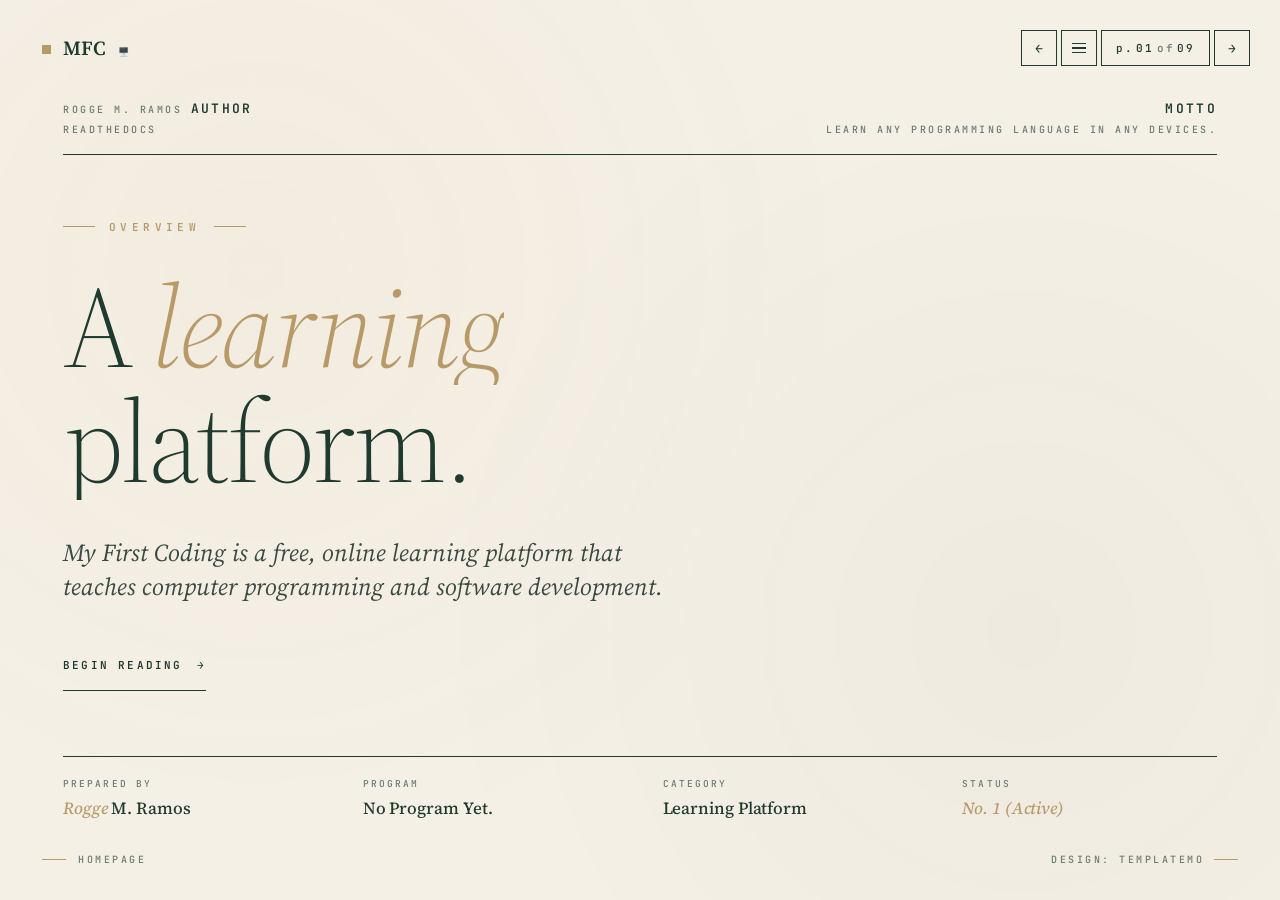
==== commit 9ce8456c: "Update index.html" ====
--- a/index.html
+++ b/index.html
@@ -3,7 +3,7 @@
 <head>
 <meta charset="UTF-8">
 <meta name="viewport" content="width=device-width, initial-scale=1.0">
-<title>Ledger Slideshow</title>
+<title>My First Coding</title>
 </head>
 <!--
   Ledger Slideshow
@@ -417,10 +417,10 @@
 <body>
 
 <div class="brand">
-  <span class="mark"></span>Ledger<span class="sub">Mmxxvi</span>
+  <span class="mark"></span>MFC<span class="sub">🖥️</span>
 </div>
 
-<div class="section-tag"><span id="sectionName">Cover</span></div>
+<div class="section-tag"><span id="sectionName">Homepage</span></div>
 
 <a class="tm-credit" href="https://templatemo.com" target="_blank" rel="nofollow noopener">
   <span>Design: TemplateMo</span>
@@ -429,25 +429,25 @@
 <div class="deck" id="deck">
 
   <!-- ============ 1. COVER ============ -->
-  <section class="slide active" data-section="Cover" data-sub="Statement of plan" data-exhibit="">
+  <section class="slide active" data-section="Homepage" data-sub="The Home" data-exhibit="">
     <div class="slide-inner s-cover">
       <div class="s-cover-top reveal">
         <div class="tl">
-          <span>Linden &amp; Hare <strong>Advisory</strong></span>
-          <span>Strategic Practice Group</span>
+          <span>Rogge M. Ramos <strong>Author</strong></span>
+          </span>ReadTheDocs</span>
         </div>
         <div class="tr">
-          <span><strong>Confidential</strong></span>
-          <span>For internal Board distribution</span>
+          <span><strong>Motto</strong></span>
+          <span>Learn any programming language in any devices.</span>
         </div>
       </div>
       <div class="s-cover-center">
-        <div class="s-cover-eyebrow reveal">Strategic Plan</div>
+        <div class="s-cover-eyebrow reveal">Overview</div>
         <h1 class="h-display reveal">
-          <span class="mw"><span>A <em>considered</em></span></span><br>
-          <span class="mw"><span>path forward.</span></span>
+          <span class="mw"><span>A <em>learning</em></span></span><br>
+          <span class="mw"><span>platform.</span></span>
         </h1>
-        <p class="s-cover-sub reveal">Three-year strategic plan for the period MMXXVI to MMXXVIII, prepared by the partnership for the Board of Directors.</p>
+        <p class="s-cover-sub reveal">My First Coding is a free, online learning platform that teaches computer programming and software development.</p>
         <a class="s-cover-start reveal" data-goto="2">
           <span>Begin reading</span>
           <span>&rarr;</span>
@@ -456,94 +456,94 @@
       <div class="s-cover-bot">
         <div class="item reveal">
           <span class="lbl">Prepared by</span>
-          <span class="val"><em>Linden</em> &amp; Hare</span>
+          <span class="val"><em>Rogge</em> M. Ramos</span>
         </div>
         <div class="item reveal">
-          <span class="lbl">Period</span>
-          <span class="val">MMXXVI to MMXXVIII</span>
+          <span class="lbl">Program</span>
+          <span class="val">No Program Yet.</span>
         </div>
         <div class="item reveal">
-          <span class="lbl">Classification</span>
-          <span class="val">Board confidential</span>
+          <span class="lbl">Category</span>
+          <span class="val">Learning Platform</span>
         </div>
         <div class="item reveal">
-          <span class="lbl">Issue</span>
-          <span class="val"><em>No. 03</em></span>
+          <span class="lbl">Status</span>
+          <span class="val"><em>No. 1 (Active)</em></span>
         </div>
       </div>
     </div>
   </section>
 
   <!-- ============ 2. EXECUTIVE SUMMARY ============ -->
-  <section class="slide" data-section="Executive Summary" data-sub="A letter from the partnership" data-exhibit="I">
+  <section class="slide" data-section="What" data-sub="What is My First Coding?" data-exhibit="I">
     <div class="slide-inner s-summary">
       <div class="s-summary-head">
         <div>
-          <div class="exhibit-label reveal">Exhibit I</div>
-          <h2 class="reveal">A letter from the <em>partnership</em>.</h2>
+          <div class="exhibit-label reveal">My First Coding</div>
+          <h2 class="reveal">To let know what is <em>My First Coding</em>.</h2>
         </div>
         <div class="meta reveal">
-          <strong>To the Board</strong>
-          <span>From the Managing Partners</span>
-          <span>Drafted &middot; March MMXXVI</span>
+          <strong></strong>
+          <span>Created by Rogge M. Ramos</span>
+          <span>Created on &middot; Oct, 1, 26, TIME: 1:12</span>
           <span>Pages &middot; 02 of 09</span>
         </div>
       </div>
       <div class="s-summary-body reveal">
-        <p>This document represents the partnership's considered view on where Linden &amp; Hare should direct its energy over the coming three years. It is the product of nine months of deliberation, conversations with every senior practitioner in the firm, and an honest accounting of the headwinds we expect to navigate.</p>
-        <p>Three priorities organise our thinking. <strong>First</strong>, we will deepen the four practice areas where we hold genuine advantage. <strong>Second</strong>, we will commit to a deliberate succession of partners through MMXXVIII. <strong>Third</strong>, we will rebuild our institutional knowledge systems so that what one partner learns becomes what every partner knows.</p>
-        <p>None of this is dramatic. It is, in our view, the right kind of unglamorous, and a long bet on the unfashionable proposition that <em>fewer, better engagements</em> remain the soundest foundation a firm of our character can stand on.</p>
+        <p>My First Coding is a free, online learning platform that teaches computer programming and software development. It is developed by Blue-Cannon, a Organization in GitHub. It is powered by ReadTheDocs, This is where you know the codes.</p>
+        <p>It teaches you and take to level 0 to level up. It is inspired by freeCodeCamp and Khan Academy.</p>
+        <p>No Sign up and Log in. Just read the docs that you want to think to do or build. Free, No playwalls, pay, subscription.</p>
         <p class="s-summary-sig">
-          <strong>The Managing Partners</strong>
-          <em>Linden &amp; Hare Advisory</em>
+          <strong>The Authors</strong>
+          <em>Rogge M. Ramos</em>
         </p>
       </div>
     </div>
   </section>
 
   <!-- ============ 3. WHERE WE STAND ============ -->
-  <section class="slide" data-section="Where We Stand" data-sub="Current-state analysis" data-exhibit="II">
+  <section class="slide" data-section="Features" data-sub="Features, where you can read any features." data-exhibit="II">
     <div class="slide-inner s-stand">
       <div class="s-stand-head">
         <div class="sh-l">
           <div class="exhibit-label reveal">Exhibit II</div>
-          <h2 class="reveal">Where we <em>stand</em>, plainly.</h2>
-        </div>
-        <p class="sh-r reveal">A reading of the partnership's position at the close of fiscal year MMXXV, against the four metrics we have agreed to be measured by.</p>
+          <h2 class="reveal">Where we <em>know</em>, features.</h2>
+        </div>
+        <p class="sh-r reveal">Where we know features. Everything you read but paid, this one is not paid.</p>
       </div>
       <div class="s-stand-grid">
         <div class="s-stand-chart reveal">
           <span class="ex-lbl">Figure 2.1 &middot; Revenue per partner</span>
           <h3>Revenue per <em>partner</em>, five-year trend.</h3>
           <div class="s-stand-chart-area">
-            <div class="s-stand-bar"><span class="val">$2.1M</span><span class="col" style="height:55%"></span><span class="yr">MMXXI</span></div>
-            <div class="s-stand-bar"><span class="val">$2.4M</span><span class="col" style="height:64%"></span><span class="yr">MMXXII</span></div>
-            <div class="s-stand-bar"><span class="val">$2.6M</span><span class="col" style="height:70%"></span><span class="yr">MMXXIII</span></div>
-            <div class="s-stand-bar"><span class="val">$2.9M</span><span class="col" style="height:78%"></span><span class="yr">MMXXIV</span></div>
-            <div class="s-stand-bar gold"><span class="val">$3.2M</span><span class="col" style="height:88%"></span><span class="yr">MMXXV</span></div>
+            <div class="s-stand-bar"><span class="val">1</span><span class="col" style="height:55%"></span><span class="yr">Done</span></div>
+            <div class="s-stand-bar"><span class="val">2</span><span class="col" style="height:64%"></span><span class="yr">Done</span></div>
+            <div class="s-stand-bar"><span class="val">3</span><span class="col" style="height:70%"></span><span class="yr">Done</span></div>
+            <div class="s-stand-bar"><span class="val">4</span><span class="col" style="height:78%"></span><span class="yr">Not Done</span></div>
+            <div class="s-stand-bar gold"><span class="val">5</span><span class="col" style="height:88%"></span><span class="yr">Not Done</span></div>
           </div>
-          <span class="s-stand-chart-note">Source &middot; Internal P&amp;L, audited &middot; Year-end figures</span>
+          <span class="s-stand-chart-note">Chart Area is created by Rogge</span>
         </div>
         <div class="s-stand-points">
           <div class="stand-point reveal">
             <span class="sp-num">i.</span>
-            <h4>Profitability is healthy.</h4>
-            <p>Revenue per partner up 52% over the planning horizon. Margins steady at 28%.</p>
+            <h4>Free</h4>
+            <p>Free, No paywalls, Hidden pay, subscription.</p>
           </div>
           <div class="stand-point reveal">
             <span class="sp-num">ii.</span>
-            <h4>Headcount is constrained.</h4>
-            <p>Senior associate ranks have thinned. Three partners approach retirement before MMXXVIII.</p>
+            <h4>License is Under MIT</h4>
+            <p>You can modify, edit, delete, add, create, remove it in company, organization, personal.</p>
           </div>
           <div class="stand-point reveal">
             <span class="sp-num">iii.</span>
-            <h4>Sector concentration is rising.</h4>
-            <p>Financial services now represents 62% of fee income. Higher than we are comfortable with.</p>
+            <h4>Open Source</h4>
+            <p>Way of building and sharing software where the source code is made public, and anyone is allowed to see it, use it, modify it, and distribute it.</p>
           </div>
           <div class="stand-point reveal">
             <span class="sp-num">iv.</span>
-            <h4>Brand strength has compounded.</h4>
-            <p>Inbound mandate inquiries up 41% year-on-year. Client retention remains above 94%.</p>
+            <h4>Inspired</h4>
+            <p>Inspired by freeCodeCamp and Khan Academy.</p>
           </div>
         </div>
       </div>
@@ -551,7 +551,7 @@
   </section>
 
   <!-- ============ 4. THREE HORIZONS ============ -->
-  <section class="slide" data-section="The Three Horizons" data-sub="Year-by-year priorities" data-exhibit="III">
+  <section class="slide" data-section="Three Horizons" data-sub="Year-by-year priorities" data-exhibit="III">
     <div class="slide-inner s-horizons">
       <div class="s-horizons-head">
         <div class="exhibit-label reveal">Exhibit III</div>
